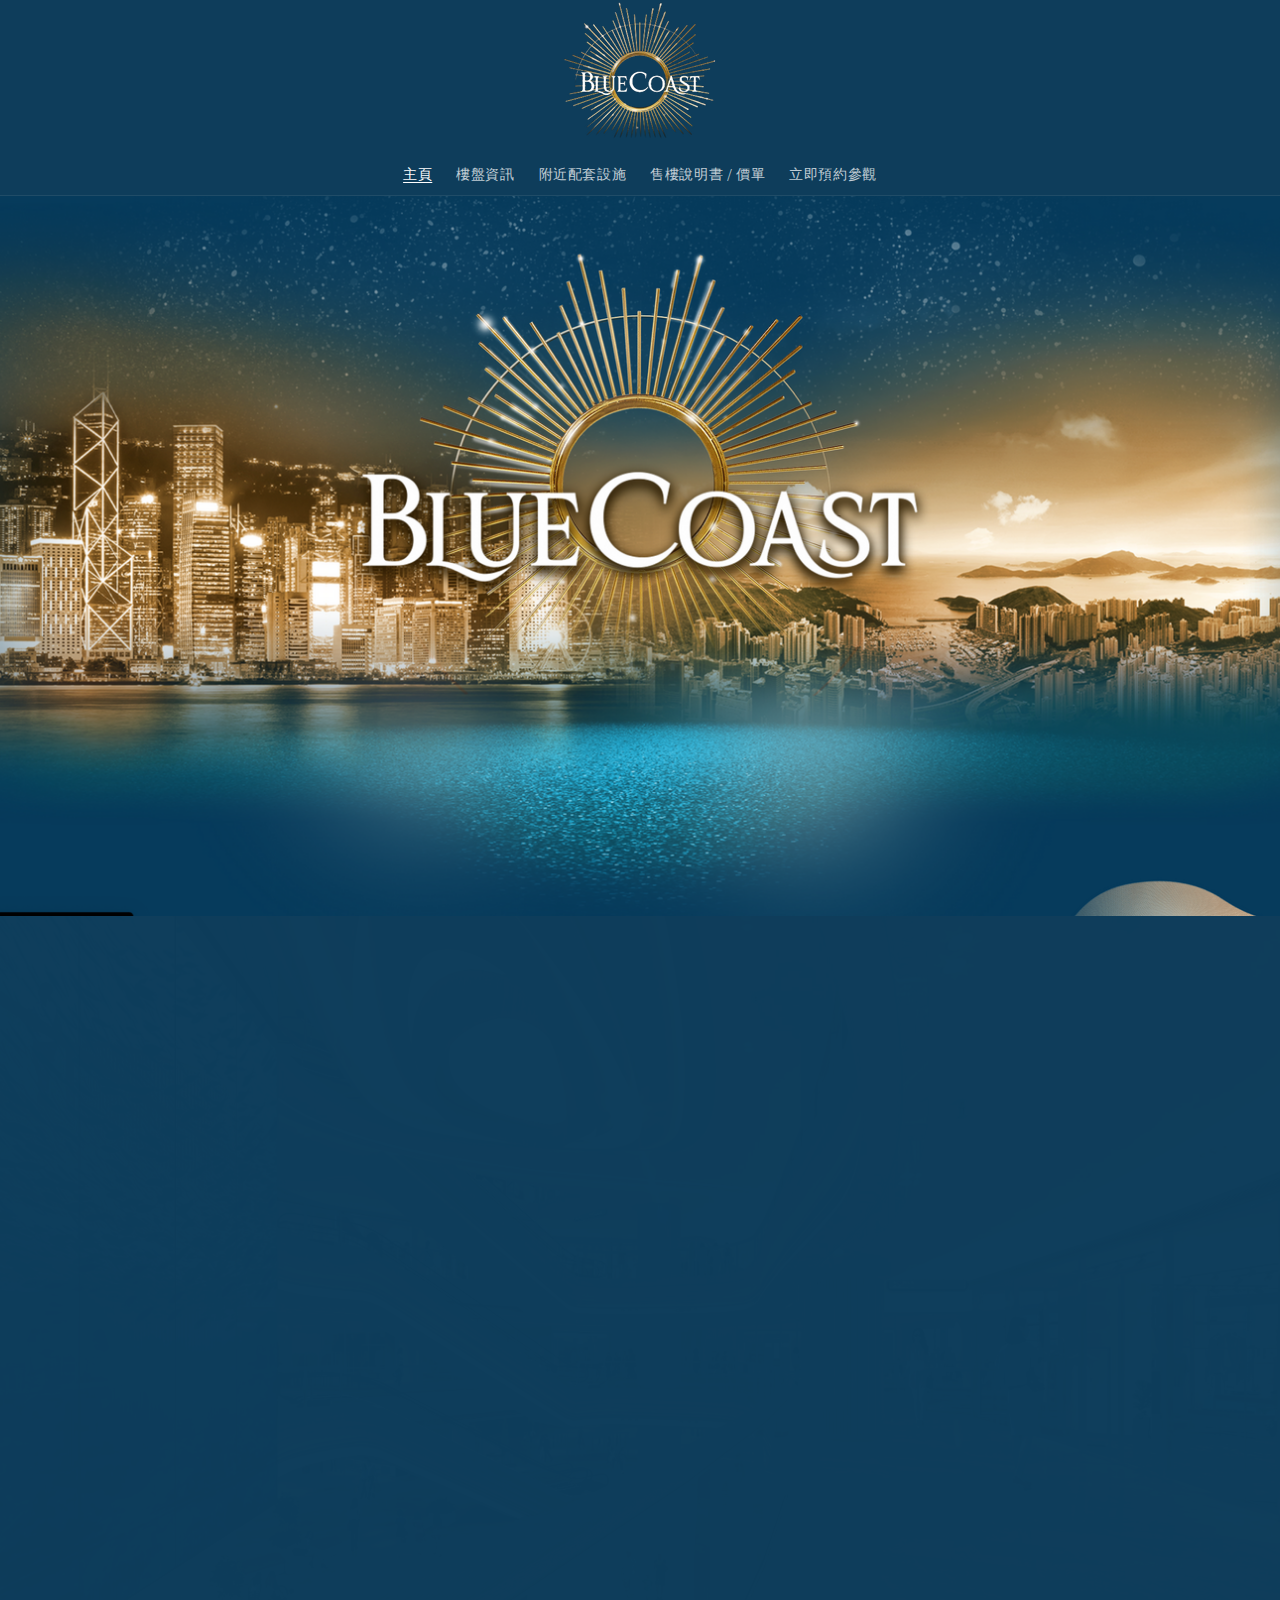
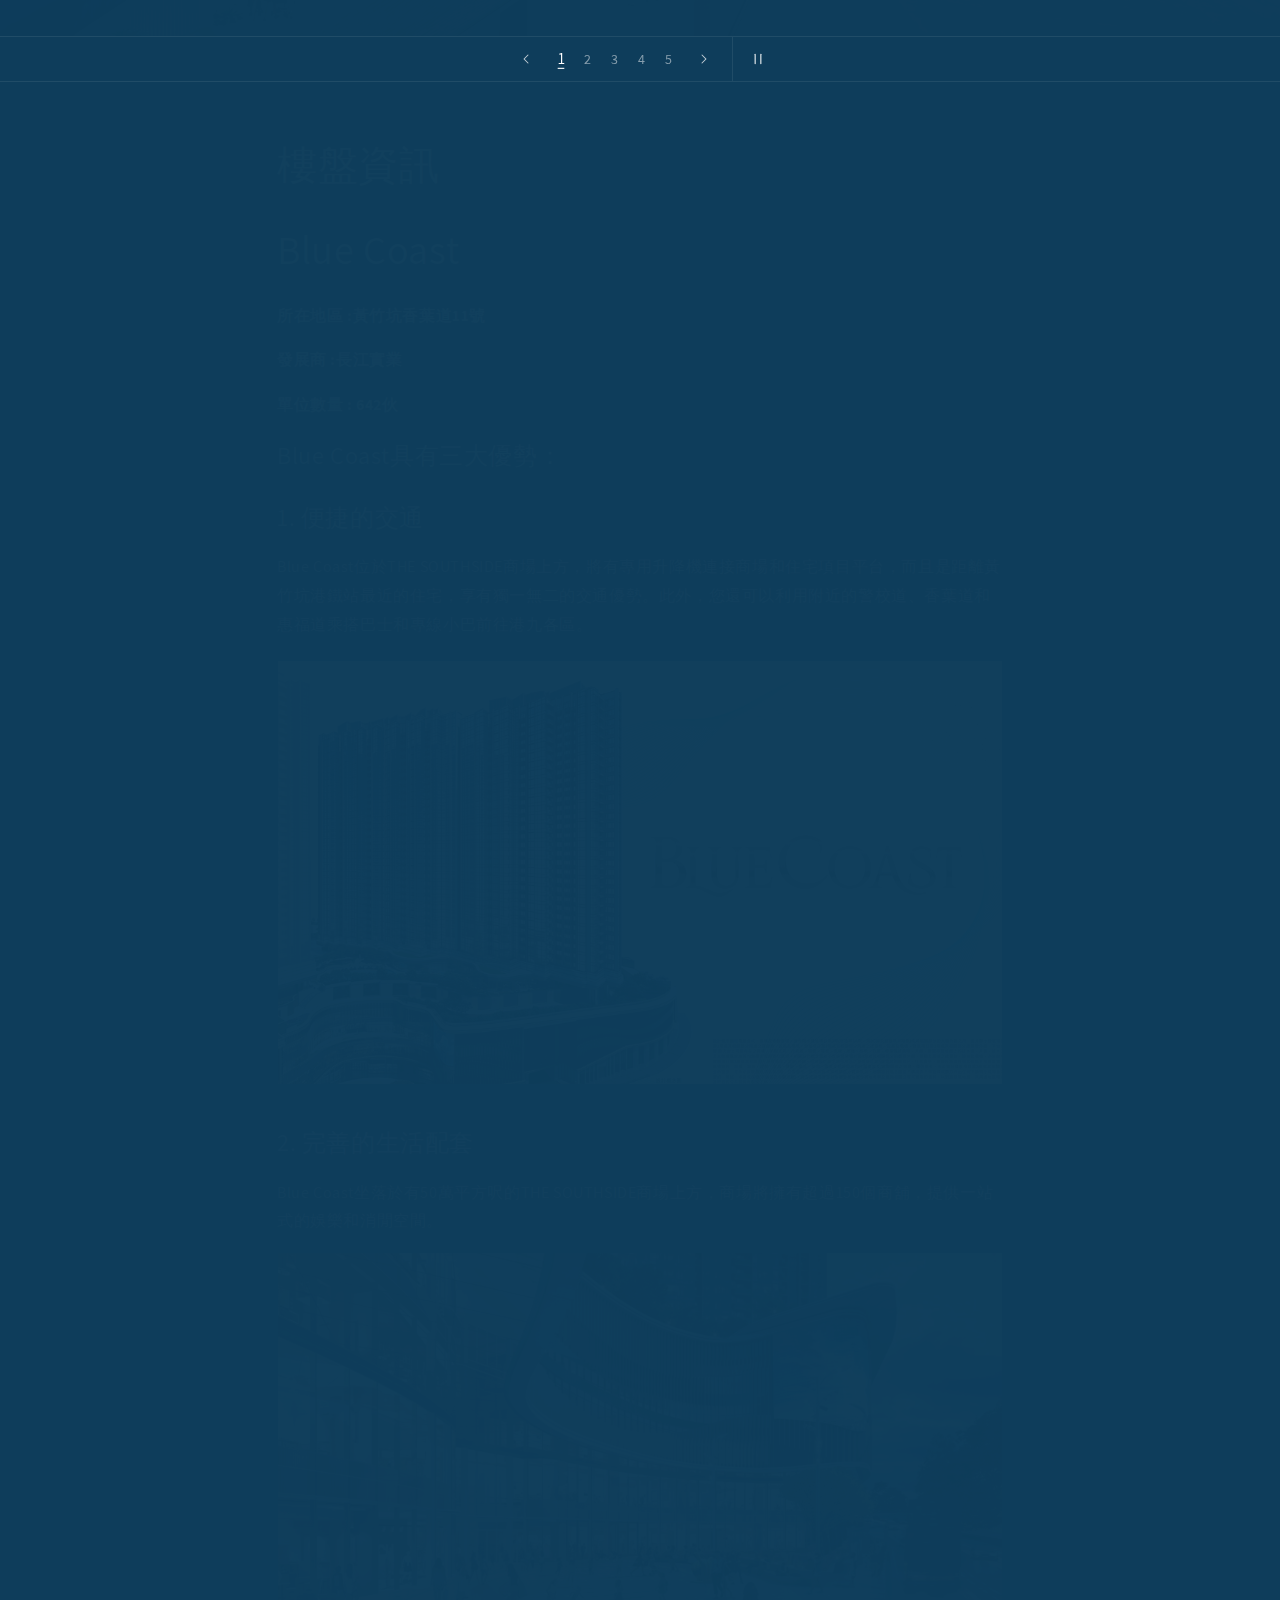
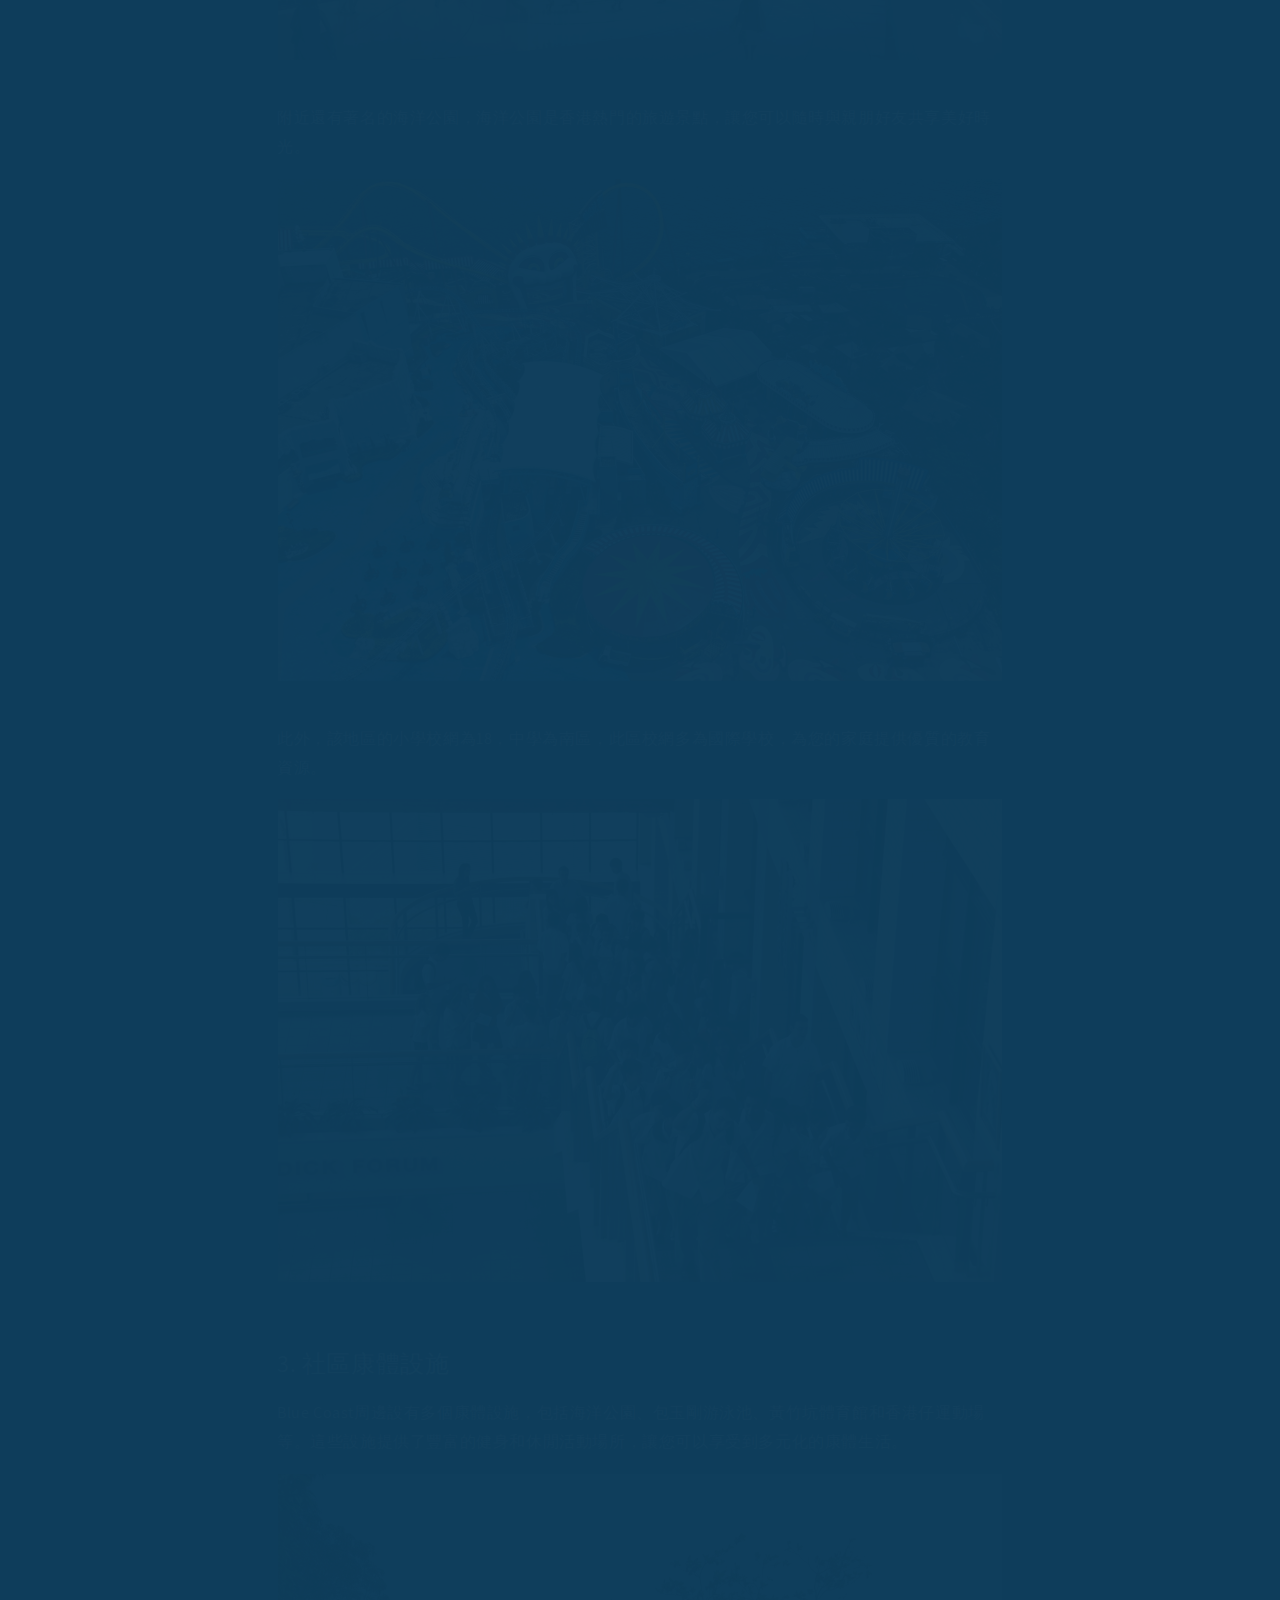
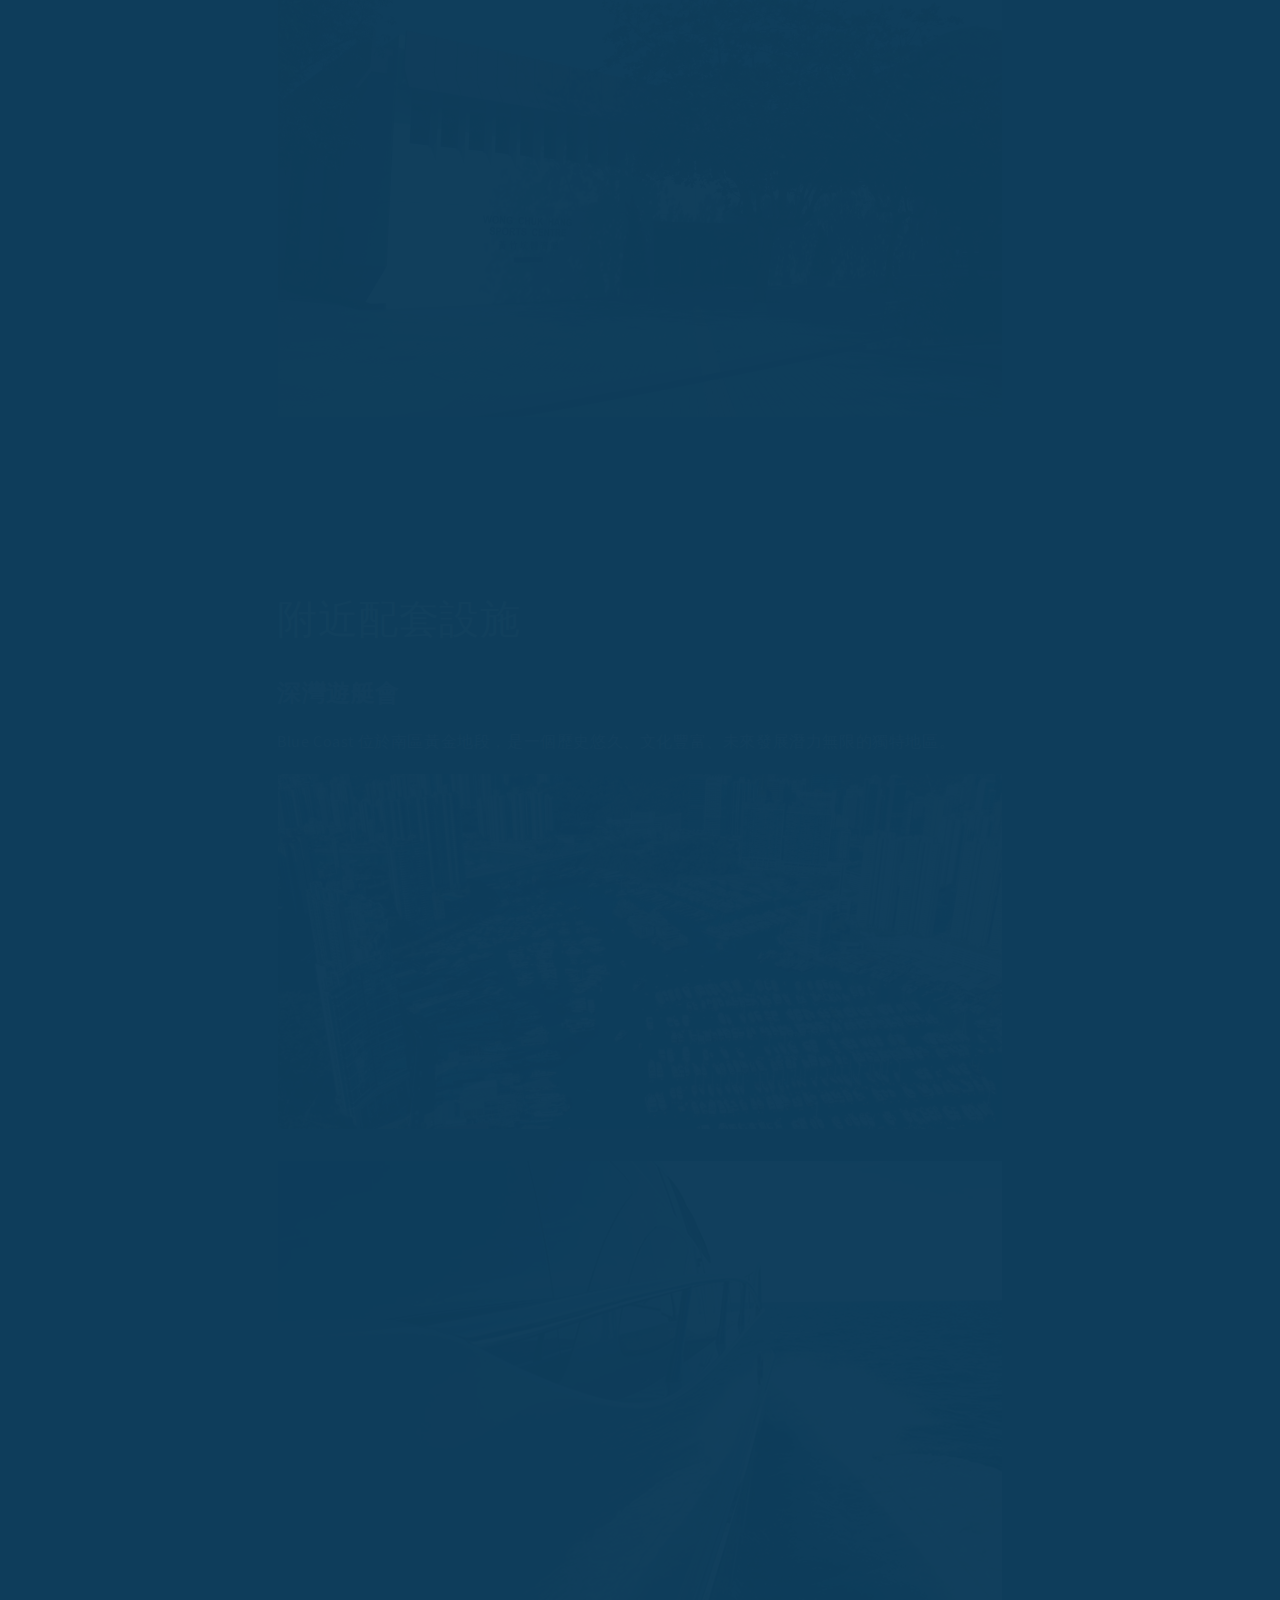
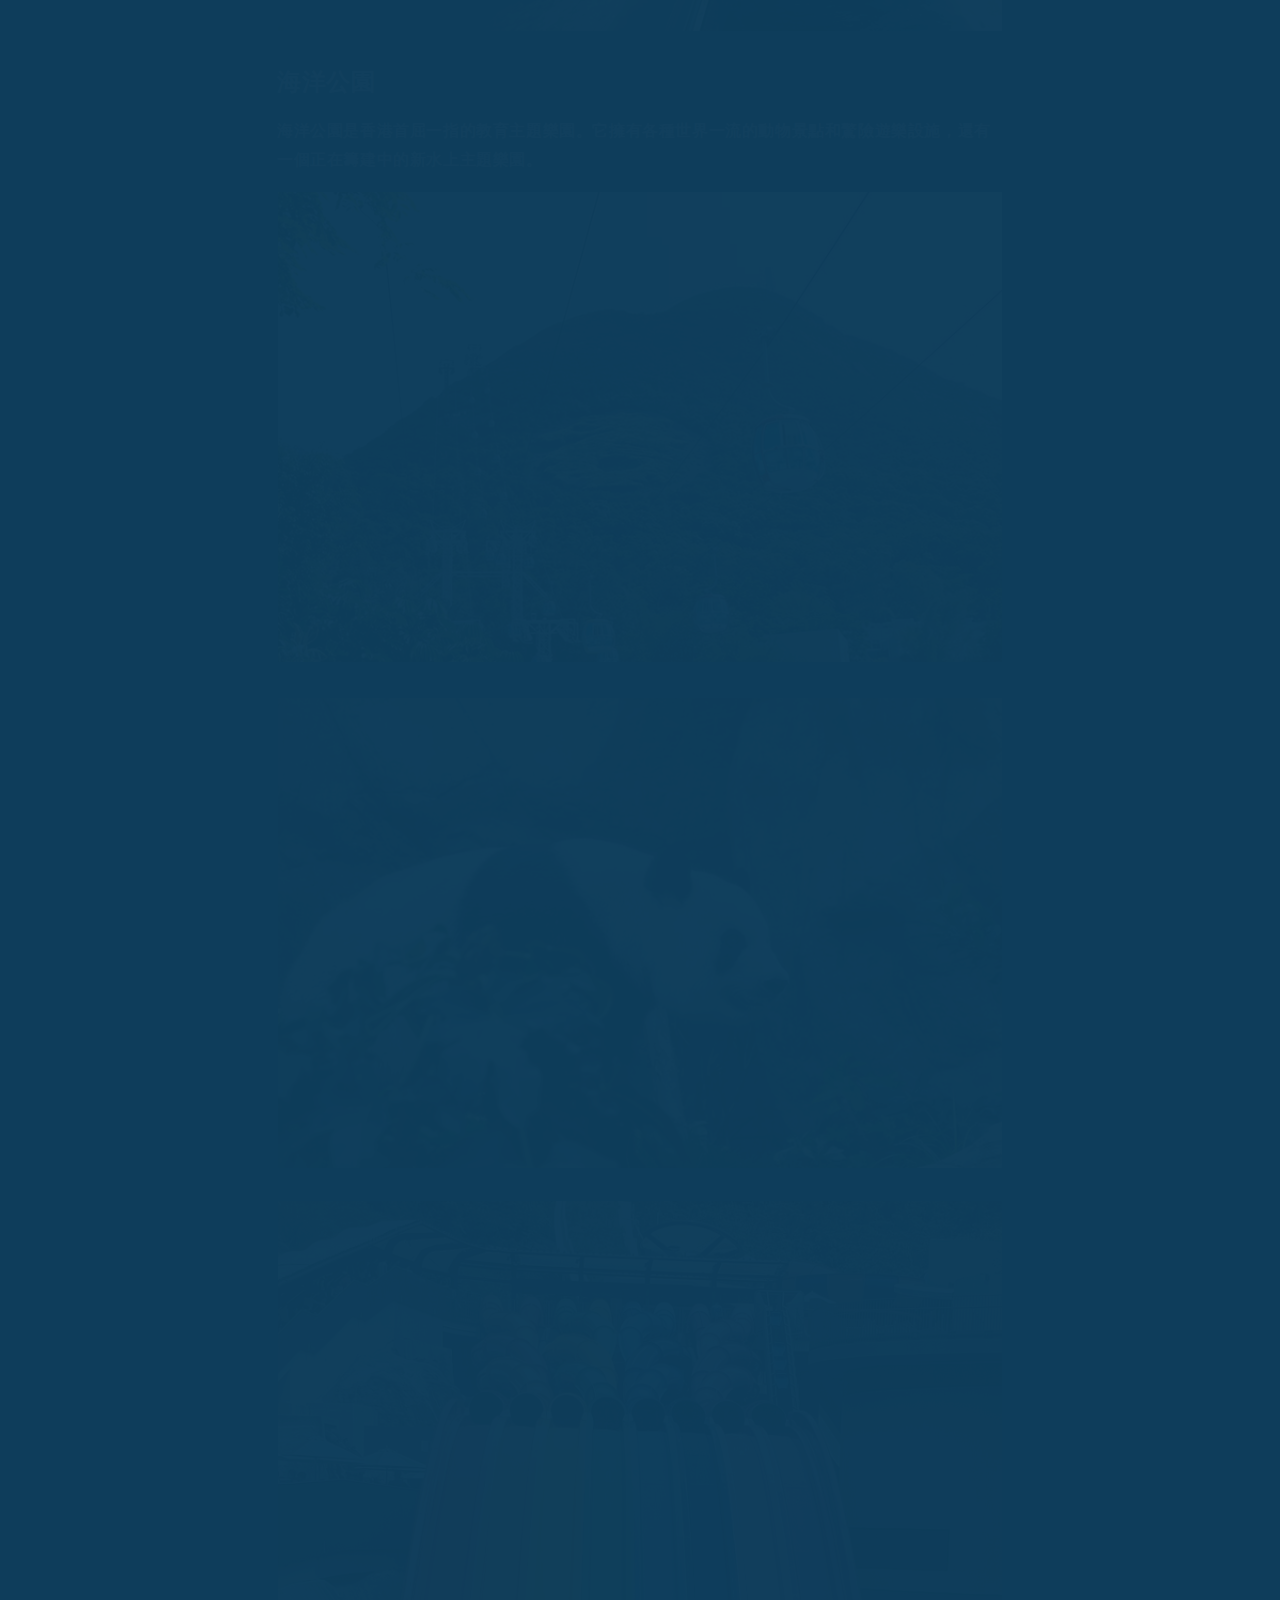
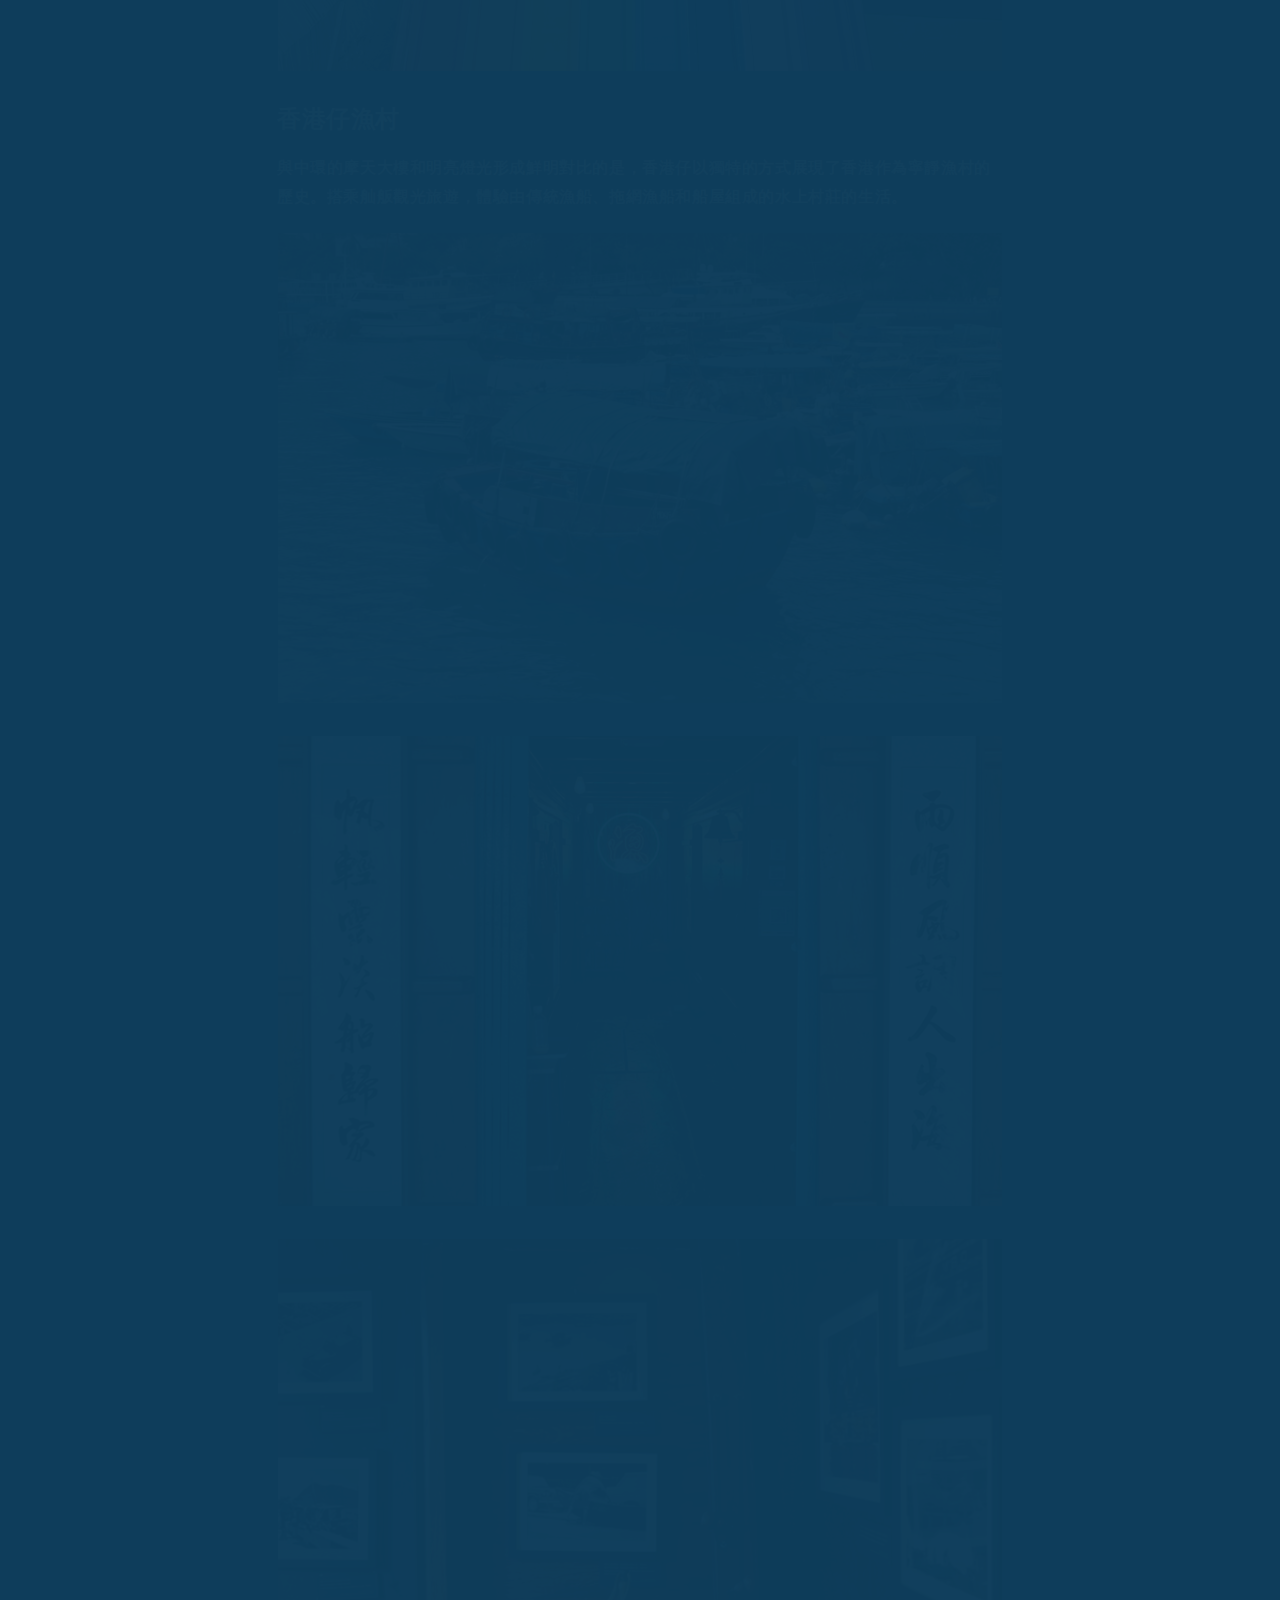
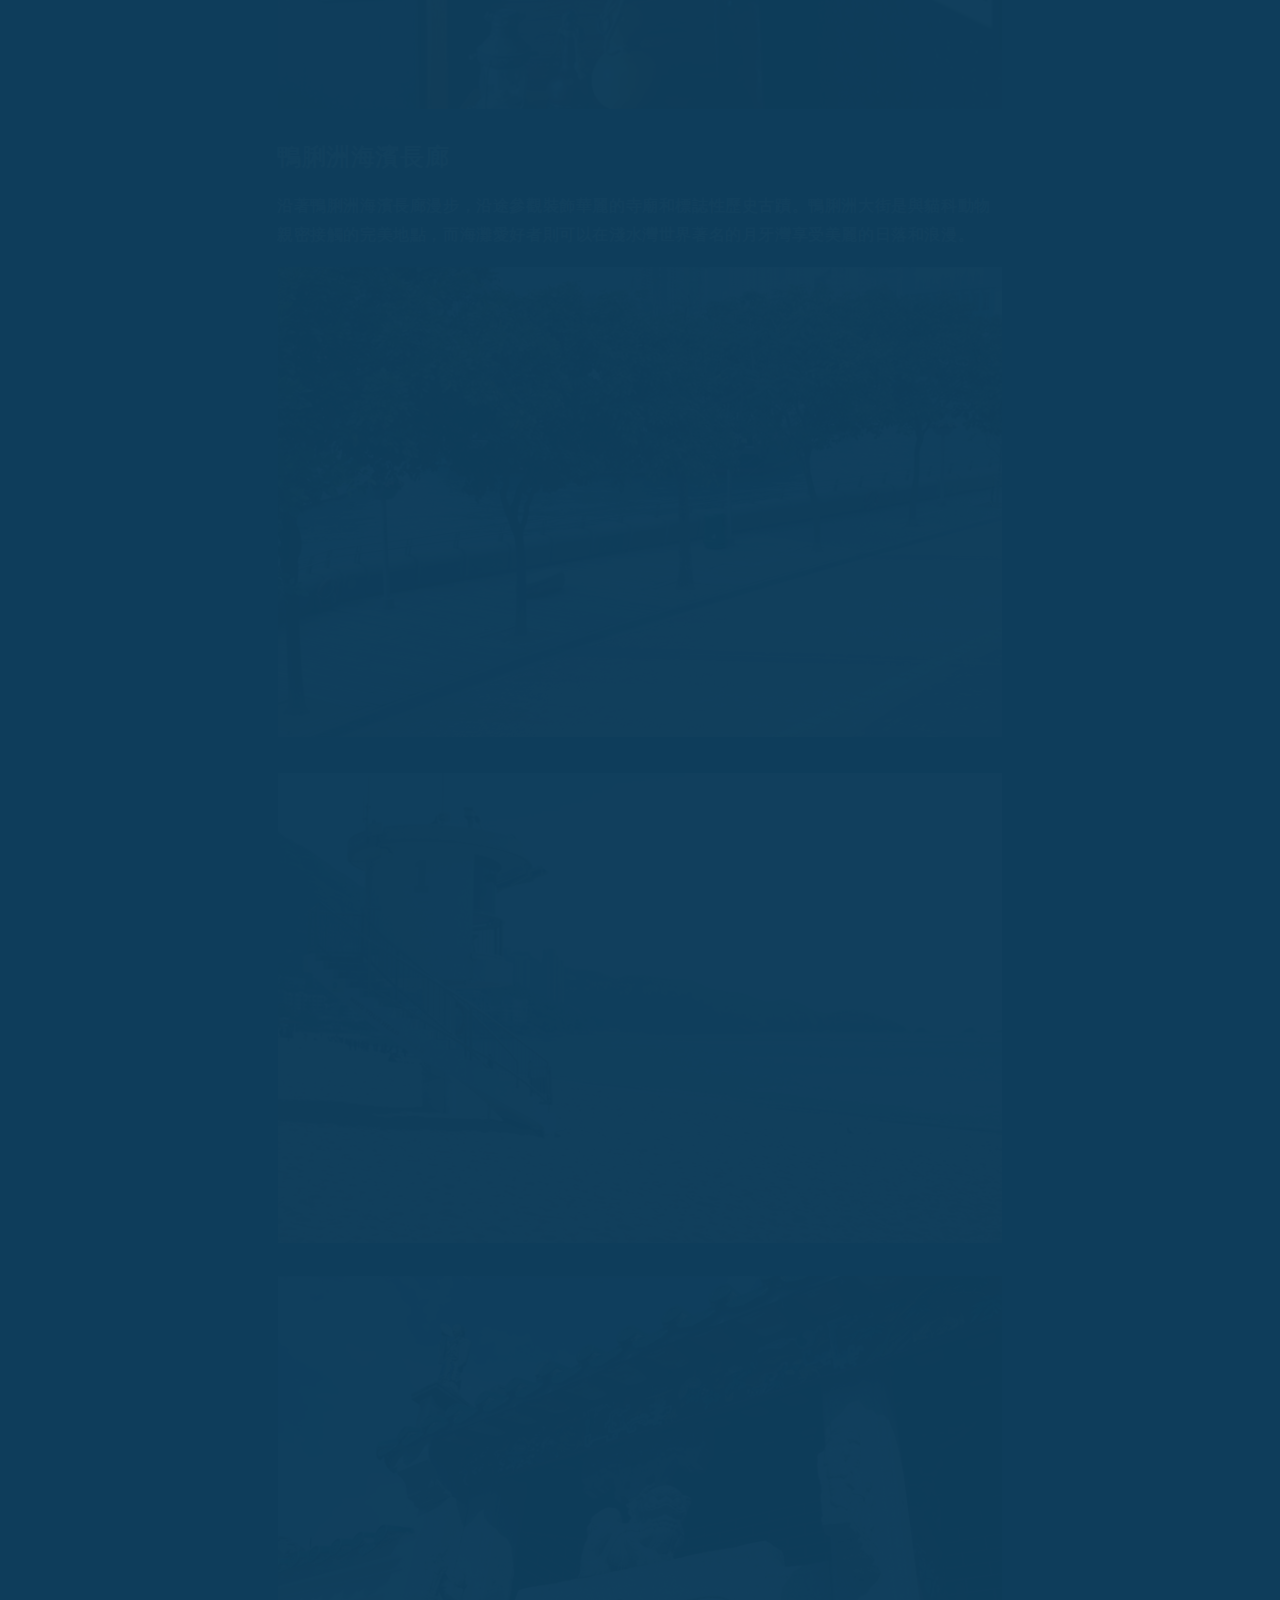
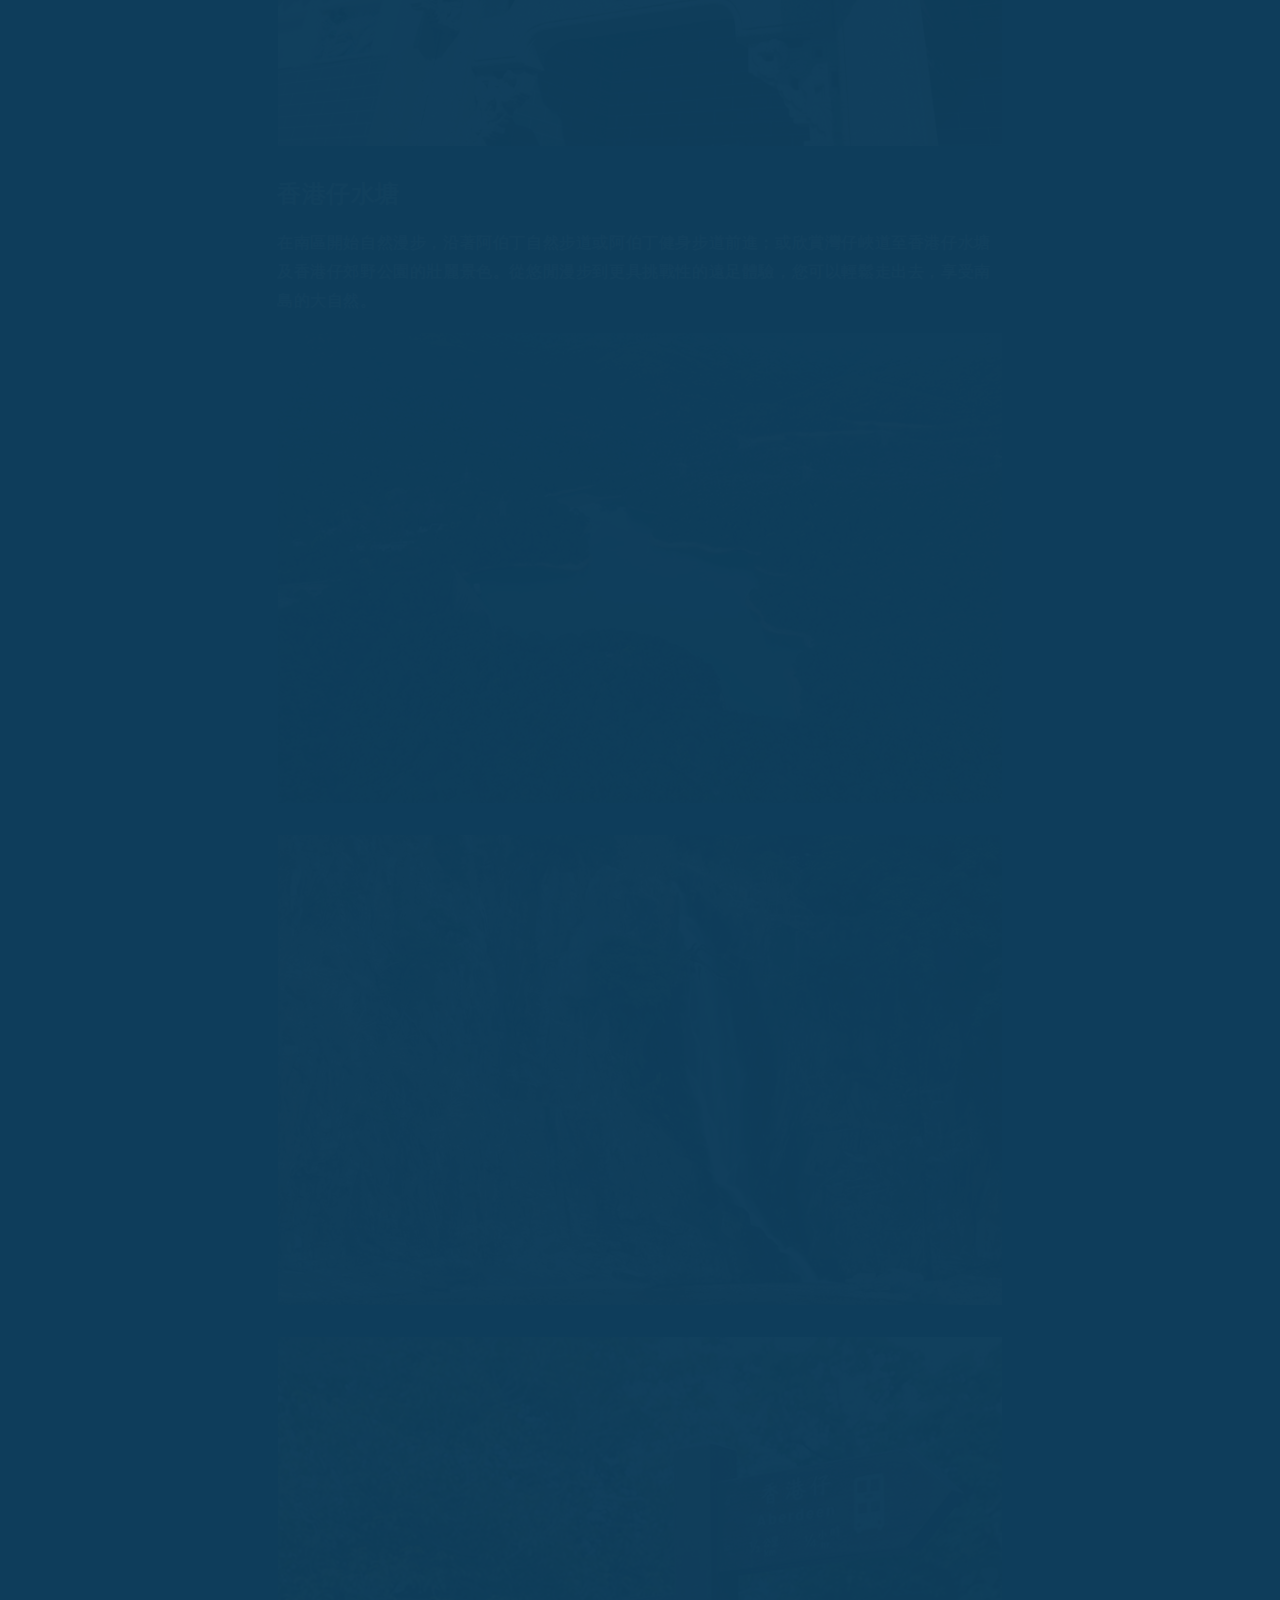
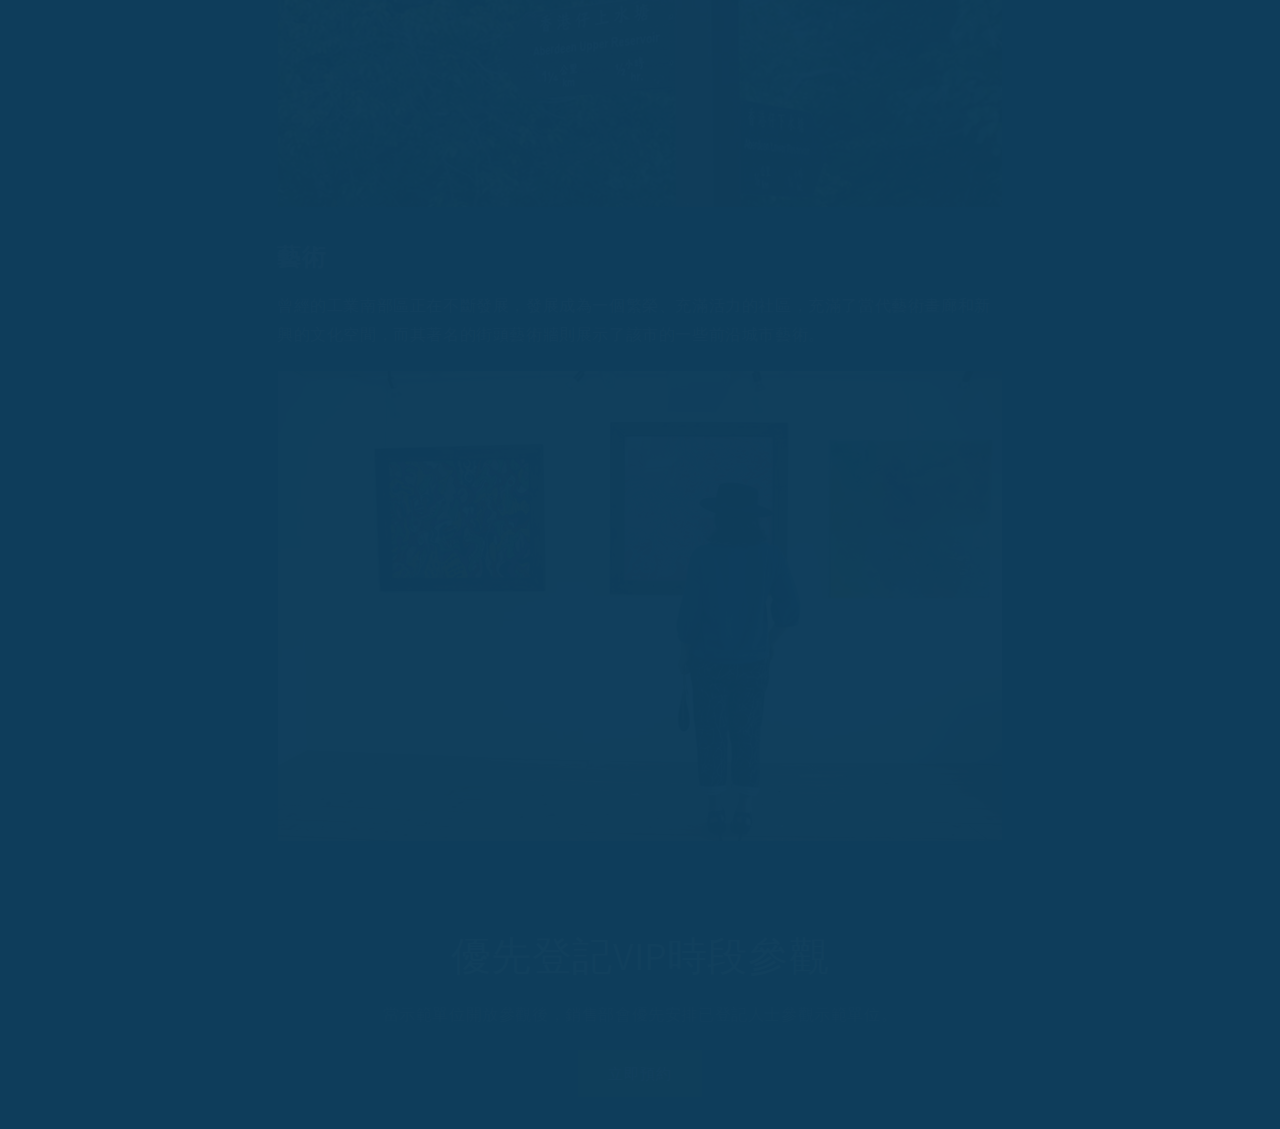
==== index.html @ dc5029d7 "123" ====
<!DOCTYPE html><html class="js" lang="en"><head>
    <meta charset="utf-8">
    <meta http-equiv="X-UA-Compatible" content="IE=edge">
    <meta name="viewport" content="width=device-width,initial-scale=1">
    <meta name="theme-color" content="">
    <link rel="canonical" href="https://www.bluecoasthk.org/"><link rel="icon" type="image/png" href="images/IMG_9125.jpg"><link rel="preconnect" href="https://fonts.shopifycdn.com" crossorigin=""><title>
      BlueCoast
 – Blue Coast</title>

    

    

<meta property="og:site_name" content="Blue Coast">
<meta property="og:url" content="https://www.bluecoasthk.org/">
<meta property="og:title" content="BlueCoast">
<meta property="og:type" content="website">
<meta property="og:description" content="Blue Coast"><meta property="og:image" content="images/IMG_9125_027af2a9-ada0-49aa-80b3-a4883e97dba8.jpg">
  <meta property="og:image:secure_url" content="images/IMG_9125_027af2a9-ada0-49aa-80b3-a4883e97dba8.jpg">
  <meta property="og:image:width" content="828">
  <meta property="og:image:height" content="752"><meta name="twitter:card" content="summary_large_image">
<meta name="twitter:title" content="BlueCoast">
<meta name="twitter:description" content="Blue Coast">


    <script type="text/javascript" async="" src="js/trekkie.storefront.edae546725afe9e67372986831ce229a1cb75365.min.js"></script><script type="text/javascript" async="" src="js/trekkie.storefront.edae546725afe9e67372986831ce229a1cb75365.min.js"></script><script src="js/constants.js" defer="defer"></script>
    <script src="js/pubsub.js" defer="defer"></script>
    <script src="js/global.js" defer="defer"></script><script src="js/animations.js" defer="defer"></script><script>window.performance && window.performance.mark && window.performance.mark('shopify.content_for_header.start');</script><meta id="shopify-digital-wallet" name="shopify-digital-wallet" content="/69220696283/digital_wallets/dialog">
<meta name="shopify-checkout-api-token" content="6b5242a4c4d22b06931b423786a33d58">
<meta id="in-context-paypal-metadata" data-shop-id="69220696283" data-venmo-supported="false" data-environment="production" data-locale="en_US" data-paypal-v4="true" data-currency="HKD">
<script async="async" src="js/preloads_1.js"></script>
<script async="async" src="js/preloads.js" crossorigin="anonymous"></script>
<script id="shopify-features" type="application/json">{"accessToken":"6b5242a4c4d22b06931b423786a33d58","betas":["rich-media-storefront-analytics"],"domain":"www.bluecoasthk.org","predictiveSearch":true,"shopId":69220696283,"smart_payment_buttons_url":"https:\/\/www.bluecoasthk.org\/cdn\/shopifycloud\/payment-sheet\/assets\/latest\/spb.en.js","dynamic_checkout_cart_url":"https:\/\/www.bluecoasthk.org\/cdn\/shopifycloud\/payment-sheet\/assets\/latest\/dynamic-checkout-cart.en.js","locale":"en","flg4ff40b22":false}</script>
<script>var Shopify = Shopify || {};
Shopify.shop = "5f25d9-c9.myshopify.com";
Shopify.locale = "en";
Shopify.currency = {"active":"HKD","rate":"1.0"};
Shopify.country = "HK";
Shopify.theme = {"name":"Dawn","id":140527698139,"theme_store_id":887,"role":"main"};
Shopify.theme.handle = "null";
Shopify.theme.style = {"id":null,"handle":null};
Shopify.cdnHost = "www.bluecoasthk.org/cdn";
Shopify.routes = Shopify.routes || {};
Shopify.routes.root = "/";</script>
<script type="module">!function(o){(o.Shopify=o.Shopify||{}).modules=!0}(window);</script>
<script>!function(o){function n(){var o=[];function n(){o.push(Array.prototype.slice.apply(arguments))}return n.q=o,n}var t=o.Shopify=o.Shopify||{};t.loadFeatures=n(),t.autoloadFeatures=n()}(window);</script>
<script id="shop-js-features" type="application/json">{"compact":""}</script>
<script id="__st">var __st={"a":69220696283,"offset":28800,"reqid":"8ec09e91-0bc7-49cf-bdb6-8d530c877dfa-1711607402","pageurl":"www.bluecoasthk.org\/?gad_source=1\u0026gclid=CjwKCAjwh4-wBhB3EiwAeJsppAFMEkdQjsw7xS8Vl7-vQGaEaknB-I7l3UEMblLcJxrteLpArjHmxBoCnZoQAvD_BwE","u":"19e7322a67c0","p":"home"};</script>
<script>window.ShopifyPaypalV4VisibilityTracking = true;</script>
<script>!function(o){o.addEventListener("DOMContentLoaded",function(){window.Shopify=window.Shopify||{},window.Shopify.recaptchaV3=window.Shopify.recaptchaV3||{siteKey:"6LeHG2ApAAAAAO4rPaDW-qVpPKPOBfjbCpzJB9ey"};var t=['form[action*="/contact"] input[name="form_type"][value="contact"]','form[action*="/comments"] input[name="form_type"][value="new_comment"]','form[action*="/account"] input[name="form_type"][value="customer_login"]','form[action*="/account"] input[name="form_type"][value="recover_customer_password"]','form[action*="/account"] input[name="form_type"][value="create_customer"]','form[action*="/contact"] input[name="form_type"][value="customer"]'].join(",");function n(e){e=e.target;null==e||null!=(e=function e(t,n){if(null==t.parentElement)return null;if("FORM"!=t.parentElement.tagName)return e(t.parentElement,n);for(var o=t.parentElement.action,r=0;r<n.length;r++)if(-1!==o.indexOf(n[r]))return t.parentElement;return null}(e,["/contact","/comments","/account"]))&&null!=e.querySelector(t)&&((e=o.createElement("script")).setAttribute("src","https://cdn.shopify.com/shopifycloud/storefront-recaptcha-v3/v0.6/index.js"),o.body.appendChild(e),o.removeEventListener("focus",n,!0),o.removeEventListener("change",n,!0),o.removeEventListener("click",n,!0))}o.addEventListener("click",n,!0),o.addEventListener("change",n,!0),o.addEventListener("focus",n,!0)})}(document);</script>
<script data-source-attribution="shopify.loadfeatures" defer="defer" src="js/load_feature-9f951eb7d8d53973c719de211f807d63af81c644e5b9a6ae72661ac408d472f6.js" crossorigin="anonymous"></script>
<script data-source-attribution="shopify.dynamic-checkout" defer="defer" src="js/features-1c0b396bd4d054b94abae1eb6a1bd6ba47beb35525c57a217c77a862ff06d83f.js" crossorigin="anonymous"></script>
<script id="sections-script" data-sections="header" defer="defer" src="js/scripts.js"></script>

<style id="shopify-dynamic-checkout-cart">@media screen and (min-width: 750px) {
  #dynamic-checkout-cart {
    min-height: 50px;
  }
}

@media screen and (max-width: 750px) {
  #dynamic-checkout-cart {
    min-height: 120px;
  }
}
</style><script>window.performance && window.performance.mark && window.performance.mark('shopify.content_for_header.end');</script>


    <style data-shopify="">
      @font-face {
  font-family: Assistant;
  font-weight: 400;
  font-style: normal;
  font-display: swap;
  src: url("fonts/assistant_n4.bcd3d09dcb631dec5544b8fb7b154ff234a44630.woff2") format("woff2"),
       url("fonts/assistant_n4.a2d012304becc2a26f1ded1acc136fcab85c9afd.woff") format("woff");
}

      @font-face {
  font-family: Assistant;
  font-weight: 700;
  font-style: normal;
  font-display: swap;
  src: url("fonts/assistant_n7.3335c7bdaddf2501ddab87cdbd9be98f3870e10d.woff2") format("woff2"),
       url("fonts/assistant_n7.7c85f5c5cc1555de92cc7ef2790ee3cffe5237f5.woff") format("woff");
}

      
      
      @font-face {
  font-family: Assistant;
  font-weight: 400;
  font-style: normal;
  font-display: swap;
  src: url("fonts/assistant_n4.bcd3d09dcb631dec5544b8fb7b154ff234a44630.woff2") format("woff2"),
       url("fonts/assistant_n4.a2d012304becc2a26f1ded1acc136fcab85c9afd.woff") format("woff");
}


      
        :root,
        .color-scheme-1 {
          --color-background: 14,61,91;
        
          --gradient-background: #0e3d5b;
        

        

        --color-foreground: 255,255,255;
        --color-background-contrast: 17,76,113;
        --color-shadow: 18,18,18;
        --color-button: 203,196,97;
        --color-button-text: 255,255,255;
        --color-secondary-button: 14,61,91;
        --color-secondary-button-text: 27,60,99;
        --color-link: 27,60,99;
        --color-badge-foreground: 255,255,255;
        --color-badge-background: 14,61,91;
        --color-badge-border: 255,255,255;
        --payment-terms-background-color: rgb(14 61 91);
      }
      
        
        .color-scheme-2 {
          --color-background: 9,59,91;
        
          --gradient-background: #093b5b;
        

        

        --color-foreground: 233,227,124;
        --color-background-contrast: 11,74,114;
        --color-shadow: 255,255,255;
        --color-button: 255,255,255;
        --color-button-text: 9,59,91;
        --color-secondary-button: 9,59,91;
        --color-secondary-button-text: 255,255,255;
        --color-link: 255,255,255;
        --color-badge-foreground: 233,227,124;
        --color-badge-background: 9,59,91;
        --color-badge-border: 233,227,124;
        --payment-terms-background-color: rgb(9 59 91);
      }
      
        
        .color-scheme-3 {
          --color-background: 0,0,0;
        
          --gradient-background: rgba(0,0,0,0);
        

        

        --color-foreground: 255,255,255;
        --color-background-contrast: 128,128,128;
        --color-shadow: 233,227,124;
        --color-button: 129,125,63;
        --color-button-text: 255,255,255;
        --color-secondary-button: 0,0,0;
        --color-secondary-button-text: 129,125,63;
        --color-link: 129,125,63;
        --color-badge-foreground: 255,255,255;
        --color-badge-background: 0,0,0;
        --color-badge-border: 255,255,255;
        --payment-terms-background-color: rgb(0 0 0);
      }
      
        
        .color-scheme-4 {
          --color-background: 0,0,0;
        
          --gradient-background: rgba(0,0,0,0);
        

        

        --color-foreground: 255,255,255;
        --color-background-contrast: 128,128,128;
        --color-shadow: 18,18,18;
        --color-button: 255,255,255;
        --color-button-text: 18,18,18;
        --color-secondary-button: 0,0,0;
        --color-secondary-button-text: 0,0,0;
        --color-link: 0,0,0;
        --color-badge-foreground: 255,255,255;
        --color-badge-background: 0,0,0;
        --color-badge-border: 255,255,255;
        --payment-terms-background-color: rgb(0 0 0);
      }
      
        
        .color-scheme-5 {
          --color-background: 89,91,76;
        
          --gradient-background: #595b4c;
        

        

        --color-foreground: 255,255,255;
        --color-background-contrast: 21,22,18;
        --color-shadow: 18,18,18;
        --color-button: 255,255,255;
        --color-button-text: 51,79,180;
        --color-secondary-button: 89,91,76;
        --color-secondary-button-text: 255,255,255;
        --color-link: 255,255,255;
        --color-badge-foreground: 255,255,255;
        --color-badge-background: 89,91,76;
        --color-badge-border: 255,255,255;
        --payment-terms-background-color: rgb(89 91 76);
      }
      

      body, .color-scheme-1, .color-scheme-2, .color-scheme-3, .color-scheme-4, .color-scheme-5 {
        color: rgba(var(--color-foreground), 0.75);
        background-color: rgb(var(--color-background));
      }

      :root {
        --font-body-family: Assistant, sans-serif;
        --font-body-style: normal;
        --font-body-weight: 400;
        --font-body-weight-bold: 700;

        --font-heading-family: Assistant, sans-serif;
        --font-heading-style: normal;
        --font-heading-weight: 400;

        --font-body-scale: 1.0;
        --font-heading-scale: 1.0;

        --media-padding: px;
        --media-border-opacity: 0.05;
        --media-border-width: 1px;
        --media-radius: 0px;
        --media-shadow-opacity: 0.0;
        --media-shadow-horizontal-offset: 0px;
        --media-shadow-vertical-offset: 4px;
        --media-shadow-blur-radius: 5px;
        --media-shadow-visible: 0;

        --page-width: 120rem;
        --page-width-margin: 0rem;

        --product-card-image-padding: 0.0rem;
        --product-card-corner-radius: 0.0rem;
        --product-card-text-alignment: left;
        --product-card-border-width: 0.0rem;
        --product-card-border-opacity: 0.1;
        --product-card-shadow-opacity: 0.0;
        --product-card-shadow-visible: 0;
        --product-card-shadow-horizontal-offset: 0.0rem;
        --product-card-shadow-vertical-offset: 0.4rem;
        --product-card-shadow-blur-radius: 0.5rem;

        --collection-card-image-padding: 0.0rem;
        --collection-card-corner-radius: 0.0rem;
        --collection-card-text-alignment: left;
        --collection-card-border-width: 0.0rem;
        --collection-card-border-opacity: 0.1;
        --collection-card-shadow-opacity: 0.0;
        --collection-card-shadow-visible: 0;
        --collection-card-shadow-horizontal-offset: 0.0rem;
        --collection-card-shadow-vertical-offset: 0.4rem;
        --collection-card-shadow-blur-radius: 0.5rem;

        --blog-card-image-padding: 0.0rem;
        --blog-card-corner-radius: 0.0rem;
        --blog-card-text-alignment: left;
        --blog-card-border-width: 0.0rem;
        --blog-card-border-opacity: 0.1;
        --blog-card-shadow-opacity: 0.0;
        --blog-card-shadow-visible: 0;
        --blog-card-shadow-horizontal-offset: 0.0rem;
        --blog-card-shadow-vertical-offset: 0.4rem;
        --blog-card-shadow-blur-radius: 0.5rem;

        --badge-corner-radius: 4.0rem;

        --popup-border-width: 1px;
        --popup-border-opacity: 0.1;
        --popup-corner-radius: 0px;
        --popup-shadow-opacity: 0.05;
        --popup-shadow-horizontal-offset: 0px;
        --popup-shadow-vertical-offset: 4px;
        --popup-shadow-blur-radius: 5px;

        --drawer-border-width: 1px;
        --drawer-border-opacity: 0.1;
        --drawer-shadow-opacity: 0.0;
        --drawer-shadow-horizontal-offset: 0px;
        --drawer-shadow-vertical-offset: 4px;
        --drawer-shadow-blur-radius: 5px;

        --spacing-sections-desktop: 0px;
        --spacing-sections-mobile: 0px;

        --grid-desktop-vertical-spacing: 8px;
        --grid-desktop-horizontal-spacing: 8px;
        --grid-mobile-vertical-spacing: 4px;
        --grid-mobile-horizontal-spacing: 4px;

        --text-boxes-border-opacity: 0.1;
        --text-boxes-border-width: 0px;
        --text-boxes-radius: 0px;
        --text-boxes-shadow-opacity: 0.0;
        --text-boxes-shadow-visible: 0;
        --text-boxes-shadow-horizontal-offset: 0px;
        --text-boxes-shadow-vertical-offset: 4px;
        --text-boxes-shadow-blur-radius: 5px;

        --buttons-radius: 0px;
        --buttons-radius-outset: 0px;
        --buttons-border-width: 1px;
        --buttons-border-opacity: 1.0;
        --buttons-shadow-opacity: 0.0;
        --buttons-shadow-visible: 0;
        --buttons-shadow-horizontal-offset: 0px;
        --buttons-shadow-vertical-offset: 4px;
        --buttons-shadow-blur-radius: 5px;
        --buttons-border-offset: 0px;

        --inputs-radius: 0px;
        --inputs-border-width: 1px;
        --inputs-border-opacity: 0.55;
        --inputs-shadow-opacity: 0.0;
        --inputs-shadow-horizontal-offset: 0px;
        --inputs-margin-offset: 0px;
        --inputs-shadow-vertical-offset: 4px;
        --inputs-shadow-blur-radius: 5px;
        --inputs-radius-outset: 0px;

        --variant-pills-radius: 40px;
        --variant-pills-border-width: 1px;
        --variant-pills-border-opacity: 0.55;
        --variant-pills-shadow-opacity: 0.0;
        --variant-pills-shadow-horizontal-offset: 0px;
        --variant-pills-shadow-vertical-offset: 4px;
        --variant-pills-shadow-blur-radius: 5px;
      }

      *,
      *::before,
      *::after {
        box-sizing: inherit;
      }

      html {
        box-sizing: border-box;
        font-size: calc(var(--font-body-scale) * 62.5%);
        height: 100%;
      }

      body {
        display: grid;
        grid-template-rows: auto auto 1fr auto;
        grid-template-columns: 100%;
        min-height: 100%;
        margin: 0;
        font-size: 1.5rem;
        letter-spacing: 0.06rem;
        line-height: calc(1 + 0.8 / var(--font-body-scale));
        font-family: var(--font-body-family);
        font-style: var(--font-body-style);
        font-weight: var(--font-body-weight);
      }

      @media screen and (min-width: 750px) {
        body {
          font-size: 1.6rem;
        }
      }
    </style>

    <link href="css/base.css" rel="stylesheet" type="text/css" media="all">
<link rel="preload" as="font" href="//www.bluecoasthk.org/cdn/fonts/assistant/assistant_n4.bcd3d09dcb631dec5544b8fb7b154ff234a44630.woff2?h1=NWYyNWQ5LWM5LmFjY291bnQubXlzaG9waWZ5LmNvbQ&amp;h2=Ymx1ZWNvYXN0aGsub3Jn&amp;hmac=bddc55c7e4e16b0c641b6f0ac120a29f553e4a991a64e39e161c0fd2ee13d564" type="font/woff2" crossorigin=""><link rel="preload" as="font" href="//www.bluecoasthk.org/cdn/fonts/assistant/assistant_n4.bcd3d09dcb631dec5544b8fb7b154ff234a44630.woff2?h1=NWYyNWQ5LWM5LmFjY291bnQubXlzaG9waWZ5LmNvbQ&amp;h2=Ymx1ZWNvYXN0aGsub3Jn&amp;hmac=bddc55c7e4e16b0c641b6f0ac120a29f553e4a991a64e39e161c0fd2ee13d564" type="font/woff2" crossorigin=""><script>
      document.documentElement.className = document.documentElement.className.replace('no-js', 'js');
      if (Shopify.designMode) {
        document.documentElement.classList.add('shopify-design-mode');
      }
    </script>
  <script src="js/ChatBubble.js" type="text/javascript" defer="defer"></script>
<link href="css/ChatBubble.css" rel="stylesheet" type="text/css" media="all">
<link href="https://monorail-edge.shopifysvc.com" rel="dns-prefetch">
<script>(function(){if ("sendBeacon" in navigator && "performance" in window) {var session_token = document.cookie.match(/_shopify_s=([^;]*)/);function handle_abandonment_event(e) {var entries = performance.getEntries().filter(function(entry) {return /monorail-edge.shopifysvc.com/.test(entry.name);});if (!window.abandonment_tracked && entries.length === 0) {window.abandonment_tracked = true;var currentMs = Date.now();var navigation_start = performance.timing.navigationStart;var payload = {shop_id: 69220696283,url: window.location.href,navigation_start,duration: currentMs - navigation_start,session_token: session_token && session_token.length === 2 ? session_token[1] : "",page_type: "index"};window.navigator.sendBeacon("https://monorail-edge.shopifysvc.com/v1/produce", JSON.stringify({schema_id: "online_store_buyer_site_abandonment/1.1",payload: payload,metadata: {event_created_at_ms: currentMs,event_sent_at_ms: currentMs}}));}}window.addEventListener('pagehide', handle_abandonment_event);}}());</script>
<script id="web-pixels-manager-setup">(function e(e,n,a,t,r){var o="function"==typeof BigInt&&-1!==BigInt.toString().indexOf("[native code]")?"modern":"legacy";window.Shopify=window.Shopify||{};var i=window.Shopify;i.analytics=i.analytics||{};var s=i.analytics;s.replayQueue=[],s.publish=function(e,n,a){return s.replayQueue.push([e,n,a]),!0};try{self.performance.mark("wpm:start")}catch(e){}var l=[a,"/wpm","/b",r,o.substring(0,1),".js"].join("");!function(e){var n=e.src,a=e.async,t=void 0===a||a,r=e.onload,o=e.onerror,i=document.createElement("script"),s=document.head,l=document.body;i.async=t,i.src=n,r&&i.addEventListener("load",r),o&&i.addEventListener("error",o),s?s.appendChild(i):l?l.appendChild(i):console.error("Did not find a head or body element to append the script")}({src:l,async:!0,onload:function(){var a=window.webPixelsManager.init(e);n(a);var t=window.Shopify.analytics;t.replayQueue.forEach((function(e){var n=e[0],t=e[1],r=e[2];a.publishCustomEvent(n,t,r)})),t.replayQueue=[],t.publish=a.publishCustomEvent,t.visitor=a.visitor},onerror:function(){var n=e.storefrontBaseUrl.replace(/\/$/,""),a="".concat(n,"/.well-known/shopify/monorail/unstable/produce_batch"),r=JSON.stringify({metadata:{event_sent_at_ms:(new Date).getTime()},events:[{schema_id:"web_pixels_manager_load/2.0",payload:{version:t||"latest",page_url:self.location.href,status:"failed",error_msg:"".concat(l," has failed to load")},metadata:{event_created_at_ms:(new Date).getTime()}}]});try{if(self.navigator.sendBeacon.bind(self.navigator)(a,r))return!0}catch(e){}var o=new XMLHttpRequest;try{return o.open("POST",a,!0),o.setRequestHeader("Content-Type","text/plain"),o.send(r),!0}catch(e){console&&console.warn&&console.warn("[Web Pixels Manager] Got an unhandled error while logging a load error.")}return!1}})})({shopId: 69220696283,storefrontBaseUrl: "https://www.bluecoasthk.org",cdnBaseUrl: "https://www.bluecoasthk.org/cdn",surface: "storefront-renderer",enabledBetaFlags: [],webPixelsConfigList: [{"id":"shopify-app-pixel","configuration":"{}","eventPayloadVersion":"v1","runtimeContext":"STRICT","scriptVersion":"0575","apiClientId":"shopify-pixel","type":"APP","purposes":["ANALYTICS"]},{"id":"shopify-custom-pixel","eventPayloadVersion":"v1","runtimeContext":"LAX","scriptVersion":"0575","apiClientId":"shopify-pixel","type":"CUSTOM","purposes":["ANALYTICS"]}],initData: {"cart":null,"checkout":null,"customer":null,"productVariants":[]},},function pageEvents(webPixelsManagerAPI) {webPixelsManagerAPI.publish("page_viewed");},"https://www.bluecoasthk.org/cdn","0.0.463","af064dacw059a0243p359f28e4m038b1d93",);</script><script async="" src="js/baf064dacw059a0243p359f28e4m038b1d93m.js"></script>  <script>window.ShopifyAnalytics = window.ShopifyAnalytics || {};
window.ShopifyAnalytics.meta = window.ShopifyAnalytics.meta || {};
window.ShopifyAnalytics.meta.currency = 'HKD';
var meta = {"page":{"pageType":"home"}};
for (var attr in meta) {
  window.ShopifyAnalytics.meta[attr] = meta[attr];
}</script>
<script>window.ShopifyAnalytics.merchantGoogleAnalytics = function() {
  
};
</script>
<script class="analytics">(function () {
    var customDocumentWrite = function(content) {
      var jquery = null;

      if (window.jQuery) {
        jquery = window.jQuery;
      } else if (window.Checkout && window.Checkout.$) {
        jquery = window.Checkout.$;
      }

      if (jquery) {
        jquery('body').append(content);
      }
    };

    var hasLoggedConversion = function(token) {
      if (token) {
        return document.cookie.indexOf('loggedConversion=' + token) !== -1;
      }
      return false;
    }

    var setCookieIfConversion = function(token) {
      if (token) {
        var twoMonthsFromNow = new Date(Date.now());
        twoMonthsFromNow.setMonth(twoMonthsFromNow.getMonth() + 2);

        document.cookie = 'loggedConversion=' + token + '; expires=' + twoMonthsFromNow;
      }
    }

    var trekkie = window.ShopifyAnalytics.lib = window.trekkie = window.trekkie || [];
    if (trekkie.integrations) {
      return;
    }
    trekkie.methods = [
      'identify',
      'page',
      'ready',
      'track',
      'trackForm',
      'trackLink'
    ];
   
    trekkie.load(
      {"Trekkie":{"appName":"storefront","development":false,"defaultAttributes":{"shopId":69220696283,"isMerchantRequest":null,"themeId":140527698139,"themeCityHash":"175465020538594046","contentLanguage":"en","currency":"HKD"},"isServerSideCookieWritingEnabled":true,"monorailRegion":"shop_domain","enabledBetaFlags":["bbcf04e6"]},"Session Attribution":{},"S2S":{"facebookCapiEnabled":false,"source":"trekkie-storefront-renderer"}}
    );

    var loaded = false;
    trekkie.ready(function() {
      if (loaded) return;
      loaded = true;

      window.ShopifyAnalytics.lib = window.trekkie;

  
      var originalDocumentWrite = document.write;
      document.write = customDocumentWrite;
      try { window.ShopifyAnalytics.merchantGoogleAnalytics.call(this); } catch(error) {};
      document.write = originalDocumentWrite;

      window.ShopifyAnalytics.lib.page(null,{"pageType":"home"});

      var match = window.location.pathname.match(/checkouts\/(.+)\/(thank_you|post_purchase)/)
      var token = match? match[1]: undefined;
      if (!hasLoggedConversion(token)) {
        setCookieIfConversion(token);
        
      }
    });


        var eventsListenerScript = document.createElement('script');
        eventsListenerScript.async = true;
        eventsListenerScript.src = "//www.bluecoasthk.org/cdn/shopifycloud/shopify/assets/shop_events_listener-61fa9e0a912c675e178777d2b27f6cbd482f8912a6b0aa31fa3515985a8cd626.js";
        document.getElementsByTagName('head')[0].appendChild(eventsListenerScript);

})();</script><script async="" src="js/shop_events_listener-61fa9e0a912c675e178777d2b27f6cbd482f8912a6b0aa31fa3515985a8cd626.js"></script>
<script class="boomerang">
(function () {
  if (window.BOOMR && (window.BOOMR.version || window.BOOMR.snippetExecuted)) {
    return;
  }
  window.BOOMR = window.BOOMR || {};
  window.BOOMR.snippetStart = new Date().getTime();
  window.BOOMR.snippetExecuted = true;
  window.BOOMR.snippetVersion = 12;
  window.BOOMR.application = "storefront-renderer";
  window.BOOMR.themeName = "Dawn";
  window.BOOMR.themeVersion = "13.0.1";
  window.BOOMR.shopId = 69220696283;
  window.BOOMR.themeId = 140527698139;
  window.BOOMR.renderRegion = "gcp-europe-west1";
  window.BOOMR.url =
    "https://www.bluecoasthk.org/cdn/shopifycloud/boomerang/shopify-boomerang-1.0.0.min.js";
  var where = document.currentScript || document.getElementsByTagName("script")[0];
  var parentNode = where.parentNode;
  var promoted = false;
  var LOADER_TIMEOUT = 3000;
  function promote() {
    if (promoted) {
      return;
    }
    var script = document.createElement("script");
    script.id = "boomr-scr-as";
    script.src = window.BOOMR.url;
    script.async = true;
    parentNode.appendChild(script);
    promoted = true;
  }
  function iframeLoader(wasFallback) {
    promoted = true;
    var dom, bootstrap, iframe, iframeStyle;
    var doc = document;
    var win = window;
    window.BOOMR.snippetMethod = wasFallback ? "if" : "i";
    bootstrap = function(parent, scriptId) {
      var script = doc.createElement("script");
      script.id = scriptId || "boomr-if-as";
      script.src = window.BOOMR.url;
      BOOMR_lstart = new Date().getTime();
      parent = parent || doc.body;
      parent.appendChild(script);
    };
    if (!window.addEventListener && window.attachEvent && navigator.userAgent.match(/MSIE [67]./)) {
      window.BOOMR.snippetMethod = "s";
      bootstrap(parentNode, "boomr-async");
      return;
    }
    iframe = document.createElement("IFRAME");
    iframe.src = "about:blank";
    iframe.title = "";
    iframe.role = "presentation";
    iframe.loading = "eager";
    iframeStyle = (iframe.frameElement || iframe).style;
    iframeStyle.width = 0;
    iframeStyle.height = 0;
    iframeStyle.border = 0;
    iframeStyle.display = "none";
    parentNode.appendChild(iframe);
    try {
      win = iframe.contentWindow;
      doc = win.document.open();
    } catch (e) {
      dom = document.domain;
      iframe.src = "javascript:var d=document.open();d.domain='" + dom + "';void(0);";
      win = iframe.contentWindow;
      doc = win.document.open();
    }
    if (dom) {
      doc._boomrl = function() {
        this.domain = dom;
        bootstrap();
      };
      doc.write("<body onload='document._boomrl();'>");
    } else {
      win._boomrl = function() {
        bootstrap();
      };
      if (win.addEventListener) {
        win.addEventListener("load", win._boomrl, false);
      } else if (win.attachEvent) {
        win.attachEvent("onload", win._boomrl);
      }
    }
    doc.close();
  }
  var link = document.createElement("link");
  if (link.relList &&
    typeof link.relList.supports === "function" &&
    link.relList.supports("preload") &&
    ("as" in link)) {
    window.BOOMR.snippetMethod = "p";
    link.href = window.BOOMR.url;
    link.rel = "preload";
    link.as = "script";
    link.addEventListener("load", promote);
    link.addEventListener("error", function() {
      iframeLoader(true);
    });
    setTimeout(function() {
      if (!promoted) {
        iframeLoader(true);
      }
    }, LOADER_TIMEOUT);
    BOOMR_lstart = new Date().getTime();
    parentNode.appendChild(link);
  } else {
    iframeLoader(false);
  }
  function boomerangSaveLoadTime(e) {
    window.BOOMR_onload = (e && e.timeStamp) || new Date().getTime();
  }
  if (window.addEventListener) {
    window.addEventListener("load", boomerangSaveLoadTime, false);
  } else if (window.attachEvent) {
    window.attachEvent("onload", boomerangSaveLoadTime);
  }
  if (document.addEventListener) {
    document.addEventListener("onBoomerangLoaded", function(e) {
      e.detail.BOOMR.init({
        ResourceTiming: {
          enabled: true,
          trackedResourceTypes: ["script", "img", "css"]
        },
      });
      e.detail.BOOMR.t_end = new Date().getTime();
    });
  } else if (document.attachEvent) {
    document.attachEvent("onpropertychange", function(e) {
      if (!e) e=event;
      if (e.propertyName === "onBoomerangLoaded") {
        e.detail.BOOMR.init({
          ResourceTiming: {
            enabled: true,
            trackedResourceTypes: ["script", "img", "css"]
          },
        });
        e.detail.BOOMR.t_end = new Date().getTime();
      }
    });
  }
})();</script><link href="https://www.bluecoasthk.org/cdn/shopifycloud/boomerang/shopify-boomerang-1.0.0.min.js" rel="preload" as="script">
</head><body class="gradient"><iframe src="about:blank" title="" role="presentation" loading="eager" style="width: 0px; height: 0px; border: 0px; display: none;"></iframe>

  
    <a class="skip-to-content-link button visually-hidden" href="#MainContent">
      Skip to content
    </a><!-- BEGIN sections: header-group -->
<div id="shopify-section-sections--17528690245851__header" class="shopify-section shopify-section-group-header-group section-header"><link rel="stylesheet" href="css/component-list-menu.css" media="print" onload="this.media='all'">
<link rel="stylesheet" href="css/component-search.css" media="print" onload="this.media='all'">
<link rel="stylesheet" href="css/component-menu-drawer.css" media="print" onload="this.media='all'">
<link rel="stylesheet" href="css/component-cart-notification.css" media="print" onload="this.media='all'">
<link rel="stylesheet" href="css/component-cart-items.css" media="print" onload="this.media='all'"><link rel="stylesheet" href="css/component-mega-menu.css" media="print" onload="this.media='all'">
  <noscript><link href="//www.bluecoasthk.org/cdn/shop/t/1/assets/component-mega-menu.css?v=10110889665867715061710144533" rel="stylesheet" type="text/css" media="all" /></noscript><noscript><link href="//www.bluecoasthk.org/cdn/shop/t/1/assets/component-list-menu.css?v=151968516119678728991710144533" rel="stylesheet" type="text/css" media="all" /></noscript>
<noscript><link href="//www.bluecoasthk.org/cdn/shop/t/1/assets/component-search.css?v=165164710990765432851710144534" rel="stylesheet" type="text/css" media="all" /></noscript>
<noscript><link href="//www.bluecoasthk.org/cdn/shop/t/1/assets/component-menu-drawer.css?v=85170387104997277661710144533" rel="stylesheet" type="text/css" media="all" /></noscript>
<noscript><link href="//www.bluecoasthk.org/cdn/shop/t/1/assets/component-cart-notification.css?v=54116361853792938221710144533" rel="stylesheet" type="text/css" media="all" /></noscript>
<noscript><link href="//www.bluecoasthk.org/cdn/shop/t/1/assets/component-cart-items.css?v=136978088507021421401710144533" rel="stylesheet" type="text/css" media="all" /></noscript>

<style>
  header-drawer {
    justify-self: start;
    margin-left: -1.2rem;
  }@media screen and (min-width: 990px) {
      header-drawer {
        display: none;
      }
    }.menu-drawer-container {
    display: flex;
  }

  .list-menu {
    list-style: none;
    padding: 0;
    margin: 0;
  }

  .list-menu--inline {
    display: inline-flex;
    flex-wrap: wrap;
  }

  summary.list-menu__item {
    padding-right: 2.7rem;
  }

  .list-menu__item {
    display: flex;
    align-items: center;
    line-height: calc(1 + 0.3 / var(--font-body-scale));
  }

  .list-menu__item--link {
    text-decoration: none;
    padding-bottom: 1rem;
    padding-top: 1rem;
    line-height: calc(1 + 0.8 / var(--font-body-scale));
  }

  @media screen and (min-width: 750px) {
    .list-menu__item--link {
      padding-bottom: 0.5rem;
      padding-top: 0.5rem;
    }
  }
</style><style data-shopify="">.header {
    padding: 0px 3rem 0px 3rem;
  }

  .section-header {
    position: sticky; /* This is for fixing a Safari z-index issue. PR #2147 */
    margin-bottom: 0px;
  }

  @media screen and (min-width: 750px) {
    .section-header {
      margin-bottom: 0px;
    }
  }

  @media screen and (min-width: 990px) {
    .header {
      padding-top: 0px;
      padding-bottom: 0px;
    }
  }</style><script src="js/details-disclosure.js" defer="defer"></script>
<script src="js/details-modal.js" defer="defer"></script>
<script src="js/cart-notification.js" defer="defer"></script>
<script src="js/search-form.js" defer="defer"></script><svg xmlns="http://www.w3.org/2000/svg" class="hidden">
  <symbol id="icon-search" viewBox="0 0 18 19" fill="none">
    <path fill-rule="evenodd" clip-rule="evenodd" d="M11.03 11.68A5.784 5.784 0 112.85 3.5a5.784 5.784 0 018.18 8.18zm.26 1.12a6.78 6.78 0 11.72-.7l5.4 5.4a.5.5 0 11-.71.7l-5.41-5.4z" fill="currentColor"></path>
  </symbol>

  <symbol id="icon-reset" class="icon icon-close" fill="none" viewBox="0 0 18 18" stroke="currentColor">
    <circle r="8.5" cy="9" cx="9" stroke-opacity="0.2"></circle>
    <path d="M6.82972 6.82915L1.17193 1.17097" stroke-linecap="round" stroke-linejoin="round" transform="translate(5 5)"></path>
    <path d="M1.22896 6.88502L6.77288 1.11523" stroke-linecap="round" stroke-linejoin="round" transform="translate(5 5)"></path>
  </symbol>

  <symbol id="icon-close" class="icon icon-close" fill="none" viewBox="0 0 18 17">
    <path d="M.865 15.978a.5.5 0 00.707.707l7.433-7.431 7.579 7.282a.501.501 0 00.846-.37.5.5 0 00-.153-.351L9.712 8.546l7.417-7.416a.5.5 0 10-.707-.708L8.991 7.853 1.413.573a.5.5 0 10-.693.72l7.563 7.268-7.418 7.417z" fill="currentColor">
  </path></symbol>
</svg><sticky-header data-sticky-type="always" class="header-wrapper color-scheme-1 gradient header-wrapper--border-bottom"><header class="header header--top-center header--mobile-center page-width header--has-menu">

<header-drawer data-breakpoint="tablet">
  <details id="Details-menu-drawer-container" class="menu-drawer-container">
    <summary class="header__icon header__icon--menu header__icon--summary link focus-inset" aria-label="Menu">
      <span>
        <svg xmlns="http://www.w3.org/2000/svg" aria-hidden="true" focusable="false" class="icon icon-hamburger" fill="none" viewBox="0 0 18 16">
  <path d="M1 .5a.5.5 0 100 1h15.71a.5.5 0 000-1H1zM.5 8a.5.5 0 01.5-.5h15.71a.5.5 0 010 1H1A.5.5 0 01.5 8zm0 7a.5.5 0 01.5-.5h15.71a.5.5 0 010 1H1a.5.5 0 01-.5-.5z" fill="currentColor">
</path></svg>

        <svg xmlns="http://www.w3.org/2000/svg" aria-hidden="true" focusable="false" class="icon icon-close" fill="none" viewBox="0 0 18 17">
  <path d="M.865 15.978a.5.5 0 00.707.707l7.433-7.431 7.579 7.282a.501.501 0 00.846-.37.5.5 0 00-.153-.351L9.712 8.546l7.417-7.416a.5.5 0 10-.707-.708L8.991 7.853 1.413.573a.5.5 0 10-.693.72l7.563 7.268-7.418 7.417z" fill="currentColor">
</path></svg>

      </span>
    </summary>
    <div id="menu-drawer" class="gradient menu-drawer motion-reduce color-scheme-1">
      <div class="menu-drawer__inner-container">
        <div class="menu-drawer__navigation-container">
          <nav class="menu-drawer__navigation">
            <ul class="menu-drawer__menu has-submenu list-menu" role="list"><li><a id="HeaderDrawer-主頁" href="./index.html" class="menu-drawer__menu-item list-menu__item link link--text focus-inset menu-drawer__menu-item--active" aria-current="page">
                      主頁
                    </a></li><li><a id="HeaderDrawer-樓盤資訊" href="./info.html" class="menu-drawer__menu-item list-menu__item link link--text focus-inset">
                      樓盤資訊
                    </a></li><li><a id="HeaderDrawer-附近配套設施" href="./facility.html" class="menu-drawer__menu-item list-menu__item link link--text focus-inset">
                      附近配套設施
                    </a></li><li><a id="HeaderDrawer-售樓說明書-價單" href="./price.html" class="menu-drawer__menu-item list-menu__item link link--text focus-inset">
                      售樓說明書 / 價單
                    </a></li><li><a id="HeaderDrawer-立即預約參觀" href="./booking.html" class="menu-drawer__menu-item list-menu__item link link--text focus-inset">
                      立即預約參觀
                    </a></li></ul>
          </nav>
          <div class="menu-drawer__utility-links"><div class="menu-drawer__localization header-localization">
</div><ul class="list list-social list-unstyled" role="list"></ul>
          </div>
        </div>
      </div>
    </div>
  </details>
</header-drawer>


 
<h1 class="header__heading"> <div class="header__heading-logo-wrapper">
                
                <img src="images/removebg-preview_1.png" alt="Blue Coast" srcset="images/removebg-preview_1_3.png 160w, images/removebg-preview_1_1.png 240w, images/removebg-preview_1_2.png 320w" width="160" height="142.28373702422147" loading="eager" class="header__heading-logo motion-reduce" sizes="(max-width: 320px) 50vw, 160px">
              </div> </h1>

<nav class="header__inline-menu">
  <ul class="list-menu list-menu--inline" role="list"><li><a id="HeaderMenu-主頁" href="./index.html" class="header__menu-item list-menu__item link link--text focus-inset" aria-current="page">
            <span class="header__active-menu-item">主頁</span>
          </a></li><li><a id="HeaderMenu-樓盤資訊" href="./info.html" class="header__menu-item list-menu__item link link--text focus-inset">
            <span>樓盤資訊</span>
          </a></li><li><a id="HeaderMenu-附近配套設施" href="./facility.html" class="header__menu-item list-menu__item link link--text focus-inset">
            <span>附近配套設施</span>
          </a></li><li><a id="HeaderMenu-售樓說明書-價單" href="./price.html" class="header__menu-item list-menu__item link link--text focus-inset">
            <span>售樓說明書 / 價單</span>
          </a></li><li><a id="HeaderMenu-立即預約參觀" href="./booking.html" class="header__menu-item list-menu__item link link--text focus-inset">
            <span>立即預約參觀</span>
          </a></li></ul>
</nav>
 
 
 
<span class="visually-hidden">Cart</span>
    </div>
  </header>
</sticky-header>

<script type="application/ld+json">
  {
    "@context": "http://schema.org",
    "@type": "Organization",
    "name": "Blue Coast",
    
      "logo": "https:\/\/www.bluecoasthk.org\/cdn\/shop\/files\/removebg-preview_1.png?v=1710216584\u0026width=500",
    
    "sameAs": [
      "",
      "",
      "",
      "",
      "",
      "",
      "",
      "",
      ""
    ],
    "url": "https:\/\/www.bluecoasthk.org"
  }
</script>
  <script type="application/ld+json">
    {
      "@context": "http://schema.org",
      "@type": "WebSite",
      "name": "Blue Coast",
      "potentialAction": {
        "@type": "SearchAction",
        "target": "https:\/\/www.bluecoasthk.org\/search?q={search_term_string}",
        "query-input": "required name=search_term_string"
      },
      "url": "https:\/\/www.bluecoasthk.org"
    }
  </script>
</div>
<!-- END sections: header-group -->

    <main id="MainContent" class="content-for-layout focus-none" role="main" tabindex="-1">
      <section id="shopify-section-template--17528689754331__image_banner" class="shopify-section section"><link href="css/section-image-banner.css" rel="stylesheet" type="text/css" media="all">
<style data-shopify="">#Banner-template--17528689754331__image_banner::after {
    opacity: 0.0;
  }</style><div id="Banner-template--17528689754331__image_banner" class="banner banner--content-align-center banner--content-align-mobile-center banner--large banner--desktop-transparent scroll-trigger animate--fade-in"><div class="banner__media media scroll-trigger animate--fade-in"><img src="images/Screenshot_2024-03-12_at_10.41.21.png" alt="" srcset="images/Screenshot_2024-03-12_at_10.41.21_1.png 375w, images/Screenshot_2024-03-12_at_10.41.21_2.png 550w, images/Screenshot_2024-03-12_at_10.41.21_3.png 750w, images/Screenshot_2024-03-12_at_10.41.21_4.png 1100w, images/Screenshot_2024-03-12_at_10.41.21_5.png 1500w, images/Screenshot_2024-03-12_at_10.41.21_6.png 1780w, images/Screenshot_2024-03-12_at_10.41.21_7.png 2000w, images/Screenshot_2024-03-12_at_10.41.21_8.png 3000w, images/Screenshot_2024-03-12_at_10.41.21.png 3840w" width="2880" height="1394.0" sizes="100vw" fetchpriority="high">
    </div><div class="banner__content banner__content--bottom-center page-width scroll-trigger animate--slide-in">
    <div class="banner__box content-container content-container--full-width-mobile color-scheme-3 gradient"><h2 class="banner__heading inline-richtext h2">
              優先登記參觀餘額尚餘：33名
            </h2><div class="banner__buttons"><a href="https://api.whatsapp.com/send/?phone=85296609069&text=%E6%88%91%E6%83%B3%E6%9F%A5%E8%A9%A2Blue%20Coast&type=phone_number&app_absent=0" target="_blank"  class="button button--primary">立即登記</a></div></div>
  </div>
</div>


</section><section id="shopify-section-template--17528689754331__slideshow_aBp9jA" class="shopify-section section"><link href="css/section-image-banner.css" rel="stylesheet" type="text/css" media="all">
<link href="css/component-slider.css" rel="stylesheet" type="text/css" media="all">
<link href="css/component-slideshow.css" rel="stylesheet" type="text/css" media="all">
<slideshow-component class="slider-mobile-gutter mobile-text-below" role="region" aria-roledescription="Carousel" aria-label="Slideshow about our brand"><div class="slideshow__controls slideshow__controls--top slider-buttons no-js-hidden slideshow__controls--border-radius-mobile">
      <button type="button" class="slider-button slider-button--prev" name="previous" aria-label="Previous slide" aria-controls="Slider-template--17528689754331__slideshow_aBp9jA">
        <svg aria-hidden="true" focusable="false" class="icon icon-caret" viewBox="0 0 10 6">
  <path fill-rule="evenodd" clip-rule="evenodd" d="M9.354.646a.5.5 0 00-.708 0L5 4.293 1.354.646a.5.5 0 00-.708.708l4 4a.5.5 0 00.708 0l4-4a.5.5 0 000-.708z" fill="currentColor">
</path></svg>

      </button>
      <div class="slider-counter slider-counter--numbers caption"><div class="slideshow__control-wrapper"><button class="slider-counter__link slider-counter__link--numbers link" aria-label="Load slide 1 of 5" aria-controls="Slider-template--17528689754331__slideshow_aBp9jA">1</button><button class="slider-counter__link slider-counter__link--numbers link" aria-label="Load slide 2 of 5" aria-controls="Slider-template--17528689754331__slideshow_aBp9jA">2</button><button class="slider-counter__link slider-counter__link--numbers link" aria-label="Load slide 3 of 5" aria-controls="Slider-template--17528689754331__slideshow_aBp9jA">3</button><button class="slider-counter__link slider-counter__link--numbers link" aria-label="Load slide 4 of 5" aria-controls="Slider-template--17528689754331__slideshow_aBp9jA">4</button><button class="slider-counter__link slider-counter__link--numbers link" aria-label="Load slide 5 of 5" aria-controls="Slider-template--17528689754331__slideshow_aBp9jA">5</button></div></div>
      <button type="button" class="slider-button slider-button--next" name="next" aria-label="Next slide" aria-controls="Slider-template--17528689754331__slideshow_aBp9jA">
        <svg aria-hidden="true" focusable="false" class="icon icon-caret" viewBox="0 0 10 6">
  <path fill-rule="evenodd" clip-rule="evenodd" d="M9.354.646a.5.5 0 00-.708 0L5 4.293 1.354.646a.5.5 0 00-.708.708l4 4a.5.5 0 00.708 0l4-4a.5.5 0 000-.708z" fill="currentColor">
</path></svg>

      </button><button type="button" class="slideshow__autoplay slider-button no-js-hidden" aria-label="Pause slideshow"><svg class="icon icon-pause" viewBox="0 0 8 12" fill="none" xmlns="http://www.w3.org/2000/svg" focusable="false" aria-hidden="true">
  <path d="M1.2 0.75C0.813401 0.75 0.5 0.985051 0.5 1.275V10.725C0.5 11.0149 0.813401 11.25 1.2 11.25C1.5866 11.25 1.9 11.0149 1.9 10.725V1.275C1.9 0.985051 1.5866 0.75 1.2 0.75Z" fill="currentColor"></path>
  <path d="M6.8 0.75C6.4134 0.75 6.1 0.985051 6.1 1.275V10.725C6.1 11.0149 6.4134 11.25 6.8 11.25C7.1866 11.25 7.5 11.0149 7.5 10.725V1.275C7.5 0.985051 7.1866 0.75 6.8 0.75Z" fill="currentColor"></path>
</svg>
<svg xmlns="http://www.w3.org/2000/svg" aria-hidden="true" focusable="false" class="icon icon-play" fill="none" viewBox="0 0 10 14">
  <path fill-rule="evenodd" clip-rule="evenodd" d="M1.48177 0.814643C0.81532 0.448245 0 0.930414 0 1.69094V12.2081C0 12.991 0.858787 13.4702 1.52503 13.0592L10.5398 7.49813C11.1918 7.09588 11.1679 6.13985 10.4965 5.77075L1.48177 0.814643Z" fill="currentColor"></path>
</svg>
</button></div>
    <noscript>
      <div class="slider-buttons">
        <div class="slider-counter"><a
              href="#Slide-template--17528689754331__slideshow_aBp9jA-1"
              class="slider-counter__link link"
              aria-label="Load slide 1 of 5"
            >
              1
            </a><a
              href="#Slide-template--17528689754331__slideshow_aBp9jA-2"
              class="slider-counter__link link"
              aria-label="Load slide 2 of 5"
            >
              2
            </a><a
              href="#Slide-template--17528689754331__slideshow_aBp9jA-3"
              class="slider-counter__link link"
              aria-label="Load slide 3 of 5"
            >
              3
            </a><a
              href="#Slide-template--17528689754331__slideshow_aBp9jA-4"
              class="slider-counter__link link"
              aria-label="Load slide 4 of 5"
            >
              4
            </a><a
              href="#Slide-template--17528689754331__slideshow_aBp9jA-5"
              class="slider-counter__link link"
              aria-label="Load slide 5 of 5"
            >
              5
            </a></div>
      </div>
    </noscript><div class="slideshow banner banner--large grid grid--1-col slider slider--everywhere banner--mobile-bottom scroll-trigger animate--fade-in" id="Slider-template--17528689754331__slideshow_aBp9jA" aria-live="polite" aria-atomic="true" data-autoplay="true" data-speed="7"><style>
        #Slide-template--17528689754331__slideshow_aBp9jA-1 .banner__media::after {
          opacity: 0.2;
        }
      </style>
      <div class="slideshow__slide grid__item grid--1-col slider__slide" id="Slide-template--17528689754331__slideshow_aBp9jA-1" role="group" aria-roledescription="Slide" aria-label="1 of 5" tabindex="-1">
        <div class="slideshow__media banner__media media">
              <img src="images/IMG_9679.jpg" alt="" srcset="images/IMG_9679_1.jpg 375w, images/IMG_9679_2.jpg 550w, images/IMG_9679_3.jpg 750w, images/IMG_9679_4.jpg 1100w, images/IMG_9679_5.jpg 1500w, images/IMG_9679_8.jpg 1780w, images/IMG_9679_6.jpg 2000w, images/IMG_9679_7.jpg 3000w, images/IMG_9679.jpg 3840w" height="922" sizes="100vw" fetchpriority="auto">
</div>
        <div class="slideshow__text-wrapper banner__content banner__content--bottom-center page-width scroll-trigger animate--slide-in">
          <div class="slideshow__text banner__box content-container content-container--full-width-mobile color-scheme-3 gradient slideshow__text--center slideshow__text-mobile--center"><h2 class="banner__heading inline-richtext h1">
            真正的大型商場上蓋住宅
              </h2><div class="banner__text rte">
                <p>BlueCoast 樓下是由享譽全球的華裔時裝設計師 - <strong>Vivienne Tam </strong>設計的50萬呎大型商場 The Southside，其最著名設計項目有圓方商場</p>
              </div><div class="banner__buttons">
                <a href="https://api.whatsapp.com/send/?phone=85296609069&text=我想預約參觀BlueCoast&type=phone_number&app_absent=0" target="_blank"  class="button button--primary">預約參觀</a>
              </div></div>
        </div>
      </div><style>
        #Slide-template--17528689754331__slideshow_aBp9jA-2 .banner__media::after {
          opacity: 0.2;
        }
      </style>
      <div class="slideshow__slide grid__item grid--1-col slider__slide" id="Slide-template--17528689754331__slideshow_aBp9jA-2" role="group" aria-roledescription="Slide" aria-label="2 of 5" tabindex="-1">
        <div class="slideshow__media banner__media media"><img src="images/1.jpg" alt="" srcset="images/1_1.jpg 375w, images/1_3.jpg 550w, images/1_2.jpg 750w, images/1_4.jpg 1100w, images/1_6.jpg 1500w, images/1_5.jpg 1780w, images/1_8.jpg 2000w, images/1_7.jpg 3000w, images/1.jpg 3840w" height="550" loading="lazy" sizes="100vw">
</div>
        <div class="slideshow__text-wrapper banner__content banner__content--top-center page-width">
          <div class="slideshow__text banner__box content-container content-container--full-width-mobile color-scheme-3 gradient slideshow__text--center slideshow__text-mobile--center"><h2 class="banner__heading inline-richtext h1">
                品味高端生活圈子
              </h2><div class="banner__text rte">
                <p>BlueCoast 附近設有香港鄉村俱樂部、香港仔遊艇會、深灣遊艇會、香港高爾夫球會等等的高尚俱樂部</p>
              </div><div class="banner__buttons">
                <a href="https://api.whatsapp.com/send/?phone=85296609069&text=我想預約參觀BlueCoast&type=phone_number&app_absent=0" target="_blank" class="button button--primary">預約參觀</a>
              </div></div>
        </div>
      </div><style>
        #Slide-template--17528689754331__slideshow_aBp9jA-3 .banner__media::after {
          opacity: 0.2;
        }
      </style>
      <div class="slideshow__slide grid__item grid--1-col slider__slide" id="Slide-template--17528689754331__slideshow_aBp9jA-3" role="group" aria-roledescription="Slide" aria-label="3 of 5" tabindex="-1">
        <div class="slideshow__media banner__media media"><img src="images/ocean-park-16-9.jpg" alt="" srcset="images/ocean-park-16-9_7.jpg 375w, images/ocean-park-16-9_8.jpg 550w, images/ocean-park-16-9_4.jpg 750w, images/ocean-park-16-9_1.jpg 1100w, images/ocean-park-16-9_5.jpg 1500w, images/ocean-park-16-9_2.jpg 1780w, images/ocean-park-16-9_6.jpg 2000w, images/ocean-park-16-9_3.jpg 3000w, images/ocean-park-16-9.jpg 3840w" height="900" loading="lazy" sizes="100vw">
</div>
        <div class="slideshow__text-wrapper banner__content banner__content--top-center page-width">
          <div class="slideshow__text banner__box content-container content-container--full-width-mobile color-scheme-3 gradient slideshow__text--center slideshow__text-mobile--center"><h2 class="banner__heading inline-richtext h1">
                附近設施：海洋公園
              </h2><div class="banner__text rte">
                <p>BlueCoast 位於香港最大型的主題樂園——海洋公園的旁邊</p>
              </div><div class="banner__buttons">
                <a href="https://api.whatsapp.com/send/?phone=85296609069&text=我想預約參觀BlueCoast&type=phone_number&app_absent=0" target="_blank"  class="button button--primary">預約參觀</a>
              </div></div>
        </div>
      </div><style>
        #Slide-template--17528689754331__slideshow_aBp9jA-4 .banner__media::after {
          opacity: 0.2;
        }
      </style>
      <div class="slideshow__slide grid__item grid--1-col slider__slide" id="Slide-template--17528689754331__slideshow_aBp9jA-4" role="group" aria-roledescription="Slide" aria-label="4 of 5" tabindex="-1">
        <div class="slideshow__media banner__media media"><img src="images/4T-xqhnFmefHT8NhUbpiq2oRpve1lt0GR8LjSUfC40k.jpg" alt="" srcset="images/4T-xqhnFmefHT8NhUbpiq2oRpve1lt0GR8LjSUfC40k_1.jpg 375w, images/4T-xqhnFmefHT8NhUbpiq2oRpve1lt0GR8LjSUfC40k_2.jpg 550w, images/4T-xqhnFmefHT8NhUbpiq2oRpve1lt0GR8LjSUfC40k_4.jpg 750w, images/4T-xqhnFmefHT8NhUbpiq2oRpve1lt0GR8LjSUfC40k_3.jpg 1100w, images/4T-xqhnFmefHT8NhUbpiq2oRpve1lt0GR8LjSUfC40k_8.jpg 1500w, images/4T-xqhnFmefHT8NhUbpiq2oRpve1lt0GR8LjSUfC40k_6.jpg 1780w, images/4T-xqhnFmefHT8NhUbpiq2oRpve1lt0GR8LjSUfC40k_5.jpg 2000w, images/4T-xqhnFmefHT8NhUbpiq2oRpve1lt0GR8LjSUfC40k_7.jpg 3000w, images/4T-xqhnFmefHT8NhUbpiq2oRpve1lt0GR8LjSUfC40k.jpg 3840w" height="1280" loading="lazy" sizes="100vw">
</div>
        <div class="slideshow__text-wrapper banner__content banner__content--bottom-center page-width">
          <div class="slideshow__text banner__box content-container content-container--full-width-mobile color-scheme-4 gradient slideshow__text--center slideshow__text-mobile--center"><h2 class="banner__heading inline-richtext h1">
                五星級配套設施
              </h2><div class="banner__text rte">
                <p>除了海洋公園，BlueCoast 附近還有英皇戲院，以及各個大型國際企業進駐</p>
              </div><div class="banner__buttons">
                <a href="https://api.whatsapp.com/send/?phone=85296609069&text=我想預約參觀BlueCoast&type=phone_number&app_absent=0" target="_blank"  class="button button--primary">預約參觀</a>
              </div></div>
        </div>
      </div><style>
        #Slide-template--17528689754331__slideshow_aBp9jA-5 .banner__media::after {
          opacity: 0.2;
        }
      </style>
      <div class="slideshow__slide grid__item grid--1-col slider__slide" id="Slide-template--17528689754331__slideshow_aBp9jA-5" role="group" aria-roledescription="Slide" aria-label="5 of 5" tabindex="-1">
        <div class="slideshow__media banner__media media"><img src="images/ID015.021.photograph.Tim_Griffith.20111007.jpg" alt="" srcset="images/ID015.021.photograph.Tim_Griffith.20111007_1.jpg 375w, images/ID015.021.photograph.Tim_Griffith.20111007_3.jpg 550w, images/ID015.021.photograph.Tim_Griffith.20111007_2.jpg 750w, images/ID015.021.photograph.Tim_Griffith.20111007_4.jpg 1100w, images/ID015.021.photograph.Tim_Griffith.20111007_6.jpg 1500w, images/ID015.021.photograph.Tim_Griffith.20111007_8.jpg 1780w, images/ID015.021.photograph.Tim_Griffith.20111007_5.jpg 2000w, images/ID015.021.photograph.Tim_Griffith.20111007_7.jpg 3000w, images/ID015.021.photograph.Tim_Griffith.20111007.jpg 3840w" height="1000" loading="lazy" sizes="100vw">
</div>
        <div class="slideshow__text-wrapper banner__content banner__content--bottom-center page-width">
          <div class="slideshow__text banner__box content-container content-container--full-width-mobile color-scheme-3 gradient slideshow__text--center slideshow__text-mobile--center"><h2 class="banner__heading inline-richtext h1">
            頂級校網
              </h2><div class="banner__text rte">
                <p>BlueCoast 附近的校網有多間著名的國際學校，包括新加坡國際學校、加拿大國際學校、維多利亞國際學校等等。</p>
              </div><div class="banner__buttons">
                <a href="https://api.whatsapp.com/send/?phone=85296609069&text=我想預約參觀BlueCoast&type=phone_number&app_absent=0" target="_blank"  class="button button--primary">預約參觀</a>
              </div></div>
        </div>
      </div></div></slideshow-component>
</section><section id="shopify-section-template--17528689754331__page_jLGWDJ" class="shopify-section section"><link href="css/section-main-page.css" rel="stylesheet" type="text/css" media="all">
<style data-shopify="">.section-template--17528689754331__page_jLGWDJ-padding {
    padding-top: 27px;
    padding-bottom: 27px;
  }

  @media screen and (min-width: 750px) {
    .section-template--17528689754331__page_jLGWDJ-padding {
      padding-top: 36px;
      padding-bottom: 36px;
    }
  }</style><div class="color-scheme-1 gradient">
  <div class="page-width page-width--narrow section-template--17528689754331__page_jLGWDJ-padding">
    <h2 class="page-title h1 scroll-trigger animate--slide-in">樓盤資訊
</h2>
    <div class="rte scroll-trigger animate--slide-in"><div style="text-align: start;" data-testid="richTextElement" class="KcpHeO tz5f0K comp-l9wqo5hz wixui-rich-text" id="comp-l9wqo5hz" data-mce-fragment="1" data-mce-style="text-align: start;">
<h1 class="font_6 wixui-rich-text__text" data-mce-fragment="1"><span style="color: #ffffff;" class="color_29 wixui-rich-text__text" data-mce-fragment="1" data-mce-style="color: #000000;"><span class="wixui-rich-text__text" data-mce-fragment="1">Blue Coast</span></span></h1>
<p class="font_8 wixui-rich-text__text"><span style="color: #ffffff;"><strong><span class="wixui-rich-text__text" data-mce-style="color: #000000;">所在地區 :黃竹坑香葉道11號</span></strong></span></p>
<p class="font_8 wixui-rich-text__text"><span style="color: #ffffff;"><strong><span class="wixui-rich-text__text" data-mce-style="color: #000000;">發展商 :長江實業</span></strong></span></p>
<p class="font_8 wixui-rich-text__text"><span style="color: #ffffff;"><strong><span class="wixui-rich-text__text" data-mce-style="color: #000000;">單位數量 : 642伙</span></strong></span></p>
<p><span style="color: #ffffff;"></span></p>
<h2>
<span style="color: #ffffff;">Blue Coast具有三大優勢：</span><br><br><span style="color: #ffffff;">1. 便捷的交通</span>
</h2>
<p><span style="color: #ffffff;">Blue Coast位於THE SOUTHSIDE商場上方，將有專用升降機連接商場和住宅項目平台，而且是距離黃竹坑港鐵站最近的住宅，享有獨一無二的交通優勢。此外，您還可以利用附近的警校道、香葉道和惠福道乘搭巴士和專線小巴前往港九各區。</span></p>
<h2>
<img style="float: none;" src="images/2024-03-12_3_33_01_1024x1024.webp" data-mce-fragment="1" data-mce-style="float: none;" data-mce-src="https://cdn.shopify.com/s/files/1/0692/2069/6283/files/2024-03-12_3_33_01_1024x1024.webp?v=1710823979"><br><br><span style="color: #f4f4f4;">2. 完善的生活配套</span>
</h2>
<p><span style="color: #f4f4f4;">Blue Coast坐落於有50萬平方呎的THE SOUTHSIDE商場上方，商場將擁有超過150個商舖，提供一站式的娛樂和消閒空間。</span></p>
<p><img style="float: none;" src="images/the-southside-mtr-mall-hk-1600x900_1024x1024.jpg" data-mce-fragment="1" data-mce-style="float: none;" data-mce-src="https://cdn.shopify.com/s/files/1/0692/2069/6283/files/the-southside-mtr-mall-hk-1600x900_1024x1024.jpg?v=1710824059"><br><br><span style="color: #ffffff;">附近還有著名的海洋公園，海洋公園是香港熱門的旅遊景點，讓您可以隨時與親朋好友共享美好時光。</span></p>
<p><img style="float: none;" src="images/f3cfdc83083c428dbf54db06e212019c_1024x1024.jpg" data-mce-fragment="1" data-mce-style="float: none;" data-mce-src="https://cdn.shopify.com/s/files/1/0692/2069/6283/files/f3cfdc83083c428dbf54db06e212019c_1024x1024.jpg?v=1710824146"><br><br><span style="color: #ffffff;">此外，該地區的小學校網為18，中學為南區，此區校網多為國際學校，為您的家庭提供優質的教育資源。</span></p>
<p><img style="float: none;" src="images/6188211900_c387e35137_b_1024x1024.jpg" data-mce-style="float: none;" data-mce-src="https://cdn.shopify.com/s/files/1/0692/2069/6283/files/6188211900_c387e35137_b_1024x1024.jpg?v=1710824340"></p>
<h2>
<br><span style="color: #ffffff;">3. 社區康體設施</span>
</h2>
<p><span style="color: #ffffff;">Blue Coast周邊設有多個康體設施，包括海洋公園、包玉剛游泳池、黃竹坑體育館和香港仔運動場等。這些設施提供了豐富的健身和休閒活動場所，讓您可以享受到多元化的康體生活。</span></p>
</div>
<div style="text-align: start;" data-testid="richTextElement" class="KcpHeO tz5f0K comp-l9wtvl7l wixui-rich-text" id="comp-l9wtvl7l" data-mce-fragment="1" data-mce-style="text-align: start;">
<p class="font_8 wixui-rich-text__text" data-mce-fragment="1"><span style="color: #000000;" data-mce-style="color: #000000;"><span style="color: #ffffff;"></span><img style="float: none;" src="images/3491870742_98bd19a461_b_1024x1024.jpg" data-mce-fragment="1" data-mce-style="float: none;" data-mce-src="https://cdn.shopify.com/s/files/1/0692/2069/6283/files/3491870742_98bd19a461_b_1024x1024.jpg?v=1710824419"></span></p>
<p class="font_8 wixui-rich-text__text" data-mce-fragment="1"></p>
</div>
</div>
  </div>
</div>


</section><section id="shopify-section-template--17528689754331__contact_form_jF7Ghh" class="shopify-section section"><link href="css/section-contact-form.css" rel="stylesheet" type="text/css" media="all">
<style data-shopify="">.section-template--17528689754331__contact_form_jF7Ghh-padding {
    padding-top: 27px;
    padding-bottom: 27px;
  }

  @media screen and (min-width: 750px) {
    .section-template--17528689754331__contact_form_jF7Ghh-padding {
      padding-top: 36px;
      padding-bottom: 36px;
    }
  }</style><div class="color-scheme-1 gradient">
  <div class="contact page-width page-width--narrow section-template--17528689754331__contact_form_jF7Ghh-padding"> </div>
</div>


</section><section id="shopify-section-template--17528689754331__page_EDkJAg" class="shopify-section section"><link href="css/section-main-page.css" rel="stylesheet" type="text/css" media="all">
<style data-shopify="">.section-template--17528689754331__page_EDkJAg-padding {
    padding-top: 27px;
    padding-bottom: 27px;
  }

  @media screen and (min-width: 750px) {
    .section-template--17528689754331__page_EDkJAg-padding {
      padding-top: 36px;
      padding-bottom: 36px;
    }
  }</style><div class="color-scheme-1 gradient">
  <div class="page-width page-width--narrow section-template--17528689754331__page_EDkJAg-padding">
    <h2 class="page-title h1 scroll-trigger animate--slide-in">附近配套設施
</h2>
    <div class="rte scroll-trigger animate--slide-in"><h2><strong><span></span></strong></h2>
<h2><span style="color: #fafafa;"><strong>深灣遊艇會</strong></span></h2>
<p><span style="color: #fafafa;">Blue Coast 位於南區黃金地段，是一個歷史悠久、文化豐富、未來發展潛力無限的獨特地區。</span></p>
<div style="text-align: left;"><img src="images/717a1bbd-adc8-4b24-a1fc-57da3d3087e5_1024x1024.jpg" style="float: none;"></div>
<div style="text-align: left;"></div>
<p><img src="images/storyslideA1B.jpg"></p>
<h2><span style="color: #f6f6f6;"><strong>海洋公園</strong></span></h2>
<p><span style="color: #f6f6f6;"><strong>海洋公園是香港首屈一指的教育主題樂園。它擁有各種世界一流的動物景點和驚險遊樂設施，還有一個正在籌建中的新水上主題樂園。</strong></span></p>
<p><strong><img src="images/storyslideB1A.jpg" data-mce-src="https://images.contentstack.io/v3/assets/bltf1a6034a8ab859f1/blt4008e0e767924383/60d3ed07544cd95ccdeb85a3/storyslideB1A.jpg?branch=main2"></strong></p>
<h2><strong><span><img src="images/storyslideB1C.jpg" data-mce-src="https://images.contentstack.io/v3/assets/bltf1a6034a8ab859f1/blt4dcdb84315d03500/60d3ed06bf1e9d19bde1cda7/storyslideB1C.jpg?branch=main2"></span></strong></h2>
<h2><strong><span><img src="images/Water2.jpg" data-mce-src="https://images.contentstack.io/v3/assets/bltf1a6034a8ab859f1/blt94d35946c19e822e/61d2755614048326a80984ce/Water2.jpg?branch=main2"></span></strong></h2>
<h2><span style="color: #ffffff;"><strong>香港仔漁村</strong></span></h2>
<p><span style="color: #ffffff;"><strong>與中環的摩天大樓和明亮燈光形成鮮明對比的是，香港仔以獨特的方式展現了香港作為寧靜漁村的歷史。搭乘舢舨觀光旅遊，體驗由傳統漁船、拖網漁船和船屋組成的水上村莊的生活。</strong></span></p>
<h2><strong><span><img src="images/storyslideB2A.jpg" data-mce-src="https://images.contentstack.io/v3/assets/bltf1a6034a8ab859f1/bltfc56258ef4833aec/60d3ed0e1aa04404c89b76e2/storyslideB2A.jpg?branch=main2"></span></strong></h2>
<h2><strong><span><img src="images/storyslideB2B.jpg" data-mce-src="https://images.contentstack.io/v3/assets/bltf1a6034a8ab859f1/bltdd8853b85f94c26c/60d3ed07776dcc5d218ab6f6/storyslideB2B.jpg?branch=main2"></span></strong></h2>
<h2><strong><span><img src="images/storyslideB2C.jpg" data-mce-src="https://images.contentstack.io/v3/assets/bltf1a6034a8ab859f1/blt4505fb707de85a0f/60d3ed0300202e617bdaf794/storyslideB2C.jpg?branch=main2"></span></strong></h2>
<h2><span style="color: #fdfdfd;"><strong>鴨脷洲海濱長廊</strong></span></h2>
<p><span style="color: #fdfdfd;"><strong>沿著鴨脷洲海濱長廊漫步，沿途參觀裝飾華麗的寺廟和標誌性歷史古蹟。鴨脷洲大街是與貓科動物親密接觸的完美地點，而海灘愛好者則可以在淺水灣世界著名的月牙灣享受美麗的日落和浪漫。</strong></span></p>
<p><strong><span><img src="images/storyslideA3B.jpg" data-mce-src="https://images.contentstack.io/v3/assets/bltf1a6034a8ab859f1/bltb1d282eeee902fb8/60d3ed1c00202e617bdaf79e/storyslideA3B.jpg?branch=main2"></span></strong></p>
<h2><strong><span><img src="images/storyslideA3A.jpg" data-mce-src="https://images.contentstack.io/v3/assets/bltf1a6034a8ab859f1/bltdbb25819abe1e603/60d3ed0c6219847600327fa7/storyslideA3A.jpg?branch=main2"></span></strong></h2>
<h2><strong><span><img src="images/storyslideA3C.jpg" data-mce-src="https://images.contentstack.io/v3/assets/bltf1a6034a8ab859f1/blta994c6e8948c4152/60d3ed1f243eb16eeb8ea1a6/storyslideA3C.jpg?branch=main2"></span></strong></h2>
<h2><span style="color: #ffffff;"><strong>香港仔水塘</strong></span></h2>
<p><span style="color: #ffffff;"><strong>在南區開始自然漫步，沿著阿伯丁自然步道或阿伯丁健身步道前進；或欣賞灣仔峽道至香港仔水塘及香港仔郊野公園的壯麗景色。從悠閒漫步到更具挑戰性的遠足體驗，您可以輕鬆走出去，享受南島的大自然。</strong></span></p>
<p><strong><span><img src="images/storyslideA4A.jpg" data-mce-src="https://images.contentstack.io/v3/assets/bltf1a6034a8ab859f1/blt2b961266b369bd22/60d3ed0be706447bf72279e7/storyslideA4A.jpg?branch=main2"></span></strong></p>
<p><strong><span><img src="images/storyslideA4B.jpg" data-mce-src="https://images.contentstack.io/v3/assets/bltf1a6034a8ab859f1/blta17e23513989707c/60d3ed1ccadc0e060af97c15/storyslideA4B.jpg?branch=main2"></span></strong></p>
<p><strong><span><img src="images/storyslideA4C.jpg" data-mce-src="https://images.contentstack.io/v3/assets/bltf1a6034a8ab859f1/bltd49cadc5a696bd11/60d3ed09ebd80f734d3cc2bd/storyslideA4C.jpg?branch=main2"></span></strong></p>
<h2><span style="color: #fcfcfc;"><strong>藝術</strong></span></h2>
<p><span style="color: #fcfcfc;">曾經的工業南部區正在不斷發展，發展成為一個繁榮、充滿活力的社區，充滿了當代藝術畫廊和新興的文化空間，而其著名的街頭藝術牆則展示了該市的一些前沿城市藝術。</span></p>
<h2><strong><img src="images/storyslideA2B.jpg" data-mce-src="https://images.contentstack.io/v3/assets/bltf1a6034a8ab859f1/blt532ce4bcfe593d59/60d3ecfbc91dd960530f739a/storyslideA2B.jpg?branch=main2"></strong></h2>
</div>
  </div>
</div>


</section><section id="shopify-section-template--17528689754331__rich_text_ER7y64" class="shopify-section section"><link href="css/section-rich-text.css" rel="stylesheet" type="text/css" media="all">
<style data-shopify="">.section-template--17528689754331__rich_text_ER7y64-padding {
    padding-top: 30px;
    padding-bottom: 39px;
  }

  @media screen and (min-width: 750px) {
    .section-template--17528689754331__rich_text_ER7y64-padding {
      padding-top: 40px;
      padding-bottom: 52px;
    }
  }</style><div class="isolate">
  <div class="rich-text content-container color-scheme-3 gradient rich-text--full-width content-container--full-width section-template--17528689754331__rich_text_ER7y64-padding">
    <div class="rich-text__wrapper rich-text__wrapper--center page-width">
      <div class="rich-text__blocks center"><h2 class="rich-text__heading rte inline-richtext h1 scroll-trigger animate--slide-in" data-cascade="" style="--animation-order: 1;">
                優先登記VIP時段參觀
              </h2><div class="rich-text__text rte scroll-trigger animate--slide-in" data-cascade="" style="--animation-order: 2;">
                <p>當示範單位開放參觀後，銷售部會優先安排已登記人士參觀示範單位。</p>
              </div><div class="rich-text__buttons scroll-trigger animate--slide-in" data-cascade="" style="--animation-order: 3;"><a href="https://api.whatsapp.com/send/?phone=85296609069&text=我想預約參觀BlueCoast&type=phone_number&app_absent=0" target="_blank"  class="button button--primary">立即預約</a></div></div>
    </div>
  </div>
</div>


</section>
    </main>

    <!-- BEGIN sections: footer-group -->
<div id="shopify-section-sections--17528690213083__footer" class="shopify-section shopify-section-group-footer-group">
<link href="css/section-footer.css" rel="stylesheet" type="text/css" media="all">
<link href="css/component-newsletter.css" rel="stylesheet" type="text/css" media="all">
<link href="css/component-list-menu.css" rel="stylesheet" type="text/css" media="all">
<link href="css/component-list-payment.css" rel="stylesheet" type="text/css" media="all">
<link href="css/component-list-social.css" rel="stylesheet" type="text/css" media="all">
<style data-shopify="">.footer {
    margin-top: 0px;
  }

  .section-sections--17528690213083__footer-padding {
    padding-top: 27px;
    padding-bottom: 27px;
  }

  @media screen and (min-width: 750px) {
    .footer {
      margin-top: 0px;
    }

    .section-sections--17528690213083__footer-padding {
      padding-top: 36px;
      padding-bottom: 36px;
    }
  }</style> 


</div>
<!-- END sections: footer-group -->

    <ul hidden="">
      <li id="a11y-refresh-page-message">Choosing a selection results in a full page refresh.</li>
      <li id="a11y-new-window-message">Opens in a new window.</li>
    </ul>

    <script>
      window.shopUrl = 'https://www.bluecoasthk.org';
      window.routes = {
        cart_add_url: '/cart/add',
        cart_change_url: '/cart/change',
        cart_update_url: '/cart/update',
        cart_url: '/cart',
        predictive_search_url: '/search/suggest',
      };

      window.cartStrings = {
        error: `There was an error while updating your cart. Please try again.`,
        quantityError: `You can only add [quantity] of this item to your cart.`,
      };

      window.variantStrings = {
        addToCart: `Add to cart`,
        soldOut: `Sold out`,
        unavailable: `Unavailable`,
        unavailable_with_option: `[value] - Unavailable`,
      };

      window.quickOrderListStrings = {
        itemsAdded: `[quantity] items added`,
        itemAdded: `[quantity] item added`,
        itemsRemoved: `[quantity] items removed`,
        itemRemoved: `[quantity] item removed`,
        viewCart: `View cart`,
        each: `[money]/ea`,
      };

      window.accessibilityStrings = {
        imageAvailable: `Image [index] is now available in gallery view`,
        shareSuccess: `Link copied to clipboard`,
        pauseSlideshow: `Pause slideshow`,
        playSlideshow: `Play slideshow`,
        recipientFormExpanded: `Gift card recipient form expanded`,
        recipientFormCollapsed: `Gift card recipient form collapsed`,
        countrySelectorSearchCount: `[count] countries/regions found`,
      };
    </script><div id="shopify-block-8208493610395315515" class="shopify-block shopify-app-block"><div></div>


</div>

</body></html>
---- css/base.css ----
:root{--alpha-button-background: 1;--alpha-button-border: 1;--alpha-link: .85;--alpha-badge-border: .1}.product-card-wrapper .card,.contains-card--product{--border-radius: var(--product-card-corner-radius);--border-width: var(--product-card-border-width);--border-opacity: var(--product-card-border-opacity);--shadow-horizontal-offset: var(--product-card-shadow-horizontal-offset);--shadow-vertical-offset: var(--product-card-shadow-vertical-offset);--shadow-blur-radius: var(--product-card-shadow-blur-radius);--shadow-opacity: var(--product-card-shadow-opacity);--shadow-visible: var(--product-card-shadow-visible);--image-padding: var(--product-card-image-padding);--text-alignment: var(--product-card-text-alignment)}.collection-card-wrapper .card,.contains-card--collection{--border-radius: var(--collection-card-corner-radius);--border-width: var(--collection-card-border-width);--border-opacity: var(--collection-card-border-opacity);--shadow-horizontal-offset: var(--collection-card-shadow-horizontal-offset);--shadow-vertical-offset: var(--collection-card-shadow-vertical-offset);--shadow-blur-radius: var(--collection-card-shadow-blur-radius);--shadow-opacity: var(--collection-card-shadow-opacity);--shadow-visible: var(--collection-card-shadow-visible);--image-padding: var(--collection-card-image-padding);--text-alignment: var(--collection-card-text-alignment)}.article-card-wrapper .card,.contains-card--article{--border-radius: var(--blog-card-corner-radius);--border-width: var(--blog-card-border-width);--border-opacity: var(--blog-card-border-opacity);--shadow-horizontal-offset: var(--blog-card-shadow-horizontal-offset);--shadow-vertical-offset: var(--blog-card-shadow-vertical-offset);--shadow-blur-radius: var(--blog-card-shadow-blur-radius);--shadow-opacity: var(--blog-card-shadow-opacity);--shadow-visible: var(--blog-card-shadow-visible);--image-padding: var(--blog-card-image-padding);--text-alignment: var(--blog-card-text-alignment)}.contains-content-container,.content-container{--border-radius: var(--text-boxes-radius);--border-width: var(--text-boxes-border-width);--border-opacity: var(--text-boxes-border-opacity);--shadow-horizontal-offset: var(--text-boxes-shadow-horizontal-offset);--shadow-vertical-offset: var(--text-boxes-shadow-vertical-offset);--shadow-blur-radius: var(--text-boxes-shadow-blur-radius);--shadow-opacity: var(--text-boxes-shadow-opacity);--shadow-visible: var(--text-boxes-shadow-visible)}.contains-media,.global-media-settings{--border-radius: var(--media-radius);--border-width: var(--media-border-width);--border-opacity: var(--media-border-opacity);--shadow-horizontal-offset: var(--media-shadow-horizontal-offset);--shadow-vertical-offset: var(--media-shadow-vertical-offset);--shadow-blur-radius: var(--media-shadow-blur-radius);--shadow-opacity: var(--media-shadow-opacity);--shadow-visible: var(--media-shadow-visible)}.no-js:not(html){display:none!important}html.no-js .no-js:not(html){display:block!important}.no-js-inline{display:none!important}html.no-js .no-js-inline{display:inline-block!important}html.no-js .no-js-hidden{display:none!important}.page-width{max-width:var(--page-width);margin:0 auto;padding:0 1.5rem}body:has(.section-header .drawer-menu) .announcement-bar-section .page-width{max-width:100%}.page-width.drawer-menu{max-width:100%}.page-width-desktop{padding:0;margin:0 auto}.utility-bar__grid.page-width{padding-left:3rem;padding-right:3rem}@media screen and (min-width: 750px){.page-width{padding:0 5rem}.header.page-width,.utility-bar__grid.page-width{padding-left:3.2rem;padding-right:3.2rem}.page-width--narrow{padding:0 9rem}.page-width-desktop{padding:0}.page-width-tablet{padding:0 5rem}}@media screen and (min-width: 990px){.header:not(.drawer-menu).page-width{padding-left:5rem;padding-right:5rem}.page-width--narrow{max-width:72.6rem;padding:0}.page-width-desktop{max-width:var(--page-width);padding:0 5rem}}.isolate{position:relative;z-index:0}.section+.section{margin-top:var(--spacing-sections-mobile)}@media screen and (min-width: 750px){.section+.section{margin-top:var(--spacing-sections-desktop)}}.element-margin-top{margin-top:5rem}@media screen and (min-width: 750px){.element-margin{margin-top:calc(5rem + var(--page-width-margin))}}.background-secondary{background-color:rgba(var(--color-foreground),.04)}.grid-auto-flow{display:grid;grid-auto-flow:column}.page-margin,.shopify-challenge__container{margin:7rem auto}.rte-width{max-width:82rem;margin:0 auto 2rem}.list-unstyled{margin:0;padding:0;list-style:none}.hidden{display:none!important}.visually-hidden{position:absolute!important;overflow:hidden;width:1px;height:1px;margin:-1px;padding:0;border:0;clip:rect(0 0 0 0);word-wrap:normal!important}.visually-hidden--inline{margin:0;height:1em}.overflow-hidden{overflow:hidden}.skip-to-content-link:focus{z-index:9999;position:inherit;overflow:auto;width:auto;height:auto;clip:auto}.full-width-link{position:absolute;top:0;right:0;bottom:0;left:0;z-index:2}::selection{background-color:rgba(var(--color-foreground),.2)}.text-body{font-size:1.5rem;letter-spacing:.06rem;line-height:calc(1 + .8 / var(--font-body-scale));font-family:var(--font-body-family);font-style:var(--font-body-style);font-weight:var(--font-body-weight)}h1,h2,h3,h4,h5,.h0,.h1,.h2,.h3,.h4,.h5{font-family:var(--font-heading-family);font-style:var(--font-heading-style);font-weight:var(--font-heading-weight);letter-spacing:calc(var(--font-heading-scale) * .06rem);color:rgb(var(--color-foreground));line-height:calc(1 + .3/max(1,var(--font-heading-scale)));word-break:break-word}.hxl{font-size:calc(var(--font-heading-scale) * 5rem)}@media only screen and (min-width: 750px){.hxl{font-size:calc(var(--font-heading-scale) * 6.2rem)}}.h0{font-size:calc(var(--font-heading-scale) * 4rem)}@media only screen and (min-width: 750px){.h0{font-size:calc(var(--font-heading-scale) * 5.2rem)}}h1,.h1{font-size:calc(var(--font-heading-scale) * 3rem)}@media only screen and (min-width: 750px){h1,.h1{font-size:calc(var(--font-heading-scale) * 4rem)}}h2,.h2{font-size:calc(var(--font-heading-scale) * 2rem)}@media only screen and (min-width: 750px){h2,.h2{font-size:calc(var(--font-heading-scale) * 2.4rem)}}h3,.h3{font-size:calc(var(--font-heading-scale) * 1.7rem)}@media only screen and (min-width: 750px){h3,.h3{font-size:calc(var(--font-heading-scale) * 1.8rem)}}h4,.h4{font-family:var(--font-heading-family);font-style:var(--font-heading-style);font-size:calc(var(--font-heading-scale) * 1.5rem)}h5,.h5{font-size:calc(var(--font-heading-scale) * 1.2rem)}@media only screen and (min-width: 750px){h5,.h5{font-size:calc(var(--font-heading-scale) * 1.3rem)}}h6,.h6{color:rgba(var(--color-foreground),.75);margin-block-start:1.67em;margin-block-end:1.67em}blockquote{font-style:italic;color:rgba(var(--color-foreground),.75);border-left:.2rem solid rgba(var(--color-foreground),.2);padding-left:1rem}@media screen and (min-width: 750px){blockquote{padding-left:1.5rem}}.caption{font-size:1rem;letter-spacing:.07rem;line-height:calc(1 + .7 / var(--font-body-scale))}@media screen and (min-width: 750px){.caption{font-size:1.2rem}}.caption-with-letter-spacing{font-size:1rem;letter-spacing:.13rem;line-height:calc(1 + .2 / var(--font-body-scale));text-transform:uppercase}.caption-with-letter-spacing--medium{font-size:1.2rem;letter-spacing:.16rem}.caption-with-letter-spacing--large{font-size:1.4rem;letter-spacing:.18rem}.caption-large,.customer .field input,.customer select,.field__input,.form__label,.select__select{font-size:1.3rem;line-height:calc(1 + .5 / var(--font-body-scale));letter-spacing:.04rem}.color-foreground{color:rgb(var(--color-foreground))}table:not([class]){table-layout:fixed;border-collapse:collapse;font-size:1.4rem;border-style:hidden;box-shadow:0 0 0 .1rem rgba(var(--color-foreground),.2)}table:not([class]) td,table:not([class]) th{padding:1em;border:.1rem solid rgba(var(--color-foreground),.2)}@media screen and (max-width: 749px){.small-hide{display:none!important}}@media screen and (min-width: 750px) and (max-width: 989px){.medium-hide{display:none!important}}@media screen and (min-width: 990px){.large-up-hide{display:none!important}}.left{text-align:left}.center{text-align:center}.right{text-align:right}.uppercase{text-transform:uppercase}.light{opacity:.7}a:empty,ul:empty,dl:empty,div:empty,section:empty,article:empty,p:empty,h1:empty,h2:empty,h3:empty,h4:empty,h5:empty,h6:empty{display:none}.link,.customer a{cursor:pointer;display:inline-block;border:none;box-shadow:none;text-decoration:underline;text-underline-offset:.3rem;color:rgb(var(--color-link));background-color:transparent;font-size:1.4rem;font-family:inherit}.link--text{color:rgb(var(--color-foreground))}.link--text:hover{color:rgba(var(--color-foreground),.75)}.link-with-icon{display:inline-flex;font-size:1.4rem;font-weight:600;letter-spacing:.1rem;text-decoration:none;margin-bottom:4.5rem;white-space:nowrap}.link-with-icon .icon{width:1.5rem;margin-left:1rem}a:not([href]){cursor:not-allowed}.circle-divider:after{content:"\2022";margin:0 1.3rem 0 1.5rem}.circle-divider:last-of-type:after{display:none}hr{border:none;height:.1rem;background-color:rgba(var(--color-foreground),.2);display:block;margin:5rem 0}@media screen and (min-width: 750px){hr{margin:7rem 0}}.full-unstyled-link{text-decoration:none;color:currentColor;display:block}.placeholder{background-color:rgba(var(--color-foreground),.04);color:rgba(var(--color-foreground),.55);fill:rgba(var(--color-foreground),.55)}details>*{box-sizing:border-box}.break{word-break:break-word}.visibility-hidden{visibility:hidden}@media (prefers-reduced-motion){.motion-reduce{transition:none!important;animation:none!important}}:root{--duration-short: .1s;--duration-default: .2s;--duration-announcement-bar: .25s;--duration-medium: .3s;--duration-long: .5s;--duration-extra-long: .6s;--duration-extended: 3s;--ease-out-slow: cubic-bezier(0, 0, .3, 1);--animation-slide-in: slideIn var(--duration-extra-long) var(--ease-out-slow) forwards;--animation-fade-in: fadeIn var(--duration-extra-long) var(--ease-out-slow)}.underlined-link,.customer a,.inline-richtext a{text-underline-offset:.3rem;text-decoration-thickness:.1rem;transition:text-decoration-thickness ease .1s}.underlined-link,.customer a{color:rgba(var(--color-link),var(--alpha-link))}.inline-richtext a,.rte.inline-richtext a{color:currentColor}.underlined-link:hover,.customer a:hover,.inline-richtext a:hover{color:rgb(var(--color-link));text-decoration-thickness:.2rem}.icon-arrow{width:1.5rem}h3 .icon-arrow,.h3 .icon-arrow{width:calc(var(--font-heading-scale) * 1.5rem)}.animate-arrow .icon-arrow path{transform:translate(-.25rem);transition:transform var(--duration-short) ease}.animate-arrow:hover .icon-arrow path{transform:translate(-.05rem)}summary{cursor:pointer;list-style:none;position:relative}summary .icon-caret{position:absolute;height:.6rem;right:1.5rem;top:calc(50% - .2rem)}summary::-webkit-details-marker{display:none}.disclosure-has-popup{position:relative}.disclosure-has-popup[open]>summary:before{position:fixed;top:0;right:0;bottom:0;left:0;z-index:2;display:block;cursor:default;content:" ";background:transparent}.disclosure-has-popup>summary:before{display:none}.disclosure-has-popup[open]>summary+*{z-index:100}@media screen and (min-width: 750px){.disclosure-has-popup[open]>summary+*{z-index:4}.facets .disclosure-has-popup[open]>summary+*{z-index:2}}*:focus{outline:0;box-shadow:none}*:focus-visible{outline:.2rem solid rgba(var(--color-foreground),.5);outline-offset:.3rem;box-shadow:0 0 0 .3rem rgb(var(--color-background)),0 0 .5rem .4rem rgba(var(--color-foreground),.3)}.focused,.no-js *:focus{outline:.2rem solid rgba(var(--color-foreground),.5);outline-offset:.3rem;box-shadow:0 0 0 .3rem rgb(var(--color-background)),0 0 .5rem .4rem rgba(var(--color-foreground),.3)}.no-js *:focus:not(:focus-visible){outline:0;box-shadow:none}.focus-inset:focus-visible{outline:.2rem solid rgba(var(--color-foreground),.5);outline-offset:-.2rem;box-shadow:0 0 .2rem rgba(var(--color-foreground),.3)}.focused.focus-inset,.no-js .focus-inset:focus{outline:.2rem solid rgba(var(--color-foreground),.5);outline-offset:-.2rem;box-shadow:0 0 .2rem rgba(var(--color-foreground),.3)}.no-js .focus-inset:focus:not(:focus-visible){outline:0;box-shadow:none}.focus-none{box-shadow:none!important;outline:0!important}.focus-offset:focus-visible{outline:.2rem solid rgba(var(--color-foreground),.5);outline-offset:1rem;box-shadow:0 0 0 1rem rgb(var(--color-background)),0 0 .2rem 1.2rem rgba(var(--color-foreground),.3)}.focus-offset.focused,.no-js .focus-offset:focus{outline:.2rem solid rgba(var(--color-foreground),.5);outline-offset:1rem;box-shadow:0 0 0 1rem rgb(var(--color-background)),0 0 .2rem 1.2rem rgba(var(--color-foreground),.3)}.no-js .focus-offset:focus:not(:focus-visible){outline:0;box-shadow:none}.title,.title-wrapper-with-link{margin:3rem 0 2rem}.title-wrapper-with-link .title{margin:0}.title .link{font-size:inherit}.title-wrapper{margin-bottom:3rem}.title-wrapper-with-link{display:flex;justify-content:space-between;align-items:flex-end;gap:1rem;margin-bottom:3rem;flex-wrap:wrap}.title--primary{margin:4rem 0}.title-wrapper--self-padded-tablet-down,.title-wrapper--self-padded-mobile{padding-left:1.5rem;padding-right:1.5rem}@media screen and (min-width: 750px){.title-wrapper--self-padded-mobile{padding-left:0;padding-right:0}}@media screen and (min-width: 990px){.title,.title-wrapper-with-link{margin:5rem 0 3rem}.title--primary{margin:2rem 0}.title-wrapper-with-link{align-items:center}.title-wrapper-with-link .title{margin-bottom:0}.title-wrapper--self-padded-tablet-down{padding-left:0;padding-right:0}}.title-wrapper-with-link .link-with-icon{margin:0;flex-shrink:0;display:flex;align-items:center}.title-wrapper-with-link .link-with-icon svg{width:1.5rem}.title-wrapper-with-link a{margin-top:0;flex-shrink:0}.title-wrapper--no-top-margin{margin-top:0}.title-wrapper--no-top-margin>.title{margin-top:0}.subtitle{font-size:1.8rem;line-height:calc(1 + .8 / var(--font-body-scale));letter-spacing:.06rem;color:rgba(var(--color-foreground),.7)}.subtitle--small{font-size:1.4rem;letter-spacing:.1rem}.subtitle--medium{font-size:1.6rem;letter-spacing:.08rem}.grid{display:flex;flex-wrap:wrap;margin-bottom:2rem;padding:0;list-style:none;column-gap:var(--grid-mobile-horizontal-spacing);row-gap:var(--grid-mobile-vertical-spacing)}@media screen and (min-width: 750px){.grid{column-gap:var(--grid-desktop-horizontal-spacing);row-gap:var(--grid-desktop-vertical-spacing)}}.grid:last-child{margin-bottom:0}.grid__item{width:calc(25% - var(--grid-mobile-horizontal-spacing) * 3 / 4);max-width:calc(50% - var(--grid-mobile-horizontal-spacing) / 2);flex-grow:1;flex-shrink:0}@media screen and (min-width: 750px){.grid__item{width:calc(25% - var(--grid-desktop-horizontal-spacing) * 3 / 4);max-width:calc(50% - var(--grid-desktop-horizontal-spacing) / 2)}}.grid--gapless.grid{column-gap:0;row-gap:0}@media screen and (max-width: 749px){.grid__item.slider__slide--full-width{width:100%;max-width:none}}.grid--1-col .grid__item{max-width:100%;width:100%}.grid--3-col .grid__item{width:calc(33.33% - var(--grid-mobile-horizontal-spacing) * 2 / 3)}@media screen and (min-width: 750px){.grid--3-col .grid__item{width:calc(33.33% - var(--grid-desktop-horizontal-spacing) * 2 / 3)}}.grid--2-col .grid__item{width:calc(50% - var(--grid-mobile-horizontal-spacing) / 2)}@media screen and (min-width: 750px){.grid--2-col .grid__item{width:calc(50% - var(--grid-desktop-horizontal-spacing) / 2)}.grid--4-col-tablet .grid__item{width:calc(25% - var(--grid-desktop-horizontal-spacing) * 3 / 4)}.grid--3-col-tablet .grid__item{width:calc(33.33% - var(--grid-desktop-horizontal-spacing) * 2 / 3)}.grid--2-col-tablet .grid__item{width:calc(50% - var(--grid-desktop-horizontal-spacing) / 2)}}@media screen and (max-width: 989px){.grid--1-col-tablet-down .grid__item{width:100%;max-width:100%}.slider--tablet.grid--peek{margin:0;width:100%}.slider--tablet.grid--peek .grid__item{box-sizing:content-box;margin:0}.slider.slider--tablet .scroll-trigger.animate--slide-in,.slider.slider--mobile .scroll-trigger.animate--slide-in{animation:none;opacity:1;transform:inherit}.scroll-trigger:not(.scroll-trigger--offscreen) .slider--tablet{animation:var(--animation-slide-in)}}@media screen and (min-width: 990px){.grid--6-col-desktop .grid__item{width:calc(16.66% - var(--grid-desktop-horizontal-spacing) * 5 / 6);max-width:calc(16.66% - var(--grid-desktop-horizontal-spacing) * 5 / 6)}.grid--5-col-desktop .grid__item{width:calc(20% - var(--grid-desktop-horizontal-spacing) * 4 / 5);max-width:calc(20% - var(--grid-desktop-horizontal-spacing) * 4 / 5)}.grid--4-col-desktop .grid__item{width:calc(25% - var(--grid-desktop-horizontal-spacing) * 3 / 4);max-width:calc(25% - var(--grid-desktop-horizontal-spacing) * 3 / 4)}.grid--3-col-desktop .grid__item{width:calc(33.33% - var(--grid-desktop-horizontal-spacing) * 2 / 3);max-width:calc(33.33% - var(--grid-desktop-horizontal-spacing) * 2 / 3)}.grid--2-col-desktop .grid__item{width:calc(50% - var(--grid-desktop-horizontal-spacing) / 2);max-width:calc(50% - var(--grid-desktop-horizontal-spacing) / 2)}.slider.slider--desktop .scroll-trigger.animate--slide-in{animation:none;opacity:1;transform:inherit}.scroll-trigger:not(.scroll-trigger--offscreen) .slider--desktop{animation:var(--animation-slide-in)}}@media screen and (min-width: 990px){.grid--1-col-desktop{flex:0 0 100%;max-width:100%}.grid--1-col-desktop .grid__item{width:100%;max-width:100%}}@media screen and (max-width: 749px){.grid--peek.slider--mobile{margin:0;width:100%}.grid--peek.slider--mobile .grid__item{box-sizing:content-box;margin:0}.grid--peek .grid__item{min-width:35%}.grid--peek.slider .grid__item:first-of-type{margin-left:1.5rem}.grid--peek.slider:after{margin-left:calc(-1 * var(--grid-mobile-horizontal-spacing))}.grid--2-col-tablet-down .grid__item{width:calc(50% - var(--grid-mobile-horizontal-spacing) / 2)}.slider--tablet.grid--peek.grid--2-col-tablet-down .grid__item,.grid--peek .grid__item{width:calc(50% - var(--grid-mobile-horizontal-spacing) - 3rem)}.slider--tablet.grid--peek.grid--1-col-tablet-down .grid__item,.slider--mobile.grid--peek.grid--1-col-tablet-down .grid__item{width:calc(100% - var(--grid-mobile-horizontal-spacing) - 3rem)}}@media screen and (min-width: 750px) and (max-width: 989px){.slider--tablet.grid--peek .grid__item{width:calc(25% - var(--grid-desktop-horizontal-spacing) - 3rem)}.slider--tablet.grid--peek.grid--3-col-tablet .grid__item{width:calc(33.33% - var(--grid-desktop-horizontal-spacing) - 3rem)}.slider--tablet.grid--peek.grid--2-col-tablet .grid__item,.slider--tablet.grid--peek.grid--2-col-tablet-down .grid__item{width:calc(50% - var(--grid-desktop-horizontal-spacing) - 3rem)}.slider--tablet.grid--peek .grid__item:first-of-type{margin-left:1.5rem}.grid--2-col-tablet-down .grid__item{width:calc(50% - var(--grid-desktop-horizontal-spacing) / 2)}.grid--1-col-tablet-down.grid--peek .grid__item{width:calc(100% - var(--grid-desktop-horizontal-spacing) - 3rem)}}.media{display:block;background-color:rgba(var(--color-foreground),.1);position:relative;overflow:hidden}.media--transparent{background-color:transparent}.media>*:not(.zoom):not(.deferred-media__poster-button),.media model-viewer{display:block;max-width:100%;position:absolute;top:0;left:0;height:100%;width:100%}.media>img{object-fit:cover;object-position:center center;transition:opacity .4s cubic-bezier(.25,.46,.45,.94)}.media--square{padding-bottom:100%}.media--portrait{padding-bottom:125%}.media--landscape{padding-bottom:66.6%}.media--cropped{padding-bottom:56%}.media--16-9{padding-bottom:56.25%}.media--circle{padding-bottom:100%;border-radius:50%}.media.media--hover-effect>img+img{opacity:0}@media screen and (min-width: 990px){.media--cropped{padding-bottom:63%}}deferred-media{display:block}.button--secondary,.button--tertiary{--color-button: var(--color-secondary-button);--color-button-text: var(--color-secondary-button-text)}.button--tertiary{--alpha-button-background: 0;--alpha-button-border: .2}.button,.shopify-challenge__button,.customer button,button.shopify-payment-button__button--unbranded,.shopify-payment-button [role=button],.cart__dynamic-checkout-buttons [role=button],.cart__dynamic-checkout-buttons iframe{--shadow-horizontal-offset: var(--buttons-shadow-horizontal-offset);--shadow-vertical-offset: var(--buttons-shadow-vertical-offset);--shadow-blur-radius: var(--buttons-shadow-blur-radius);--shadow-opacity: var(--buttons-shadow-opacity);--shadow-visible: var(--buttons-shadow-visible);--border-offset: var(--buttons-border-offset);--border-opacity: calc(1 - var(--buttons-border-opacity));border-radius:var(--buttons-radius-outset);position:relative}.button,.shopify-challenge__button,.customer button,button.shopify-payment-button__button--unbranded{min-width:calc(12rem + var(--buttons-border-width) * 2);min-height:calc(4.5rem + var(--buttons-border-width) * 2)}.shopify-payment-button__button--branded{z-index:auto}.cart__dynamic-checkout-buttons iframe{box-shadow:var(--shadow-horizontal-offset) var(--shadow-vertical-offset) var(--shadow-blur-radius) rgba(var(--color-shadow),var(--shadow-opacity))}.button,.shopify-challenge__button,.customer button{display:inline-flex;justify-content:center;align-items:center;border:0;padding:0 3rem;cursor:pointer;font:inherit;font-size:1.5rem;text-decoration:none;color:rgb(var(--color-button-text));transition:box-shadow var(--duration-short) ease;-webkit-appearance:none;appearance:none;background-color:rgba(var(--color-button),var(--alpha-button-background))}.button:before,.shopify-challenge__button:before,.customer button:before,.shopify-payment-button__button--unbranded:before,.shopify-payment-button [role=button]:before,.cart__dynamic-checkout-buttons [role=button]:before{content:"";position:absolute;top:0;right:0;bottom:0;left:0;z-index:-1;border-radius:var(--buttons-radius-outset);box-shadow:var(--shadow-horizontal-offset) var(--shadow-vertical-offset) var(--shadow-blur-radius) rgba(var(--color-shadow),var(--shadow-opacity))}.button:after,.shopify-challenge__button:after,.customer button:after,.shopify-payment-button__button--unbranded:after{content:"";position:absolute;top:var(--buttons-border-width);right:var(--buttons-border-width);bottom:var(--buttons-border-width);left:var(--buttons-border-width);z-index:1;border-radius:var(--buttons-radius);box-shadow:0 0 0 calc(var(--buttons-border-width) + var(--border-offset)) rgba(var(--color-button-text),var(--border-opacity)),0 0 0 var(--buttons-border-width) rgba(var(--color-button),var(--alpha-button-background));transition:box-shadow var(--duration-short) ease}.button:not([disabled]):hover:after,.shopify-challenge__button:hover:after,.customer button:hover:after,.shopify-payment-button__button--unbranded:hover:after{--border-offset: 1.3px;box-shadow:0 0 0 calc(var(--buttons-border-width) + var(--border-offset)) rgba(var(--color-button-text),var(--border-opacity)),0 0 0 calc(var(--buttons-border-width) + 1px) rgba(var(--color-button),var(--alpha-button-background))}.button--secondary:after{--border-opacity: var(--buttons-border-opacity)}.button:focus-visible,.button:focus,.button.focused,.shopify-payment-button__button--unbranded:focus-visible,.shopify-payment-button [role=button]:focus-visible,.shopify-payment-button__button--unbranded:focus,.shopify-payment-button [role=button]:focus{outline:0;box-shadow:0 0 0 .3rem rgb(var(--color-background)),0 0 0 .5rem rgba(var(--color-foreground),.5),0 0 .5rem .4rem rgba(var(--color-foreground),.3)}.button:focus:not(:focus-visible):not(.focused),.shopify-payment-button__button--unbranded:focus:not(:focus-visible):not(.focused),.shopify-payment-button [role=button]:focus:not(:focus-visible):not(.focused){box-shadow:inherit}.button::selection,.shopify-challenge__button::selection,.customer button::selection{background-color:rgba(var(--color-button-text),.3)}.button,.button-label,.shopify-challenge__button,.customer button{font-size:1.5rem;letter-spacing:.1rem;line-height:calc(1 + .2 / var(--font-body-scale))}.button--tertiary{font-size:1.2rem;padding:1rem 1.5rem;min-width:calc(9rem + var(--buttons-border-width) * 2);min-height:calc(3.5rem + var(--buttons-border-width) * 2)}.button--small{padding:1.2rem 2.6rem}.button:disabled,.button[aria-disabled=true],.button.disabled,.customer button:disabled,.customer button[aria-disabled=true],.customer button.disabled,.quantity__button.disabled{cursor:not-allowed;opacity:.5}.button--full-width{display:flex;width:100%}.button.loading{color:transparent;position:relative}@media screen and (forced-colors: active){.button.loading{color:rgb(var(--color-foreground))}}.button.loading>.loading__spinner{top:50%;left:50%;transform:translate(-50%,-50%);position:absolute;height:100%;display:flex;align-items:center}.button.loading>.loading__spinner .spinner{width:fit-content}.button.loading>.loading__spinner .path{stroke:rgb(var(--color-button-text))}.share-button{display:block;position:relative}.share-button details{width:fit-content}.share-button__button{font-size:1.4rem;display:flex;align-items:center;color:rgb(var(--color-link));margin-left:0;padding-left:0;min-height:4.4rem}details[open]>.share-button__fallback{animation:animateMenuOpen var(--duration-default) ease}.share-button__button:hover{text-decoration:underline;text-underline-offset:.3rem}.share-button__button,.share-button__fallback button{cursor:pointer;background-color:transparent;border:none}.share-button__button .icon-share{height:1.2rem;margin-right:1rem;min-width:1.3rem}.share-button__fallback{display:flex;align-items:center;position:absolute;top:3rem;left:.1rem;z-index:3;width:100%;min-width:max-content;border-radius:var(--inputs-radius);border:0}.share-button__fallback:after{pointer-events:none;content:"";position:absolute;top:var(--inputs-border-width);right:var(--inputs-border-width);bottom:var(--inputs-border-width);left:var(--inputs-border-width);border:.1rem solid transparent;border-radius:var(--inputs-radius);box-shadow:0 0 0 var(--inputs-border-width) rgba(var(--color-foreground),var(--inputs-border-opacity));transition:box-shadow var(--duration-short) ease;z-index:1}.share-button__fallback:before{background:rgb(var(--color-background));pointer-events:none;content:"";position:absolute;top:0;right:0;bottom:0;left:0;border-radius:var(--inputs-radius-outset);box-shadow:var(--inputs-shadow-horizontal-offset) var(--inputs-shadow-vertical-offset) var(--inputs-shadow-blur-radius) rgba(var(--color-shadow),var(--inputs-shadow-opacity));z-index:-1}.share-button__fallback button{width:4.4rem;height:4.4rem;padding:0;flex-shrink:0;display:flex;justify-content:center;align-items:center;position:relative;right:var(--inputs-border-width)}.share-button__fallback button:hover{color:rgba(var(--color-foreground),.75)}.share-button__fallback button:hover svg{transform:scale(1.07)}.share-button__close:not(.hidden)+.share-button__copy{display:none}.share-button__close,.share-button__copy{background-color:transparent;color:rgb(var(--color-foreground))}.share-button__copy:focus-visible,.share-button__close:focus-visible{background-color:rgb(var(--color-background));z-index:2}.share-button__copy:focus,.share-button__close:focus{background-color:rgb(var(--color-background));z-index:2}.field:not(:focus-visible):not(.focused)+.share-button__copy:not(:focus-visible):not(.focused),.field:not(:focus-visible):not(.focused)+.share-button__close:not(:focus-visible):not(.focused){background-color:inherit}.share-button__fallback .field:after,.share-button__fallback .field:before{content:none}.share-button__fallback .field{border-radius:0;min-width:auto;min-height:auto;transition:none}.share-button__fallback .field__input:focus,.share-button__fallback .field__input:-webkit-autofill{outline:.2rem solid rgba(var(--color-foreground),.5);outline-offset:.1rem;box-shadow:0 0 0 .1rem rgb(var(--color-background)),0 0 .5rem .4rem rgba(var(--color-foreground),.3)}.share-button__fallback .field__input{box-shadow:none;text-overflow:ellipsis;white-space:nowrap;overflow:hidden;filter:none;min-width:auto;min-height:auto}.share-button__fallback .field__input:hover{box-shadow:none}.share-button__fallback .icon{width:1.5rem;height:1.5rem}.share-button__message:not(:empty){display:flex;align-items:center;width:100%;height:100%;margin-top:0;padding:.8rem 0 .8rem 1.5rem;margin:var(--inputs-border-width)}.share-button__message:not(:empty):not(.hidden)~*{display:none}.field__input,.select__select,.customer .field input,.customer select{-webkit-appearance:none;appearance:none;background-color:rgb(var(--color-background));color:rgb(var(--color-foreground));font-family:var(--font-body-family);font-style:var(--font-body-style);font-weight:var(--font-body-weight);font-size:1.6rem;width:100%;box-sizing:border-box;transition:box-shadow var(--duration-short) ease;border-radius:var(--inputs-radius);height:4.5rem;min-height:calc(var(--inputs-border-width) * 2);min-width:calc(7rem + (var(--inputs-border-width) * 2));position:relative;border:0}.field:before,.select:before,.customer .field:before,.customer select:before,.localization-form__select:before{pointer-events:none;content:"";position:absolute;top:0;right:0;bottom:0;left:0;border-radius:var(--inputs-radius-outset);box-shadow:var(--inputs-shadow-horizontal-offset) var(--inputs-shadow-vertical-offset) var(--inputs-shadow-blur-radius) rgba(var(--color-shadow),var(--inputs-shadow-opacity));z-index:-1}.field:after,.select:after,.customer .field:after,.customer select:after,.localization-form__select:after{pointer-events:none;content:"";position:absolute;top:var(--inputs-border-width);right:var(--inputs-border-width);bottom:var(--inputs-border-width);left:var(--inputs-border-width);border:.1rem solid transparent;border-radius:var(--inputs-radius);box-shadow:0 0 0 var(--inputs-border-width) rgba(var(--color-foreground),var(--inputs-border-opacity));transition:box-shadow var(--duration-short) ease;z-index:1}.select__select{font-family:var(--font-body-family);font-style:var(--font-body-style);font-weight:var(--font-body-weight);font-size:1.2rem;color:rgba(var(--color-foreground),.75)}.field:hover.field:after,.select:hover.select:after,.select__select:hover.select__select:after,.customer .field:hover.field:after,.customer select:hover.select:after,.localization-form__select:hover.localization-form__select:after{box-shadow:0 0 0 calc(.1rem + var(--inputs-border-width)) rgba(var(--color-foreground),var(--inputs-border-opacity));outline:0;border-radius:var(--inputs-radius)}.field__input:focus-visible,.select__select:focus-visible,.customer .field input:focus-visible,.customer select:focus-visible,.localization-form__select:focus-visible.localization-form__select:after{box-shadow:0 0 0 calc(.1rem + var(--inputs-border-width)) rgba(var(--color-foreground));outline:0;border-radius:var(--inputs-radius)}.field__input:focus,.select__select:focus,.customer .field input:focus,.customer select:focus,.localization-form__select:focus.localization-form__select:after{box-shadow:0 0 0 calc(.1rem + var(--inputs-border-width)) rgba(var(--color-foreground));outline:0;border-radius:var(--inputs-radius)}.localization-form__select:focus{outline:0;box-shadow:none}.text-area,.select{display:flex;position:relative;width:100%}.select .icon-caret,.customer select+svg{height:.6rem;pointer-events:none;position:absolute;top:calc(50% - .2rem);right:calc(var(--inputs-border-width) + 1.5rem)}.select__select,.customer select{cursor:pointer;line-height:calc(1 + .6 / var(--font-body-scale));padding:0 calc(var(--inputs-border-width) + 3rem) 0 2rem;margin:var(--inputs-border-width);min-height:calc(var(--inputs-border-width) * 2)}.field{position:relative;width:100%;display:flex;transition:box-shadow var(--duration-short) ease}.customer .field{display:flex}.field--with-error{flex-wrap:wrap}.field__input,.customer .field input{flex-grow:1;text-align:left;padding:1.5rem;margin:var(--inputs-border-width);transition:box-shadow var(--duration-short) ease}.field__label,.customer .field label{font-size:1.6rem;left:calc(var(--inputs-border-width) + 2rem);top:calc(1rem + var(--inputs-border-width));margin-bottom:0;pointer-events:none;position:absolute;transition:top var(--duration-short) ease,font-size var(--duration-short) ease;color:rgba(var(--color-foreground),.75);letter-spacing:.1rem;line-height:1.5}.field__input:focus~.field__label,.field__input:not(:placeholder-shown)~.field__label,.field__input:-webkit-autofill~.field__label,.customer .field input:focus~label,.customer .field input:not(:placeholder-shown)~label,.customer .field input:-webkit-autofill~label{font-size:1rem;top:calc(var(--inputs-border-width) + .5rem);left:calc(var(--inputs-border-width) + 2rem);letter-spacing:.04rem}.field__input:focus,.field__input:not(:placeholder-shown),.field__input:-webkit-autofill,.customer .field input:focus,.customer .field input:not(:placeholder-shown),.customer .field input:-webkit-autofill{padding:2.2rem 1.5rem .8rem 2rem;margin:var(--inputs-border-width)}.field__input::-webkit-search-cancel-button,.customer .field input::-webkit-search-cancel-button{display:none}.field__input::placeholder,.customer .field input::placeholder{opacity:0}.field__button{align-items:center;background-color:transparent;border:0;color:currentColor;cursor:pointer;display:flex;height:4.4rem;justify-content:center;overflow:hidden;padding:0;position:absolute;right:0;top:0;width:4.4rem}.field__button>svg{height:2.5rem;width:2.5rem}.field__input:-webkit-autofill~.field__button,.field__input:-webkit-autofill~.field__label,.customer .field input:-webkit-autofill~label{color:#000}.text-area{font-family:var(--font-body-family);font-style:var(--font-body-style);font-weight:var(--font-body-weight);min-height:10rem;resize:none}input[type=checkbox]{display:inline-block;width:auto;margin-right:.5rem}.form__label{display:block;margin-bottom:.6rem}.form__message{align-items:center;display:flex;font-size:1.4rem;line-height:1;margin-top:1rem}.form__message--large{font-size:1.6rem}.customer .field .form__message{font-size:1.4rem;text-align:left}.form__message .icon,.customer .form__message svg{flex-shrink:0;height:1.3rem;margin-right:.5rem;width:1.3rem}.form__message--large .icon,.customer .form__message svg{height:1.5rem;width:1.5rem;margin-right:1rem}.customer .field .form__message svg{align-self:start}.form-status{margin:0;font-size:1.6rem}.form-status-list{padding:0;margin:2rem 0 4rem}.form-status-list li{list-style-position:inside}.form-status-list .link:first-letter{text-transform:capitalize}.quantity{color:rgba(var(--color-foreground));position:relative;width:calc(14rem / var(--font-body-scale) + var(--inputs-border-width) * 2);display:flex;border-radius:var(--inputs-radius);min-height:calc((var(--inputs-border-width) * 2) + 4.5rem)}.quantity:after{pointer-events:none;content:"";position:absolute;top:var(--inputs-border-width);right:var(--inputs-border-width);bottom:var(--inputs-border-width);left:var(--inputs-border-width);border:.1rem solid transparent;border-radius:var(--inputs-radius);box-shadow:0 0 0 var(--inputs-border-width) rgba(var(--color-foreground),var(--inputs-border-opacity));transition:box-shadow var(--duration-short) ease;z-index:1}.quantity:before{background:rgb(var(--color-background));pointer-events:none;content:"";position:absolute;top:0;right:0;bottom:0;left:0;border-radius:var(--inputs-radius-outset);box-shadow:var(--inputs-shadow-horizontal-offset) var(--inputs-shadow-vertical-offset) var(--inputs-shadow-blur-radius) rgba(var(--color-shadow),var(--inputs-shadow-opacity));z-index:-1}.quantity__input{color:currentColor;font-family:var(--font-body-family);font-style:var(--font-body-style);font-weight:var(--font-body-weight);font-size:1.6rem;font-weight:500;opacity:.85;text-align:center;background-color:transparent;border:0;padding:0 .5rem;width:100%;flex-grow:1;-webkit-appearance:none;appearance:none}.quantity__button{width:calc(4.5rem / var(--font-body-scale));flex-shrink:0;font-size:1.8rem;border:0;background-color:transparent;cursor:pointer;display:flex;align-items:center;justify-content:center;color:rgb(var(--color-foreground));padding:0}.quantity__button:first-child{margin-left:calc(var(--inputs-border-width))}.quantity__button:last-child{margin-right:calc(var(--inputs-border-width))}.quantity__button svg{width:1rem;pointer-events:none}.quantity__button:focus-visible,.quantity__input:focus-visible{background-color:rgb(var(--color-background));z-index:2}.quantity__button:focus,.quantity__input:focus{background-color:rgb(var(--color-background));z-index:2}.quantity__button:not(:focus-visible):not(.focused),.quantity__input:not(:focus-visible):not(.focused){box-shadow:inherit;background-color:inherit}.quantity__input:-webkit-autofill,.quantity__input:-webkit-autofill:hover,.quantity__input:-webkit-autofill:active{box-shadow:0 0 0 10rem rgb(var(--color-background)) inset!important;-webkit-box-shadow:0 0 0 10rem rgb(var(--color-background)) inset!important}.quantity__input::-webkit-outer-spin-button,.quantity__input::-webkit-inner-spin-button{-webkit-appearance:none;margin:0}.quantity__input[type=number]{-moz-appearance:textfield}.quantity__rules{margin-top:.5rem;position:relative;font-size:1.2rem}.quantity__rules .caption{display:inline-block;margin-top:0;margin-bottom:0}.quantity__rules .divider+.divider:before{content:"\2022";margin:0 .5rem}.quantity__rules-cart{position:relative}product-info .loading__spinner:not(.hidden)~*,.quantity__rules-cart .loading__spinner:not(.hidden)~*{visibility:hidden}.modal__toggle{list-style-type:none}.no-js details[open] .modal__toggle{position:absolute;z-index:5}.modal__toggle-close{display:none}.no-js details[open] svg.modal__toggle-close{display:flex;z-index:1;height:1.7rem;width:1.7rem}.modal__toggle-open{display:flex}.no-js details[open] .modal__toggle-open{display:none}.no-js .modal__close-button.link{display:none}.modal__close-button.link{display:flex;justify-content:center;align-items:center;padding:0rem;height:4.4rem;width:4.4rem;background-color:transparent}.modal__close-button .icon{width:1.7rem;height:1.7rem}.modal__content{position:absolute;top:0;left:0;right:0;bottom:0;background:rgb(var(--color-background));z-index:4;display:flex;justify-content:center;align-items:center}.media-modal{cursor:zoom-out}.media-modal .deferred-media{cursor:initial}.cart-count-bubble:empty{display:none}.cart-count-bubble{position:absolute;background-color:rgb(var(--color-button));color:rgb(var(--color-button-text));height:1.7rem;width:1.7rem;border-radius:100%;display:flex;justify-content:center;align-items:center;font-size:.9rem;bottom:.8rem;left:2.2rem;line-height:calc(1 + .1 / var(--font-body-scale))}.utility-bar{height:100%}.utility-bar--bottom-border{border-bottom:.1rem solid rgba(var(--color-foreground),.08)}@media screen and (min-width: 990px){.utility-bar--bottom-border-social-only{border-bottom:.1rem solid rgba(var(--color-foreground),.08)}}.utility-bar__grid{display:grid;grid-template-columns:1fr;grid-template-areas:"announcements"}.utility-bar__grid .list-social{justify-content:flex-start;align-content:center;margin-left:-1.2rem;grid-area:social-icons}@media screen and (max-width: 989px){.utility-bar .utility-bar__grid .list-social{display:none}}.utility-bar .list-social__item .icon{scale:.9}@media screen and (min-width: 990px){.utility-bar__grid--3-col{grid-template-columns:3fr 4fr 3fr;grid-template-areas:"social-icons announcements language-currency"}.utility-bar__grid--2-col{grid-template-columns:1fr 1fr;grid-template-areas:"social-icons language-currency"}.announcement-bar.announcement-bar--one-announcement,.announcement-bar--one-announcement .announcement-bar__link{width:fit-content;margin:auto}}.announcement-bar,.announcement-bar__announcement{color:rgb(var(--color-foreground));width:100%;height:100%;display:flex;justify-content:center;flex-wrap:wrap;align-content:center;grid-area:announcements}.announcement-bar .slider--everywhere{margin-bottom:0;scroll-behavior:auto}.utility-bar__grid .announcement-bar-slider,.announcement-bar-slider,.announcement-bar-slider .slider{width:100%}.announcement-bar .slider-button--next{margin-right:-1.5rem;min-width:44px}.announcement-bar .slider-button--prev{margin-left:-1.5rem;min-width:44px}.announcement-bar .slider-button--next:focus-visible,.announcement-bar .slider-button--prev:focus-visible,.utility-bar .list-social__link:focus-visible{outline-offset:-.3rem;box-shadow:0 0 0 -.2rem rgb(var(--color-foreground))}.localization-wrapper{grid-area:language-currency;align-self:center;display:flex;justify-content:flex-end}.localization-wrapper .localization-selector+.disclosure__list-wrapper{animation:animateMenuOpen var(--duration-default) ease}.utility-bar .localization-wrapper .disclosure .localization-form__select,.utility-bar .localization-wrapper .disclosure__link{font-size:calc(var(--font-heading-scale) * 1.3rem)}@media screen and (min-width: 990px){body:has(.section-header .header:not(.drawer-menu)) .utility-bar .page-width{padding-left:5rem;padding-right:5rem}.announcement-bar-slider{width:60%}.announcement-bar .slider-button{height:3.8rem}}.announcement-bar__link{display:flex;width:100%;text-decoration:none;height:100%;justify-content:center;align-items:center}.announcement-bar__link:hover{text-decoration:underline}.announcement-bar__link .icon-arrow{display:inline-block;pointer-events:none;margin-left:.8rem;vertical-align:middle;margin-bottom:.2rem}.announcement-bar__message{text-align:center;padding:1rem 0;margin:0;letter-spacing:.1rem;min-height:3.8rem}.announcement-bar-slider--fade-in-next .announcement-bar__message,.announcement-bar-slider--fade-in-previous .announcement-bar__message,.announcement-bar-slider--fade-out-next .announcement-bar__message,.announcement-bar-slider--fade-out-previous .announcement-bar__message{animation-duration:var(--duration-announcement-bar);animation-timing-function:ease-in-out;animation-fill-mode:forwards}.announcement-bar-slider--fade-in-next .announcement-bar__message{--announcement-translate-from: -1.5rem;opacity:0;animation-name:translateAnnouncementSlideIn;animation-delay:var(--duration-announcement-bar)}.announcement-bar-slider--fade-in-previous .announcement-bar__message{--announcement-translate-from: 1.5rem;opacity:0;animation-name:translateAnnouncementSlideIn;animation-delay:var(--duration-announcement-bar)}.announcement-bar-slider--fade-out-next .announcement-bar__message{--announcement-translate-to: 1.5rem;animation-name:translateAnnouncementSlideOut}.announcement-bar-slider--fade-out-previous .announcement-bar__message{--announcement-translate-to: -1.5rem;animation-name:translateAnnouncementSlideOut}@keyframes translateAnnouncementSlideIn{0%{opacity:0;transform:translate(var(--announcement-translate-from))}to{opacity:1;transform:translate(0)}}@keyframes translateAnnouncementSlideOut{0%{opacity:1;transform:translate(0)}to{opacity:0;transform:translate(var(--announcement-translate-to))}}.section-header.shopify-section-group-header-group{z-index:3}.shopify-section-header-sticky{position:sticky;top:0}.shopify-section-header-hidden{top:calc(-1 * var(--header-height))}.shopify-section-header-hidden.menu-open{top:0}.section-header.animate{transition:top .15s ease-out}.shopify-section-group-header-group{z-index:4}.section-header~.shopify-section-group-header-group{z-index:initial}.header-wrapper{display:block;position:relative;background-color:rgb(var(--color-background))}.header-wrapper--border-bottom{border-bottom:.1rem solid rgba(var(--color-foreground),.08)}.header{display:grid;grid-template-areas:"left-icons heading icons";grid-template-columns:1fr 2fr 1fr;align-items:center}@media screen and (max-width: 749px){.header--has-app{grid-template-columns:auto 1fr auto}}@media screen and (min-width: 990px){.header{grid-template-columns:1fr auto 1fr}.header--top-left,.header--middle-left:not(.header--has-menu){grid-template-areas:"heading icons" "navigation navigation";grid-template-columns:1fr auto}.header--top-left.drawer-menu,.header--middle-left.drawer-menu{grid-template-areas:"navigation heading icons";grid-template-columns:auto 1fr auto;column-gap:1rem}.header--middle-left{grid-template-areas:"heading navigation icons";grid-template-columns:auto auto 1fr;column-gap:2rem}.header--middle-center:not(.drawer-menu){grid-template-areas:"navigation heading icons";grid-template-columns:1fr auto 1fr;column-gap:2rem}.header--middle-center a.header__heading-link{text-align:center}.header--top-center{grid-template-areas:"left-icons heading icons" "navigation navigation navigation"}.header--top-center.drawer-menu{grid-template-areas:"left-icons heading icons";grid-template-columns:1fr auto 1fr}.header:not(.header--middle-left,.header--middle-center) .header__inline-menu{margin-top:1.05rem}}.header *[tabindex="-1"]:focus{outline:none}.header__heading{margin:0;line-height:0}.header>.header__heading-link{line-height:0}.header__heading,.header__heading-link{grid-area:heading;justify-self:center}.header__heading-link{display:inline-block;padding:.75rem;text-decoration:none;word-break:break-word}.header__heading-link:hover .h2{color:rgb(var(--color-foreground))}.header__heading-link .h2{line-height:1;color:rgba(var(--color-foreground),.75)}.header__heading-logo{height:auto;max-width:100%}.header__heading-logo-wrapper{width:100%;display:inline-block;transition:width .3s cubic-bezier(.52,0,.61,.99)}@media screen and (max-width: 989px){.header__heading,.header__heading-link{text-align:center}.header--mobile-left .header__heading,.header--mobile-left .header__heading-link{text-align:left;justify-self:start}.header--mobile-left{grid-template-columns:auto 2fr 1fr}}@media screen and (min-width: 990px){.header--middle-left .header__heading-link,.header--top-left .header__heading-link{margin-left:-.75rem}.header__heading,.header__heading-link{justify-self:start}.header--middle-center .header__heading-link,.header--middle-center .header__heading,.header--top-center .header__heading-link,.header--top-center .header__heading{justify-self:center;text-align:center}}.header__icons{display:flex;grid-area:icons;justify-self:end;padding-right:.8rem}.header__icons .shopify-app-block{max-width:4.4rem;max-height:4.4rem;overflow:hidden}.header__icon:not(.header__icon--summary),.header__icon span{display:flex;align-items:center;justify-content:center}.header__icon{color:rgb(var(--color-foreground))}.header__icon span{height:100%}.header__icon:after{content:none}.header__icon:hover .icon,.modal__close-button:hover .icon{transform:scale(1.07)}.header__icon .icon{height:2rem;width:2rem;fill:none;vertical-align:middle}.header__icon,.header__icon--cart .icon{height:4.4rem;width:4.4rem;padding:0}.header__icon--cart{position:relative;margin-right:-1.2rem}.header__icon--menu[aria-expanded=true]:before{content:"";top:100%;left:0;height:calc(var(--viewport-height, 100vh) - (var(--header-bottom-position, 100%)));width:100%;display:block;position:absolute;background:rgba(var(--color-foreground),.5)}menu-drawer+.header__search{display:none}.header>.header__search{grid-area:left-icons;justify-self:start}.header--top-center.drawer-menu>.header__search{margin-left:3.2rem}.header--top-center header-drawer{grid-area:left-icons}.header:not(.header--has-menu) *>.header__search{display:none}.header__search{display:inline-flex;line-height:0}.header--top-center>.header__search{display:none}.header--top-center *>.header__search{display:inline-flex}@media screen and (min-width: 990px){.header:not(.header--top-center) *>.header__search,.header--top-center>.header__search{display:inline-flex}.header:not(.header--top-center)>.header__search,.header--top-center *>.header__search{display:none}}.no-js .predictive-search{display:none}details[open]>.search-modal{opacity:1;animation:animateMenuOpen var(--duration-default) ease}details[open] .modal-overlay{display:block}details[open] .modal-overlay:after{position:absolute;content:"";background-color:rgb(var(--color-foreground),.5);top:100%;left:0;right:0;height:100vh}.no-js details[open]>.header__icon--search{top:1rem;right:.5rem}.search-modal{opacity:0;border-bottom:.1rem solid rgba(var(--color-foreground),.08);min-height:calc(100% + var(--inputs-margin-offset) + (2 * var(--inputs-border-width)));height:100%}.search-modal__content{display:flex;align-items:center;justify-content:center;width:100%;height:100%;padding:0 5rem 0 1rem;line-height:calc(1 + .8 / var(--font-body-scale));position:relative}.search-modal__content-bottom{bottom:calc((var(--inputs-margin-offset) / 2))}.search-modal__content-top{top:calc((var(--inputs-margin-offset) / 2))}.search-modal__form{width:100%}.search-modal__close-button{position:absolute;right:.3rem}@media screen and (min-width: 750px){.search-modal__close-button{right:1rem}.search-modal__content{padding:0 6rem}}@media screen and (min-width: 990px){.search-modal__form{max-width:74.2rem}.search-modal__close-button{position:initial;margin-left:.5rem}}.header__icon--menu .icon{display:block;position:absolute;opacity:1;transform:scale(1);transition:transform .15s ease,opacity .15s ease}details:not([open])>.header__icon--menu .icon-close,details[open]>.header__icon--menu .icon-hamburger{visibility:hidden;opacity:0;transform:scale(.8)}.js details[open]:not(.menu-opening)>.header__icon--menu .icon-close{visibility:hidden}.js details[open]:not(.menu-opening)>.header__icon--menu .icon-hamburger{visibility:visible;opacity:1;transform:scale(1.07)}.js details>.header__submenu{opacity:0;transform:translateY(-1.5rem)}details[open]>.header__submenu{animation:animateMenuOpen var(--duration-default) ease;animation-fill-mode:forwards;z-index:1}@media (prefers-reduced-motion){details[open]>.header__submenu{opacity:1;transform:translateY(0)}}.header__inline-menu{margin-left:-1.2rem;grid-area:navigation;display:none}.header--top-center .header__inline-menu,.header--top-center .header__heading-link{margin-left:0}@media screen and (min-width: 990px){.header__inline-menu{display:block}.header--top-center .header__inline-menu{justify-self:center}.header--top-center .header__inline-menu>.list-menu--inline{justify-content:center}.header--middle-left .header__inline-menu{margin-left:0}}.header__menu{padding:0 1rem}.header__menu-item{padding:1.2rem;text-decoration:none;color:rgba(var(--color-foreground),.75)}.header__menu-item:hover{color:rgb(var(--color-foreground))}.header__menu-item span{transition:text-decoration var(--duration-short) ease}.header__menu-item:hover span{text-decoration:underline;text-underline-offset:.3rem}details[open]>.header__menu-item{text-decoration:underline}details[open]:hover>.header__menu-item{text-decoration-thickness:.2rem}details[open]>.header__menu-item .icon-caret{transform:rotate(180deg)}.header__active-menu-item{transition:text-decoration-thickness var(--duration-short) ease;color:rgb(var(--color-foreground));text-decoration:underline;text-underline-offset:.3rem}.header__menu-item:hover .header__active-menu-item{text-decoration-thickness:.2rem}.header__submenu{transition:opacity var(--duration-default) ease,transform var(--duration-default) ease}.global-settings-popup,.header__submenu.global-settings-popup{border-radius:var(--popup-corner-radius);border-color:rgba(var(--color-foreground),var(--popup-border-opacity));border-style:solid;border-width:var(--popup-border-width);box-shadow:var(--popup-shadow-horizontal-offset) var(--popup-shadow-vertical-offset) var(--popup-shadow-blur-radius) rgba(var(--color-shadow),var(--popup-shadow-opacity));z-index:-1}.header__submenu.list-menu{padding:1rem 0}.header__submenu .header__submenu{background-color:rgba(var(--color-foreground),.03);padding:1rem 0;margin:1rem 0}.header__submenu .header__menu-item:after{right:2rem}.header__submenu .header__menu-item{justify-content:space-between;padding:.8rem 2rem}.header__submenu .header__menu-item:hover{text-decoration-line:underline}.header__menu-item .icon-caret{right:.8rem}.header__submenu .icon-caret{flex-shrink:0;margin-left:1rem;position:static}header-menu>details,details-disclosure>details{position:relative}@keyframes animateMenuOpen{0%{opacity:0;transform:translateY(-1.5rem)}to{opacity:1;transform:translateY(0)}}.overflow-hidden-mobile,.overflow-hidden-tablet,.overflow-hidden-desktop{overflow:hidden}@media screen and (min-width: 750px){.overflow-hidden-mobile{overflow:auto}}@media screen and (min-width: 990px){.overflow-hidden-tablet{overflow:auto}}.badge{border:1px solid transparent;border-radius:var(--badge-corner-radius);display:inline-block;font-size:1.2rem;letter-spacing:.1rem;line-height:1;padding:.5rem 1.3rem .6rem;text-align:center;background-color:rgb(var(--color-badge-background));border-color:rgba(var(--color-badge-border),var(--alpha-badge-border));color:rgb(var(--color-badge-foreground));word-break:break-word}.gradient{background:rgb(var(--color-background));background:var(--gradient-background);background-attachment:fixed}@media screen and (forced-colors: active){.icon{color:CanvasText;fill:CanvasText!important}.icon-close-small path{stroke:CanvasText}}.ratio{display:flex;position:relative;align-items:stretch}.ratio:before{content:"";width:0;height:0;padding-bottom:var(--ratio-percent)}.content-container{border-radius:var(--text-boxes-radius);border:var(--text-boxes-border-width) solid rgba(var(--color-foreground),var(--text-boxes-border-opacity));position:relative}.content-container:after{content:"";position:absolute;top:calc(var(--text-boxes-border-width) * -1);right:calc(var(--text-boxes-border-width) * -1);bottom:calc(var(--text-boxes-border-width) * -1);left:calc(var(--text-boxes-border-width) * -1);border-radius:var(--text-boxes-radius);box-shadow:var(--text-boxes-shadow-horizontal-offset) var(--text-boxes-shadow-vertical-offset) var(--text-boxes-shadow-blur-radius) rgba(var(--color-shadow),var(--text-boxes-shadow-opacity));z-index:-1}.content-container--full-width:after{left:0;right:0;border-radius:0}@media screen and (max-width: 749px){.content-container--full-width-mobile{border-left:none;border-right:none;border-radius:0}.content-container--full-width-mobile:after{display:none}}.global-media-settings{position:relative;border:var(--media-border-width) solid rgba(var(--color-foreground),var(--media-border-opacity));border-radius:var(--media-radius);overflow:visible!important;background-color:rgb(var(--color-background))}.global-media-settings:after{content:"";position:absolute;top:calc(var(--media-border-width) * -1);right:calc(var(--media-border-width) * -1);bottom:calc(var(--media-border-width) * -1);left:calc(var(--media-border-width) * -1);border-radius:var(--media-radius);box-shadow:var(--media-shadow-horizontal-offset) var(--media-shadow-vertical-offset) var(--media-shadow-blur-radius) rgba(var(--color-shadow),var(--media-shadow-opacity));z-index:-1;pointer-events:none}.global-media-settings--no-shadow{overflow:hidden!important}.global-media-settings--no-shadow:after{content:none}.global-media-settings img,.global-media-settings iframe,.global-media-settings model-viewer,.global-media-settings video,.global-media-settings .placeholder-svg{border-radius:calc(var(--media-radius) - var(--media-border-width))}.content-container--full-width,.global-media-settings--full-width,.global-media-settings--full-width img,.global-media-settings--full-width video,.global-media-settings--full-width iframe,.global-media-settings--full-width .placeholder-svg{border-radius:0;border-left:none;border-right:none}@supports not (inset: 10px){.grid{margin-left:calc(-1 * var(--grid-mobile-horizontal-spacing))}.grid__item{padding-left:var(--grid-mobile-horizontal-spacing);padding-bottom:var(--grid-mobile-vertical-spacing)}@media screen and (min-width: 750px){.grid{margin-left:calc(-1 * var(--grid-desktop-horizontal-spacing))}.grid__item{padding-left:var(--grid-desktop-horizontal-spacing);padding-bottom:var(--grid-desktop-vertical-spacing)}}.grid--gapless .grid__item{padding-left:0;padding-bottom:0}@media screen and (min-width: 749px){.grid--peek .grid__item{padding-left:var(--grid-mobile-horizontal-spacing)}}.product-grid .grid__item{padding-bottom:var(--grid-mobile-vertical-spacing)}@media screen and (min-width: 750px){.product-grid .grid__item{padding-bottom:var(--grid-desktop-vertical-spacing)}}}.font-body-bold{font-weight:var(--font-body-weight-bold)}@media (forced-colors: active){.button,.shopify-challenge__button,.customer button{border:transparent solid 1px}.button:focus-visible,.button:focus,.button.focused,.shopify-payment-button__button--unbranded:focus-visible,.shopify-payment-button [role=button]:focus-visible,.shopify-payment-button__button--unbranded:focus,.shopify-payment-button [role=button]:focus{outline:solid transparent 1px}.field__input:focus,.select__select:focus,.customer .field input:focus,.customer select:focus,.localization-form__select:focus.localization-form__select:after{outline:transparent solid 1px}.localization-form__select:focus{outline:transparent solid 1px}}.rte:after{clear:both;content:"";display:block}.rte>*:first-child{margin-top:0}.rte>*:last-child{margin-bottom:0}.rte table{table-layout:fixed}@media screen and (min-width: 750px){.rte table td{padding-left:1.2rem;padding-right:1.2rem}}.rte img{height:auto;max-width:100%;border:var(--media-border-width) solid rgba(var(--color-foreground),var(--media-border-opacity));border-radius:var(--media-radius);box-shadow:var(--media-shadow-horizontal-offset) var(--media-shadow-vertical-offset) var(--media-shadow-blur-radius) rgba(var(--color-shadow),var(--media-shadow-opacity));margin-bottom:var(--media-shadow-vertical-offset)}.rte ul,.rte ol{list-style-position:inside;padding-left:2rem}.rte li{list-style:inherit}.rte li:last-child{margin-bottom:0}.rte a{color:rgba(var(--color-link),var(--alpha-link));text-underline-offset:.3rem;text-decoration-thickness:.1rem;transition:text-decoration-thickness var(--duration-short) ease}.rte a:hover{color:rgb(var(--color-link));text-decoration-thickness:.2rem}.rte blockquote{display:inline-flex}.rte blockquote>*{margin:-.5rem 0}.shape--mask{display:block;height:0;width:0}.shape--arch{clip-path:url(base.css#Shape-Arch)}.shape--blob{clip-path:polygon(var(--shape--blob-1))}.shape--chevronleft{clip-path:polygon(100% 0%,85% 50%,100% 100%,15% 100%,0% 50%,15% 0%)}.shape--chevronright{clip-path:polygon(85% 0%,100% 50%,85% 100%,0% 100%,15% 50%,0% 0%)}.shape--circle{clip-path:circle(closest-side)}.shape--diamond{clip-path:polygon(50% 0%,100% 50%,50% 100%,0% 50%)}.shape--parallelogram{clip-path:polygon(15% 0,100% 0%,85% 100%,0% 100%)}.shape--round{clip-path:ellipse(45% 45% at 50% 50%)}.animate--fixed{clip-path:inset(0)}.animate--fixed>img:not(.zoom):not(.deferred-media__poster-button),.animate--fixed>svg:not(.zoom):not(.deferred-media__poster-button){position:fixed;height:100vh}.animate--zoom-in{--zoom-in-ratio: 1}.animate--zoom-in>img,.animate--zoom-in>svg{transition:scale var(--duration-short) linear;scale:var(--zoom-in-ratio)}@media (prefers-reduced-motion: no-preference){.animate--ambient>img,.animate--ambient>svg{animation:animateAmbient 30s linear infinite}@keyframes animateAmbient{0%{transform:rotate(0) translate(1em) rotate(0) scale(1.2)}to{transform:rotate(360deg) translate(1em) rotate(-360deg) scale(1.2)}}.scroll-trigger.animate--fade-in,.scroll-trigger.animate--slide-in{opacity:.01}.scroll-trigger.animate--slide-in{transform:translateY(2rem)}.scroll-trigger:not(.scroll-trigger--offscreen).animate--fade-in{opacity:1;animation:var(--animation-fade-in)}.scroll-trigger:not(.scroll-trigger--offscreen).animate--slide-in{animation:var(--animation-slide-in);animation-delay:calc(var(--animation-order) * 75ms)}.scroll-trigger.scroll-trigger--design-mode.animate--fade-in,.scroll-trigger.scroll-trigger--design-mode.animate--slide-in,.scroll-trigger.scroll-trigger--design-mode .slider,.scroll-trigger:not(.scroll-trigger--offscreen).scroll-trigger--cancel{opacity:1;animation:none;transition:none}.scroll-trigger.scroll-trigger--design-mode.animate--slide-in{transform:translateY(0)}@keyframes slideIn{0%{transform:translateY(2rem);opacity:.01}to{transform:translateY(0);opacity:1}}@keyframes fadeIn{0%{opacity:.01}to{opacity:1}}}@media (prefers-reduced-motion: no-preference) and (hover: hover){.animate--hover-3d-lift .card-wrapper .card--card,.animate--hover-3d-lift .card-wrapper .card--standard .card__inner,.animate--hover-3d-lift .button:not(.button--tertiary),.animate--hover-3d-lift .shopify-challenge__button,.animate--hover-3d-lift .customer button,.animate--hover-3d-lift .shopify-payment-button__button,.animate--hover-3d-lift .deferred-media .deferred-media__poster-button{transition:transform var(--duration-long) ease,box-shadow var(--duration-long) ease;transform-origin:center}.animate--hover-3d-lift .card-wrapper:hover .card--card,.animate--hover-3d-lift .card-wrapper:hover .card--standard .card__inner,.animate--hover-3d-lift .button:not(.button--tertiary):not([disabled]):hover,.animate--hover-3d-lift .shopify-challenge__button:not([disabled]):hover,.animate--hover-3d-lift .customer button:not([disabled]):hover,.animate--hover-3d-lift .shopify-payment-button__button:hover,.animate--hover-3d-lift .deferred-media:hover .deferred-media__poster-button{transition:transform var(--duration-extended) ease,box-shadow var(--duration-long) ease;transform:rotate(1deg);box-shadow:-1rem -1rem 1rem -1rem #0000000d,1rem 1rem 1rem -1rem #0000000d,0 0 .5rem #fff0,0 2rem 3.5rem -2rem #00000080}.animate--hover-3d-lift .deferred-media:hover .deferred-media__poster-button{transform:translate(-50%,-50%) scale(1.05)}.animate--hover-3d-lift .collage__item .card-wrapper:hover .card--card,.animate--hover-3d-lift .collage__item .card-wrapper:hover .card--standard .card__inner{transform:rotate(.5deg)}.animate--hover-3d-lift .product-grid .grid__item:hover,.animate--hover-3d-lift .collection-list .grid__item:hover,.animate--hover-3d-lift .collage__item:hover,.animate--hover-3d-lift .blog-articles .article:hover,.animate--hover-3d-lift .complementary-slide li:hover{z-index:2}.animate--hover-3d-lift .product-grid{isolation:isolate}.animate--hover-3d-lift .card-wrapper .card--shape.card--standard:not(.card--text) .card__inner{box-shadow:none;transition:transform var(--duration-long) ease,filter var(--duration-long) ease}.animate--hover-3d-lift .card-wrapper:hover .card--shape.card--standard:not(.card--text) .card__inner{transition:transform calc(2 * var(--duration-extended)) ease,filter var(--duration-long) ease;filter:drop-shadow(0rem 2rem 2rem rgba(0,0,0,.15)) drop-shadow(0rem 1rem 1rem rgba(0,0,0,.15))}.animate--hover-3d-lift .card-wrapper:hover .card--card:after,.animate--hover-3d-lift .card-wrapper:hover .card--standard .card__inner:after,.animate--hover-3d-lift .card-wrapper:hover .card--shape.card--standard:not(.card--text) .card__inner .card__media:before{background-image:var(--easter-egg);background-size:250px 250px;mix-blend-mode:color-dodge;pointer-events:none;z-index:2}.animate--hover-3d-lift .card-wrapper:hover .card--shape.card--standard:not(.card--text) .card__inner .card__media:before{content:"";position:absolute;top:0;bottom:0;left:0;right:0}.animate--hover-3d-lift .card-wrapper .card--card:before,.animate--hover-3d-lift .card-wrapper .card--standard .card__media:after{content:"";position:absolute;top:0;right:0;bottom:0;left:0;opacity:0;pointer-events:none;transition:background-position calc(2 * var(--duration-extended)) ease,opacity var(--duration-default) ease;mix-blend-mode:overlay;background-size:400% 100%;background-position:90% 0;background-repeat:no-repeat;background-image:linear-gradient(135deg,#fff0 45%,#fff,#fff0 55%)}.animate--hover-3d-lift .card-wrapper:hover .card--card:before,.animate--hover-3d-lift .card-wrapper:hover .card--standard .card__media:after{opacity:.2;transition:background-position 6s ease,opacity var(--duration-long) ease;background-position:left;z-index:2}:root{--easter-egg: none;--sparkle: url(../images/sparkle.gif)}.animate--hover-vertical-lift .button:not(.button--tertiary),.animate--hover-vertical-lift .shopify-challenge__button,.animate--hover-vertical-lift .customer button,.animate--hover-vertical-lift .shopify-payment-button__button{transition:transform var(--duration-default) var(--ease-out-slow)}.animate--hover-vertical-lift .card-wrapper .card--card,.animate--hover-vertical-lift .card-wrapper .card--standard .card__inner{transition:transform var(--duration-medium) var(--ease-out-slow)}.animate--hover-vertical-lift .card-wrapper:hover .card--card,.animate--hover-vertical-lift .card-wrapper:hover .card--standard .card__inner{transform:translateY(-.75rem)}.animate--hover-vertical-lift .card-wrapper:active .card--card,.animate--hover-vertical-lift .card-wrapper:active .card--standard .card__inner{transform:translateY(-.5rem)}.animate--hover-vertical-lift .button:not(.button--tertiary):not([disabled]):hover,.animate--hover-vertical-lift .shopify-challenge__button:not([disabled]):hover,.animate--hover-vertical-lift .customer button:not([disabled]):hover,.animate--hover-vertical-lift .shopify-payment-button__button:hover{transform:translateY(-.25rem)}.animate--hover-vertical-lift .button:not(.button--tertiary):not([disabled]):active,.animate--hover-vertical-lift .shopify-challenge__button:not([disabled]):active,.animate--hover-vertical-lift .customer button:not([disabled]):active,.animate--hover-vertical-lift .shopify-payment-button__button:active{transform:translateY(0)}.animate--hover-vertical-lift .button:not([disabled]):hover:after,.animate--hover-vertical-lift .customer button:not([disabled]):hover:after,.animate--hover-vertical-lift .shopify-payment-button__button:not([disabled]):hover:after{--border-offset: .3px;box-shadow:0 0 0 calc(var(--buttons-border-width) + var(--border-offset)) rgba(var(--color-button-text),var(--border-opacity)),0 0 0 var(--buttons-border-width) rgba(var(--color-button),var(--alpha-button-background))}.animate--hover-vertical-lift .button:not([disabled]).button--secondary:hover:after{--border-offset: 0px}}
/*# sourceMappingURL=/cdn/shop/t/1/assets/base.css.map?v=93405971894151239851710144533 */
---- css/ChatBubble.css ----
.whatsapp-widget {
  position: fixed;
  bottom: 10px;
  z-index: 2147483648;
  display: none;
  /* hidden until decide otherwise */
}

.whatsapp-widget-visible {
  display: block !important;
}

.whatsapp-widget-left {
  left: 10px;
}

.whatsapp-widget-right {
  right: 10px;
}

.whatsapp-widget-upper-left {
  left: 10px;
  bottom: 90px;
}

.whatsapp-widget-upper-right {
  right: 10px;
  bottom: 90px;
}

.whatsapp-widget-mid-upper-right {
  right: 10px;
  bottom: 47px;
}

.whatsapp-widget-mid-upper-left {
  left: 10px;
  bottom: 47px;
}

.whatsapp-text {
  font-family: Helvetica;
  font-weight: 610;
  font-size: 12.5px;
  color: #000;
  background-color: #ffffffda;
  border-radius: 11px;
  margin: 0 5.5px;
  padding: 2px 10px;
}

.whatsapp-flex-container {
  display: flex;
  align-items: center;
}

#whatsapp-link {
  text-decoration: none;
}


#whatsapp-link svg {
  stroke: none;
  width: var(--whatsapp-link-width);
  height: var(--whatsapp-link-height);
  display: block !important; /*don't let theme override it*/
}

#whatsapp-link svg path {
    display: block !important; /*don't let theme override it*/
}
---- css/component-list-menu.css ----
.list-menu--right {
  right: 0;
}

.list-menu--disclosure {
  position: absolute;
  min-width: 100%;
  width: 20rem;
  border: 1px solid rgba(var(--color-foreground), 0.2);
}

.list-menu--disclosure:focus {
  outline: none;
}

.list-menu__item--active {
  text-decoration: underline;
  text-underline-offset: 0.3rem;
}

.list-menu__item--active:hover {
  text-decoration-thickness: 0.2rem;
}

.list-menu--disclosure.localization-selector {
  max-height: 18rem;
  overflow: auto;
  width: 10rem;
  padding: 0.5rem;
}
---- css/component-search.css ----
.search__input.field__input{padding-right:9.8rem}.search__button{right:var(--inputs-border-width);top:var(--inputs-border-width)}.reset__button{right:calc(var(--inputs-border-width) + 4.4rem);top:var(--inputs-border-width)}.reset__button:not(:focus-visible):after{border-right:.1rem solid rgba(var(--color-foreground),.08);display:block;height:calc(100% - 1.6rem);content:"";position:absolute;right:0}.reset__button:not(:focus):after{border-right:.1rem solid rgba(var(--color-foreground),.08);display:block;height:calc(100% - 1.8rem);content:"";position:absolute;right:0}.search__button:focus-visible,.reset__button:focus-visible{background-color:rgb(var(--color-background));z-index:4}.search__button:focus,.reset__button:focus{background-color:rgb(var(--color-background));z-index:4}.search__button:not(:focus-visible):not(.focused),.reset__button:not(:focus-visible):not(.focused){box-shadow:inherit;background-color:inherit}.search__button:hover .icon,.reset__button:hover .icon{transform:scale(1.07)}.search__button .icon{height:1.8rem;width:1.8rem}.reset__button .icon.icon-close{height:1.8rem;width:1.8rem;stroke-width:.1rem}input::-webkit-search-decoration{-webkit-appearance:none}.template-search__results{position:relative}
/*# sourceMappingURL=/cdn/shop/t/1/assets/component-search.css.map?v=165164710990765432851710144534 */
---- css/component-menu-drawer.css ----
.header__icon--menu{position:initial}.js menu-drawer>details>summary:before,.js menu-drawer>details[open]:not(.menu-opening)>summary:before{content:"";position:absolute;cursor:default;width:100%;height:calc(100vh - 100%);height:calc(var(--viewport-height, 100vh) - (var(--header-bottom-position, 100%)));top:100%;left:0;background:rgba(var(--color-foreground),.5);opacity:0;visibility:hidden;z-index:2;transition:opacity 0s,visibility 0s}menu-drawer>details[open]>summary:before{visibility:visible;opacity:1;transition:opacity var(--duration-default) ease,visibility var(--duration-default) ease}.menu-drawer{position:absolute;transform:translate(-100%);visibility:hidden;z-index:3;left:0;top:100%;width:100%;padding:0;background-color:rgb(var(--color-background));overflow-x:hidden;filter:drop-shadow(var(--drawer-shadow-horizontal-offset) var(--drawer-shadow-vertical-offset) var(--drawer-shadow-blur-radius) rgba(var(--color-shadow),var(--drawer-shadow-opacity)))}.js .menu-drawer{height:calc(100vh - 100%);height:calc(var(--viewport-height, 100vh) - (var(--header-bottom-position, 100%)))}.js details[open]>.menu-drawer,.js details[open]>.menu-drawer__submenu{transition:transform var(--duration-default) ease,visibility var(--duration-default) ease}.no-js details[open]>.menu-drawer,.js details[open].menu-opening>.menu-drawer,details[open].menu-opening>.menu-drawer__submenu{transform:translate(0);visibility:visible}.js .menu-drawer__navigation .submenu-open{visibility:hidden}@media screen and (min-width: 750px){.menu-drawer{width:40rem;border-width:0 var(--drawer-border-width) 0 0;border-style:solid;border-color:rgba(var(--color-foreground),var(--drawer-border-opacity))}.no-js .menu-drawer{height:auto}}.menu-drawer__inner-container{position:relative;height:100%}.menu-drawer__navigation-container{display:grid;grid-template-rows:1fr auto;align-content:space-between;overflow-y:auto;height:100%}.menu-drawer__navigation{padding:3rem 0}.menu-drawer__inner-submenu{height:100%;overflow-x:hidden;overflow-y:auto}.no-js .menu-drawer__navigation{padding:0}.no-js .menu-drawer__navigation>ul>li{border-bottom:.1rem solid rgba(var(--color-foreground),.04)}.no-js .menu-drawer__submenu ul>li{border-top:.1rem solid rgba(var(--color-foreground),.04)}.js .menu-drawer__menu li{margin-bottom:.2rem}.menu-drawer__menu-item{padding:1.1rem 3rem;text-decoration:none;font-size:1.8rem}.no-js .menu-drawer__menu-item{font-size:1.6rem}.no-js .menu-drawer__submenu .menu-drawer__menu-item{padding:1.2rem 5.2rem 1.2rem 6rem}.no-js .menu-drawer__submenu .menu-drawer__submenu .menu-drawer__menu-item{padding-left:9rem}.menu-drawer summary.menu-drawer__menu-item{padding-right:5.2rem}.no-js .menu-drawer__menu-item .icon-caret{right:3rem}.menu-drawer__menu-item--active,.menu-drawer__menu-item:focus,.menu-drawer__close-button:focus,.menu-drawer__menu-item:hover,.menu-drawer__close-button:hover{color:rgb(var(--color-foreground));background-color:rgba(var(--color-foreground),.04)}.menu-drawer__menu-item--active:hover{background-color:rgba(var(--color-foreground),.08)}.js .menu-drawer__menu-item .icon-caret,.no-js .menu-drawer .icon-arrow{display:none}.menu-drawer__menu-item>.icon-arrow{position:absolute;right:3rem;top:50%;transform:translateY(-50%)}.js .menu-drawer__submenu{position:absolute;top:0;width:100%;bottom:0;left:0;background-color:rgb(var(--color-background));z-index:1;transform:translate(100%);visibility:hidden}.js .menu-drawer__submenu .menu-drawer__submenu{overflow-y:auto}.menu-drawer__close-button{margin-top:1.5rem;padding:1.2rem 2.6rem 1.2rem 3rem;text-decoration:none;display:flex;align-items:center;font-size:1.4rem;width:100%;background-color:transparent;font-family:var(--font-body-family);font-style:var(--font-body-style);text-align:left}.no-js .menu-drawer__close-button{display:none}.menu-drawer__close-button .icon-arrow{transform:rotate(180deg);margin-right:1rem}.menu-drawer__utility-links{padding:0;background-color:rgba(var(--color-foreground),.03);position:relative}.header--has-social .menu-drawer__utility-links{padding:2rem 3rem}@media screen and (max-width: 749px){.header--has-account:where(:not(.header--has-social):not(.header--has-localizations)) .menu-drawer__utility-links{padding:2rem 3rem}}@media screen and (max-width: 989px){.header--has-localizations:where(:not(.header--has-social)) .menu-drawer__utility-links{padding:2rem 3rem}}.menu-drawer__account{display:inline-flex;align-items:center;text-decoration:none;padding:1rem 0;font-size:1.4rem;color:rgb(var(--color-foreground));margin-bottom:0}.menu-drawer__utility-links:has(.menu-drawer__localization) .menu-drawer__account{margin:0}.menu-drawer__account .icon-account{height:2rem;width:2rem;margin-right:1rem}.menu-drawer__account:hover .icon-account{transform:scale(1.07)}.menu-drawer .list-social{justify-content:flex-start;margin-left:-1.25rem}.menu-drawer .list-social:empty{display:none}.menu-drawer .list-social__link{padding:1.1rem}@media screen and (max-width: 749px){.menu-drawer.country-selector-open{transform:none!important;filter:none!important;transition:none!important}}
/*# sourceMappingURL=/cdn/shop/t/1/assets/component-menu-drawer.css.map?v=85170387104997277661710144533 */
---- css/component-cart-notification.css ----
.cart-notification-wrapper{position:relative}.cart-notification-wrapper .cart-notification{display:block}.cart-notification{border-bottom-right-radius:var(--popup-corner-radius);border-bottom-left-radius:var(--popup-corner-radius);border-color:rgba(var(--color-foreground),var(--popup-border-opacity));border-style:solid;border-width:0 0 var(--popup-border-width);padding:2.5rem 3.5rem;position:absolute;right:0;transform:translateY(-100%);visibility:hidden;width:100%;box-shadow:var(--popup-shadow-horizontal-offset) var(--popup-shadow-vertical-offset) var(--popup-shadow-blur-radius) rgba(var(--color-shadow),var(--popup-shadow-opacity));z-index:-1}.cart-notification.focused{box-shadow:0 0 .2rem rgba(var(--color-foreground),.3),var(--popup-shadow-horizontal-offset) var(--popup-shadow-vertical-offset) var(--popup-shadow-blur-radius) rgba(var(--color-shadow),var(--popup-shadow-opacity))}.cart-notification:focus-visible{box-shadow:0 0 .2rem rgba(var(--color-foreground),.3),var(--popup-shadow-horizontal-offset) var(--popup-shadow-vertical-offset) var(--popup-shadow-blur-radius) rgba(var(--color-shadow),var(--popup-shadow-opacity))}@media screen and (min-width: 750px){.header-wrapper:not(.header-wrapper--border-bottom)+cart-notification .cart-notification{border-top-width:var(--popup-border-width)}.cart-notification{border-width:0 var(--popup-border-width) var(--popup-border-width);max-width:36.8rem;right:2.2rem}}@media screen and (min-width: 990px){.cart-notification-wrapper:is(.page-width)>.cart-notification{right:4rem}}.cart-notification.animate{transition:transform var(--duration-short) ease,visibility 0s var(--duration-short) ease}.cart-notification.active{transform:translateY(0);transition:transform var(--duration-default) ease,visibility 0s;visibility:visible}.cart-notification__header{align-items:flex-start;display:flex}.cart-notification__heading{align-items:center;display:flex;flex-grow:1;margin-bottom:0;margin-top:0}.cart-notification__heading .icon-checkmark{color:rgb(var(--color-foreground));margin-right:1rem;width:1.3rem}.cart-notification__close{margin-top:-2rem;margin-right:-3rem}.cart-notification__links{text-align:center}.cart-notification__links>*{margin-top:1rem}.cart-notification-product{align-items:flex-start;display:flex;padding-bottom:3rem;padding-top:2rem}.cart-notification-product dl{margin-bottom:0;margin-top:0}.cart-notification-product__image{display:inline-flex;margin-right:1.5rem;margin-top:.5rem}.cart-notification-product__image:after{content:none}.cart-notification-product__name{margin-bottom:.5rem;margin-top:0}
/*# sourceMappingURL=/cdn/shop/t/1/assets/component-cart-notification.css.map?v=54116361853792938221710144533 */
---- css/component-cart-items.css ----
cart-items .title-wrapper-with-link{margin-top:0}.cart-items td,.cart-items th{padding:0;border:none}.cart-items th{text-align:left;padding-bottom:1.8rem;opacity:.85;font-weight:400}.cart-item__quantity-wrapper{display:flex}.cart-item__totals{position:relative}.cart-items *.right{text-align:right}.cart-item__image-container{display:inline-flex;align-items:flex-start}.cart-item__image-container:after{content:none}.cart-item__image{height:auto;max-width:calc(10rem / var(--font-body-scale))}@media screen and (min-width: 750px){.cart-item__image{max-width:100%}}.cart-item__details{font-size:1.6rem;line-height:calc(1 + .4 / var(--font-body-scale))}.cart-item__details>*{margin:0;max-width:30rem}.cart-item__details>*+*{margin-top:.6rem}.cart-item__media{position:relative}.cart-item__link{display:block;bottom:0;left:0;position:absolute;right:0;top:0;width:100%;height:100%}.cart-item__name{text-decoration:none;display:block}.cart-item__name:hover{text-decoration:underline;text-underline-offset:.3rem;text-decoration-thickness:.2rem}.cart-item__price-wrapper>*{display:block;margin:0;padding:0}.cart-item__discounted-prices dd{margin:0}.cart-item__discounted-prices .cart-item__old-price{font-size:1.4rem}.cart-item__old-price{opacity:.7}.cart-item__final-price{font-weight:400}.product-option{font-size:1.4rem;word-break:break-word;line-height:calc(1 + .5 / var(--font-body-scale))}.cart-item cart-remove-button{display:flex;margin-left:1rem}@media screen and (min-width: 750px) and (max-width: 989px){.cart-item cart-remove-button{width:4.5rem;height:4.5rem}}cart-remove-button .button{min-width:calc(4.5rem / var(--font-body-scale));min-height:4.5rem;padding:0;margin:0 .1rem .1rem 0}cart-remove-button .button:before,cart-remove-button .button:after{content:none}cart-remove-button .button:not([disabled]):hover{color:rgb(var(--color-foreground))}@media screen and (min-width: 750px){cart-remove-button .button{min-width:3.5rem;min-height:3.5rem}}cart-remove-button .icon-remove{height:1.5rem;width:1.5rem}.cart-item .loading__spinner{top:0;left:auto;right:auto;bottom:0;padding:0}@media screen and (min-width: 750px){.cart-item .loading__spinner{right:0;padding-top:4.5rem;bottom:auto}}.cart-item .loading__spinner:not(.hidden)~*{visibility:hidden}.cart-item__error{display:flex;align-items:flex-start;margin-top:.2rem;width:min-content;min-width:100%}.cart-item__error-text{font-size:1.3rem;line-height:1.4;letter-spacing:.04rem;order:1}.cart-item__error-text+svg{flex-shrink:0;width:1.5rem;height:1.5rem;margin-right:.7rem;margin-top:.25rem}.cart-item__error-text:empty+svg{display:none}.product-option+.product-option{margin-top:.4rem}.product-option *{display:inline;margin:0}.cart-items thead th{text-transform:uppercase}@media screen and (max-width: 749px){.cart-items,.cart-items thead,.cart-items tbody{display:block;width:100%}.cart-items thead tr{display:flex;justify-content:space-between;border-bottom:.1rem solid rgba(var(--color-foreground),.2);margin-bottom:4rem}.cart-item{display:grid;grid-template:repeat(2,auto) / repeat(4,1fr);gap:1.5rem;margin-bottom:3.5rem}.cart-item:last-child{margin-bottom:0}.cart-item__media{grid-row:1 / 3}.cart-item__details{grid-column:2 / 4}.cart-item__quantity{grid-column:2 / 5}.cart-item__quantity-wrapper{flex-wrap:wrap}.cart-item__totals{display:flex;align-items:flex-start;justify-content:flex-end}}@media screen and (min-width: 750px){.cart-items{border-spacing:0;border-collapse:separate;box-shadow:none;width:100%;display:table}.cart-items th{border-bottom:.1rem solid rgba(var(--color-foreground),.08)}.cart-items thead th:first-child{width:50%}.cart-items th+th{padding-left:4rem}.cart-items td{vertical-align:top;padding-top:4rem}.cart-item{display:table-row}.cart-item>td+td{padding-left:4rem}.cart-item__details{width:35rem}.cart-item__media{width:10rem}.cart-item cart-remove-button{margin:.5rem 0 0 1.5rem}.cart-item__price-wrapper>*:only-child:not(.cart-item__discounted-prices){margin-top:1rem}.cart-item__error{margin-left:.3rem}}@media screen and (min-width: 990px){.cart-item .cart-item__quantity,.cart-items .cart-items__heading--wide{padding-left:6rem}.cart-item__details{width:50rem}.cart-items thead th:first-child{width:60%}}@media screen and (min-width: 750px){.cart-items .cart-items__heading--quantity,.cart-item .cart-item__quantity,.cart-item__quantity--info quantity-popover>*,.no-js .cart-item .cart-item__quantity--info{padding-left:5rem}.cart-item .cart-item__quantity--info,.cart-item__quantity--info .cart-item__quantity-wrapper,.cart-item__quantity--info .cart-items__info{padding-left:0}}@media screen and (min-width: 749px) and (max-width: 990px){.cart-items .quantity-popover__info-button{padding-left:1.5rem}}
/*# sourceMappingURL=/cdn/shop/t/1/assets/component-cart-items.css.map?v=136978088507021421401710144533 */
---- css/component-mega-menu.css ----
.mega-menu{position:static}.mega-menu__content{background-color:rgb(var(--color-background));border-left:0;border-radius:0;border-right:0;left:0;overflow-y:auto;padding-bottom:3rem;padding-top:3rem;position:absolute;right:0;top:100%}.shopify-section-header-sticky .mega-menu__content{max-height:calc(100vh - var(--header-bottom-position-desktop, 20rem) - 4rem)}.header-wrapper--border-bottom .mega-menu__content{border-top:0}.js .mega-menu__content{opacity:0;transform:translateY(-1.5rem)}.mega-menu[open] .mega-menu__content{opacity:1;transform:translateY(0)}.mega-menu__list{display:grid;gap:1.8rem 4rem;grid-template-columns:repeat(6,minmax(0,1fr));list-style:none}.mega-menu__link{color:rgba(var(--color-foreground),.75);display:block;line-height:calc(1 + .3 / var(--font-body-scale));padding-bottom:.6rem;padding-top:.6rem;text-decoration:none;transition:text-decoration var(--duration-short) ease;word-wrap:break-word}.mega-menu__link--level-2{font-weight:700}.header--top-center .mega-menu__list{display:flex;justify-content:center;flex-wrap:wrap;column-gap:0}.header--top-center .mega-menu__list>li{width:16%;padding-right:2.4rem}.mega-menu__link:hover,.mega-menu__link--active{color:rgb(var(--color-foreground));text-decoration:underline}.mega-menu__link--active:hover{text-decoration-thickness:.2rem}.mega-menu .mega-menu__list--condensed{display:block}.mega-menu__list--condensed .mega-menu__link{font-weight:400}
/*# sourceMappingURL=/cdn/shop/t/1/assets/component-mega-menu.css.map?v=10110889665867715061710144533 */
---- css/section-image-banner.css ----
.banner{display:flex;position:relative;flex-direction:column;z-index:auto;isolation:isolate}.banner__box{text-align:center}.banner__box.gradient{transform:perspective(0)}@media only screen and (max-width: 749px){.banner--content-align-mobile-right .banner__box{text-align:right}.banner--content-align-mobile-left .banner__box{text-align:left}}@media only screen and (min-width: 750px){.banner--content-align-right .banner__box{text-align:right}.banner--content-align-left .banner__box{text-align:left}.banner--content-align-left.banner--desktop-transparent .banner__box,.banner--content-align-right.banner--desktop-transparent .banner__box,.banner--medium.banner--desktop-transparent .banner__box{max-width:68rem}}.banner__media.animate--zoom-in{clip-path:inset(0px)}.banner__media.animate--zoom-in>img:not(.zoom):not(.deferred-media__poster-button),.banner__media.animate--zoom-in>svg:not(.zoom):not(.deferred-media__poster-button){position:fixed;height:100vh}@media screen and (max-width: 749px){.banner--small.banner--mobile-bottom:not(.banner--adapt) .banner__media,.banner--small.banner--stacked:not(.banner--mobile-bottom):not(.banner--adapt)>.banner__media{height:28rem}.banner--medium.banner--mobile-bottom:not(.banner--adapt) .banner__media,.banner--medium.banner--stacked:not(.banner--mobile-bottom):not(.banner--adapt)>.banner__media{height:34rem}.banner--large.banner--mobile-bottom:not(.banner--adapt) .banner__media,.banner--large.banner--stacked:not(.banner--mobile-bottom):not(.banner--adapt)>.banner__media{height:39rem}.banner--small:not(.banner--mobile-bottom):not(.banner--adapt) .banner__content{min-height:28rem}.banner--medium:not(.banner--mobile-bottom):not(.banner--adapt) .banner__content{min-height:34rem}.banner--large:not(.banner--mobile-bottom):not(.banner--adapt) .banner__content{min-height:39rem}}@media screen and (min-width: 750px){.banner{flex-direction:row}.banner--small:not(.banner--adapt){min-height:42rem}.banner--medium:not(.banner--adapt){min-height:56rem}.banner--large:not(.banner--adapt){min-height:72rem}.banner__content.banner__content--top-left{align-items:flex-start;justify-content:flex-start}.banner__content.banner__content--top-center{align-items:flex-start;justify-content:center}.banner__content.banner__content--top-right{align-items:flex-start;justify-content:flex-end}.banner__content.banner__content--middle-left{align-items:center;justify-content:flex-start}.banner__content.banner__content--middle-center{align-items:center;justify-content:center}.banner__content.banner__content--middle-right{align-items:center;justify-content:flex-end}.banner__content.banner__content--bottom-left{align-items:flex-end;justify-content:flex-start}.banner__content.banner__content--bottom-center{align-items:flex-end;justify-content:center}.banner__content.banner__content--bottom-right{align-items:flex-end;justify-content:flex-end}}@media screen and (max-width: 749px){.banner:not(.banner--stacked){flex-direction:row;flex-wrap:wrap}.banner--stacked{height:auto}.banner--stacked .banner__media{flex-direction:column}}.banner__media{height:100%;position:absolute;left:0;top:0;width:100%}.banner__media-half{width:50%}.banner__media-half+.banner__media-half{right:0;left:auto}.banner__media-half.animate--fixed:first-child>img,.banner__media-half.animate--zoom-in:first-child>img{width:50%}.banner__media-half.animate--fixed:nth-child(2)>img,.banner__media-half.animate--zoom-in:nth-child(2)>img{left:50%;width:50%}@media screen and (max-width: 749px){.banner--stacked .animate--fixed:first-child>img,.banner--stacked .animate--zoom-in:first-child>img{width:100%}.banner--stacked .banner__media-half.animate--fixed:nth-child(2)>img,.banner--stacked .banner__media-half.animate--zoom-in:nth-child(2)>img{left:0;width:100%}.banner--stacked .banner__media-half{width:100%}.banner--stacked .banner__media-half+.banner__media-half{order:1}}@media screen and (min-width: 750px){.banner__media{height:100%}}.banner--adapt,.banner--adapt_image.banner--mobile-bottom .banner__media:not(.placeholder){height:auto}@media screen and (max-width: 749px){.banner--mobile-bottom .banner__media,.banner--stacked:not(.banner--mobile-bottom) .banner__media{position:relative}.banner--stacked.banner--adapt .banner__content{height:auto}.banner:not(.banner--mobile-bottom):not(.email-signup-banner) .banner__box{background:transparent}.banner:not(.banner--mobile-bottom) .banner__box{border:none;border-radius:0;box-shadow:none}.banner:not(.banner--mobile-bottom) .button--secondary{--alpha-button-background: 0}.banner--stacked:not(.banner--mobile-bottom):not(.banner--adapt) .banner__content{position:absolute;height:auto}.banner--stacked.banner--adapt:not(.banner--mobile-bottom) .banner__content{max-height:100%;overflow:hidden;position:absolute}.banner--stacked:not(.banner--adapt) .banner__media{position:relative}.banner:before{display:none!important}.banner--stacked .banner__media-image-half{width:100%}}.banner__content{padding:0;display:flex;position:relative;width:100%;align-items:center;justify-content:center;z-index:2}@media screen and (min-width: 750px){.banner__content{padding:5rem}.banner__content--top-left{align-items:flex-start;justify-content:flex-start}.banner__content--top-center{align-items:flex-start;justify-content:center}.banner__content--top-right{align-items:flex-start;justify-content:flex-end}.banner__content--middle-left{align-items:center;justify-content:flex-start}.banner__content--middle-center{align-items:center;justify-content:center}.banner__content--middle-right{align-items:center;justify-content:flex-end}.banner__content--bottom-left{align-items:flex-end;justify-content:flex-start}.banner__content--bottom-center{align-items:flex-end;justify-content:center}.banner__content--bottom-right{align-items:flex-end;justify-content:flex-end}}@media screen and (max-width: 749px){.banner--mobile-bottom:not(.banner--stacked) .banner__content{order:2}.banner:not(.banner--mobile-bottom) .field__input,.banner--mobile-bottom:not(.banner--stacked) .banner__box.color-scheme-1{background:transparent}}.banner__box{padding:4rem 3.5rem;position:relative;height:fit-content;align-items:center;text-align:center;width:100%;word-wrap:break-word;z-index:1}@media screen and (min-width: 750px){.banner--desktop-transparent .banner__box{background:transparent;max-width:89rem;border:none;border-radius:0;box-shadow:none}.banner--desktop-transparent .button--secondary{--alpha-button-background: 0}.banner--desktop-transparent .content-container:after{display:none}}@media screen and (max-width: 749px){.banner--mobile-bottom:after,.banner--mobile-bottom .banner__media:after{display:none}}.banner:after,.banner__media:after{content:"";position:absolute;top:0;background:#000;opacity:0;z-index:1;width:100%;height:100%}.banner__box>*+.banner__text{margin-top:1.5rem}@media screen and (min-width: 750px){.banner__box>*+.banner__text{margin-top:2rem}}.banner__box>*+*{margin-top:1rem}.banner__box>*:first-child{margin-top:0}@media screen and (max-width: 749px){.banner--stacked .banner__box{width:100%}}@media screen and (min-width: 750px){.banner__box{width:auto;max-width:71rem;min-width:45rem}}@media screen and (min-width: 1400px){.banner__box{max-width:90rem}}.banner__heading{margin-bottom:0}.banner__box .banner__heading+*{margin-top:1rem}.banner__buttons{display:inline-flex;flex-wrap:wrap;gap:1rem;max-width:45rem;word-break:break-word}@media screen and (max-width: 749px){.banner--content-align-mobile-right .banner__buttons--multiple{justify-content:flex-end}.banner--content-align-mobile-center .banner__buttons--multiple>*{flex-grow:1;min-width:22rem}}@media screen and (min-width: 750px){.banner--content-align-center .banner__buttons--multiple>*{flex-grow:1;min-width:22rem}.banner--content-align-right .banner__buttons--multiple{justify-content:flex-end}}.banner__box>*+.banner__buttons{margin-top:2rem}@media screen and (max-width: 749px){.banner:not(.slideshow) .rte a,.banner:not(.slideshow) .inline-richtext a:hover,.banner:not(.slideshow) .rte a:hover{color:currentColor}}@media screen and (min-width: 750px){.banner--desktop-transparent .rte a,.banner--desktop-transparent .inline-richtext a:hover,.banner--desktop-transparent .rte a:hover{color:currentColor}}
/*# sourceMappingURL=/cdn/shop/t/1/assets/section-image-banner.css.map?v=104371272348087278231710144535 */
---- css/section-image-banner.css ----
.banner{display:flex;position:relative;flex-direction:column;z-index:auto;isolation:isolate}.banner__box{text-align:center}.banner__box.gradient{transform:perspective(0)}@media only screen and (max-width: 749px){.banner--content-align-mobile-right .banner__box{text-align:right}.banner--content-align-mobile-left .banner__box{text-align:left}}@media only screen and (min-width: 750px){.banner--content-align-right .banner__box{text-align:right}.banner--content-align-left .banner__box{text-align:left}.banner--content-align-left.banner--desktop-transparent .banner__box,.banner--content-align-right.banner--desktop-transparent .banner__box,.banner--medium.banner--desktop-transparent .banner__box{max-width:68rem}}.banner__media.animate--zoom-in{clip-path:inset(0px)}.banner__media.animate--zoom-in>img:not(.zoom):not(.deferred-media__poster-button),.banner__media.animate--zoom-in>svg:not(.zoom):not(.deferred-media__poster-button){position:fixed;height:100vh}@media screen and (max-width: 749px){.banner--small.banner--mobile-bottom:not(.banner--adapt) .banner__media,.banner--small.banner--stacked:not(.banner--mobile-bottom):not(.banner--adapt)>.banner__media{height:28rem}.banner--medium.banner--mobile-bottom:not(.banner--adapt) .banner__media,.banner--medium.banner--stacked:not(.banner--mobile-bottom):not(.banner--adapt)>.banner__media{height:34rem}.banner--large.banner--mobile-bottom:not(.banner--adapt) .banner__media,.banner--large.banner--stacked:not(.banner--mobile-bottom):not(.banner--adapt)>.banner__media{height:39rem}.banner--small:not(.banner--mobile-bottom):not(.banner--adapt) .banner__content{min-height:28rem}.banner--medium:not(.banner--mobile-bottom):not(.banner--adapt) .banner__content{min-height:34rem}.banner--large:not(.banner--mobile-bottom):not(.banner--adapt) .banner__content{min-height:39rem}}@media screen and (min-width: 750px){.banner{flex-direction:row}.banner--small:not(.banner--adapt){min-height:42rem}.banner--medium:not(.banner--adapt){min-height:56rem}.banner--large:not(.banner--adapt){min-height:72rem}.banner__content.banner__content--top-left{align-items:flex-start;justify-content:flex-start}.banner__content.banner__content--top-center{align-items:flex-start;justify-content:center}.banner__content.banner__content--top-right{align-items:flex-start;justify-content:flex-end}.banner__content.banner__content--middle-left{align-items:center;justify-content:flex-start}.banner__content.banner__content--middle-center{align-items:center;justify-content:center}.banner__content.banner__content--middle-right{align-items:center;justify-content:flex-end}.banner__content.banner__content--bottom-left{align-items:flex-end;justify-content:flex-start}.banner__content.banner__content--bottom-center{align-items:flex-end;justify-content:center}.banner__content.banner__content--bottom-right{align-items:flex-end;justify-content:flex-end}}@media screen and (max-width: 749px){.banner:not(.banner--stacked){flex-direction:row;flex-wrap:wrap}.banner--stacked{height:auto}.banner--stacked .banner__media{flex-direction:column}}.banner__media{height:100%;position:absolute;left:0;top:0;width:100%}.banner__media-half{width:50%}.banner__media-half+.banner__media-half{right:0;left:auto}.banner__media-half.animate--fixed:first-child>img,.banner__media-half.animate--zoom-in:first-child>img{width:50%}.banner__media-half.animate--fixed:nth-child(2)>img,.banner__media-half.animate--zoom-in:nth-child(2)>img{left:50%;width:50%}@media screen and (max-width: 749px){.banner--stacked .animate--fixed:first-child>img,.banner--stacked .animate--zoom-in:first-child>img{width:100%}.banner--stacked .banner__media-half.animate--fixed:nth-child(2)>img,.banner--stacked .banner__media-half.animate--zoom-in:nth-child(2)>img{left:0;width:100%}.banner--stacked .banner__media-half{width:100%}.banner--stacked .banner__media-half+.banner__media-half{order:1}}@media screen and (min-width: 750px){.banner__media{height:100%}}.banner--adapt,.banner--adapt_image.banner--mobile-bottom .banner__media:not(.placeholder){height:auto}@media screen and (max-width: 749px){.banner--mobile-bottom .banner__media,.banner--stacked:not(.banner--mobile-bottom) .banner__media{position:relative}.banner--stacked.banner--adapt .banner__content{height:auto}.banner:not(.banner--mobile-bottom):not(.email-signup-banner) .banner__box{background:transparent}.banner:not(.banner--mobile-bottom) .banner__box{border:none;border-radius:0;box-shadow:none}.banner:not(.banner--mobile-bottom) .button--secondary{--alpha-button-background: 0}.banner--stacked:not(.banner--mobile-bottom):not(.banner--adapt) .banner__content{position:absolute;height:auto}.banner--stacked.banner--adapt:not(.banner--mobile-bottom) .banner__content{max-height:100%;overflow:hidden;position:absolute}.banner--stacked:not(.banner--adapt) .banner__media{position:relative}.banner:before{display:none!important}.banner--stacked .banner__media-image-half{width:100%}}.banner__content{padding:0;display:flex;position:relative;width:100%;align-items:center;justify-content:center;z-index:2}@media screen and (min-width: 750px){.banner__content{padding:5rem}.banner__content--top-left{align-items:flex-start;justify-content:flex-start}.banner__content--top-center{align-items:flex-start;justify-content:center}.banner__content--top-right{align-items:flex-start;justify-content:flex-end}.banner__content--middle-left{align-items:center;justify-content:flex-start}.banner__content--middle-center{align-items:center;justify-content:center}.banner__content--middle-right{align-items:center;justify-content:flex-end}.banner__content--bottom-left{align-items:flex-end;justify-content:flex-start}.banner__content--bottom-center{align-items:flex-end;justify-content:center}.banner__content--bottom-right{align-items:flex-end;justify-content:flex-end}}@media screen and (max-width: 749px){.banner--mobile-bottom:not(.banner--stacked) .banner__content{order:2}.banner:not(.banner--mobile-bottom) .field__input,.banner--mobile-bottom:not(.banner--stacked) .banner__box.color-scheme-1{background:transparent}}.banner__box{padding:4rem 3.5rem;position:relative;height:fit-content;align-items:center;text-align:center;width:100%;word-wrap:break-word;z-index:1}@media screen and (min-width: 750px){.banner--desktop-transparent .banner__box{background:transparent;max-width:89rem;border:none;border-radius:0;box-shadow:none}.banner--desktop-transparent .button--secondary{--alpha-button-background: 0}.banner--desktop-transparent .content-container:after{display:none}}@media screen and (max-width: 749px){.banner--mobile-bottom:after,.banner--mobile-bottom .banner__media:after{display:none}}.banner:after,.banner__media:after{content:"";position:absolute;top:0;background:#000;opacity:0;z-index:1;width:100%;height:100%}.banner__box>*+.banner__text{margin-top:1.5rem}@media screen and (min-width: 750px){.banner__box>*+.banner__text{margin-top:2rem}}.banner__box>*+*{margin-top:1rem}.banner__box>*:first-child{margin-top:0}@media screen and (max-width: 749px){.banner--stacked .banner__box{width:100%}}@media screen and (min-width: 750px){.banner__box{width:auto;max-width:71rem;min-width:45rem}}@media screen and (min-width: 1400px){.banner__box{max-width:90rem}}.banner__heading{margin-bottom:0}.banner__box .banner__heading+*{margin-top:1rem}.banner__buttons{display:inline-flex;flex-wrap:wrap;gap:1rem;max-width:45rem;word-break:break-word}@media screen and (max-width: 749px){.banner--content-align-mobile-right .banner__buttons--multiple{justify-content:flex-end}.banner--content-align-mobile-center .banner__buttons--multiple>*{flex-grow:1;min-width:22rem}}@media screen and (min-width: 750px){.banner--content-align-center .banner__buttons--multiple>*{flex-grow:1;min-width:22rem}.banner--content-align-right .banner__buttons--multiple{justify-content:flex-end}}.banner__box>*+.banner__buttons{margin-top:2rem}@media screen and (max-width: 749px){.banner:not(.slideshow) .rte a,.banner:not(.slideshow) .inline-richtext a:hover,.banner:not(.slideshow) .rte a:hover{color:currentColor}}@media screen and (min-width: 750px){.banner--desktop-transparent .rte a,.banner--desktop-transparent .inline-richtext a:hover,.banner--desktop-transparent .rte a:hover{color:currentColor}}
/*# sourceMappingURL=/cdn/shop/t/1/assets/section-image-banner.css.map?v=104371272348087278231710144535 */
---- css/component-slider.css ----
slider-component{--desktop-margin-left-first-item: max( 5rem, calc((100vw - var(--page-width) + 10rem - var(--grid-desktop-horizontal-spacing)) / 2) );position:relative;display:block}slider-component.slider-component-full-width{--desktop-margin-left-first-item: 1.5rem}@media screen and (max-width: 749px){slider-component.page-width{padding:0 1.5rem}}@media screen and (min-width: 749px) and (max-width: 990px){slider-component.page-width{padding:0 5rem}}@media screen and (max-width: 989px){.no-js slider-component .slider{padding-bottom:3rem}}.slider__slide{--focus-outline-padding: .5rem;--shadow-padding-top: calc((var(--shadow-vertical-offset) * -1 + var(--shadow-blur-radius)) * var(--shadow-visible));--shadow-padding-bottom: calc((var(--shadow-vertical-offset) + var(--shadow-blur-radius)) * var(--shadow-visible));scroll-snap-align:start;flex-shrink:0;padding-bottom:0}@media screen and (max-width: 749px){.slider.slider--mobile{position:relative;flex-wrap:inherit;overflow-x:auto;scroll-snap-type:x mandatory;scroll-behavior:smooth;scroll-padding-left:1.5rem;-webkit-overflow-scrolling:touch;margin-bottom:1rem}.slider--mobile:after{content:"";width:0;padding-left:1.5rem}.slider.slider--mobile .slider__slide{margin-bottom:0;padding-top:max(var(--focus-outline-padding),var(--shadow-padding-top));padding-bottom:max(var(--focus-outline-padding),var(--shadow-padding-bottom))}.slider.slider--mobile.contains-card--standard .slider__slide:not(.collection-list__item--no-media){padding-bottom:var(--focus-outline-padding)}.slider.slider--mobile.contains-content-container .slider__slide{--focus-outline-padding: 0rem}}@media screen and (min-width: 750px){.slider.slider--tablet-up{position:relative;flex-wrap:inherit;overflow-x:auto;scroll-snap-type:x mandatory;scroll-behavior:smooth;scroll-padding-left:1rem;-webkit-overflow-scrolling:touch}.slider.slider--tablet-up .slider__slide{margin-bottom:0}}@media screen and (max-width: 989px){.slider.slider--tablet{position:relative;flex-wrap:inherit;overflow-x:auto;scroll-snap-type:x mandatory;scroll-behavior:smooth;scroll-padding-left:1.5rem;-webkit-overflow-scrolling:touch;margin-bottom:1rem}.slider--tablet:after{content:"";width:0;padding-left:1.5rem;margin-left:calc(-1 * var(--grid-desktop-horizontal-spacing))}.slider.slider--tablet .slider__slide{margin-bottom:0;padding-top:max(var(--focus-outline-padding),var(--shadow-padding-top));padding-bottom:max(var(--focus-outline-padding),var(--shadow-padding-bottom))}.slider.slider--tablet.contains-card--standard .slider__slide:not(.collection-list__item--no-media){padding-bottom:var(--focus-outline-padding)}.slider.slider--tablet.contains-content-container .slider__slide{--focus-outline-padding: 0rem}}.slider--everywhere{position:relative;flex-wrap:inherit;overflow-x:auto;scroll-snap-type:x mandatory;scroll-behavior:smooth;-webkit-overflow-scrolling:touch;margin-bottom:1rem}.slider.slider--everywhere .slider__slide{margin-bottom:0;scroll-snap-align:center}@media screen and (min-width: 990px){.slider-component-desktop.page-width{max-width:none}.slider--desktop{position:relative;flex-wrap:inherit;overflow-x:auto;scroll-snap-type:x mandatory;scroll-behavior:smooth;-webkit-overflow-scrolling:touch;margin-bottom:1rem;scroll-padding-left:var(--desktop-margin-left-first-item)}.slider--desktop:after{content:"";width:0;padding-left:5rem;margin-left:calc(-1 * var(--grid-desktop-horizontal-spacing))}.slider.slider--desktop .slider__slide{margin-bottom:0;padding-top:max(var(--focus-outline-padding),var(--shadow-padding-top));padding-bottom:max(var(--focus-outline-padding),var(--shadow-padding-bottom))}.slider--desktop .slider__slide:first-child{margin-left:var(--desktop-margin-left-first-item);scroll-margin-left:var(--desktop-margin-left-first-item)}.slider-component-full-width .slider--desktop{scroll-padding-left:1.5rem}.slider-component-full-width .slider--desktop .slider__slide:first-child{margin-left:1.5rem;scroll-margin-left:1.5rem}.slider-component-full-width .slider--desktop:after{padding-left:1.5rem}.slider--desktop.grid--5-col-desktop .grid__item{width:calc((100% - var(--desktop-margin-left-first-item)) / 5 - var(--grid-desktop-horizontal-spacing) * 2)}.slider--desktop.grid--4-col-desktop .grid__item{width:calc((100% - var(--desktop-margin-left-first-item)) / 4 - var(--grid-desktop-horizontal-spacing) * 3)}.slider--desktop.grid--3-col-desktop .grid__item{width:calc((100% - var(--desktop-margin-left-first-item)) / 3 - var(--grid-desktop-horizontal-spacing) * 4)}.slider--desktop.grid--2-col-desktop .grid__item{width:calc((100% - var(--desktop-margin-left-first-item)) / 2 - var(--grid-desktop-horizontal-spacing) * 5)}.slider--desktop.grid--1-col-desktop .grid__item{width:calc((100% - var(--desktop-margin-left-first-item)) - var(--grid-desktop-horizontal-spacing) * 9)}.slider.slider--desktop.contains-card--standard .slider__slide:not(.collection-list__item--no-media){padding-bottom:var(--focus-outline-padding)}.slider.slider--desktop.contains-content-container .slider__slide{--focus-outline-padding: 0rem}}@media (prefers-reduced-motion){.slider{scroll-behavior:auto}}.slider{scrollbar-color:rgb(var(--color-foreground)) rgba(var(--color-foreground),.04);-ms-overflow-style:none;scrollbar-width:none}.slider::-webkit-scrollbar{height:.4rem;width:.4rem;display:none}.no-js .slider{-ms-overflow-style:auto;scrollbar-width:auto}.no-js .slider::-webkit-scrollbar{display:initial}.slider::-webkit-scrollbar-thumb{background-color:rgb(var(--color-foreground));border-radius:.4rem;border:0}.slider::-webkit-scrollbar-track{background:rgba(var(--color-foreground),.04);border-radius:.4rem}.slider-counter{display:flex;justify-content:center;min-width:4.4rem}@media screen and (min-width: 750px){.slider-counter--dots{margin:0 1.2rem}}.slider-counter__link{padding:1rem}@media screen and (max-width: 749px){.slider-counter__link{padding:.7rem}}.slider-counter__link--dots .dot{width:1rem;height:1rem;border-radius:50%;border:.1rem solid rgba(var(--color-foreground),.5);padding:0;display:block}.slider-counter__link--active.slider-counter__link--dots .dot{background-color:rgb(var(--color-foreground))}@media screen and (forced-colors: active){.slider-counter__link--active.slider-counter__link--dots .dot{background-color:CanvasText}}.slider-counter__link--dots:not(.slider-counter__link--active):hover .dot{border-color:rgb(var(--color-foreground))}.slider-counter__link--dots .dot,.slider-counter__link--numbers{transition:transform .2s ease-in-out}.slider-counter__link--active.slider-counter__link--numbers,.slider-counter__link--dots:not(.slider-counter__link--active):hover .dot,.slider-counter__link--numbers:hover{transform:scale(1.1)}.slider-counter__link--numbers{color:rgba(var(--color-foreground),.5);text-decoration:none}.slider-counter__link--numbers:hover{color:rgb(var(--color-foreground))}.slider-counter__link--active.slider-counter__link--numbers{text-decoration:underline;color:rgb(var(--color-foreground))}.slider-buttons{display:flex;align-items:center;justify-content:center}@media screen and (min-width: 990px){.slider:not(.slider--everywhere):not(.slider--desktop)+.slider-buttons{display:none}}@media screen and (max-width: 989px){.slider--desktop:not(.slider--tablet)+.slider-buttons{display:none}}@media screen and (min-width: 750px){.slider--mobile+.slider-buttons{display:none}}.slider-button{color:rgba(var(--color-foreground),.75);background:transparent;border:none;cursor:pointer;width:44px;height:44px;display:flex;align-items:center;justify-content:center}.slider-button:not([disabled]):hover{color:rgb(var(--color-foreground))}.slider-button .icon{height:.6rem}.slider-button[disabled] .icon{color:rgba(var(--color-foreground),.3);cursor:not-allowed}.slider-button--next .icon{transform:rotate(-90deg)}.slider-button--prev .icon{transform:rotate(90deg)}.slider-button--next:not([disabled]):hover .icon{transform:rotate(-90deg) scale(1.1)}.slider-button--prev:not([disabled]):hover .icon{transform:rotate(90deg) scale(1.1)}
/*# sourceMappingURL=/cdn/shop/t/1/assets/component-slider.css.map?v=142503135496229589681710144534 */
---- css/component-slideshow.css ----
slideshow-component{position:relative;display:flex;flex-direction:column}@media screen and (max-width: 989px){.no-js slideshow-component .slider{padding-bottom:3rem}}slideshow-component .slideshow.banner{flex-direction:row;flex-wrap:nowrap;margin:0;gap:0}.slideshow__slide{padding:0;position:relative;display:flex;flex-direction:column;visibility:visible}@media screen and (max-width: 749px){.slideshow--placeholder.banner--mobile-bottom.banner--adapt_image .slideshow__media,.slideshow--placeholder.banner--adapt_image:not(.banner--mobile-bottom){height:28rem}}@media screen and (min-width: 750px){.slideshow--placeholder.banner--adapt_image{height:56rem}}.slideshow__text.banner__box{display:flex;flex-direction:column;justify-content:center;max-width:54.5rem}.slideshow__text>*{max-width:100%}@media screen and (max-width: 749px){slideshow-component.page-width .slideshow__text{border-right:var(--text-boxes-border-width) solid rgba(var(--color-foreground),var(--text-boxes-border-opacity));border-left:var(--text-boxes-border-width) solid rgba(var(--color-foreground),var(--text-boxes-border-opacity))}.banner--mobile-bottom .slideshow__text.banner__box{max-width:100%}.banner--mobile-bottom .slideshow__text-wrapper{flex-grow:1}.banner--mobile-bottom .slideshow__text.banner__box{height:100%}.banner--mobile-bottom .slideshow__text .button{flex-grow:0}.slideshow__text.slideshow__text-mobile--left{align-items:flex-start;text-align:left}.slideshow__text.slideshow__text-mobile--right{align-items:flex-end;text-align:right}}@media screen and (min-width: 750px){.slideshow__text.slideshow__text--left{align-items:flex-start;text-align:left}.slideshow__text.slideshow__text--right{align-items:flex-end;text-align:right}}.slideshow:not(.banner--mobile-bottom) .slideshow__text-wrapper{height:100%}@media screen and (min-width: 750px){.slideshow__text-wrapper.banner__content{height:100%;padding:5rem}}.slideshow__controls{border:.1rem solid rgba(var(--color-foreground),.08)}.slideshow__controls--top{order:2;z-index:1}@media screen and (max-width: 749px){.slideshow__controls--border-radius-mobile{border-bottom-right-radius:var(--text-boxes-radius);border-bottom-left-radius:var(--text-boxes-radius)}}.spaced-section--full-width:last-child slideshow-component:not(.page-width) .slideshow__controls{border-bottom:none}@media screen and (min-width: 750px){.slideshow__controls{position:relative}}slideshow-component:not(.page-width) .slider-buttons{border-right:0;border-left:0}.slideshow__control-wrapper{display:flex}.slideshow__autoplay{position:absolute;right:0;border-left:none;display:flex;justify-content:center;align-items:center}@media screen and (max-width: 749px){slideshow-component.page-width .slideshow__autoplay{right:1.5rem}}@media screen and (min-width: 750px){.slideshow__autoplay.slider-button{position:inherit;margin-left:.6rem;padding:0 0 0 .6rem;border-left:.1rem solid rgba(var(--color-foreground),.08)}}.slideshow__autoplay .icon.icon-play,.slideshow__autoplay .icon.icon-pause{display:block;position:absolute;opacity:1;transform:scale(1);transition:transform .15s ease,opacity .15s ease;width:.8rem;height:1.2rem}.slideshow__autoplay .icon.icon-play{height:1rem}.slideshow__autoplay path{fill:rgba(var(--color-foreground),.75)}.slideshow__autoplay:hover path{fill:rgb(var(--color-foreground))}@media screen and (forced-colors: active){.slideshow__autoplay path,.slideshow__autoplay:hover path{fill:CanvasText}}.slideshow__autoplay:hover svg{transform:scale(1.1)}.slideshow__autoplay--paused .icon-pause,.slideshow__autoplay:not(.slideshow__autoplay--paused) .icon-play{visibility:hidden;opacity:0;transform:scale(.8)}
/*# sourceMappingURL=/cdn/shop/t/1/assets/component-slideshow.css.map?v=107725913939919748051710144534 */
---- css/section-main-page.css ----
.page-title {
  margin-top: 0;
}

.main-page-title {
  margin-bottom: 3rem;
}

@media screen and (min-width: 750px) {
  .main-page-title {
    margin-bottom: 4rem;
  }
}

.page-placeholder-wrapper {
  display: flex;
  justify-content: center;
}

.page-placeholder {
  width: 52.5rem;
  height: 52.5rem;
}
---- css/section-contact-form.css ----
.contact img{max-width:100%}.contact .form__message{align-items:flex-start}.contact .icon-success{margin-top:.2rem}.contact .field{margin-bottom:1.5rem}@media screen and (min-width: 750px){.contact .field{margin-bottom:2rem}}.contact__button{margin-top:3rem}@media screen and (min-width: 750px){.contact__button{margin-top:4rem}}@media screen and (min-width: 750px){.contact__fields{display:grid;grid-template-columns:repeat(2,1fr);grid-column-gap:2rem}}
/*# sourceMappingURL=/cdn/shop/t/1/assets/section-contact-form.css.map?v=124756058432495035521710144535 */
---- css/section-main-page.css ----
.page-title {
  margin-top: 0;
}

.main-page-title {
  margin-bottom: 3rem;
}

@media screen and (min-width: 750px) {
  .main-page-title {
    margin-bottom: 4rem;
  }
}

.page-placeholder-wrapper {
  display: flex;
  justify-content: center;
}

.page-placeholder {
  width: 52.5rem;
  height: 52.5rem;
}
---- css/section-rich-text.css ----
.rich-text{z-index:1}.rich-text__wrapper{display:flex;justify-content:center;width:calc(100% - 4rem / var(--font-body-scale))}.rich-text:not(.rich-text--full-width) .rich-text__wrapper{margin:auto;width:calc(100% - 8rem / var(--font-body-scale))}.rich-text__blocks{width:100%}@media screen and (min-width: 750px){.rich-text__wrapper{width:100%}.rich-text__wrapper--left{justify-content:flex-start}.rich-text__wrapper--right{justify-content:flex-end}.rich-text__blocks{max-width:50rem}}@media screen and (min-width: 990px){.rich-text__blocks{max-width:78rem}}.rich-text__blocks *{overflow-wrap:break-word}.rich-text__blocks>*{margin-top:0;margin-bottom:0}.rich-text__blocks>*+*{margin-top:2rem}.rich-text__blocks>*+a{margin-top:3rem}.rich-text__buttons{display:inline-flex;justify-content:center;flex-wrap:wrap;gap:1rem;width:100%;max-width:45rem;word-break:break-word}.rich-text__buttons--multiple>*{flex-grow:1;min-width:22rem}.rich-text__buttons+.rich-text__buttons{margin-top:1rem}.rich-text__blocks.left .rich-text__buttons{justify-content:flex-start}.rich-text__blocks.right .rich-text__buttons{justify-content:flex-end}
/*# sourceMappingURL=/cdn/shop/t/1/assets/section-rich-text.css.map?v=155250126305810049721710144535 */
---- css/section-footer.css ----
.footer{border-top:.1rem solid rgba(var(--color-foreground),.08)}.footer:not(.color-scheme-1){border-top:none}.footer__content-top{padding-bottom:5rem;display:block}@media screen and (max-width: 749px){.footer .grid{display:block}.footer-block.grid__item{padding:0;margin:4rem 0;width:100%}.footer-block.grid__item:first-child{margin-top:0}.footer__content-top{padding-bottom:3rem;padding-left:calc(4rem / var(--font-body-scale));padding-right:calc(4rem / var(--font-body-scale))}}@media screen and (min-width: 750px){.footer__content-top .grid{row-gap:6rem;margin-bottom:0}}.footer__content-bottom{border-top:solid .1rem rgba(var(--color-foreground),.08);padding-top:3rem}.footer__content-bottom:only-child{border-top:0}.footer__content-bottom-wrapper{display:flex;width:100%}@media screen and (max-width: 749px){.footer__content-bottom{flex-wrap:wrap;padding-top:0;padding-left:0;padding-right:0;row-gap:1.5rem}.footer__content-bottom-wrapper{flex-wrap:wrap;row-gap:1.5rem;justify-content:center}.footer__content-bottom.scroll-trigger.animate--slide-in{animation:none;opacity:1;transform:inherit}}.footer__localization:empty+.footer__column--info{align-items:center}@media screen and (max-width: 749px){.footer__localization:empty+.footer__column{padding-top:1.5rem}}.footer__column{width:100%;align-items:flex-end}.footer__column--info{display:flex;flex-direction:column;justify-content:center;align-items:center;padding-left:2rem;padding-right:2rem}@media screen and (min-width: 750px){.footer__column--info{padding-left:0;padding-right:0;align-items:flex-end}}.footer-block:only-child:last-child{text-align:center;max-width:76rem;margin:0 auto}@media screen and (min-width: 750px){.footer-block{display:block;margin-top:0}}.footer-block:empty{display:none}.footer-block--newsletter{display:flex;align-items:flex-end;margin-top:3rem;gap:1rem}.footer-block--newsletter:only-child{margin-top:0}@media screen and (max-width: 749px){.footer-block.footer-block--menu:only-child{text-align:left}}@media screen and (min-width: 750px){.footer-block--newsletter{flex-wrap:nowrap;justify-content:center}}.footer-block__heading{margin-bottom:2rem;margin-top:0;font-size:calc(var(--font-heading-scale) * 1.6rem)}@media screen and (min-width: 990px){.footer-block__heading{font-size:calc(var(--font-heading-scale) * 1.8rem)}}.footer__list-social:empty,.footer-block--newsletter:empty{display:none}.footer__follow-on-shop{display:flex;text-align:center}.footer__list-social.list-social:only-child{justify-content:center}.footer-block__newsletter{text-align:center;flex-grow:1}.newsletter-form__field-wrapper{max-width:36rem}@media screen and (min-width: 750px){.footer-block__newsletter:not(:only-child){text-align:left;margin-right:auto}.footer-block__newsletter:not(:only-child) .footer__newsletter{justify-content:flex-start;margin:0}.footer-block__newsletter:not(:only-child) .newsletter-form__message--success{left:auto}.footer__follow-on-shop{margin-bottom:.4rem}.footer__follow-on-shop:first-child:not(:last-child){justify-content:flex-start;margin-right:auto;text-align:left}.footer__follow-on-shop:not(:first-child):not(:last-child){justify-content:flex-end;text-align:right}}@media screen and (max-width: 749px){.footer-block--newsletter{display:flex;flex-direction:column;flex:1 1 100%;align-items:center;gap:3rem}.footer__list-social.list-social,.footer__follow-on-shop,.footer-block__newsletter{display:flex;justify-content:center}.footer-block__newsletter{flex-direction:column}}@media screen and (min-width: 750px){.footer-block__newsletter+.footer__list-social{margin-top:0}}.footer__localization{display:flex;flex-direction:row;justify-content:center;align-content:center;flex-wrap:wrap;padding:1rem 1rem 0}.footer__localization:empty{display:none}.footer__localization h2{margin:1rem 1rem .5rem;color:rgba(var(--color-foreground),.75)}@media screen and (min-width: 750px){.footer__localization{padding:.4rem 0;justify-content:flex-start}.footer__localization h2{margin:1rem 0 0}}@media screen and (max-width: 989px){.footer__localization noscript{width:100%}}@media screen and (min-width: 750px){.footer__payment{margin-top:1.5rem}}.footer__content-bottom-wrapper--center{justify-content:center}.footer__copyright{text-align:center;margin-top:1.5rem}@media screen and (min-width: 750px){.footer__content-bottom-wrapper:not(.footer__content-bottom-wrapper--center) .footer__copyright{text-align:right}}@keyframes appear-down{0%{opacity:0;margin-top:-1rem}to{opacity:1;margin-top:0}}.footer-block__details-content{margin-bottom:4rem}@media screen and (min-width: 750px){.footer-block__details-content{margin-bottom:0}.footer-block__details-content>p,.footer-block__details-content>li{padding:0}.footer-block:only-child li{display:inline}.footer-block__details-content>li:not(:last-child){margin-right:1.5rem}}.footer-block__details-content .list-menu__item--link,.copyright__content a{color:rgba(var(--color-foreground),.75)}.footer-block__details-content .list-menu__item--active{transition:text-decoration-thickness var(--duration-short) ease;color:rgb(var(--color-foreground))}@media screen and (min-width: 750px){.footer-block__details-content .list-menu__item--link:hover,.copyright__content a:hover{color:rgb(var(--color-foreground));text-decoration:underline;text-underline-offset:.3rem}.footer-block__details-content .list-menu__item--active:hover{text-decoration-thickness:.2rem}}@media screen and (max-width: 989px){.footer-block__details-content .list-menu__item--link{padding-top:1rem;padding-bottom:1rem}}@media screen and (min-width: 750px){.footer-block__details-content .list-menu__item--link{display:inline-block;font-size:1.4rem}.footer-block__details-content>:first-child .list-menu__item--link{padding-top:0}}.footer-block-image{display:flex}.footer-block-image.left{justify-content:flex-start}.footer-block-image.center{justify-content:center}.footer-block-image.right{justify-content:flex-end}@media screen and (max-width: 749px){.footer-block-image,.footer-block-image.left,.footer-block-image.center,.footer-block-image.right{justify-content:center}}.footer-block__image-wrapper{margin-bottom:2rem;overflow:hidden!important}.footer-block__image-wrapper img{display:block;height:auto;max-width:100%}.footer-block__brand-info{text-align:left}.footer-block:only-child .footer-block__brand-info{text-align:center}.footer-block:only-child>.footer-block__brand-info>.footer-block__image-wrapper{margin-left:auto;margin-right:auto}.footer-block-image>img,.footer-block__brand-info>img{height:auto}.footer-block:only-child .footer-block__brand-info .footer__list-social.list-social{justify-content:center}.footer-block__brand-info .footer__list-social.list-social{justify-content:flex-start;margin-left:-1.3rem;margin-right:-1.3rem}.footer-block__details-content .placeholder-svg{max-width:20rem}.copyright__content{font-size:1.1rem}.copyright__content a{color:currentColor;text-decoration:none}.policies{display:inline}.policies li{display:inline-flex;justify-content:center;align-items:center}.policies li:before{content:"\b7";padding:0 .8rem}.policies li a{padding:.6rem 0;display:block}@media screen and (min-width: 750px){.policies li a{padding:0}}@keyframes animateLocalization{0%{opacity:0;transform:translateY(0)}to{opacity:1;transform:translateY(-1rem)}}@supports not (inset: 10px){@media screen and (max-width: 749px){.footer .grid{margin-left:0}}@media screen and (min-width: 750px){.footer__content-top .grid{margin-left:-3rem}.footer__content-top .grid__item{padding-left:3rem}}}
/*# sourceMappingURL=/cdn/shop/t/1/assets/section-footer.css.map?v=72619989355558646551710144535 */
---- css/component-newsletter.css ----
.newsletter-form{display:flex;flex-direction:column;justify-content:center;align-items:center;width:100%;position:relative}@media screen and (min-width: 750px){.newsletter-form{align-items:flex-start;margin:0 auto;max-width:36rem}}.newsletter-form__field-wrapper{width:100%}.newsletter-form__field-wrapper .field__input{padding-right:5rem}.newsletter-form__field-wrapper .field{z-index:0}.newsletter-form__message{justify-content:center;margin-bottom:0}.newsletter-form__message--success{margin-top:2rem}@media screen and (min-width: 750px){.newsletter-form__message{justify-content:flex-start}}.newsletter-form__button{width:4.4rem;margin:0;right:var(--inputs-border-width);top:0;height:100%;z-index:2}.newsletter-form__button:focus-visible{box-shadow:0 0 0 .3rem rgb(var(--color-background)),0 0 0 .4rem rgba(var(--color-foreground));background-color:rgb(var(--color-background))}.newsletter-form__button:focus{box-shadow:0 0 0 .3rem rgb(var(--color-background)),0 0 0 .4rem rgba(var(--color-foreground));background-color:rgb(var(--color-background))}.newsletter-form__button:not(:focus-visible):not(.focused){box-shadow:inherit;background-color:inherit}.newsletter-form__button .icon{width:1.5rem}
/*# sourceMappingURL=/cdn/shop/t/1/assets/component-newsletter.css.map?v=4727253280200485261710144533 */
---- css/component-list-menu.css ----
.list-menu--right {
  right: 0;
}

.list-menu--disclosure {
  position: absolute;
  min-width: 100%;
  width: 20rem;
  border: 1px solid rgba(var(--color-foreground), 0.2);
}

.list-menu--disclosure:focus {
  outline: none;
}

.list-menu__item--active {
  text-decoration: underline;
  text-underline-offset: 0.3rem;
}

.list-menu__item--active:hover {
  text-decoration-thickness: 0.2rem;
}

.list-menu--disclosure.localization-selector {
  max-height: 18rem;
  overflow: auto;
  width: 10rem;
  padding: 0.5rem;
}
---- css/component-list-payment.css ----
.list-payment {
  display: flex;
  flex-wrap: wrap;
  justify-content: center;
  margin: -0.5rem 0;
  padding-top: 1rem;
  padding-left: 0;
}

@media screen and (min-width: 750px) {
  .list-payment {
    justify-content: flex-end;
    margin: -0.5rem;
    padding-top: 0;
  }
}

.list-payment__item {
  align-items: center;
  display: flex;
  padding: 0.5rem;
}
---- css/component-list-social.css ----
.list-social {
  display: flex;
  flex-wrap: wrap;
  justify-content: flex-end;
}

@media only screen and (max-width: 749px) {
  .list-social {
    justify-content: center;
  }
}

.list-social__item .icon {
  height: 2.2rem;
  width: 2.2rem;
}

.list-social__link {
  align-items: center;
  display: flex;
  padding: 1.1rem;
  color: rgb(var(--color-foreground));
}

.utility-bar .list-social__link {
  padding: 0 0.8rem;
  height: 3.8rem;
}

.list-social__link:hover .icon {
  transform: scale(1.07);
}
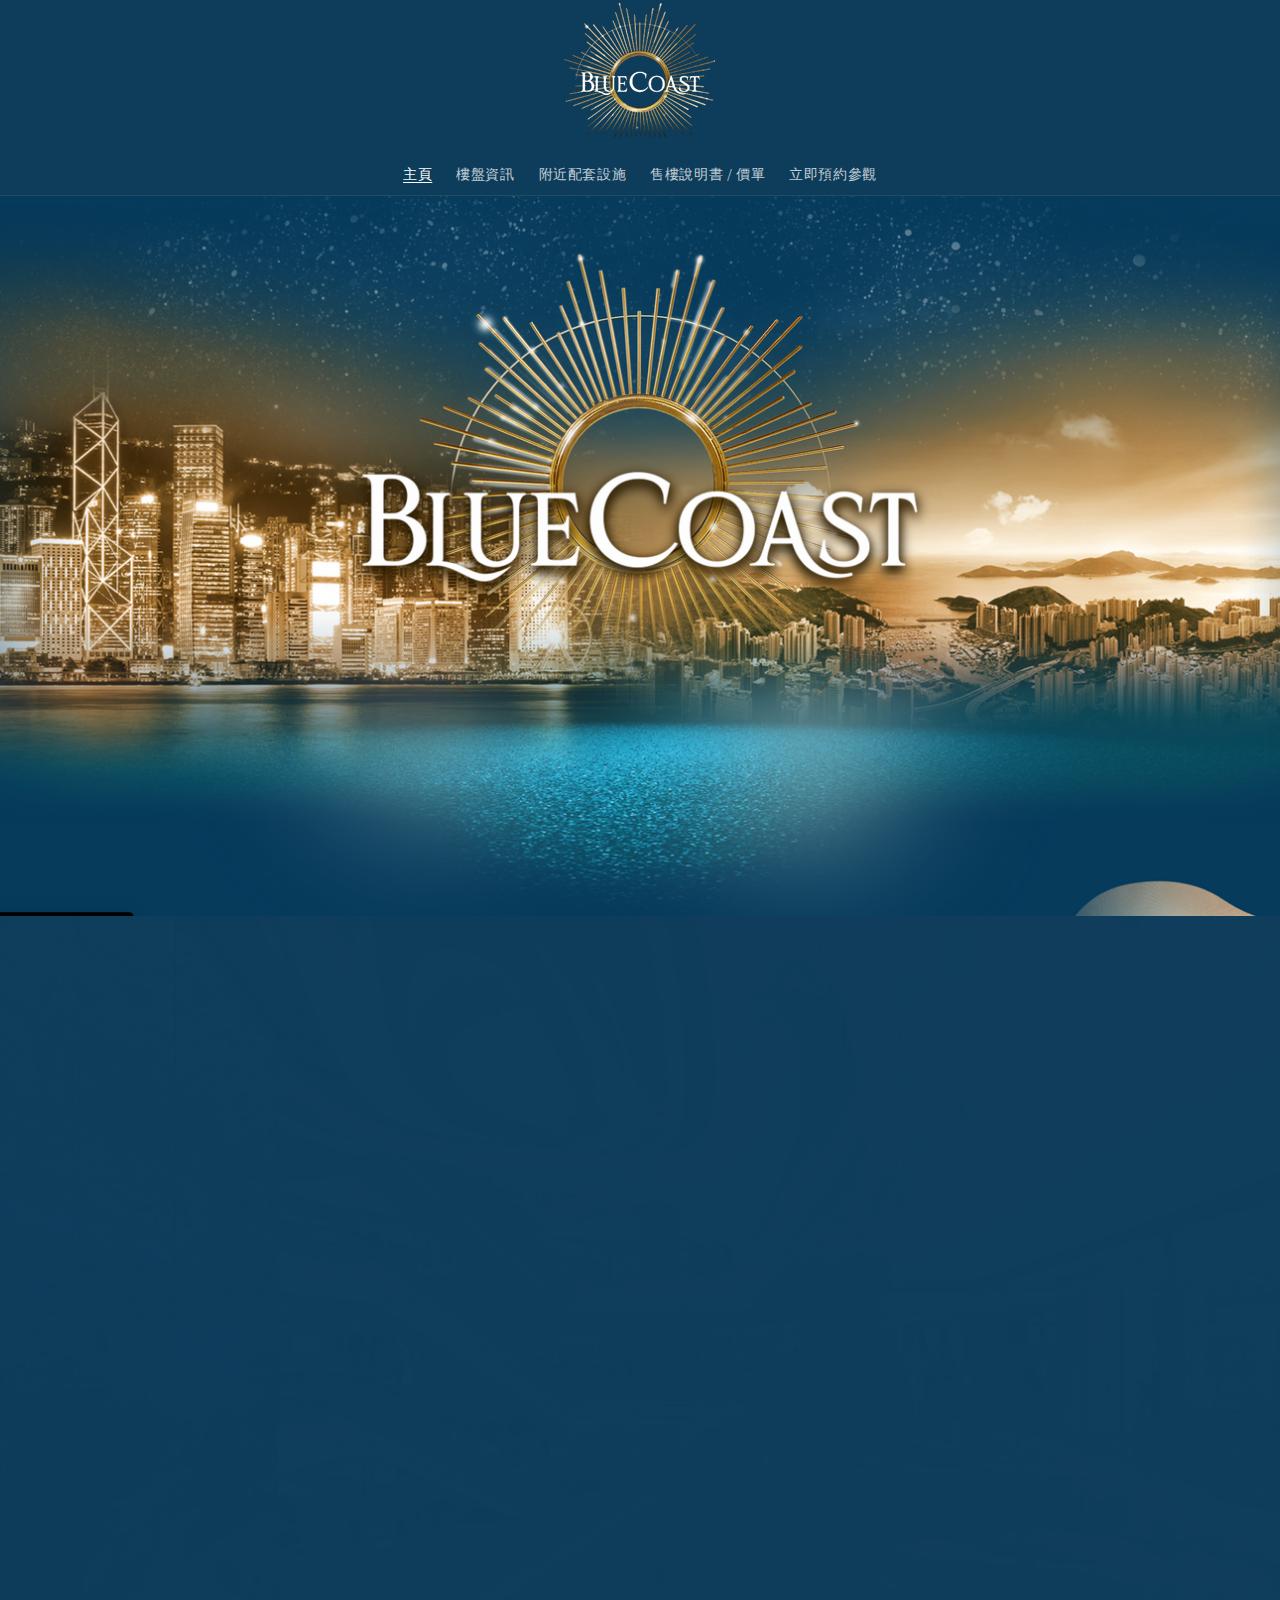
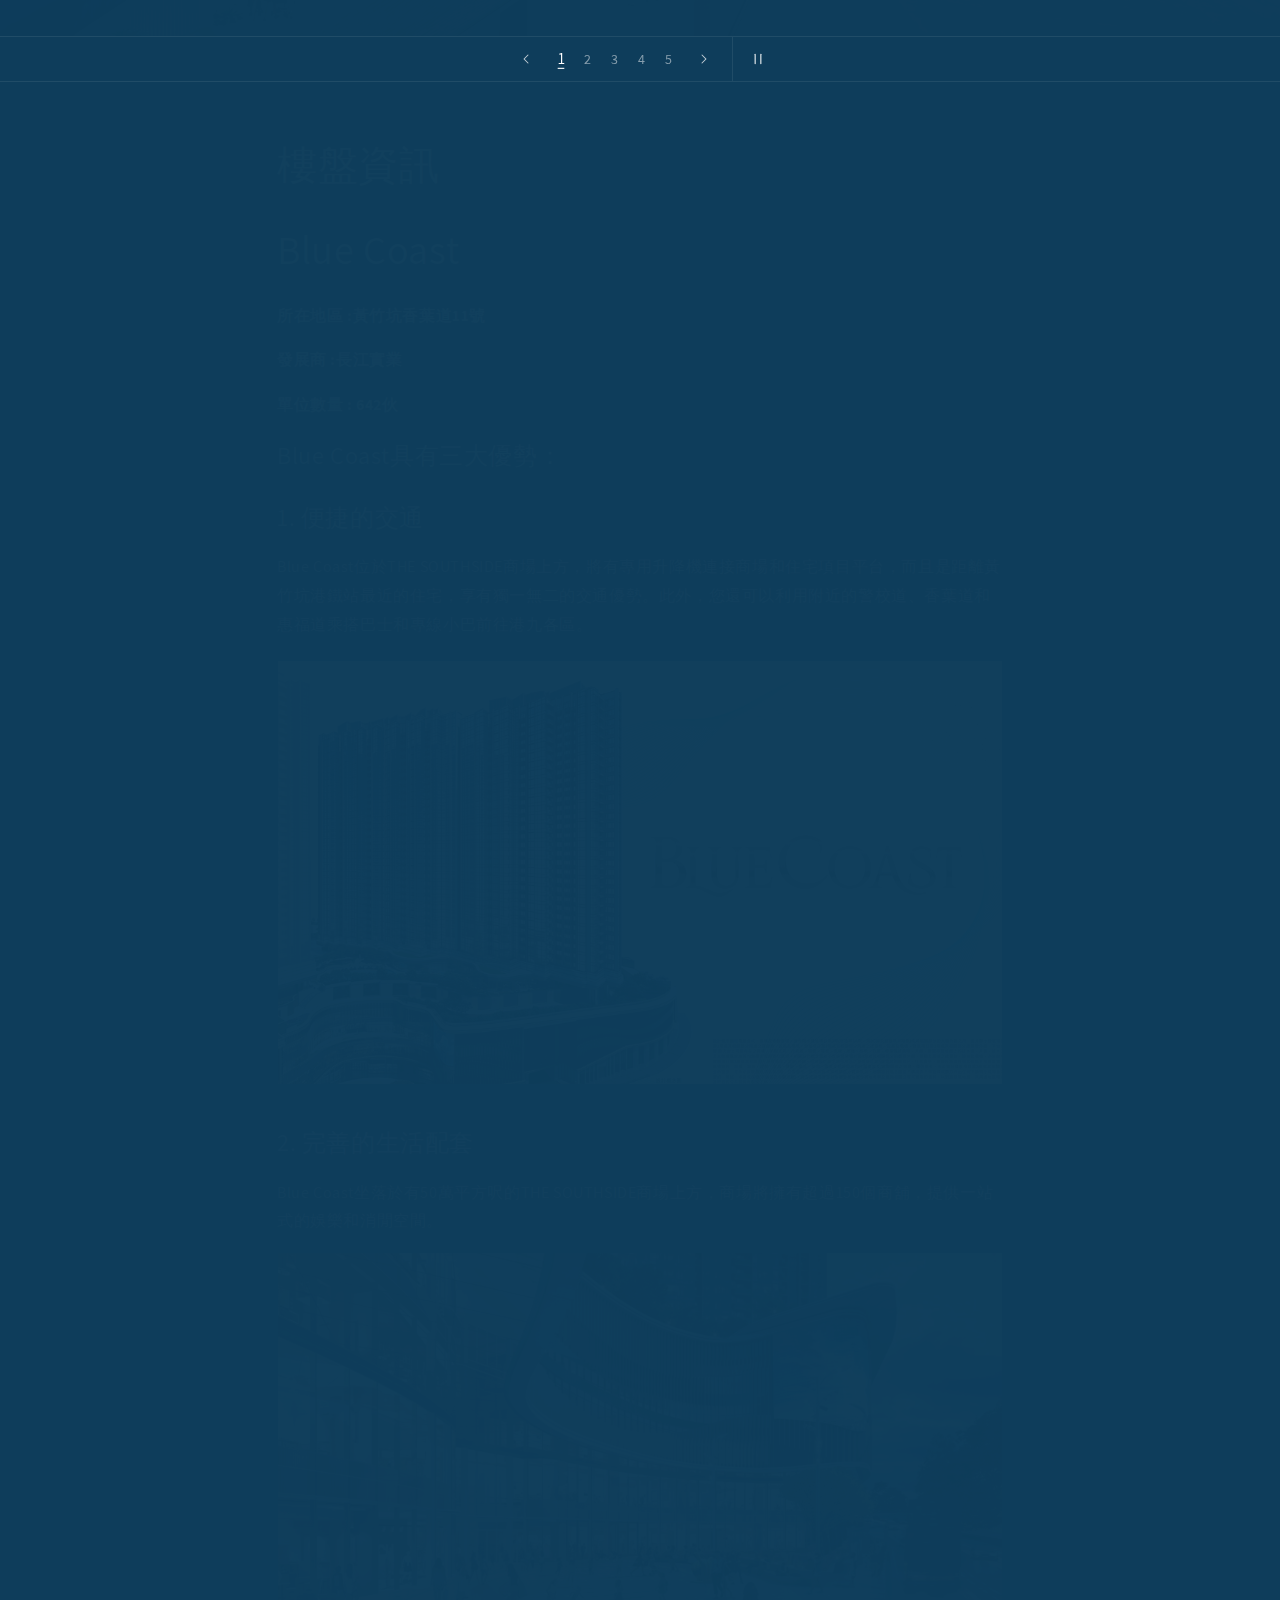
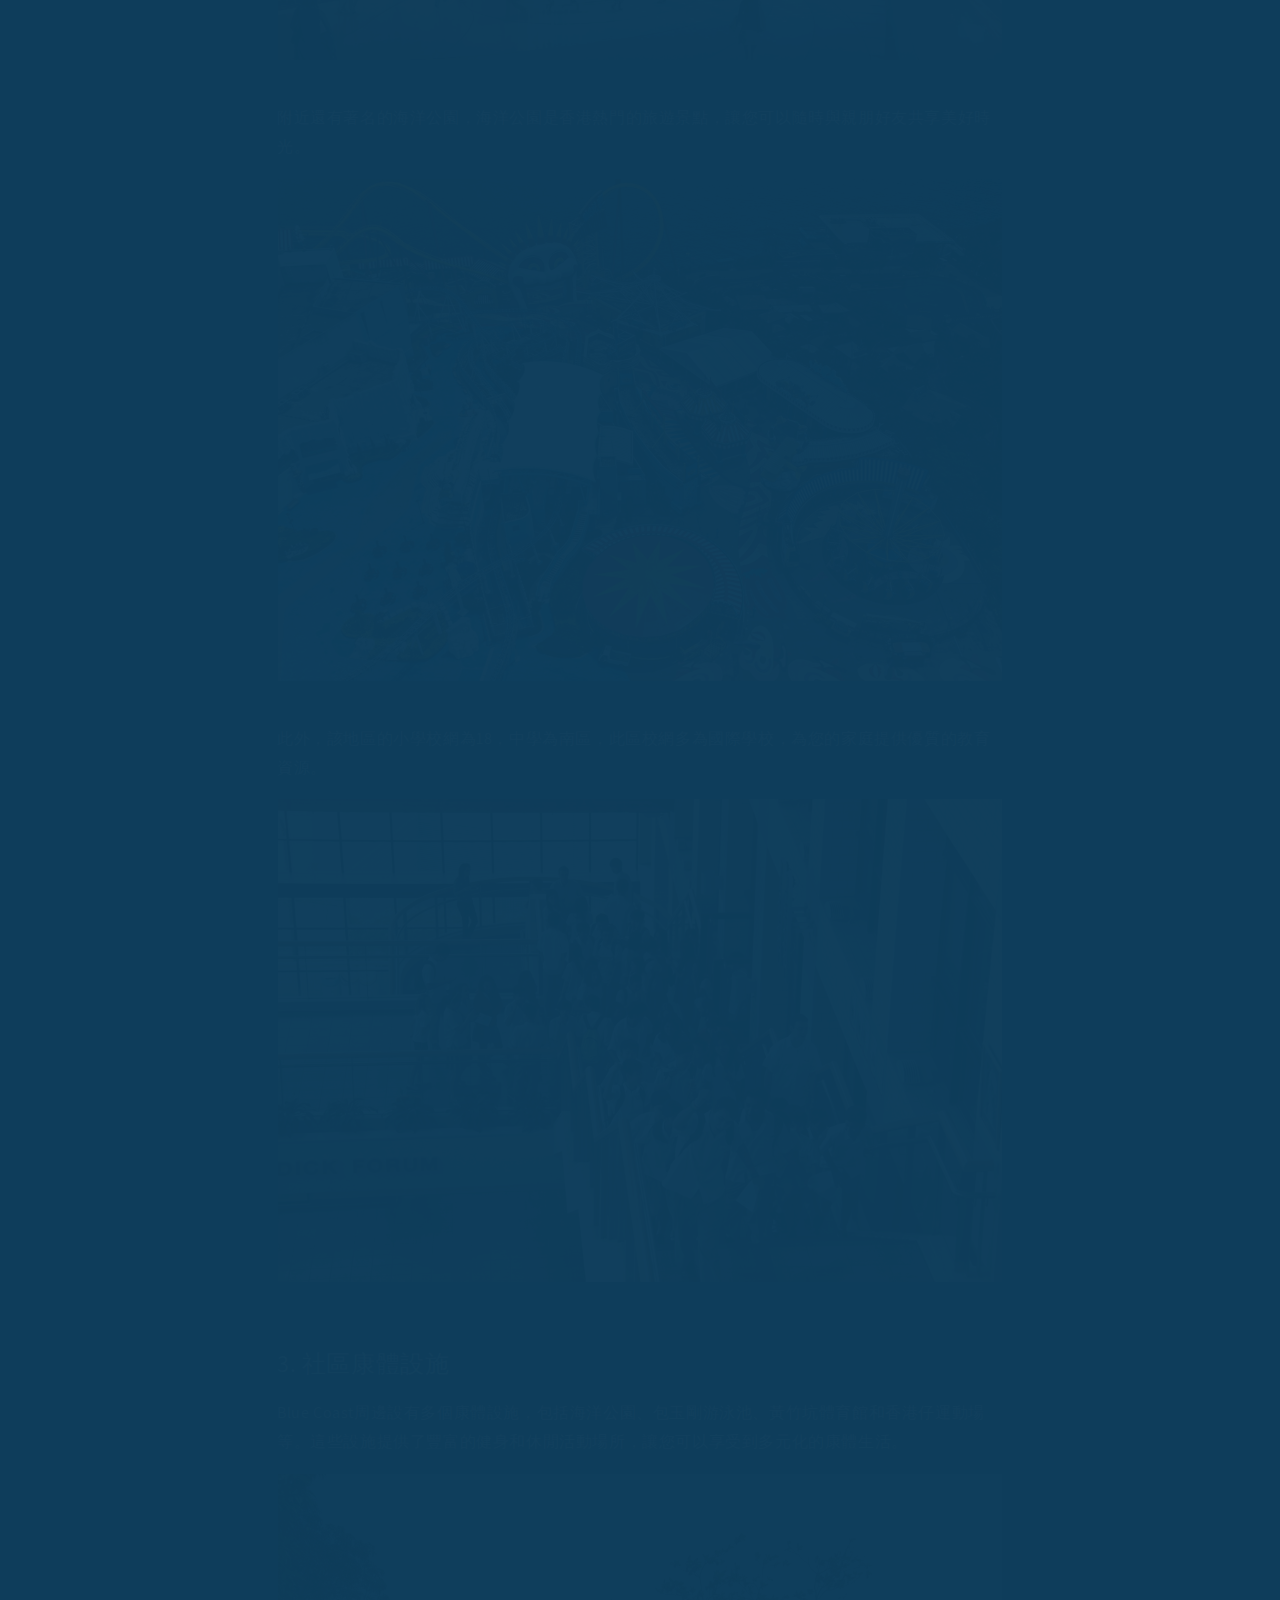
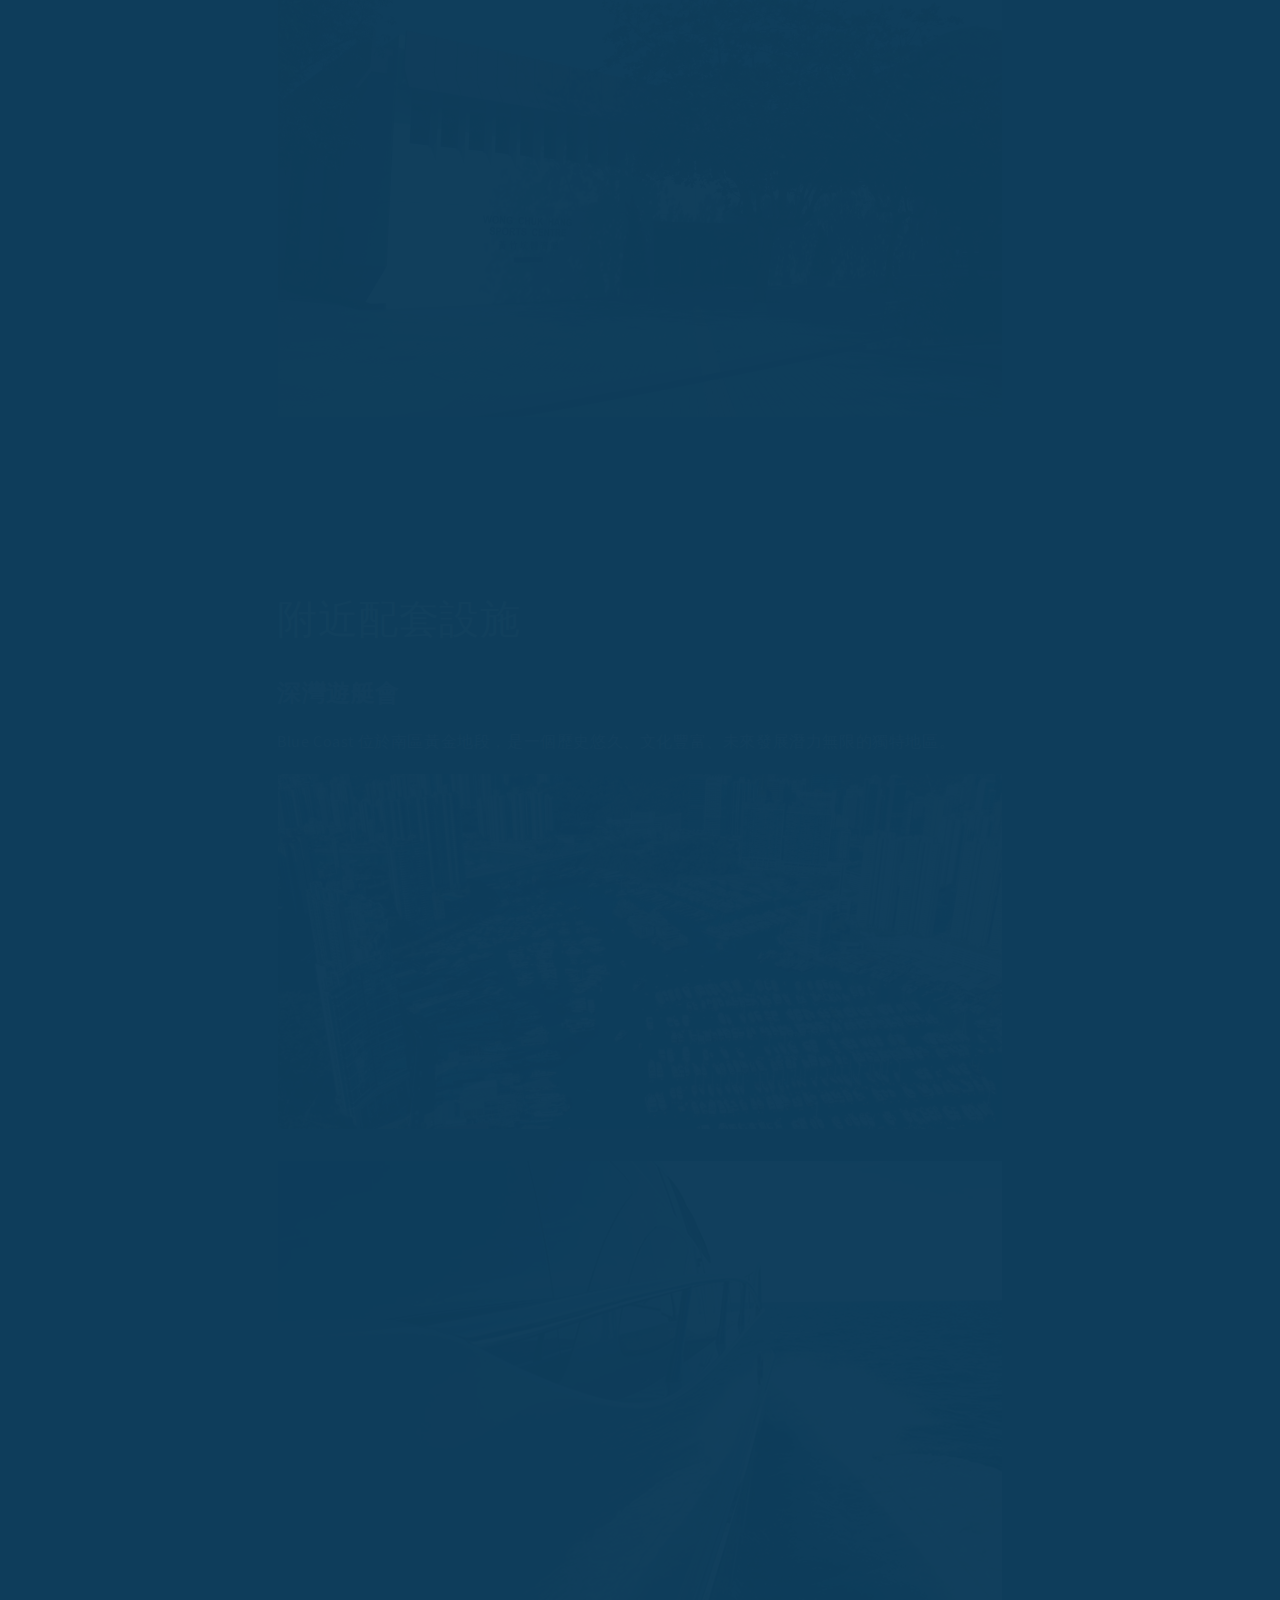
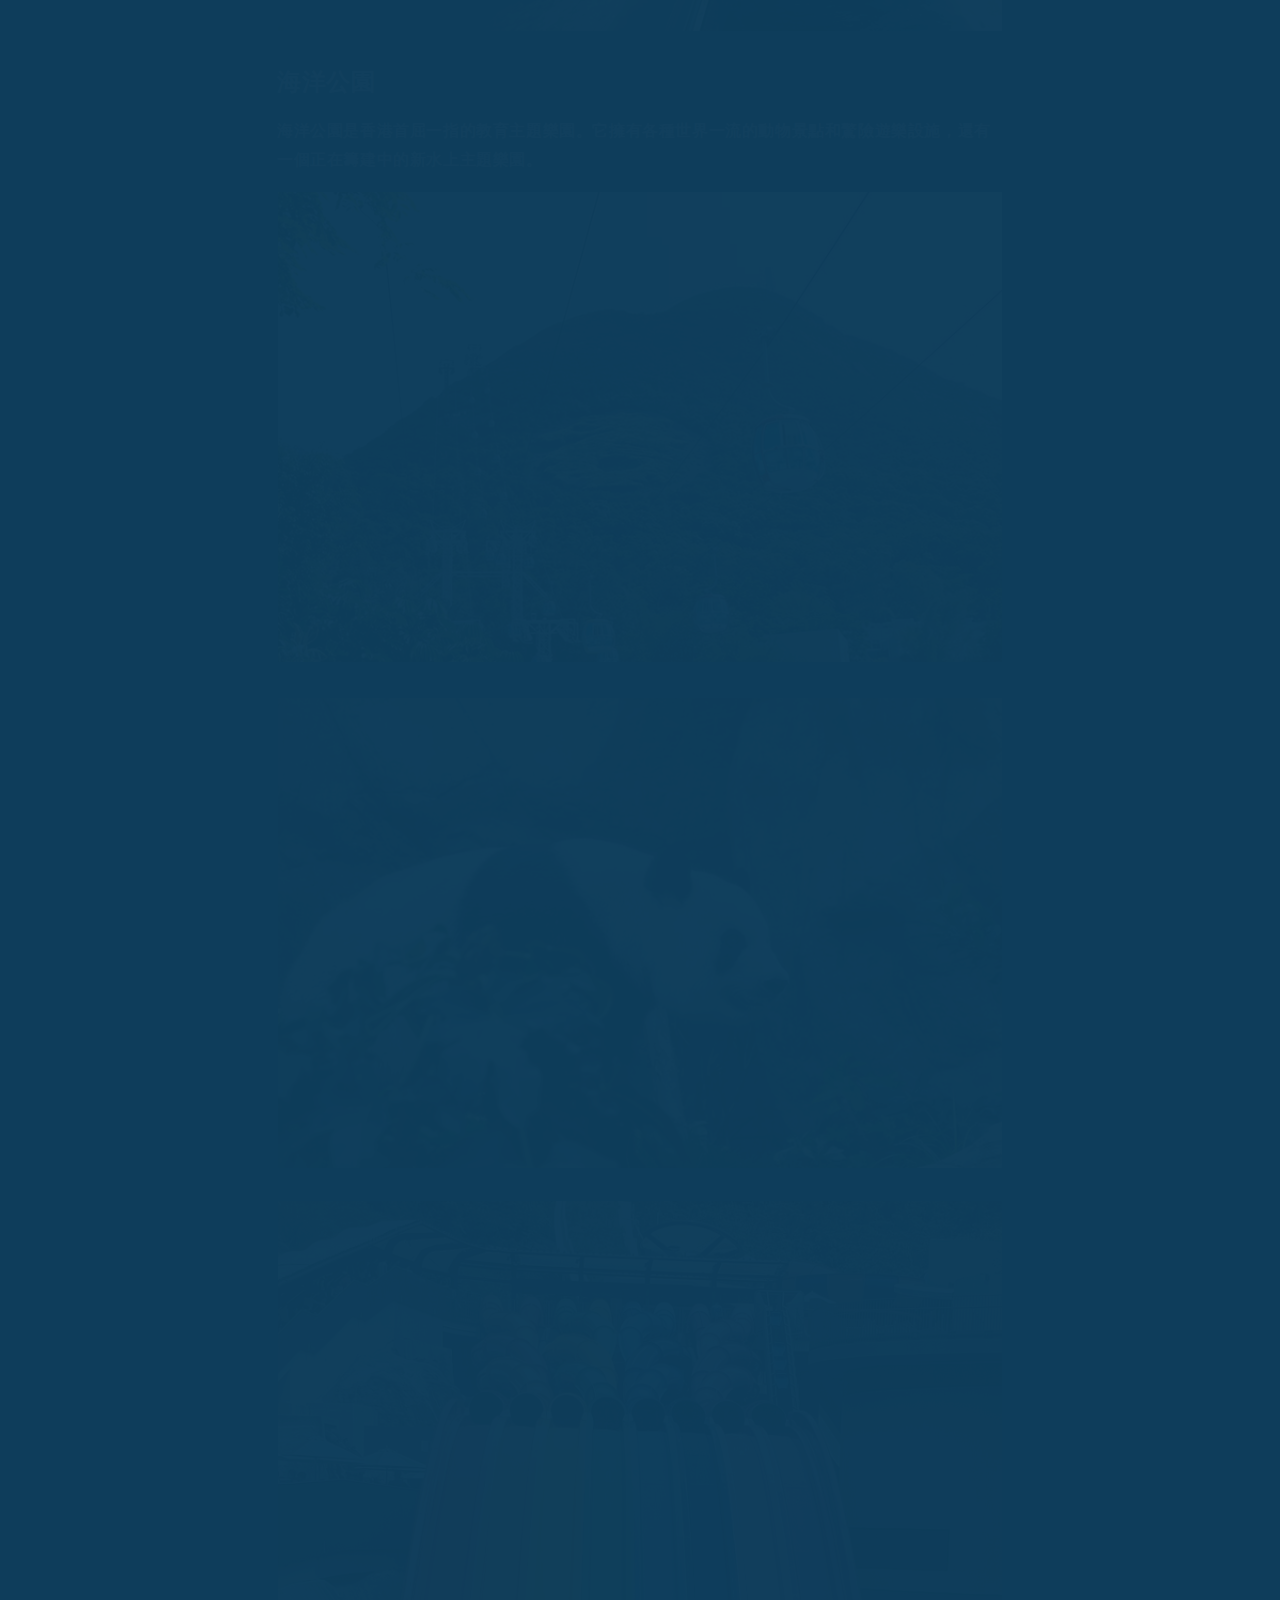
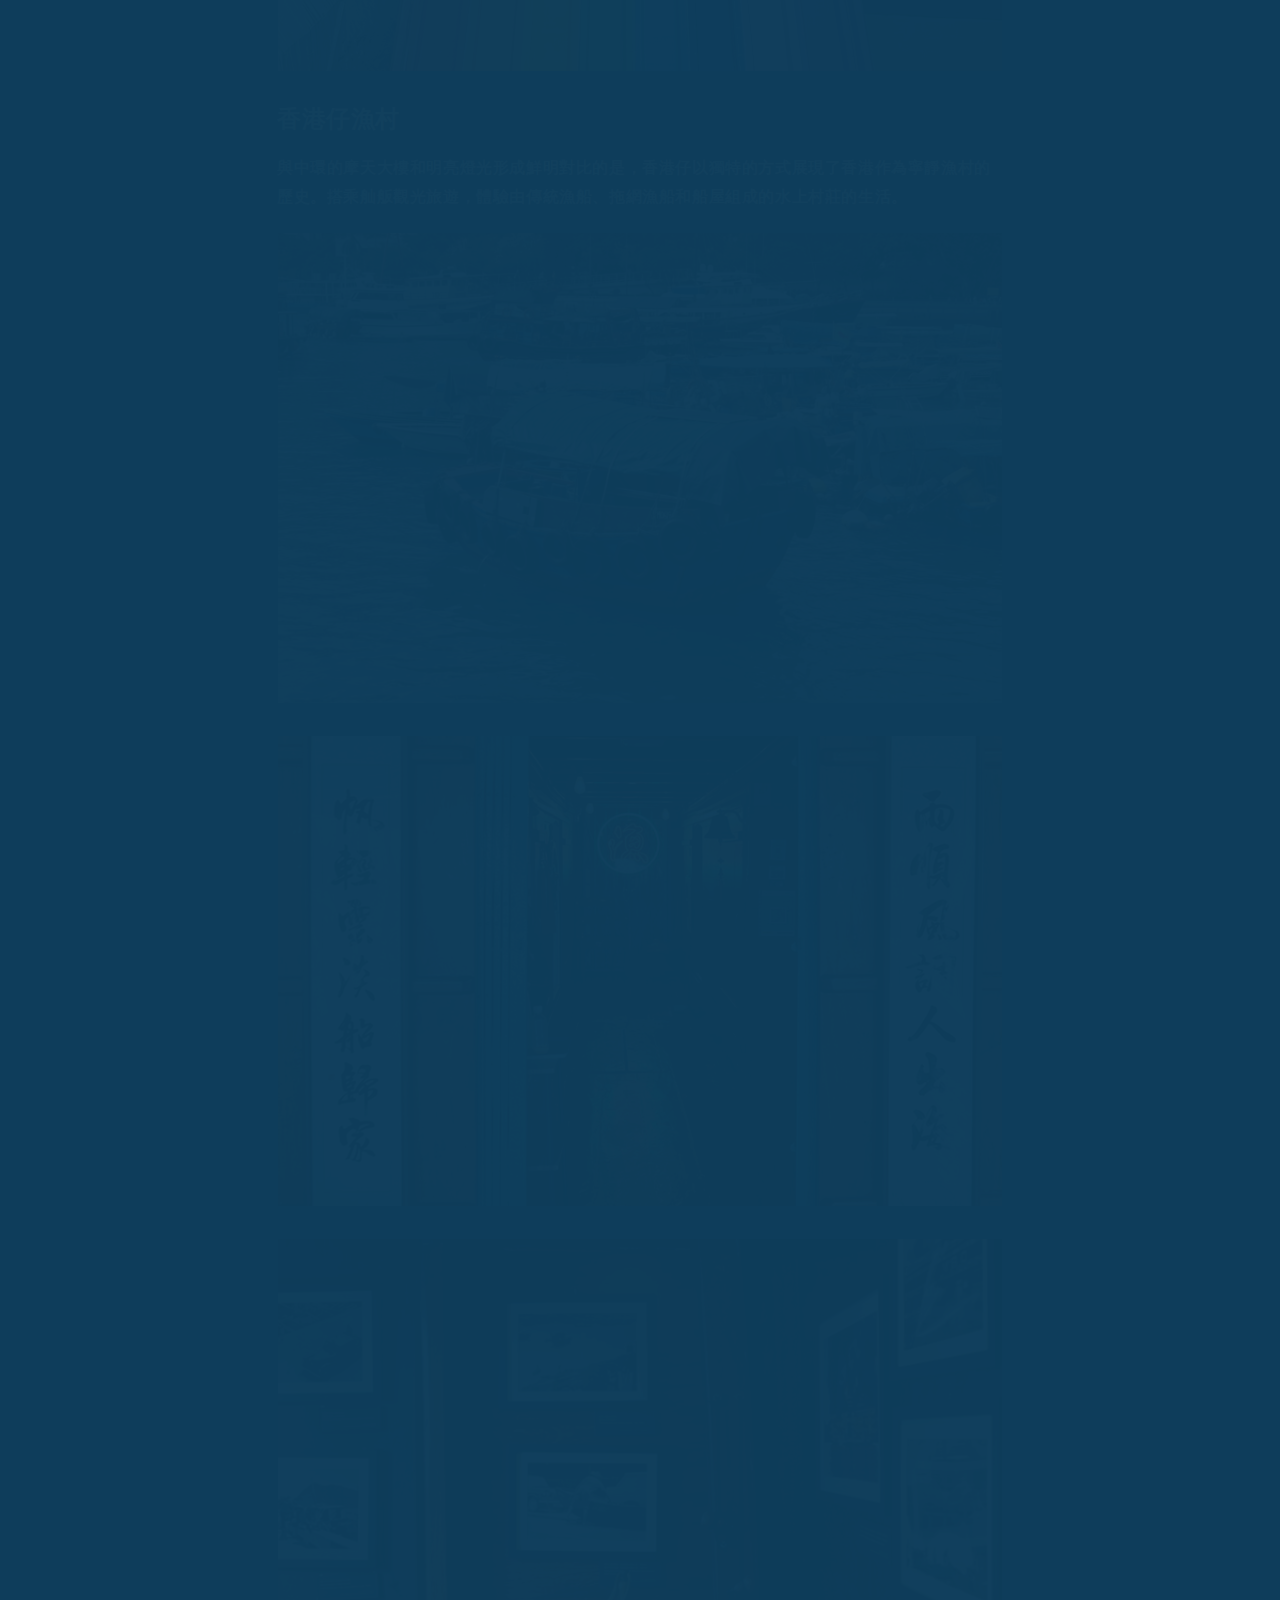
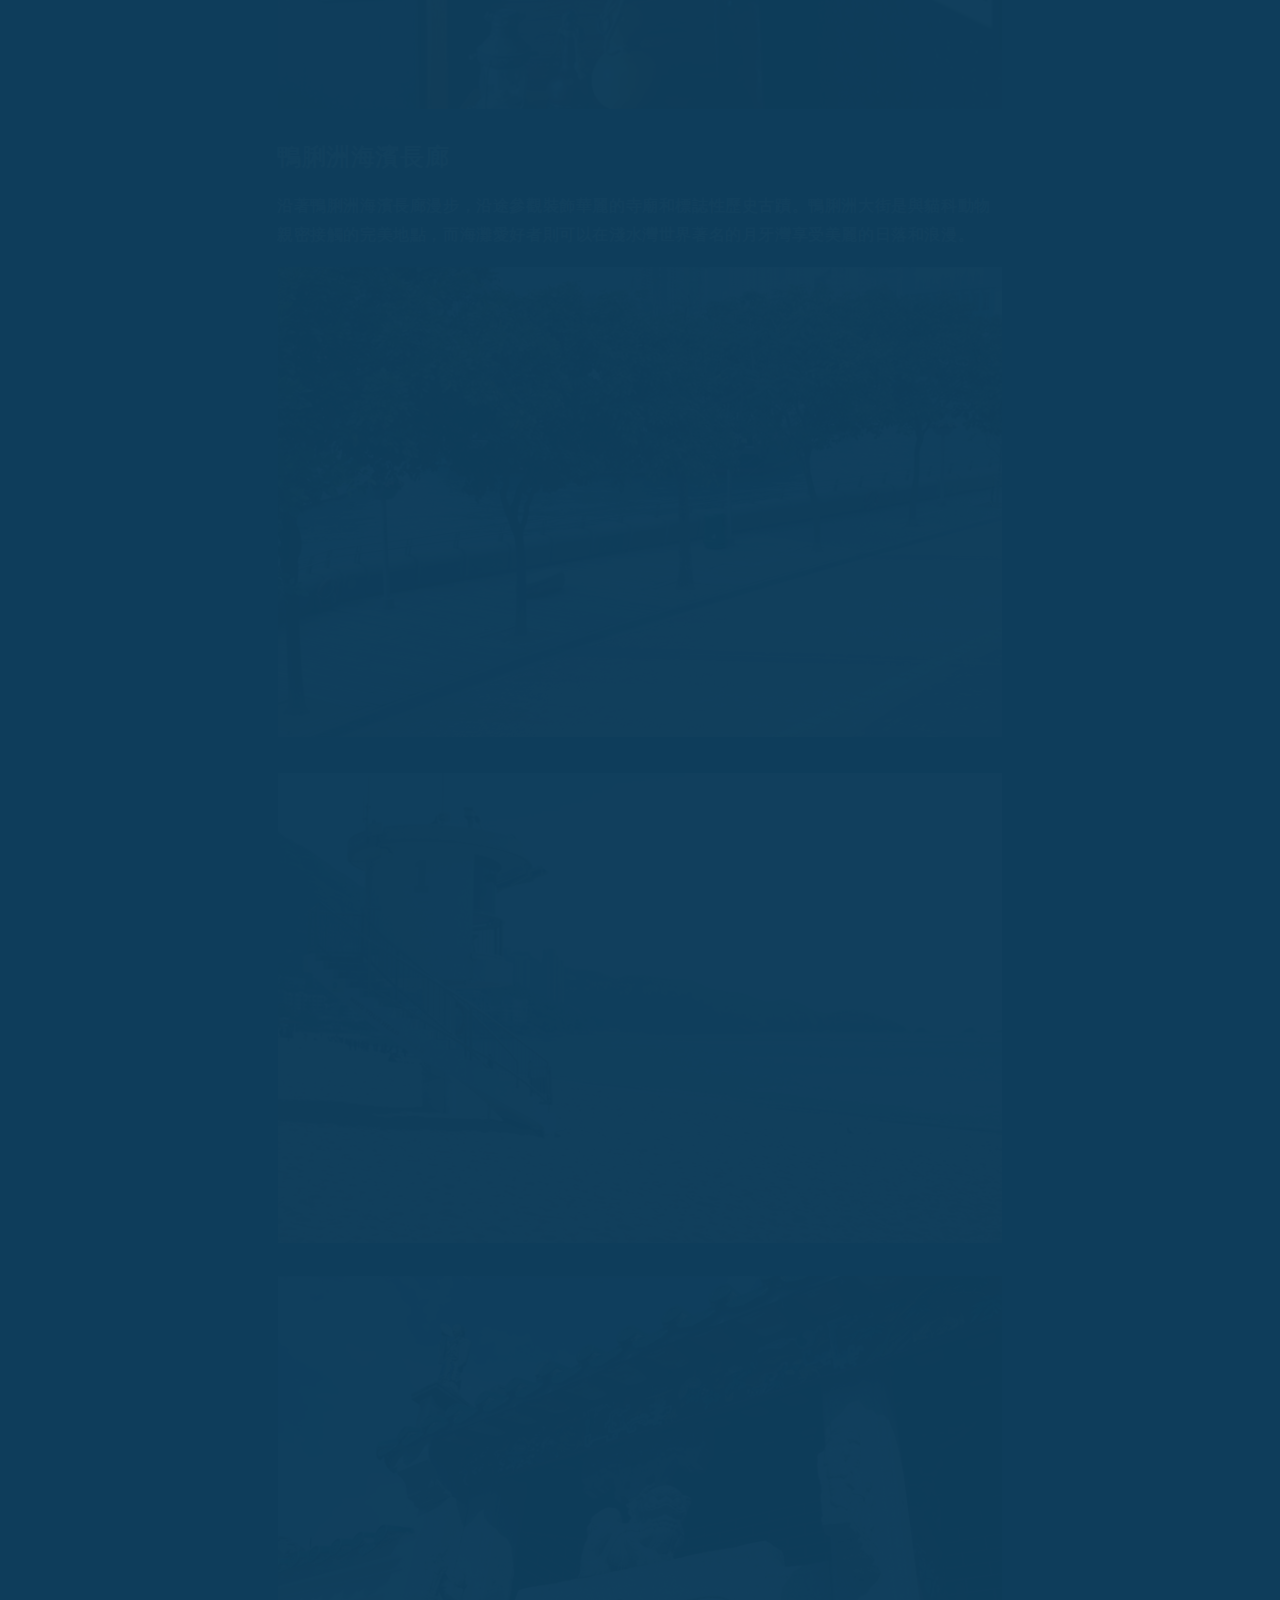
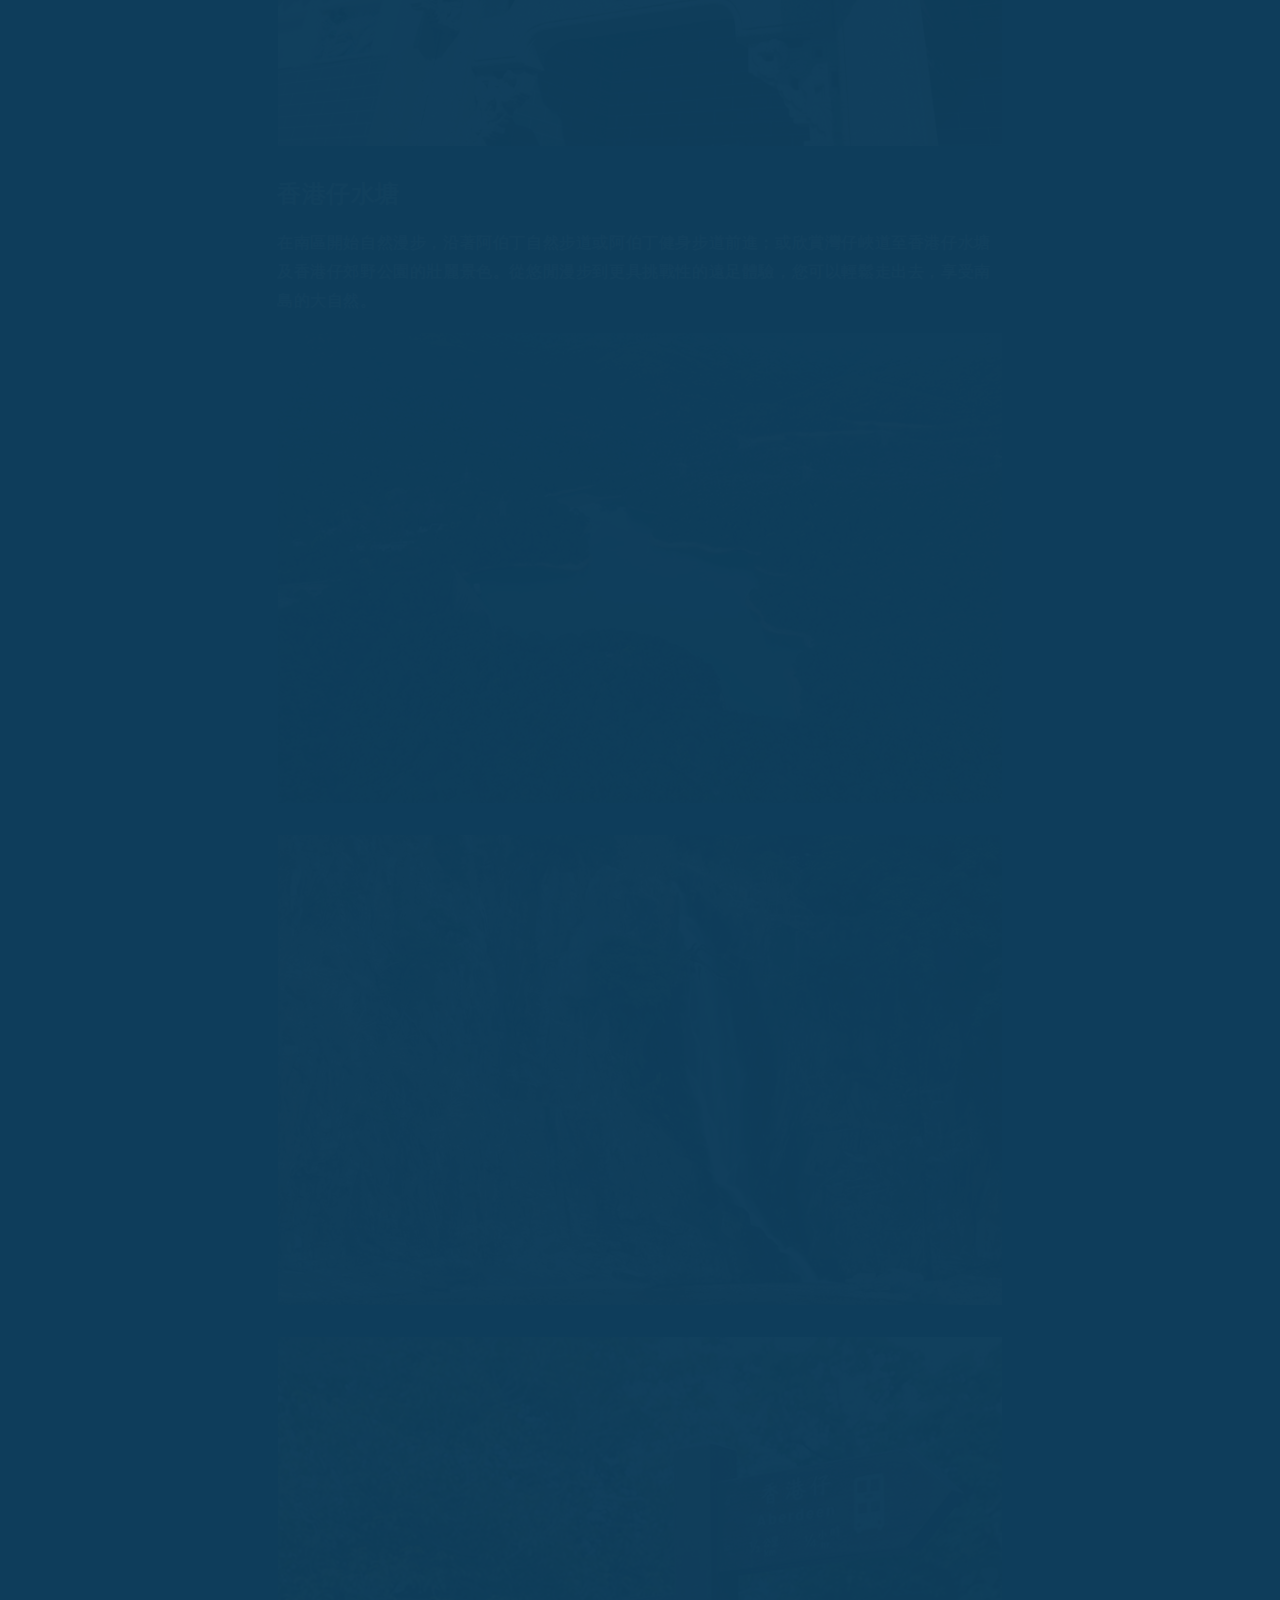
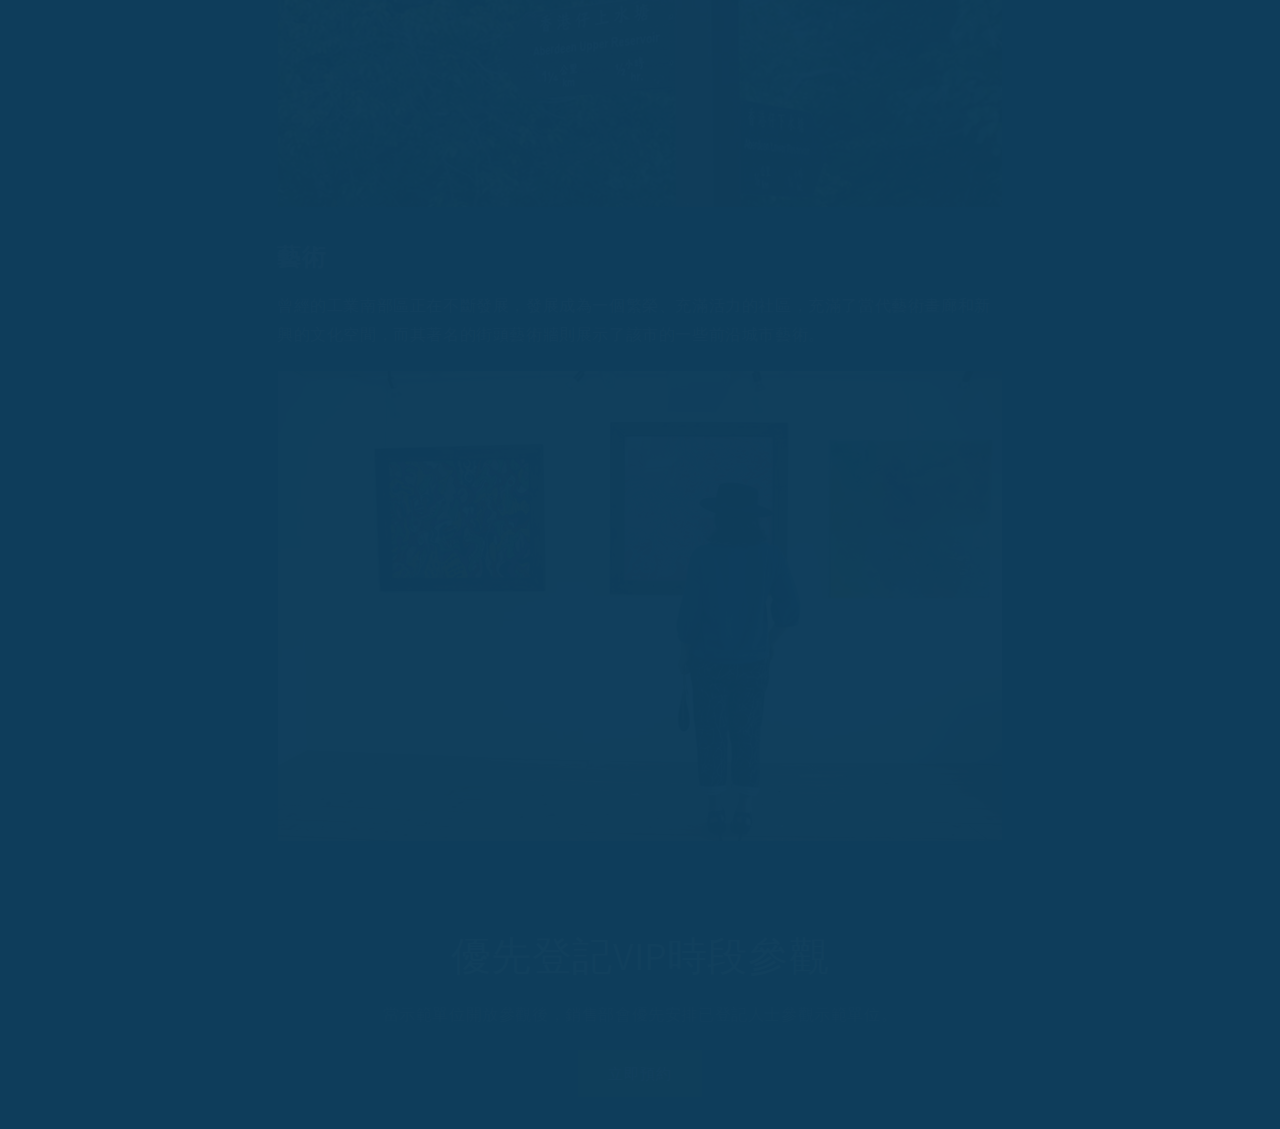
==== commit d8f9d31b: "s" ====
--- a/index.html
+++ b/index.html
@@ -833,9 +833,9 @@
     opacity: 0.0;
   }</style><div id="Banner-template--17528689754331__image_banner" class="banner banner--content-align-center banner--content-align-mobile-center banner--large banner--desktop-transparent scroll-trigger animate--fade-in"><div class="banner__media media scroll-trigger animate--fade-in"><img src="images/Screenshot_2024-03-12_at_10.41.21.png" alt="" srcset="images/Screenshot_2024-03-12_at_10.41.21_1.png 375w, images/Screenshot_2024-03-12_at_10.41.21_2.png 550w, images/Screenshot_2024-03-12_at_10.41.21_3.png 750w, images/Screenshot_2024-03-12_at_10.41.21_4.png 1100w, images/Screenshot_2024-03-12_at_10.41.21_5.png 1500w, images/Screenshot_2024-03-12_at_10.41.21_6.png 1780w, images/Screenshot_2024-03-12_at_10.41.21_7.png 2000w, images/Screenshot_2024-03-12_at_10.41.21_8.png 3000w, images/Screenshot_2024-03-12_at_10.41.21.png 3840w" width="2880" height="1394.0" sizes="100vw" fetchpriority="high">
     </div><div class="banner__content banner__content--bottom-center page-width scroll-trigger animate--slide-in">
-    <div class="banner__box content-container content-container--full-width-mobile color-scheme-3 gradient"><h2 class="banner__heading inline-richtext h2">
-              優先登記參觀餘額尚餘：33名
-            </h2><div class="banner__buttons"><a href="https://api.whatsapp.com/send/?phone=85296609069&text=%E6%88%91%E6%83%B3%E6%9F%A5%E8%A9%A2Blue%20Coast&type=phone_number&app_absent=0" target="_blank"  class="button button--primary">立即登記</a></div></div>
+    <div class="banner__box content-container content-container--full-width-mobile color-scheme-3 gradient"> <div class="banner__buttons"><a href="https://api.whatsapp.com/send/?phone=85296609069&text=%E6%88%91%E6%83%B3%E6%9F%A5%E8%A9%A2Blue%20Coast&type=phone_number&app_absent=0" target="_blank"  class="button button--primary">立即登記</a></div><br><h2 class="banner__heading inline-richtext h2">
+              優先登記參觀
+            </h2></div>
   </div>
 </div>
 
--- a/css/section-image-banner.css
+++ b/css/section-image-banner.css
@@ -1,2 +1,2 @@
-.banner{display:flex;position:relative;flex-direction:column;z-index:auto;isolation:isolate}.banner__box{text-align:center}.banner__box.gradient{transform:perspective(0)}@media only screen and (max-width: 749px){.banner--content-align-mobile-right .banner__box{text-align:right}.banner--content-align-mobile-left .banner__box{text-align:left}}@media only screen and (min-width: 750px){.banner--content-align-right .banner__box{text-align:right}.banner--content-align-left .banner__box{text-align:left}.banner--content-align-left.banner--desktop-transparent .banner__box,.banner--content-align-right.banner--desktop-transparent .banner__box,.banner--medium.banner--desktop-transparent .banner__box{max-width:68rem}}.banner__media.animate--zoom-in{clip-path:inset(0px)}.banner__media.animate--zoom-in>img:not(.zoom):not(.deferred-media__poster-button),.banner__media.animate--zoom-in>svg:not(.zoom):not(.deferred-media__poster-button){position:fixed;height:100vh}@media screen and (max-width: 749px){.banner--small.banner--mobile-bottom:not(.banner--adapt) .banner__media,.banner--small.banner--stacked:not(.banner--mobile-bottom):not(.banner--adapt)>.banner__media{height:28rem}.banner--medium.banner--mobile-bottom:not(.banner--adapt) .banner__media,.banner--medium.banner--stacked:not(.banner--mobile-bottom):not(.banner--adapt)>.banner__media{height:34rem}.banner--large.banner--mobile-bottom:not(.banner--adapt) .banner__media,.banner--large.banner--stacked:not(.banner--mobile-bottom):not(.banner--adapt)>.banner__media{height:39rem}.banner--small:not(.banner--mobile-bottom):not(.banner--adapt) .banner__content{min-height:28rem}.banner--medium:not(.banner--mobile-bottom):not(.banner--adapt) .banner__content{min-height:34rem}.banner--large:not(.banner--mobile-bottom):not(.banner--adapt) .banner__content{min-height:39rem}}@media screen and (min-width: 750px){.banner{flex-direction:row}.banner--small:not(.banner--adapt){min-height:42rem}.banner--medium:not(.banner--adapt){min-height:56rem}.banner--large:not(.banner--adapt){min-height:72rem}.banner__content.banner__content--top-left{align-items:flex-start;justify-content:flex-start}.banner__content.banner__content--top-center{align-items:flex-start;justify-content:center}.banner__content.banner__content--top-right{align-items:flex-start;justify-content:flex-end}.banner__content.banner__content--middle-left{align-items:center;justify-content:flex-start}.banner__content.banner__content--middle-center{align-items:center;justify-content:center}.banner__content.banner__content--middle-right{align-items:center;justify-content:flex-end}.banner__content.banner__content--bottom-left{align-items:flex-end;justify-content:flex-start}.banner__content.banner__content--bottom-center{align-items:flex-end;justify-content:center}.banner__content.banner__content--bottom-right{align-items:flex-end;justify-content:flex-end}}@media screen and (max-width: 749px){.banner:not(.banner--stacked){flex-direction:row;flex-wrap:wrap}.banner--stacked{height:auto}.banner--stacked .banner__media{flex-direction:column}}.banner__media{height:100%;position:absolute;left:0;top:0;width:100%}.banner__media-half{width:50%}.banner__media-half+.banner__media-half{right:0;left:auto}.banner__media-half.animate--fixed:first-child>img,.banner__media-half.animate--zoom-in:first-child>img{width:50%}.banner__media-half.animate--fixed:nth-child(2)>img,.banner__media-half.animate--zoom-in:nth-child(2)>img{left:50%;width:50%}@media screen and (max-width: 749px){.banner--stacked .animate--fixed:first-child>img,.banner--stacked .animate--zoom-in:first-child>img{width:100%}.banner--stacked .banner__media-half.animate--fixed:nth-child(2)>img,.banner--stacked .banner__media-half.animate--zoom-in:nth-child(2)>img{left:0;width:100%}.banner--stacked .banner__media-half{width:100%}.banner--stacked .banner__media-half+.banner__media-half{order:1}}@media screen and (min-width: 750px){.banner__media{height:100%}}.banner--adapt,.banner--adapt_image.banner--mobile-bottom .banner__media:not(.placeholder){height:auto}@media screen and (max-width: 749px){.banner--mobile-bottom .banner__media,.banner--stacked:not(.banner--mobile-bottom) .banner__media{position:relative}.banner--stacked.banner--adapt .banner__content{height:auto}.banner:not(.banner--mobile-bottom):not(.email-signup-banner) .banner__box{background:transparent}.banner:not(.banner--mobile-bottom) .banner__box{border:none;border-radius:0;box-shadow:none}.banner:not(.banner--mobile-bottom) .button--secondary{--alpha-button-background: 0}.banner--stacked:not(.banner--mobile-bottom):not(.banner--adapt) .banner__content{position:absolute;height:auto}.banner--stacked.banner--adapt:not(.banner--mobile-bottom) .banner__content{max-height:100%;overflow:hidden;position:absolute}.banner--stacked:not(.banner--adapt) .banner__media{position:relative}.banner:before{display:none!important}.banner--stacked .banner__media-image-half{width:100%}}.banner__content{padding:0;display:flex;position:relative;width:100%;align-items:center;justify-content:center;z-index:2}@media screen and (min-width: 750px){.banner__content{padding:5rem}.banner__content--top-left{align-items:flex-start;justify-content:flex-start}.banner__content--top-center{align-items:flex-start;justify-content:center}.banner__content--top-right{align-items:flex-start;justify-content:flex-end}.banner__content--middle-left{align-items:center;justify-content:flex-start}.banner__content--middle-center{align-items:center;justify-content:center}.banner__content--middle-right{align-items:center;justify-content:flex-end}.banner__content--bottom-left{align-items:flex-end;justify-content:flex-start}.banner__content--bottom-center{align-items:flex-end;justify-content:center}.banner__content--bottom-right{align-items:flex-end;justify-content:flex-end}}@media screen and (max-width: 749px){.banner--mobile-bottom:not(.banner--stacked) .banner__content{order:2}.banner:not(.banner--mobile-bottom) .field__input,.banner--mobile-bottom:not(.banner--stacked) .banner__box.color-scheme-1{background:transparent}}.banner__box{padding:4rem 3.5rem;position:relative;height:fit-content;align-items:center;text-align:center;width:100%;word-wrap:break-word;z-index:1}@media screen and (min-width: 750px){.banner--desktop-transparent .banner__box{background:transparent;max-width:89rem;border:none;border-radius:0;box-shadow:none}.banner--desktop-transparent .button--secondary{--alpha-button-background: 0}.banner--desktop-transparent .content-container:after{display:none}}@media screen and (max-width: 749px){.banner--mobile-bottom:after,.banner--mobile-bottom .banner__media:after{display:none}}.banner:after,.banner__media:after{content:"";position:absolute;top:0;background:#000;opacity:0;z-index:1;width:100%;height:100%}.banner__box>*+.banner__text{margin-top:1.5rem}@media screen and (min-width: 750px){.banner__box>*+.banner__text{margin-top:2rem}}.banner__box>*+*{margin-top:1rem}.banner__box>*:first-child{margin-top:0}@media screen and (max-width: 749px){.banner--stacked .banner__box{width:100%}}@media screen and (min-width: 750px){.banner__box{width:auto;max-width:71rem;min-width:45rem}}@media screen and (min-width: 1400px){.banner__box{max-width:90rem}}.banner__heading{margin-bottom:0}.banner__box .banner__heading+*{margin-top:1rem}.banner__buttons{display:inline-flex;flex-wrap:wrap;gap:1rem;max-width:45rem;word-break:break-word}@media screen and (max-width: 749px){.banner--content-align-mobile-right .banner__buttons--multiple{justify-content:flex-end}.banner--content-align-mobile-center .banner__buttons--multiple>*{flex-grow:1;min-width:22rem}}@media screen and (min-width: 750px){.banner--content-align-center .banner__buttons--multiple>*{flex-grow:1;min-width:22rem}.banner--content-align-right .banner__buttons--multiple{justify-content:flex-end}}.banner__box>*+.banner__buttons{margin-top:2rem}@media screen and (max-width: 749px){.banner:not(.slideshow) .rte a,.banner:not(.slideshow) .inline-richtext a:hover,.banner:not(.slideshow) .rte a:hover{color:currentColor}}@media screen and (min-width: 750px){.banner--desktop-transparent .rte a,.banner--desktop-transparent .inline-richtext a:hover,.banner--desktop-transparent .rte a:hover{color:currentColor}}
+.banner{display:flex;position:relative;flex-direction:column;z-index:auto;isolation:isolate}.banner__box{text-align:center}.banner__box.gradient{transform:perspective(0)}@media only screen and (max-width: 749px){.banner--content-align-mobile-right .banner__box{text-align:right}.banner--content-align-mobile-left .banner__box{text-align:left}}@media only screen and (min-width: 750px){.banner--content-align-right .banner__box{text-align:right}.banner--content-align-left .banner__box{text-align:left}.banner--content-align-left.banner--desktop-transparent .banner__box,.banner--content-align-right.banner--desktop-transparent .banner__box,.banner--medium.banner--desktop-transparent .banner__box{max-width:68rem}}.banner__media.animate--zoom-in{clip-path:inset(0px)}.banner__media.animate--zoom-in>img:not(.zoom):not(.deferred-media__poster-button),.banner__media.animate--zoom-in>svg:not(.zoom):not(.deferred-media__poster-button){position:fixed;height:100vh}@media screen and (max-width: 749px){.banner--small.banner--mobile-bottom:not(.banner--adapt) .banner__media,.banner--small.banner--stacked:not(.banner--mobile-bottom):not(.banner--adapt)>.banner__media{height:28rem}.banner--medium.banner--mobile-bottom:not(.banner--adapt) .banner__media,.banner--medium.banner--stacked:not(.banner--mobile-bottom):not(.banner--adapt)>.banner__media{height:34rem}.banner--large.banner--mobile-bottom:not(.banner--adapt) .banner__media,.banner--large.banner--stacked:not(.banner--mobile-bottom):not(.banner--adapt)>.banner__media{height:39rem}.banner--small:not(.banner--mobile-bottom):not(.banner--adapt) .banner__content{min-height:28rem}.banner--medium:not(.banner--mobile-bottom):not(.banner--adapt) .banner__content{min-height:34rem}.banner--large:not(.banner--mobile-bottom):not(.banner--adapt) .banner__content{min-height:39rem}}@media screen and (min-width: 750px){.banner{flex-direction:row}.banner--small:not(.banner--adapt){min-height:42rem}.banner--medium:not(.banner--adapt){min-height:56rem}.banner--large:not(.banner--adapt){min-height:72rem}.banner__content.banner__content--top-left{align-items:flex-start;justify-content:flex-start}.banner__content.banner__content--top-center{align-items:flex-start;justify-content:center}.banner__content.banner__content--top-right{align-items:flex-start;justify-content:flex-end}.banner__content.banner__content--middle-left{align-items:center;justify-content:flex-start}.banner__content.banner__content--middle-center{align-items:center;justify-content:center}.banner__content.banner__content--middle-right{align-items:center;justify-content:flex-end}.banner__content.banner__content--bottom-left{align-items:flex-end;justify-content:flex-start}.banner__content.banner__content--bottom-center{align-items:flex-end;justify-content:center}.banner__content.banner__content--bottom-right{align-items:flex-end;justify-content:flex-end}}@media screen and (max-width: 749px){.banner:not(.banner--stacked){flex-direction:row;flex-wrap:wrap}.banner--stacked{height:auto}.banner--stacked .banner__media{flex-direction:column}}.banner__media{height:100%;position:absolute;left:0;top:0;width:100%}.banner__media-half{width:50%}.banner__media-half+.banner__media-half{right:0;left:auto}.banner__media-half.animate--fixed:first-child>img,.banner__media-half.animate--zoom-in:first-child>img{width:50%}.banner__media-half.animate--fixed:nth-child(2)>img,.banner__media-half.animate--zoom-in:nth-child(2)>img{left:50%;width:50%}@media screen and (max-width: 749px){.banner--stacked .animate--fixed:first-child>img,.banner--stacked .animate--zoom-in:first-child>img{width:100%}.banner--stacked .banner__media-half.animate--fixed:nth-child(2)>img,.banner--stacked .banner__media-half.animate--zoom-in:nth-child(2)>img{left:0;width:100%}.banner--stacked .banner__media-half{width:100%}.banner--stacked .banner__media-half+.banner__media-half{order:1}}@media screen and (min-width: 750px){.banner__media{height:100%}}.banner--adapt,.banner--adapt_image.banner--mobile-bottom .banner__media:not(.placeholder){height:auto}@media screen and (max-width: 749px){.banner--mobile-bottom .banner__media,.banner--stacked:not(.banner--mobile-bottom) .banner__media{position:relative}.banner--stacked.banner--adapt .banner__content{height:auto}.banner:not(.banner--mobile-bottom):not(.email-signup-banner) .banner__box{top:60px;background:transparent}.banner:not(.banner--mobile-bottom) .banner__box{border:none;border-radius:0;box-shadow:none}.banner:not(.banner--mobile-bottom) .button--secondary{--alpha-button-background: 0}.banner--stacked:not(.banner--mobile-bottom):not(.banner--adapt) .banner__content{position:absolute;height:auto}.banner--stacked.banner--adapt:not(.banner--mobile-bottom) .banner__content{max-height:100%;overflow:hidden;position:absolute}.banner--stacked:not(.banner--adapt) .banner__media{position:relative}.banner:before{display:none!important}.banner--stacked .banner__media-image-half{width:100%}}.banner__content{padding:0;display:flex;position:relative;width:100%;align-items:center;justify-content:center;z-index:2}@media screen and (min-width: 750px){.banner__content{padding:5rem}.banner__content--top-left{align-items:flex-start;justify-content:flex-start}.banner__content--top-center{align-items:flex-start;justify-content:center}.banner__content--top-right{align-items:flex-start;justify-content:flex-end}.banner__content--middle-left{align-items:center;justify-content:flex-start}.banner__content--middle-center{align-items:center;justify-content:center}.banner__content--middle-right{align-items:center;justify-content:flex-end}.banner__content--bottom-left{align-items:flex-end;justify-content:flex-start}.banner__content--bottom-center{align-items:flex-end;justify-content:center}.banner__content--bottom-right{align-items:flex-end;justify-content:flex-end}}@media screen and (max-width: 749px){.banner--mobile-bottom:not(.banner--stacked) .banner__content{order:2}.banner:not(.banner--mobile-bottom) .field__input,.banner--mobile-bottom:not(.banner--stacked) .banner__box.color-scheme-1{background:transparent}}.banner__box{padding:4rem 3.5rem;position:relative;height:fit-content;align-items:center;text-align:center;width:100%;word-wrap:break-word;z-index:1}@media screen and (min-width: 750px){.banner--desktop-transparent .banner__box{background:transparent;max-width:89rem;border:none;border-radius:0;box-shadow:none}.banner--desktop-transparent .button--secondary{--alpha-button-background: 0}.banner--desktop-transparent .content-container:after{display:none}}@media screen and (max-width: 749px){.banner--mobile-bottom:after,.banner--mobile-bottom .banner__media:after{display:none}}.banner:after,.banner__media:after{content:"";position:absolute;top:0;background:#000;opacity:0;z-index:1;width:100%;height:100%}.banner__box>*+.banner__text{margin-top:1.5rem}@media screen and (min-width: 750px){.banner__box>*+.banner__text{margin-top:2rem}}.banner__box>*+*{margin-top:1rem}.banner__box>*:first-child{margin-top:0}@media screen and (max-width: 749px){.banner--stacked .banner__box{width:100%}}@media screen and (min-width: 750px){.banner__box{width:auto;max-width:71rem;min-width:45rem}}@media screen and (min-width: 1400px){.banner__box{max-width:90rem}}.banner__heading{margin-bottom:0}.banner__box .banner__heading+*{margin-top:1rem}.banner__buttons{display:inline-flex;flex-wrap:wrap;gap:1rem;max-width:45rem;word-break:break-word}@media screen and (max-width: 749px){.banner--content-align-mobile-right .banner__buttons--multiple{justify-content:flex-end}.banner--content-align-mobile-center .banner__buttons--multiple>*{flex-grow:1;min-width:22rem}}@media screen and (min-width: 750px){.banner--content-align-center .banner__buttons--multiple>*{flex-grow:1;min-width:22rem}.banner--content-align-right .banner__buttons--multiple{justify-content:flex-end}}.banner__box>*+.banner__buttons{margin-top:2rem}@media screen and (max-width: 749px){.banner:not(.slideshow) .rte a,.banner:not(.slideshow) .inline-richtext a:hover,.banner:not(.slideshow) .rte a:hover{color:currentColor}}@media screen and (min-width: 750px){.banner--desktop-transparent .rte a,.banner--desktop-transparent .inline-richtext a:hover,.banner--desktop-transparent .rte a:hover{color:currentColor}}
 /*# sourceMappingURL=/cdn/shop/t/1/assets/section-image-banner.css.map?v=104371272348087278231710144535 */
--- a/css/section-image-banner.css
+++ b/css/section-image-banner.css
@@ -1,2 +1,2 @@
-.banner{display:flex;position:relative;flex-direction:column;z-index:auto;isolation:isolate}.banner__box{text-align:center}.banner__box.gradient{transform:perspective(0)}@media only screen and (max-width: 749px){.banner--content-align-mobile-right .banner__box{text-align:right}.banner--content-align-mobile-left .banner__box{text-align:left}}@media only screen and (min-width: 750px){.banner--content-align-right .banner__box{text-align:right}.banner--content-align-left .banner__box{text-align:left}.banner--content-align-left.banner--desktop-transparent .banner__box,.banner--content-align-right.banner--desktop-transparent .banner__box,.banner--medium.banner--desktop-transparent .banner__box{max-width:68rem}}.banner__media.animate--zoom-in{clip-path:inset(0px)}.banner__media.animate--zoom-in>img:not(.zoom):not(.deferred-media__poster-button),.banner__media.animate--zoom-in>svg:not(.zoom):not(.deferred-media__poster-button){position:fixed;height:100vh}@media screen and (max-width: 749px){.banner--small.banner--mobile-bottom:not(.banner--adapt) .banner__media,.banner--small.banner--stacked:not(.banner--mobile-bottom):not(.banner--adapt)>.banner__media{height:28rem}.banner--medium.banner--mobile-bottom:not(.banner--adapt) .banner__media,.banner--medium.banner--stacked:not(.banner--mobile-bottom):not(.banner--adapt)>.banner__media{height:34rem}.banner--large.banner--mobile-bottom:not(.banner--adapt) .banner__media,.banner--large.banner--stacked:not(.banner--mobile-bottom):not(.banner--adapt)>.banner__media{height:39rem}.banner--small:not(.banner--mobile-bottom):not(.banner--adapt) .banner__content{min-height:28rem}.banner--medium:not(.banner--mobile-bottom):not(.banner--adapt) .banner__content{min-height:34rem}.banner--large:not(.banner--mobile-bottom):not(.banner--adapt) .banner__content{min-height:39rem}}@media screen and (min-width: 750px){.banner{flex-direction:row}.banner--small:not(.banner--adapt){min-height:42rem}.banner--medium:not(.banner--adapt){min-height:56rem}.banner--large:not(.banner--adapt){min-height:72rem}.banner__content.banner__content--top-left{align-items:flex-start;justify-content:flex-start}.banner__content.banner__content--top-center{align-items:flex-start;justify-content:center}.banner__content.banner__content--top-right{align-items:flex-start;justify-content:flex-end}.banner__content.banner__content--middle-left{align-items:center;justify-content:flex-start}.banner__content.banner__content--middle-center{align-items:center;justify-content:center}.banner__content.banner__content--middle-right{align-items:center;justify-content:flex-end}.banner__content.banner__content--bottom-left{align-items:flex-end;justify-content:flex-start}.banner__content.banner__content--bottom-center{align-items:flex-end;justify-content:center}.banner__content.banner__content--bottom-right{align-items:flex-end;justify-content:flex-end}}@media screen and (max-width: 749px){.banner:not(.banner--stacked){flex-direction:row;flex-wrap:wrap}.banner--stacked{height:auto}.banner--stacked .banner__media{flex-direction:column}}.banner__media{height:100%;position:absolute;left:0;top:0;width:100%}.banner__media-half{width:50%}.banner__media-half+.banner__media-half{right:0;left:auto}.banner__media-half.animate--fixed:first-child>img,.banner__media-half.animate--zoom-in:first-child>img{width:50%}.banner__media-half.animate--fixed:nth-child(2)>img,.banner__media-half.animate--zoom-in:nth-child(2)>img{left:50%;width:50%}@media screen and (max-width: 749px){.banner--stacked .animate--fixed:first-child>img,.banner--stacked .animate--zoom-in:first-child>img{width:100%}.banner--stacked .banner__media-half.animate--fixed:nth-child(2)>img,.banner--stacked .banner__media-half.animate--zoom-in:nth-child(2)>img{left:0;width:100%}.banner--stacked .banner__media-half{width:100%}.banner--stacked .banner__media-half+.banner__media-half{order:1}}@media screen and (min-width: 750px){.banner__media{height:100%}}.banner--adapt,.banner--adapt_image.banner--mobile-bottom .banner__media:not(.placeholder){height:auto}@media screen and (max-width: 749px){.banner--mobile-bottom .banner__media,.banner--stacked:not(.banner--mobile-bottom) .banner__media{position:relative}.banner--stacked.banner--adapt .banner__content{height:auto}.banner:not(.banner--mobile-bottom):not(.email-signup-banner) .banner__box{background:transparent}.banner:not(.banner--mobile-bottom) .banner__box{border:none;border-radius:0;box-shadow:none}.banner:not(.banner--mobile-bottom) .button--secondary{--alpha-button-background: 0}.banner--stacked:not(.banner--mobile-bottom):not(.banner--adapt) .banner__content{position:absolute;height:auto}.banner--stacked.banner--adapt:not(.banner--mobile-bottom) .banner__content{max-height:100%;overflow:hidden;position:absolute}.banner--stacked:not(.banner--adapt) .banner__media{position:relative}.banner:before{display:none!important}.banner--stacked .banner__media-image-half{width:100%}}.banner__content{padding:0;display:flex;position:relative;width:100%;align-items:center;justify-content:center;z-index:2}@media screen and (min-width: 750px){.banner__content{padding:5rem}.banner__content--top-left{align-items:flex-start;justify-content:flex-start}.banner__content--top-center{align-items:flex-start;justify-content:center}.banner__content--top-right{align-items:flex-start;justify-content:flex-end}.banner__content--middle-left{align-items:center;justify-content:flex-start}.banner__content--middle-center{align-items:center;justify-content:center}.banner__content--middle-right{align-items:center;justify-content:flex-end}.banner__content--bottom-left{align-items:flex-end;justify-content:flex-start}.banner__content--bottom-center{align-items:flex-end;justify-content:center}.banner__content--bottom-right{align-items:flex-end;justify-content:flex-end}}@media screen and (max-width: 749px){.banner--mobile-bottom:not(.banner--stacked) .banner__content{order:2}.banner:not(.banner--mobile-bottom) .field__input,.banner--mobile-bottom:not(.banner--stacked) .banner__box.color-scheme-1{background:transparent}}.banner__box{padding:4rem 3.5rem;position:relative;height:fit-content;align-items:center;text-align:center;width:100%;word-wrap:break-word;z-index:1}@media screen and (min-width: 750px){.banner--desktop-transparent .banner__box{background:transparent;max-width:89rem;border:none;border-radius:0;box-shadow:none}.banner--desktop-transparent .button--secondary{--alpha-button-background: 0}.banner--desktop-transparent .content-container:after{display:none}}@media screen and (max-width: 749px){.banner--mobile-bottom:after,.banner--mobile-bottom .banner__media:after{display:none}}.banner:after,.banner__media:after{content:"";position:absolute;top:0;background:#000;opacity:0;z-index:1;width:100%;height:100%}.banner__box>*+.banner__text{margin-top:1.5rem}@media screen and (min-width: 750px){.banner__box>*+.banner__text{margin-top:2rem}}.banner__box>*+*{margin-top:1rem}.banner__box>*:first-child{margin-top:0}@media screen and (max-width: 749px){.banner--stacked .banner__box{width:100%}}@media screen and (min-width: 750px){.banner__box{width:auto;max-width:71rem;min-width:45rem}}@media screen and (min-width: 1400px){.banner__box{max-width:90rem}}.banner__heading{margin-bottom:0}.banner__box .banner__heading+*{margin-top:1rem}.banner__buttons{display:inline-flex;flex-wrap:wrap;gap:1rem;max-width:45rem;word-break:break-word}@media screen and (max-width: 749px){.banner--content-align-mobile-right .banner__buttons--multiple{justify-content:flex-end}.banner--content-align-mobile-center .banner__buttons--multiple>*{flex-grow:1;min-width:22rem}}@media screen and (min-width: 750px){.banner--content-align-center .banner__buttons--multiple>*{flex-grow:1;min-width:22rem}.banner--content-align-right .banner__buttons--multiple{justify-content:flex-end}}.banner__box>*+.banner__buttons{margin-top:2rem}@media screen and (max-width: 749px){.banner:not(.slideshow) .rte a,.banner:not(.slideshow) .inline-richtext a:hover,.banner:not(.slideshow) .rte a:hover{color:currentColor}}@media screen and (min-width: 750px){.banner--desktop-transparent .rte a,.banner--desktop-transparent .inline-richtext a:hover,.banner--desktop-transparent .rte a:hover{color:currentColor}}
+.banner{display:flex;position:relative;flex-direction:column;z-index:auto;isolation:isolate}.banner__box{text-align:center}.banner__box.gradient{transform:perspective(0)}@media only screen and (max-width: 749px){.banner--content-align-mobile-right .banner__box{text-align:right}.banner--content-align-mobile-left .banner__box{text-align:left}}@media only screen and (min-width: 750px){.banner--content-align-right .banner__box{text-align:right}.banner--content-align-left .banner__box{text-align:left}.banner--content-align-left.banner--desktop-transparent .banner__box,.banner--content-align-right.banner--desktop-transparent .banner__box,.banner--medium.banner--desktop-transparent .banner__box{max-width:68rem}}.banner__media.animate--zoom-in{clip-path:inset(0px)}.banner__media.animate--zoom-in>img:not(.zoom):not(.deferred-media__poster-button),.banner__media.animate--zoom-in>svg:not(.zoom):not(.deferred-media__poster-button){position:fixed;height:100vh}@media screen and (max-width: 749px){.banner--small.banner--mobile-bottom:not(.banner--adapt) .banner__media,.banner--small.banner--stacked:not(.banner--mobile-bottom):not(.banner--adapt)>.banner__media{height:28rem}.banner--medium.banner--mobile-bottom:not(.banner--adapt) .banner__media,.banner--medium.banner--stacked:not(.banner--mobile-bottom):not(.banner--adapt)>.banner__media{height:34rem}.banner--large.banner--mobile-bottom:not(.banner--adapt) .banner__media,.banner--large.banner--stacked:not(.banner--mobile-bottom):not(.banner--adapt)>.banner__media{height:39rem}.banner--small:not(.banner--mobile-bottom):not(.banner--adapt) .banner__content{min-height:28rem}.banner--medium:not(.banner--mobile-bottom):not(.banner--adapt) .banner__content{min-height:34rem}.banner--large:not(.banner--mobile-bottom):not(.banner--adapt) .banner__content{min-height:39rem}}@media screen and (min-width: 750px){.banner{flex-direction:row}.banner--small:not(.banner--adapt){min-height:42rem}.banner--medium:not(.banner--adapt){min-height:56rem}.banner--large:not(.banner--adapt){min-height:72rem}.banner__content.banner__content--top-left{align-items:flex-start;justify-content:flex-start}.banner__content.banner__content--top-center{align-items:flex-start;justify-content:center}.banner__content.banner__content--top-right{align-items:flex-start;justify-content:flex-end}.banner__content.banner__content--middle-left{align-items:center;justify-content:flex-start}.banner__content.banner__content--middle-center{align-items:center;justify-content:center}.banner__content.banner__content--middle-right{align-items:center;justify-content:flex-end}.banner__content.banner__content--bottom-left{align-items:flex-end;justify-content:flex-start}.banner__content.banner__content--bottom-center{align-items:flex-end;justify-content:center}.banner__content.banner__content--bottom-right{align-items:flex-end;justify-content:flex-end}}@media screen and (max-width: 749px){.banner:not(.banner--stacked){flex-direction:row;flex-wrap:wrap}.banner--stacked{height:auto}.banner--stacked .banner__media{flex-direction:column}}.banner__media{height:100%;position:absolute;left:0;top:0;width:100%}.banner__media-half{width:50%}.banner__media-half+.banner__media-half{right:0;left:auto}.banner__media-half.animate--fixed:first-child>img,.banner__media-half.animate--zoom-in:first-child>img{width:50%}.banner__media-half.animate--fixed:nth-child(2)>img,.banner__media-half.animate--zoom-in:nth-child(2)>img{left:50%;width:50%}@media screen and (max-width: 749px){.banner--stacked .animate--fixed:first-child>img,.banner--stacked .animate--zoom-in:first-child>img{width:100%}.banner--stacked .banner__media-half.animate--fixed:nth-child(2)>img,.banner--stacked .banner__media-half.animate--zoom-in:nth-child(2)>img{left:0;width:100%}.banner--stacked .banner__media-half{width:100%}.banner--stacked .banner__media-half+.banner__media-half{order:1}}@media screen and (min-width: 750px){.banner__media{height:100%}}.banner--adapt,.banner--adapt_image.banner--mobile-bottom .banner__media:not(.placeholder){height:auto}@media screen and (max-width: 749px){.banner--mobile-bottom .banner__media,.banner--stacked:not(.banner--mobile-bottom) .banner__media{position:relative}.banner--stacked.banner--adapt .banner__content{height:auto}.banner:not(.banner--mobile-bottom):not(.email-signup-banner) .banner__box{top:60px;background:transparent}.banner:not(.banner--mobile-bottom) .banner__box{border:none;border-radius:0;box-shadow:none}.banner:not(.banner--mobile-bottom) .button--secondary{--alpha-button-background: 0}.banner--stacked:not(.banner--mobile-bottom):not(.banner--adapt) .banner__content{position:absolute;height:auto}.banner--stacked.banner--adapt:not(.banner--mobile-bottom) .banner__content{max-height:100%;overflow:hidden;position:absolute}.banner--stacked:not(.banner--adapt) .banner__media{position:relative}.banner:before{display:none!important}.banner--stacked .banner__media-image-half{width:100%}}.banner__content{padding:0;display:flex;position:relative;width:100%;align-items:center;justify-content:center;z-index:2}@media screen and (min-width: 750px){.banner__content{padding:5rem}.banner__content--top-left{align-items:flex-start;justify-content:flex-start}.banner__content--top-center{align-items:flex-start;justify-content:center}.banner__content--top-right{align-items:flex-start;justify-content:flex-end}.banner__content--middle-left{align-items:center;justify-content:flex-start}.banner__content--middle-center{align-items:center;justify-content:center}.banner__content--middle-right{align-items:center;justify-content:flex-end}.banner__content--bottom-left{align-items:flex-end;justify-content:flex-start}.banner__content--bottom-center{align-items:flex-end;justify-content:center}.banner__content--bottom-right{align-items:flex-end;justify-content:flex-end}}@media screen and (max-width: 749px){.banner--mobile-bottom:not(.banner--stacked) .banner__content{order:2}.banner:not(.banner--mobile-bottom) .field__input,.banner--mobile-bottom:not(.banner--stacked) .banner__box.color-scheme-1{background:transparent}}.banner__box{padding:4rem 3.5rem;position:relative;height:fit-content;align-items:center;text-align:center;width:100%;word-wrap:break-word;z-index:1}@media screen and (min-width: 750px){.banner--desktop-transparent .banner__box{background:transparent;max-width:89rem;border:none;border-radius:0;box-shadow:none}.banner--desktop-transparent .button--secondary{--alpha-button-background: 0}.banner--desktop-transparent .content-container:after{display:none}}@media screen and (max-width: 749px){.banner--mobile-bottom:after,.banner--mobile-bottom .banner__media:after{display:none}}.banner:after,.banner__media:after{content:"";position:absolute;top:0;background:#000;opacity:0;z-index:1;width:100%;height:100%}.banner__box>*+.banner__text{margin-top:1.5rem}@media screen and (min-width: 750px){.banner__box>*+.banner__text{margin-top:2rem}}.banner__box>*+*{margin-top:1rem}.banner__box>*:first-child{margin-top:0}@media screen and (max-width: 749px){.banner--stacked .banner__box{width:100%}}@media screen and (min-width: 750px){.banner__box{width:auto;max-width:71rem;min-width:45rem}}@media screen and (min-width: 1400px){.banner__box{max-width:90rem}}.banner__heading{margin-bottom:0}.banner__box .banner__heading+*{margin-top:1rem}.banner__buttons{display:inline-flex;flex-wrap:wrap;gap:1rem;max-width:45rem;word-break:break-word}@media screen and (max-width: 749px){.banner--content-align-mobile-right .banner__buttons--multiple{justify-content:flex-end}.banner--content-align-mobile-center .banner__buttons--multiple>*{flex-grow:1;min-width:22rem}}@media screen and (min-width: 750px){.banner--content-align-center .banner__buttons--multiple>*{flex-grow:1;min-width:22rem}.banner--content-align-right .banner__buttons--multiple{justify-content:flex-end}}.banner__box>*+.banner__buttons{margin-top:2rem}@media screen and (max-width: 749px){.banner:not(.slideshow) .rte a,.banner:not(.slideshow) .inline-richtext a:hover,.banner:not(.slideshow) .rte a:hover{color:currentColor}}@media screen and (min-width: 750px){.banner--desktop-transparent .rte a,.banner--desktop-transparent .inline-richtext a:hover,.banner--desktop-transparent .rte a:hover{color:currentColor}}
 /*# sourceMappingURL=/cdn/shop/t/1/assets/section-image-banner.css.map?v=104371272348087278231710144535 */
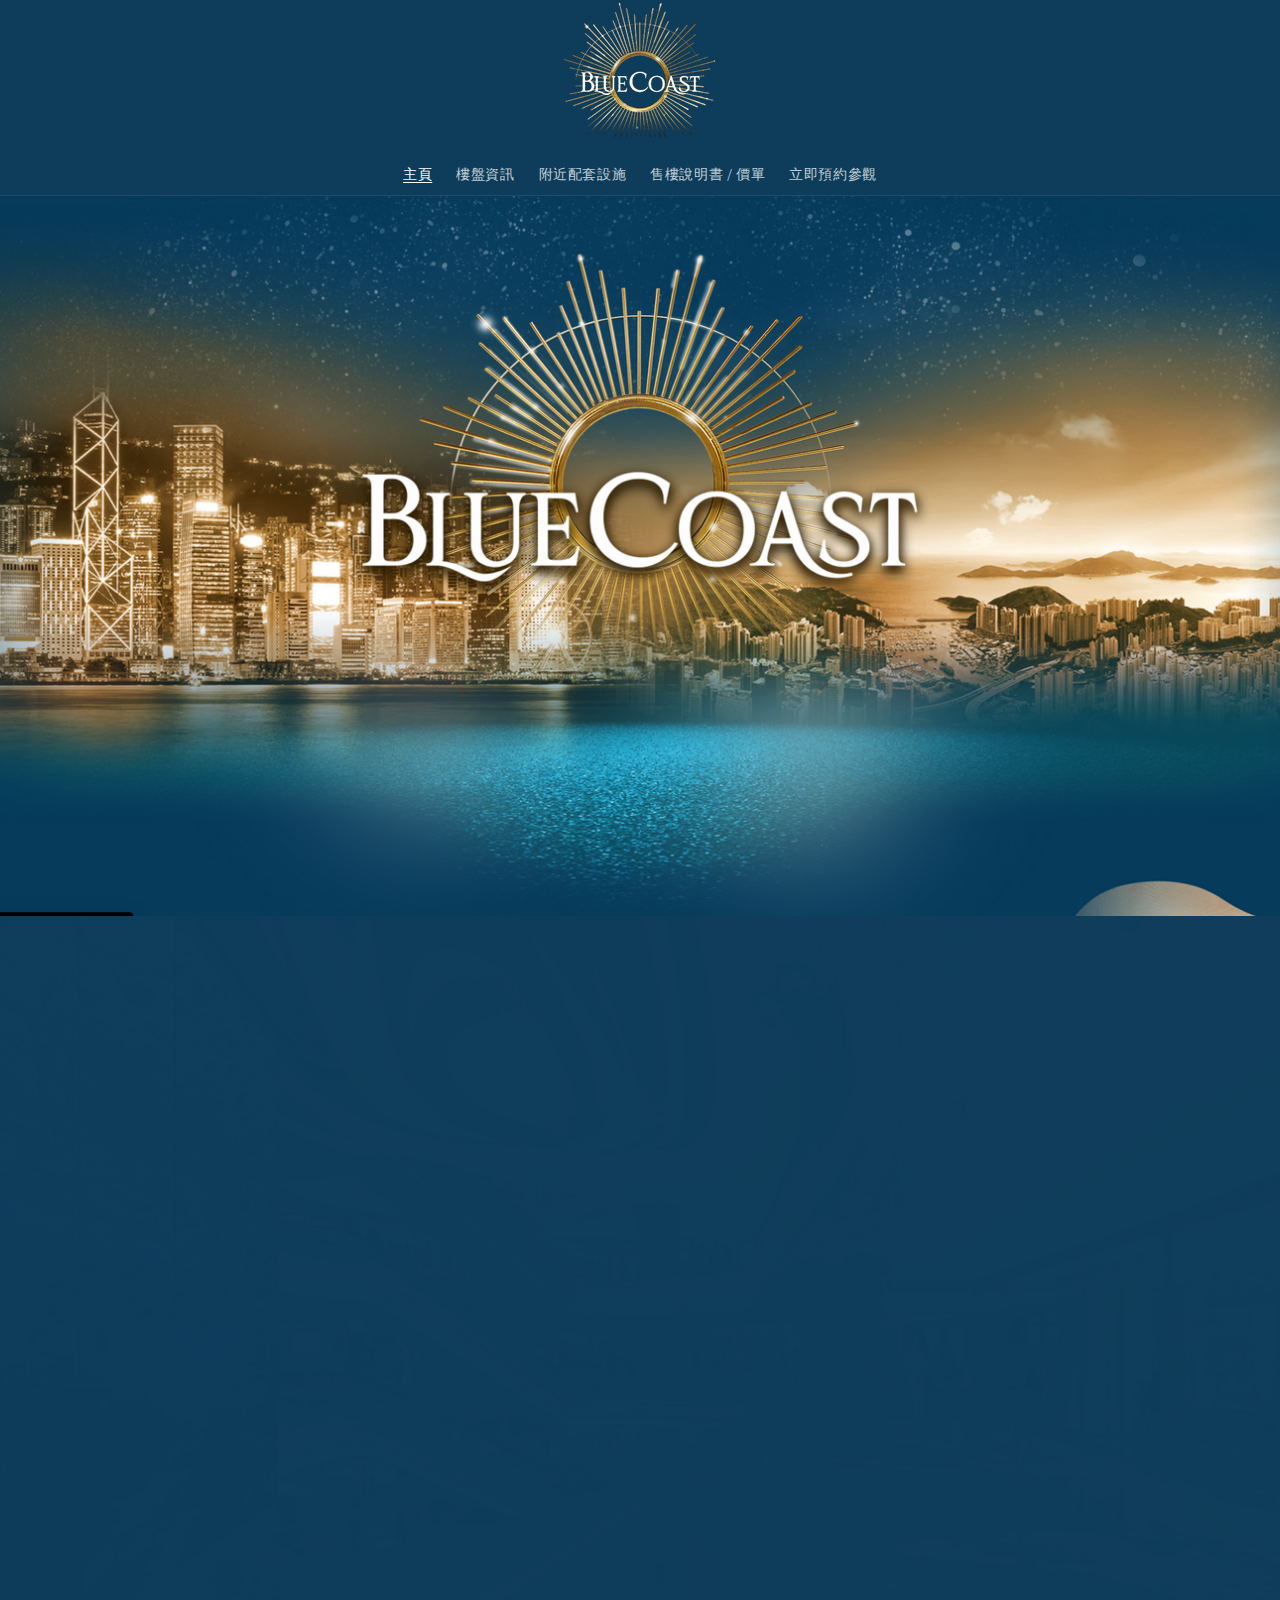
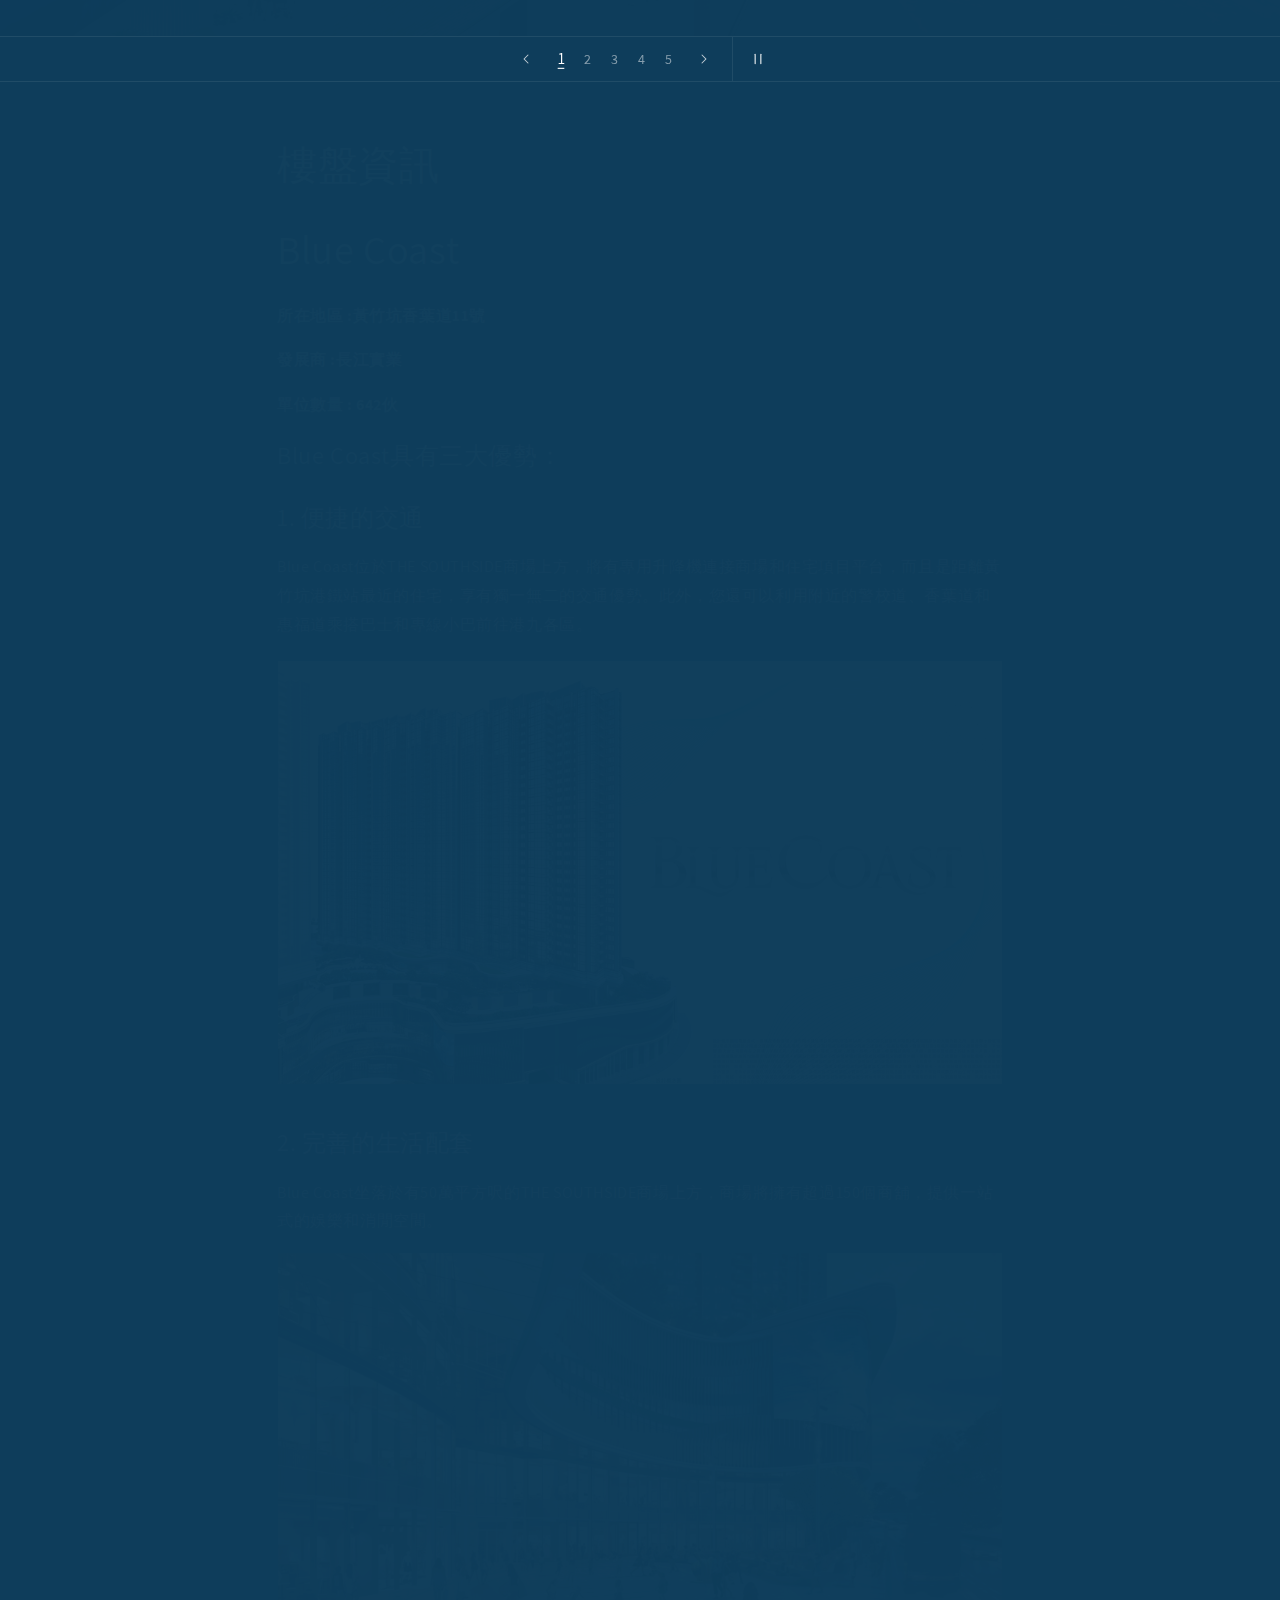
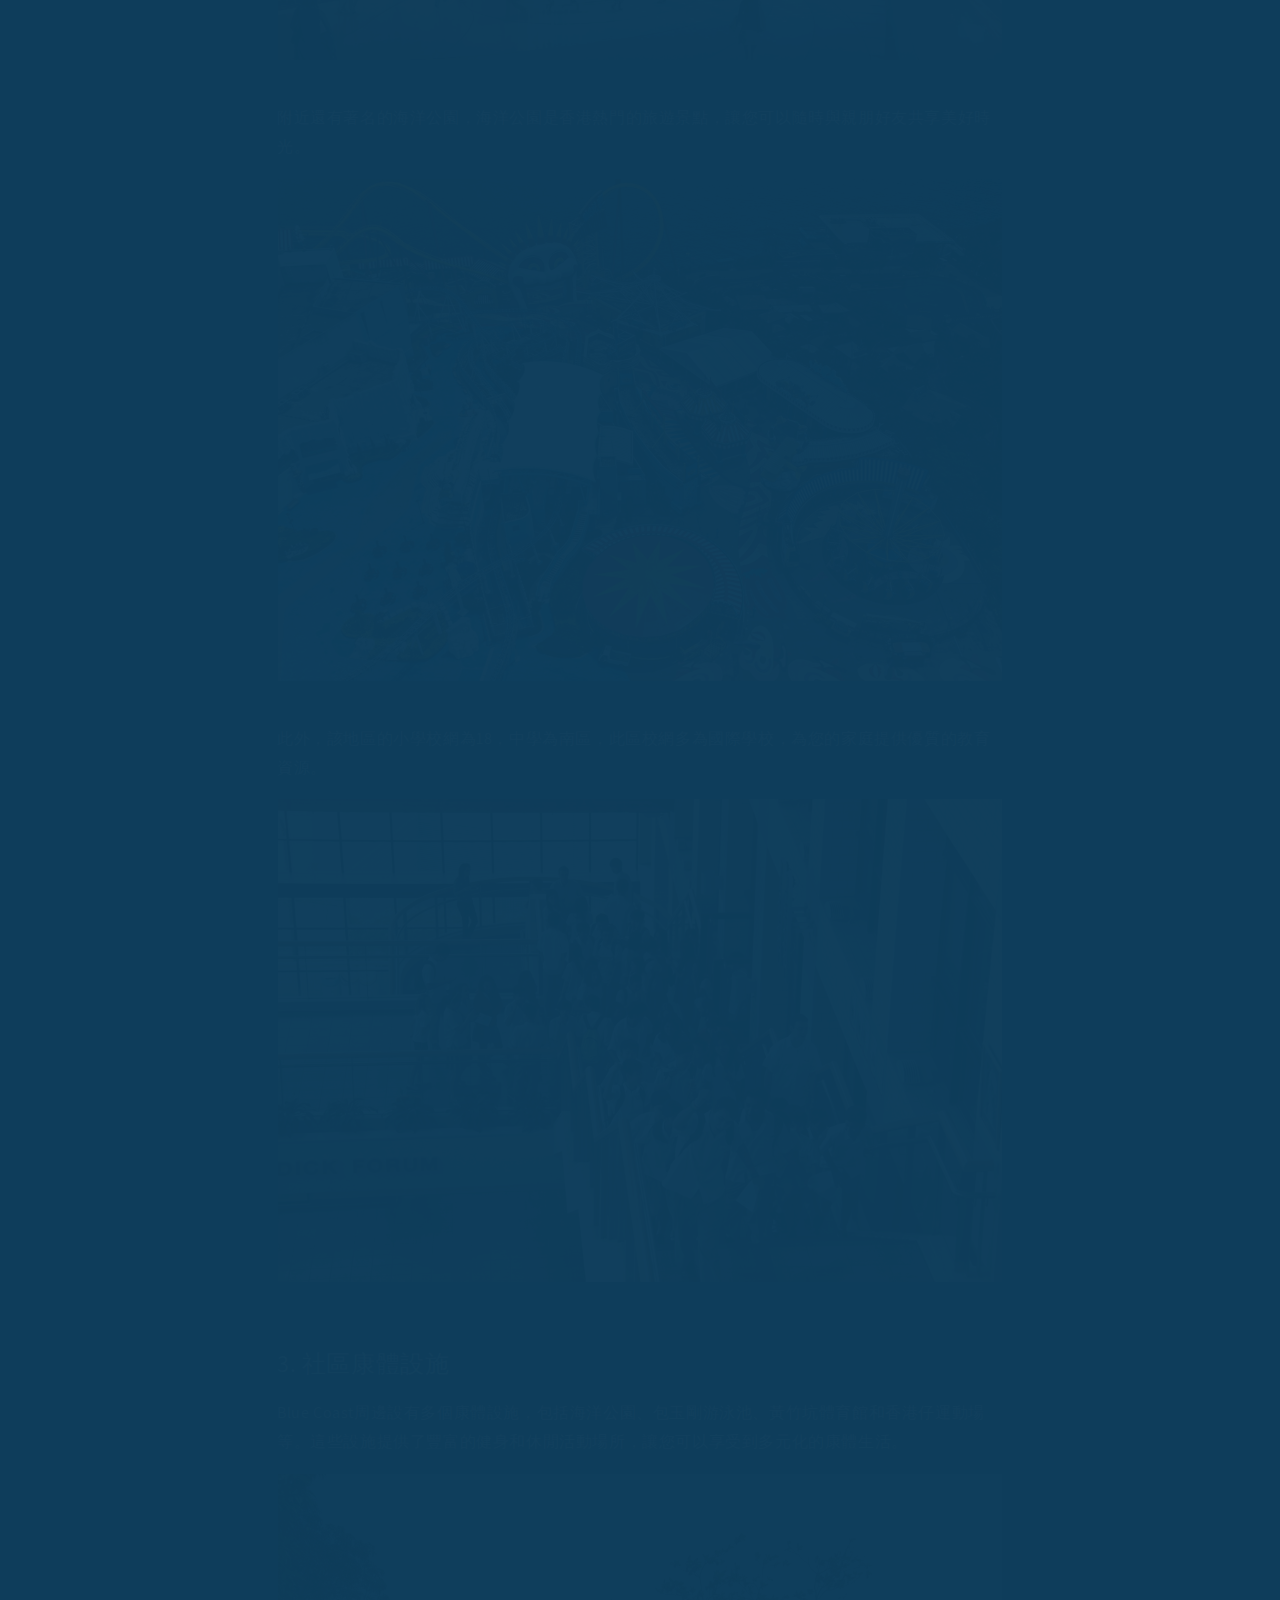
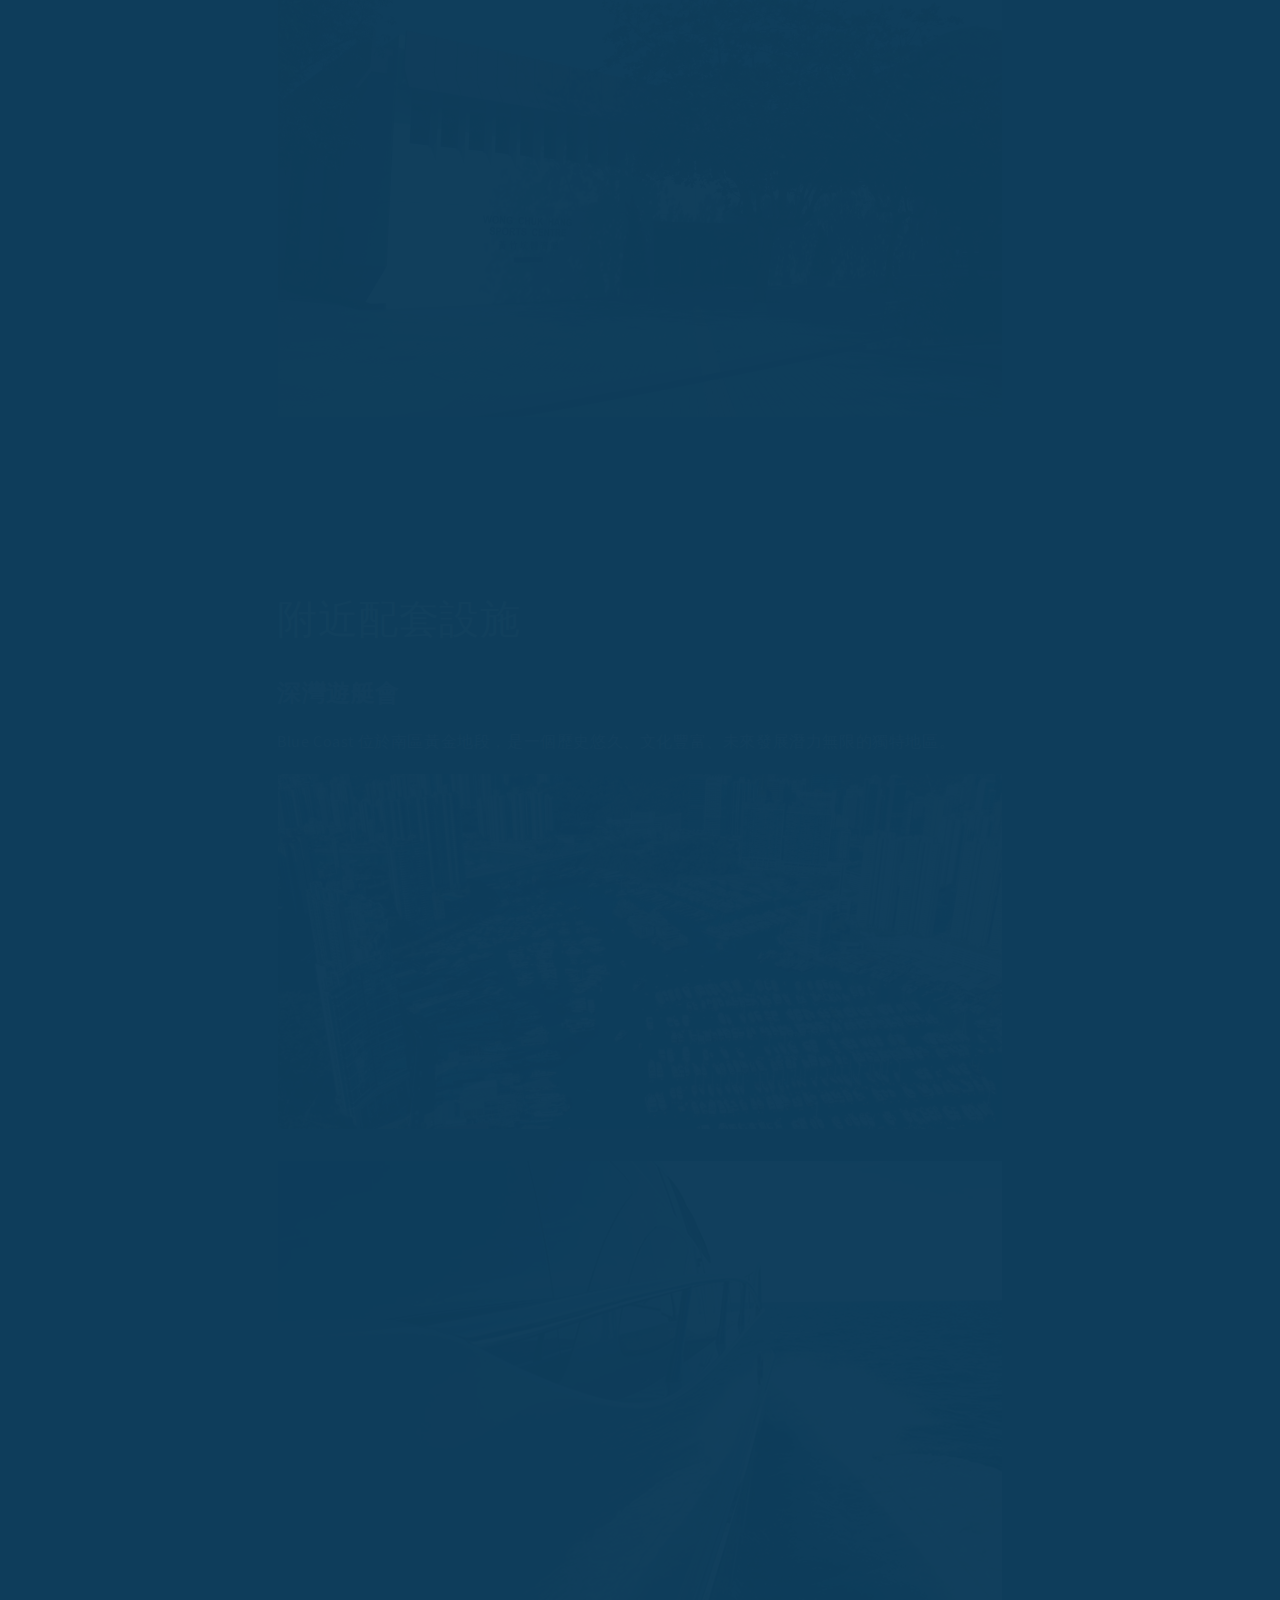
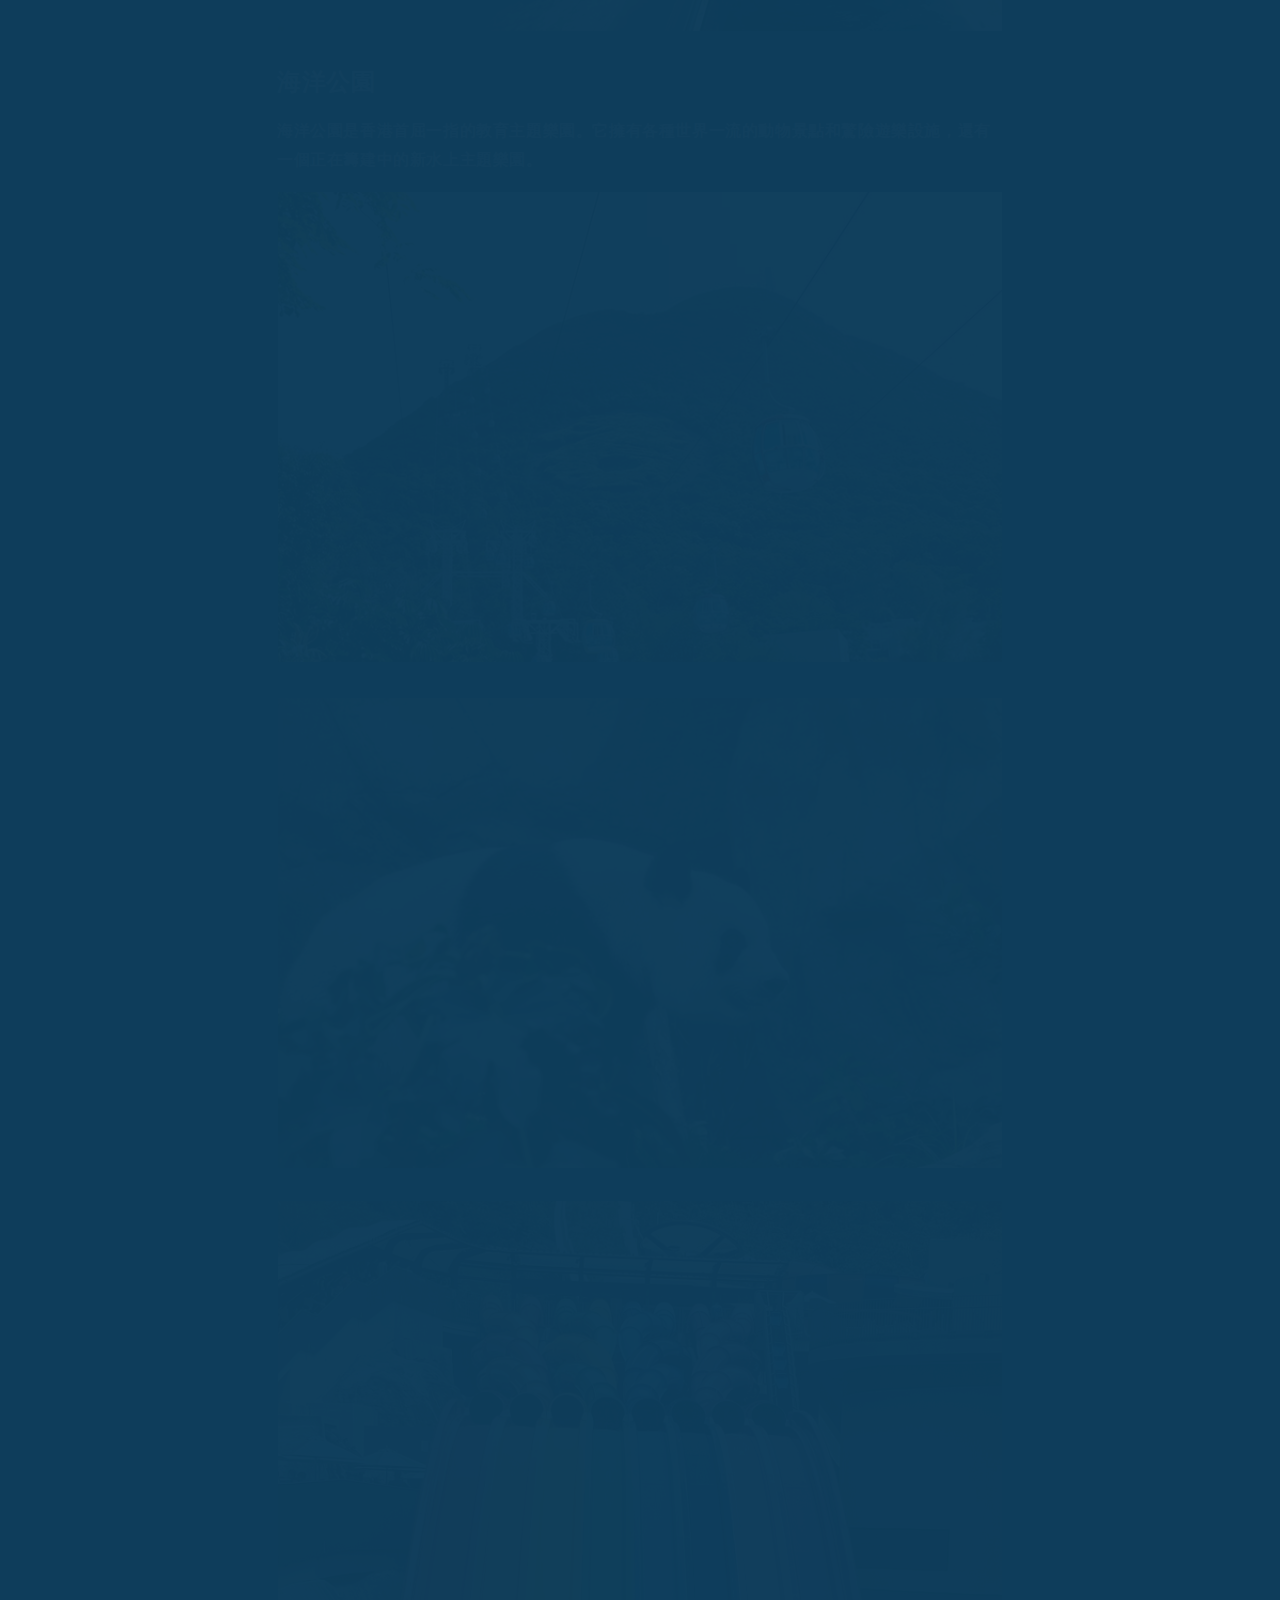
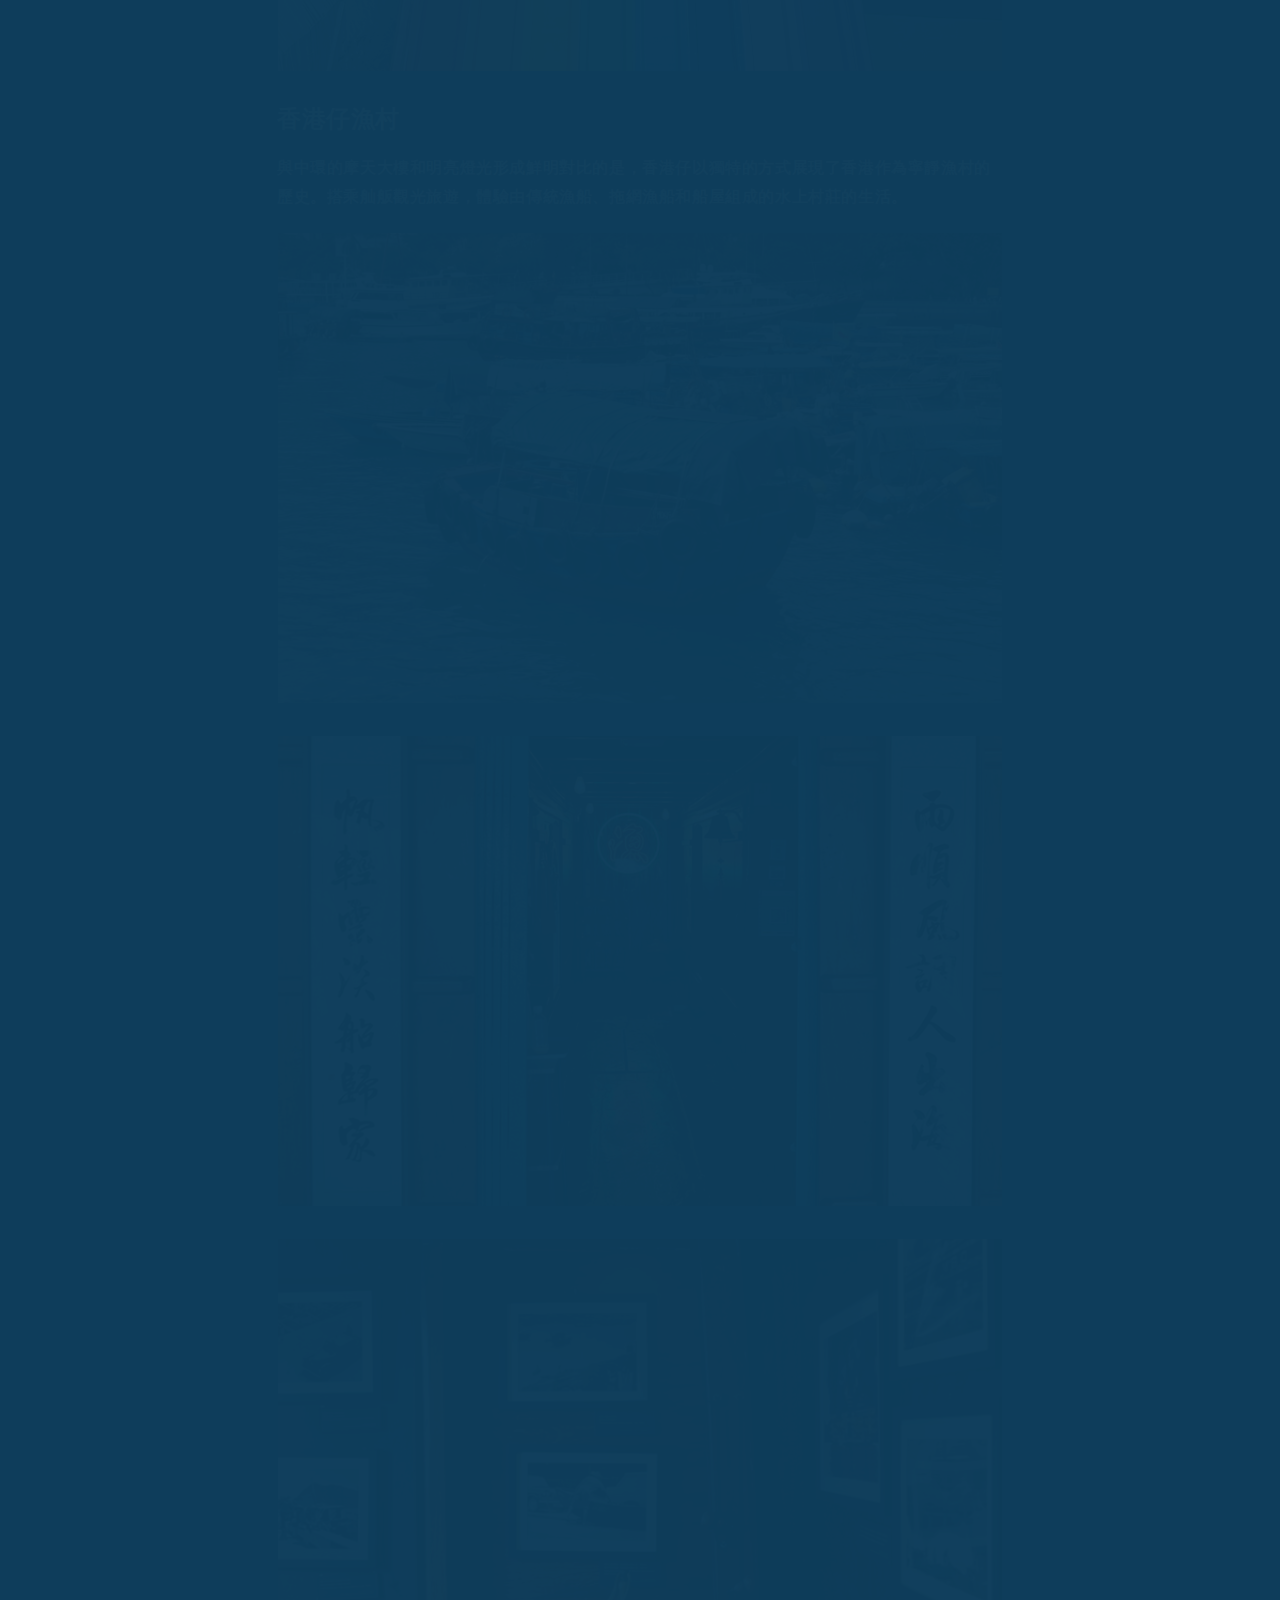
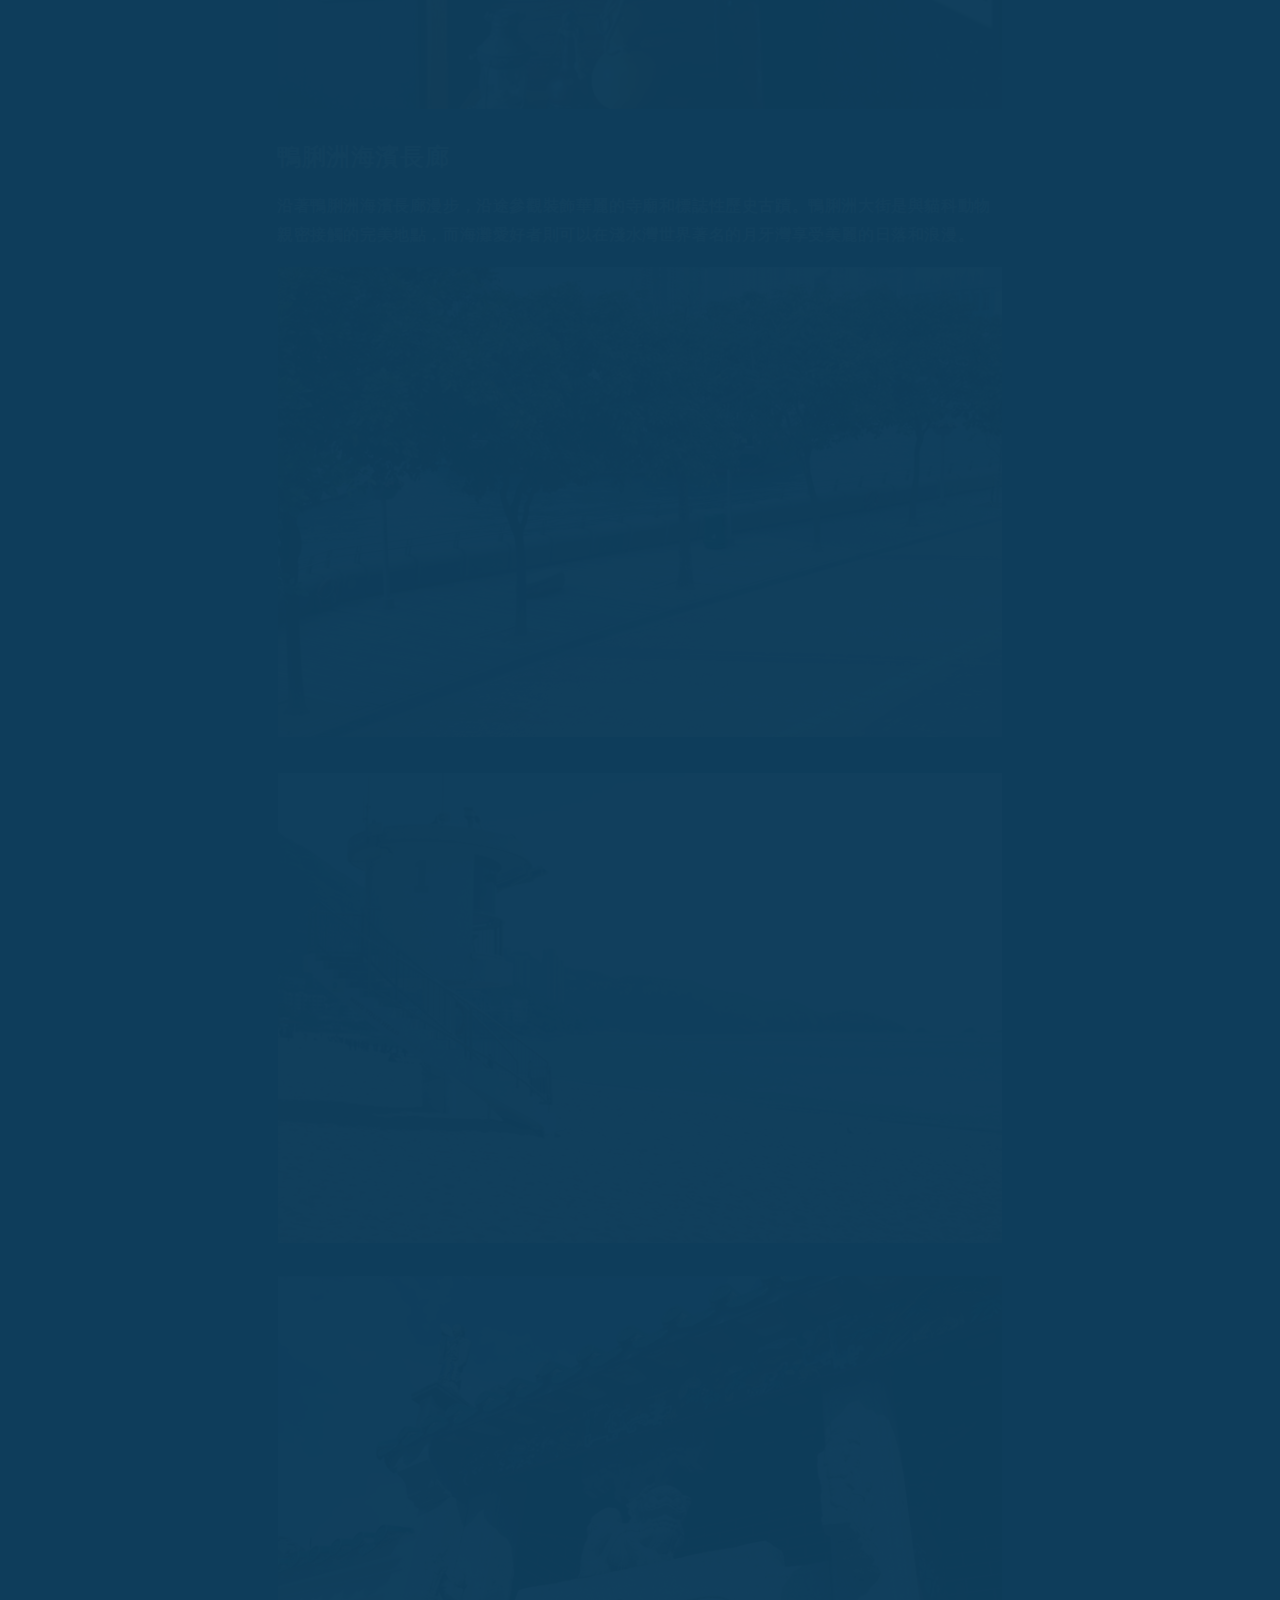
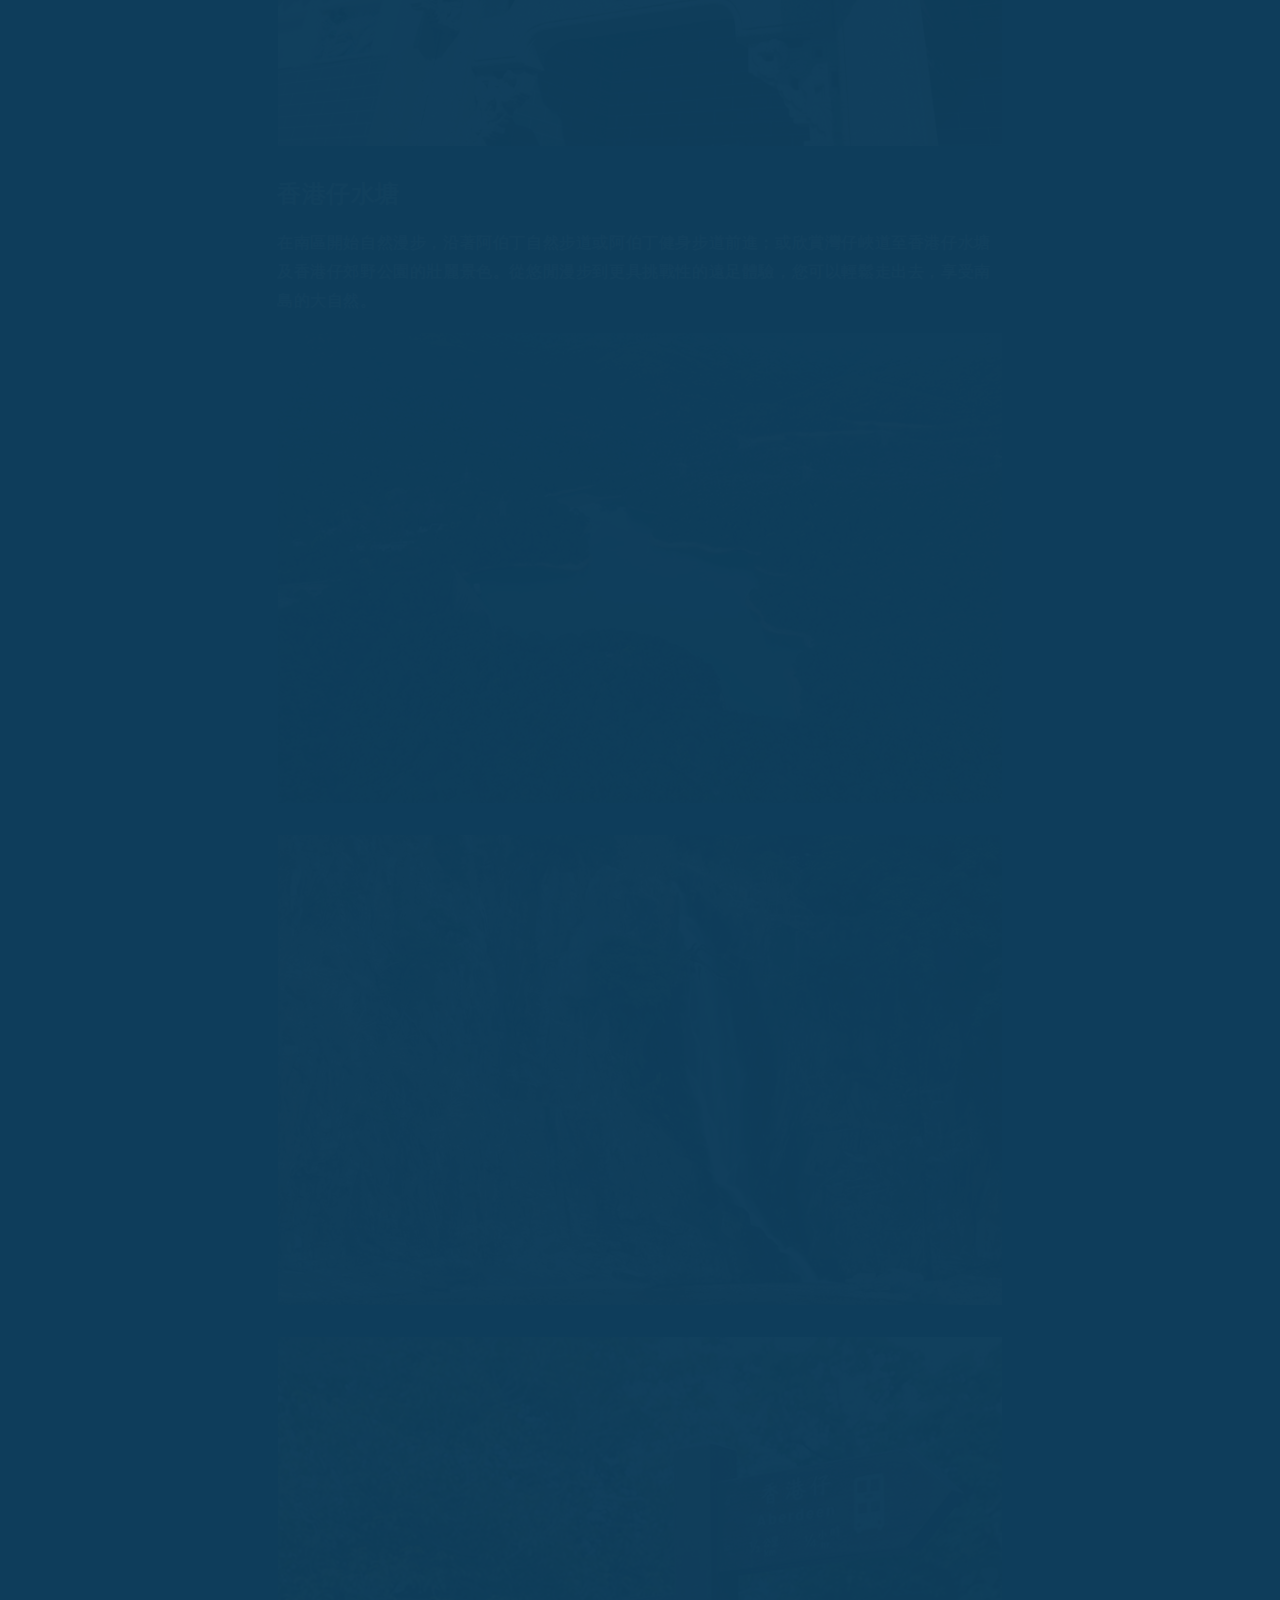
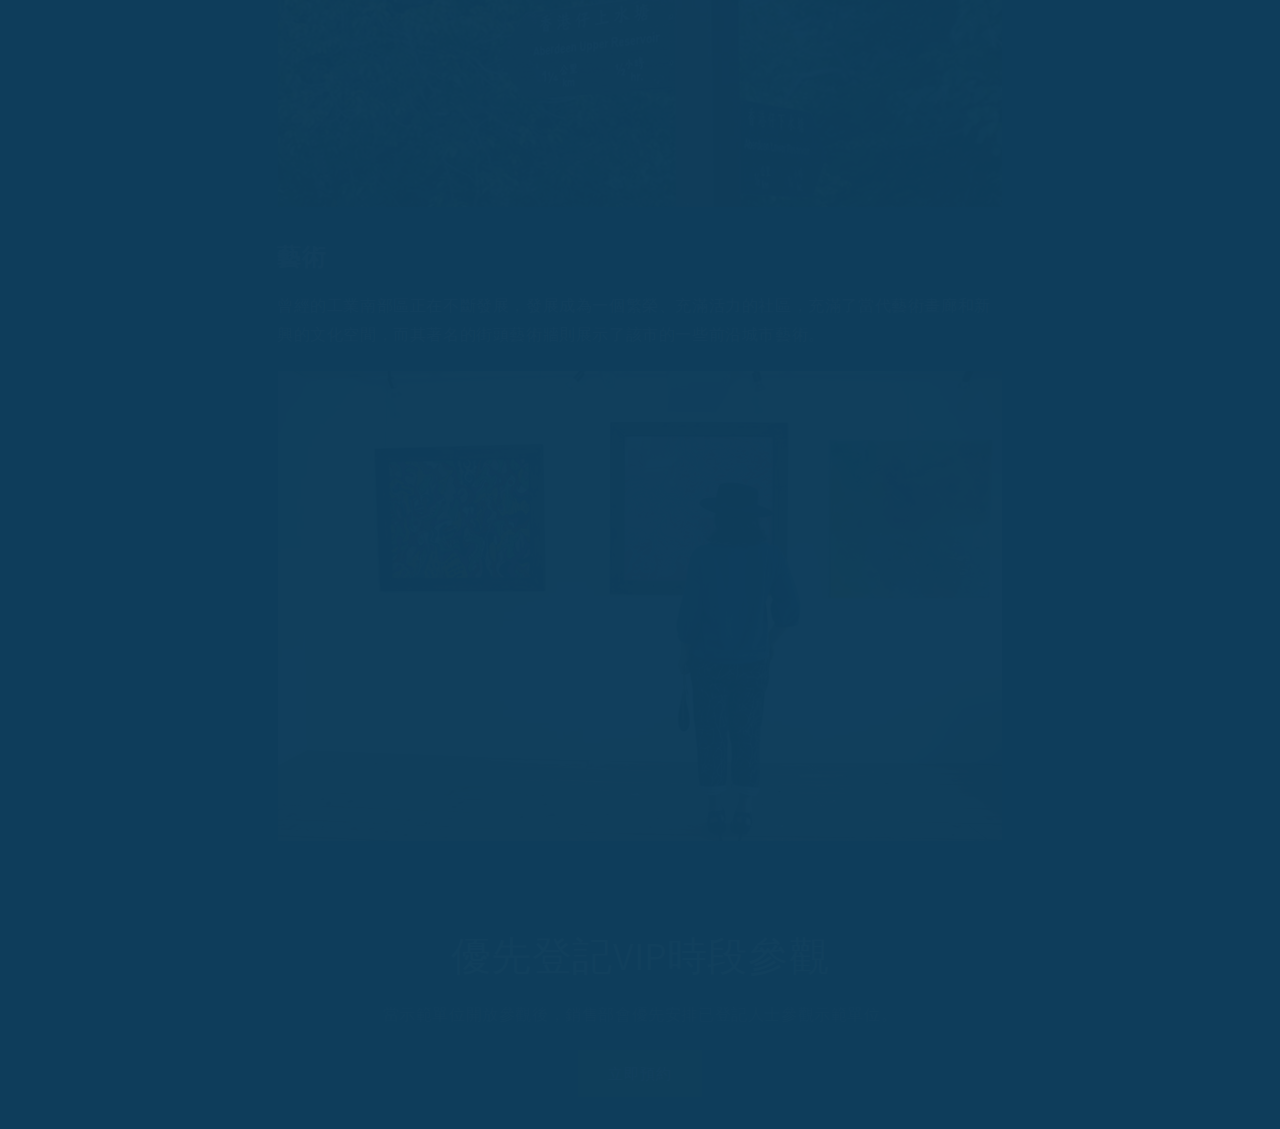
==== commit 5b3cff58: "f" ====
--- a/index.html
+++ b/index.html
@@ -834,8 +834,8 @@
   }</style><div id="Banner-template--17528689754331__image_banner" class="banner banner--content-align-center banner--content-align-mobile-center banner--large banner--desktop-transparent scroll-trigger animate--fade-in"><div class="banner__media media scroll-trigger animate--fade-in"><img src="images/Screenshot_2024-03-12_at_10.41.21.png" alt="" srcset="images/Screenshot_2024-03-12_at_10.41.21_1.png 375w, images/Screenshot_2024-03-12_at_10.41.21_2.png 550w, images/Screenshot_2024-03-12_at_10.41.21_3.png 750w, images/Screenshot_2024-03-12_at_10.41.21_4.png 1100w, images/Screenshot_2024-03-12_at_10.41.21_5.png 1500w, images/Screenshot_2024-03-12_at_10.41.21_6.png 1780w, images/Screenshot_2024-03-12_at_10.41.21_7.png 2000w, images/Screenshot_2024-03-12_at_10.41.21_8.png 3000w, images/Screenshot_2024-03-12_at_10.41.21.png 3840w" width="2880" height="1394.0" sizes="100vw" fetchpriority="high">
     </div><div class="banner__content banner__content--bottom-center page-width scroll-trigger animate--slide-in">
     <div class="banner__box content-container content-container--full-width-mobile color-scheme-3 gradient"> <div class="banner__buttons"><a href="https://api.whatsapp.com/send/?phone=85296609069&text=%E6%88%91%E6%83%B3%E6%9F%A5%E8%A9%A2Blue%20Coast&type=phone_number&app_absent=0" target="_blank"  class="button button--primary">立即登記</a></div><br><h2 class="banner__heading inline-richtext h2">
-              優先登記參觀
-            </h2></div>
+      優先登記參觀餘額尚餘：33名
+    </h2></div>
   </div>
 </div>
 
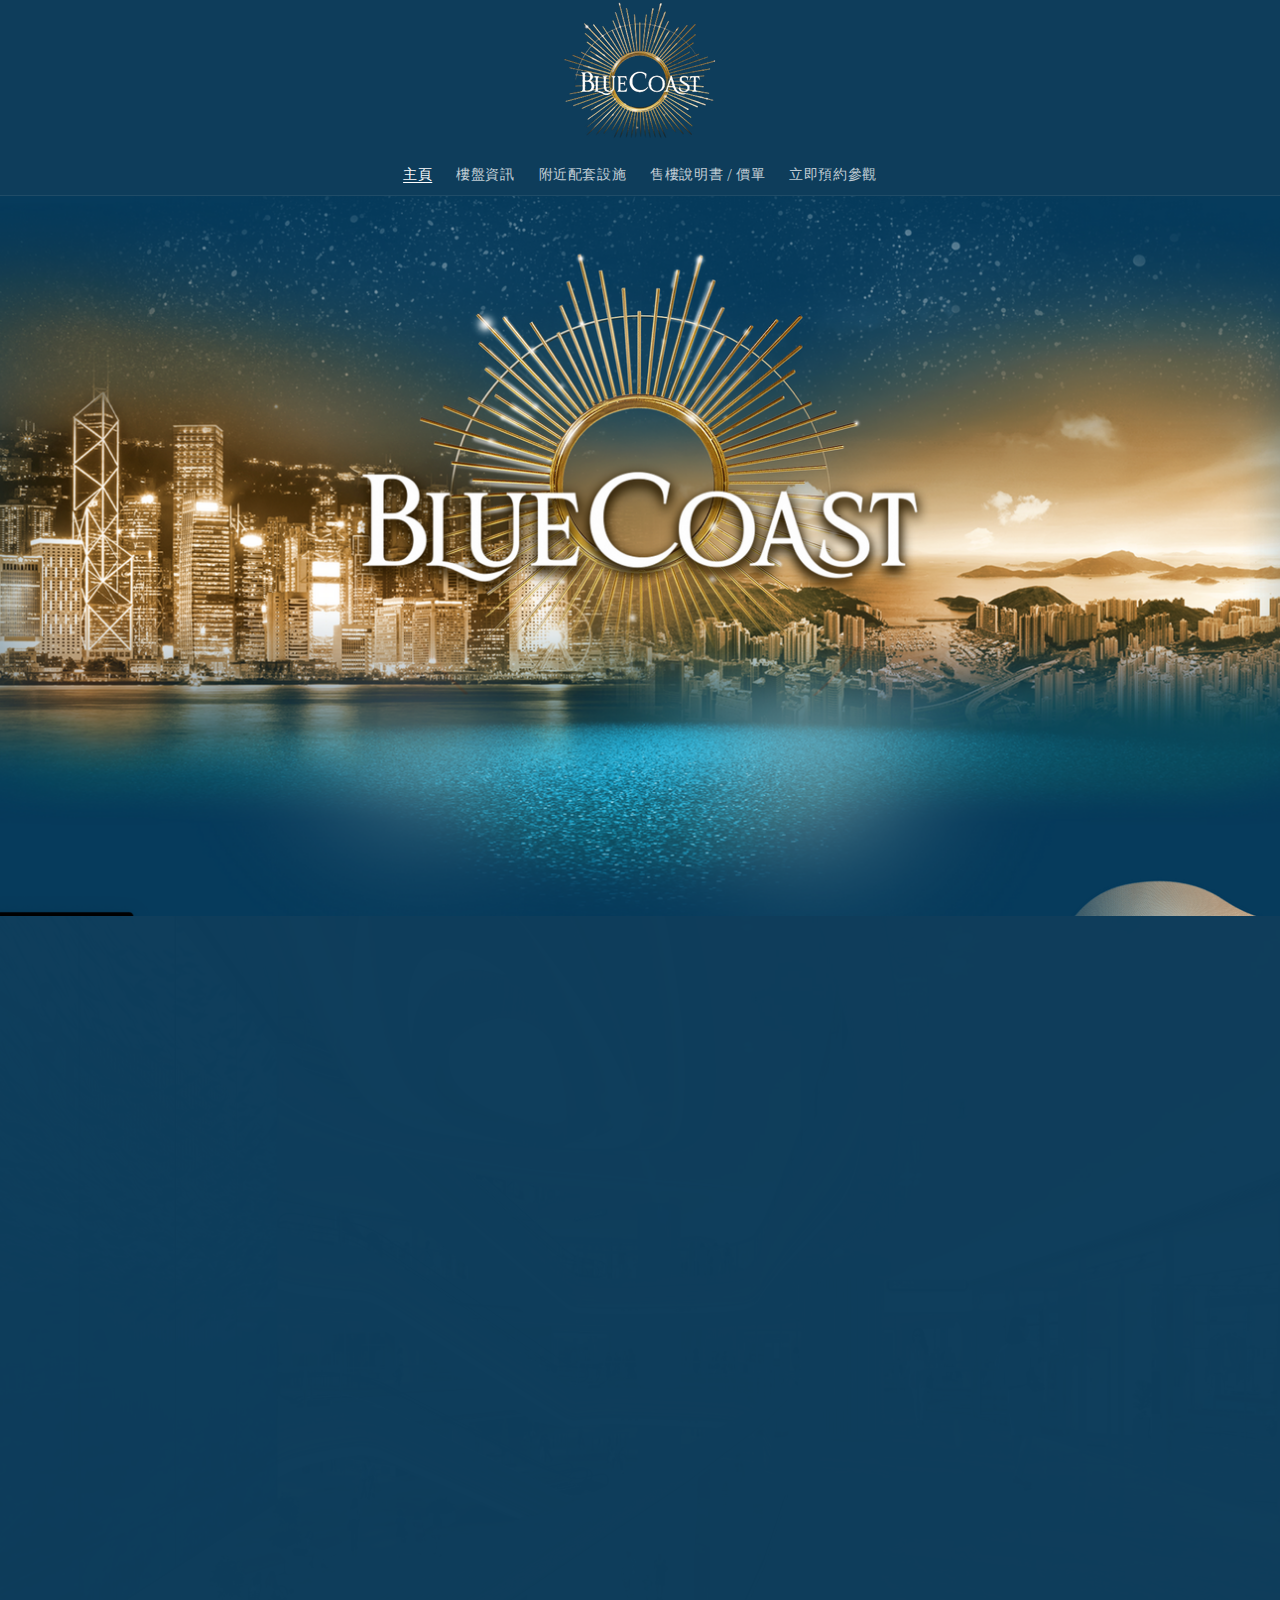
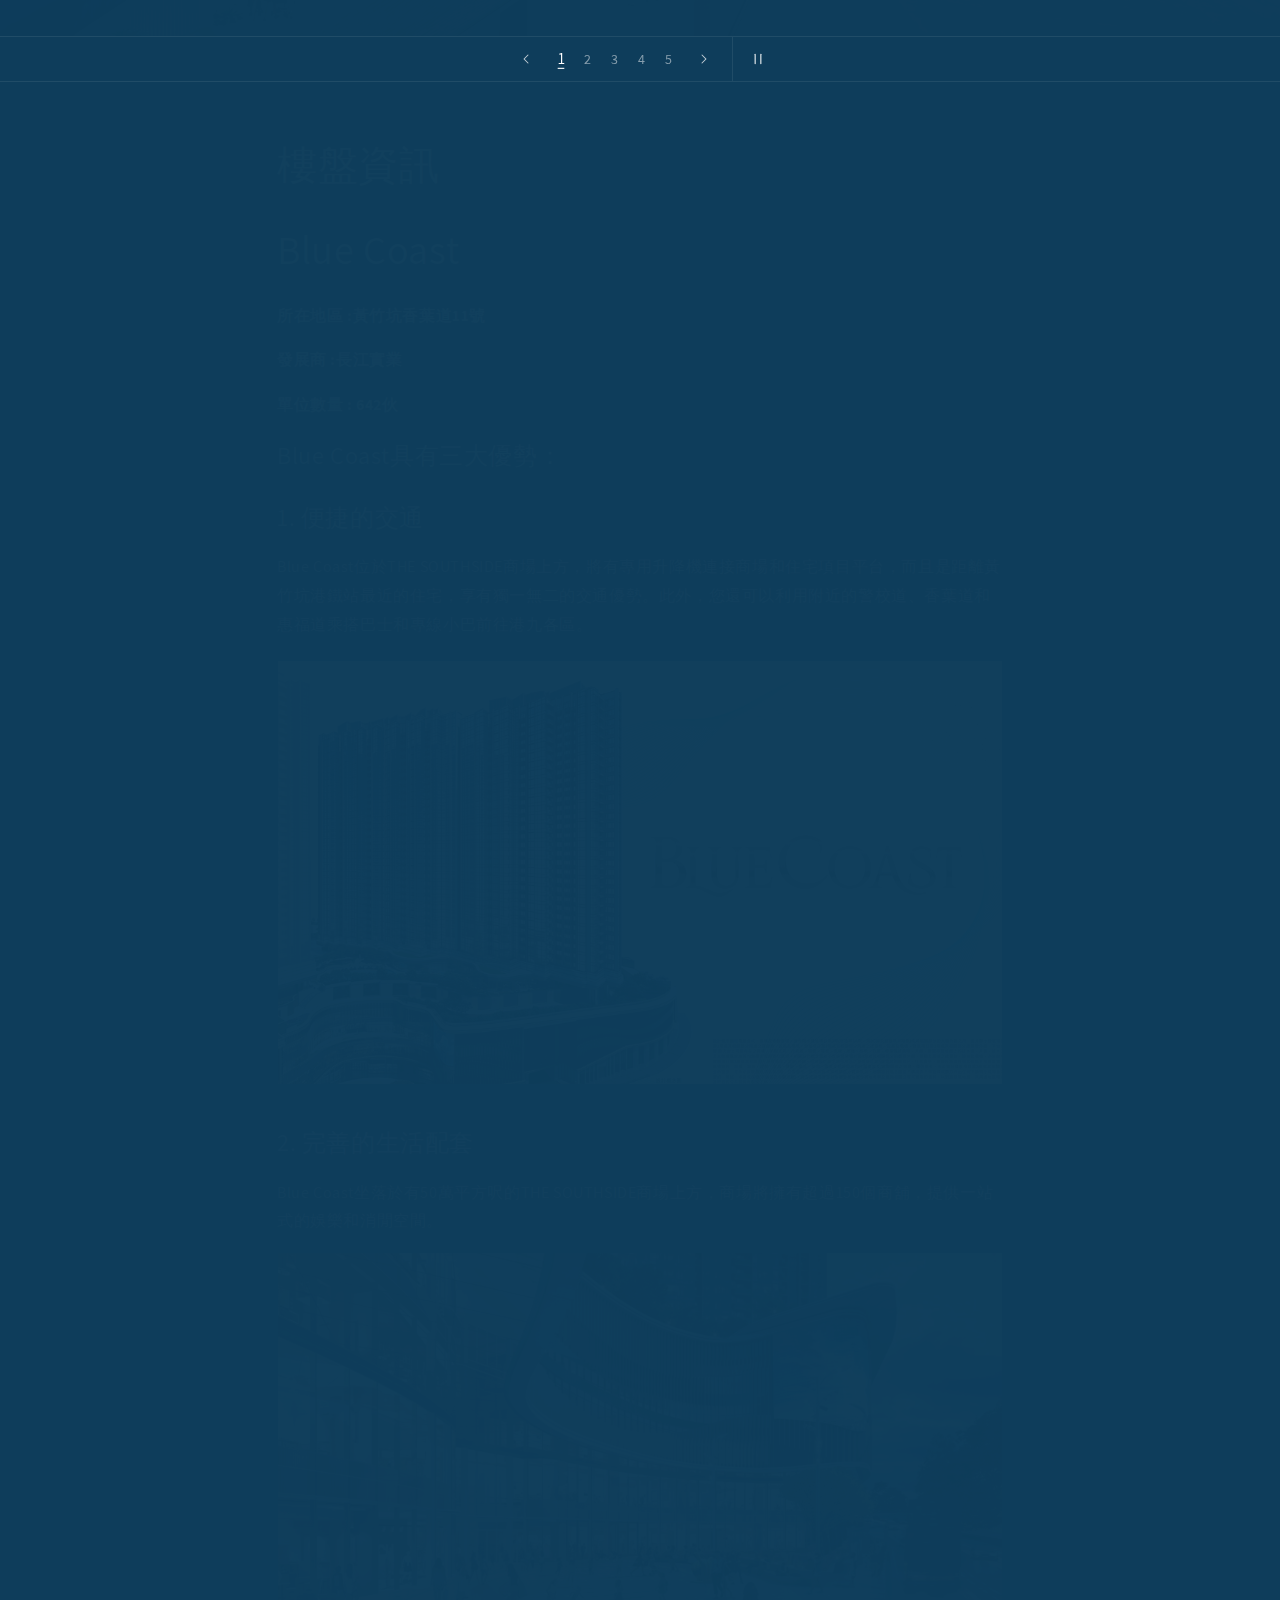
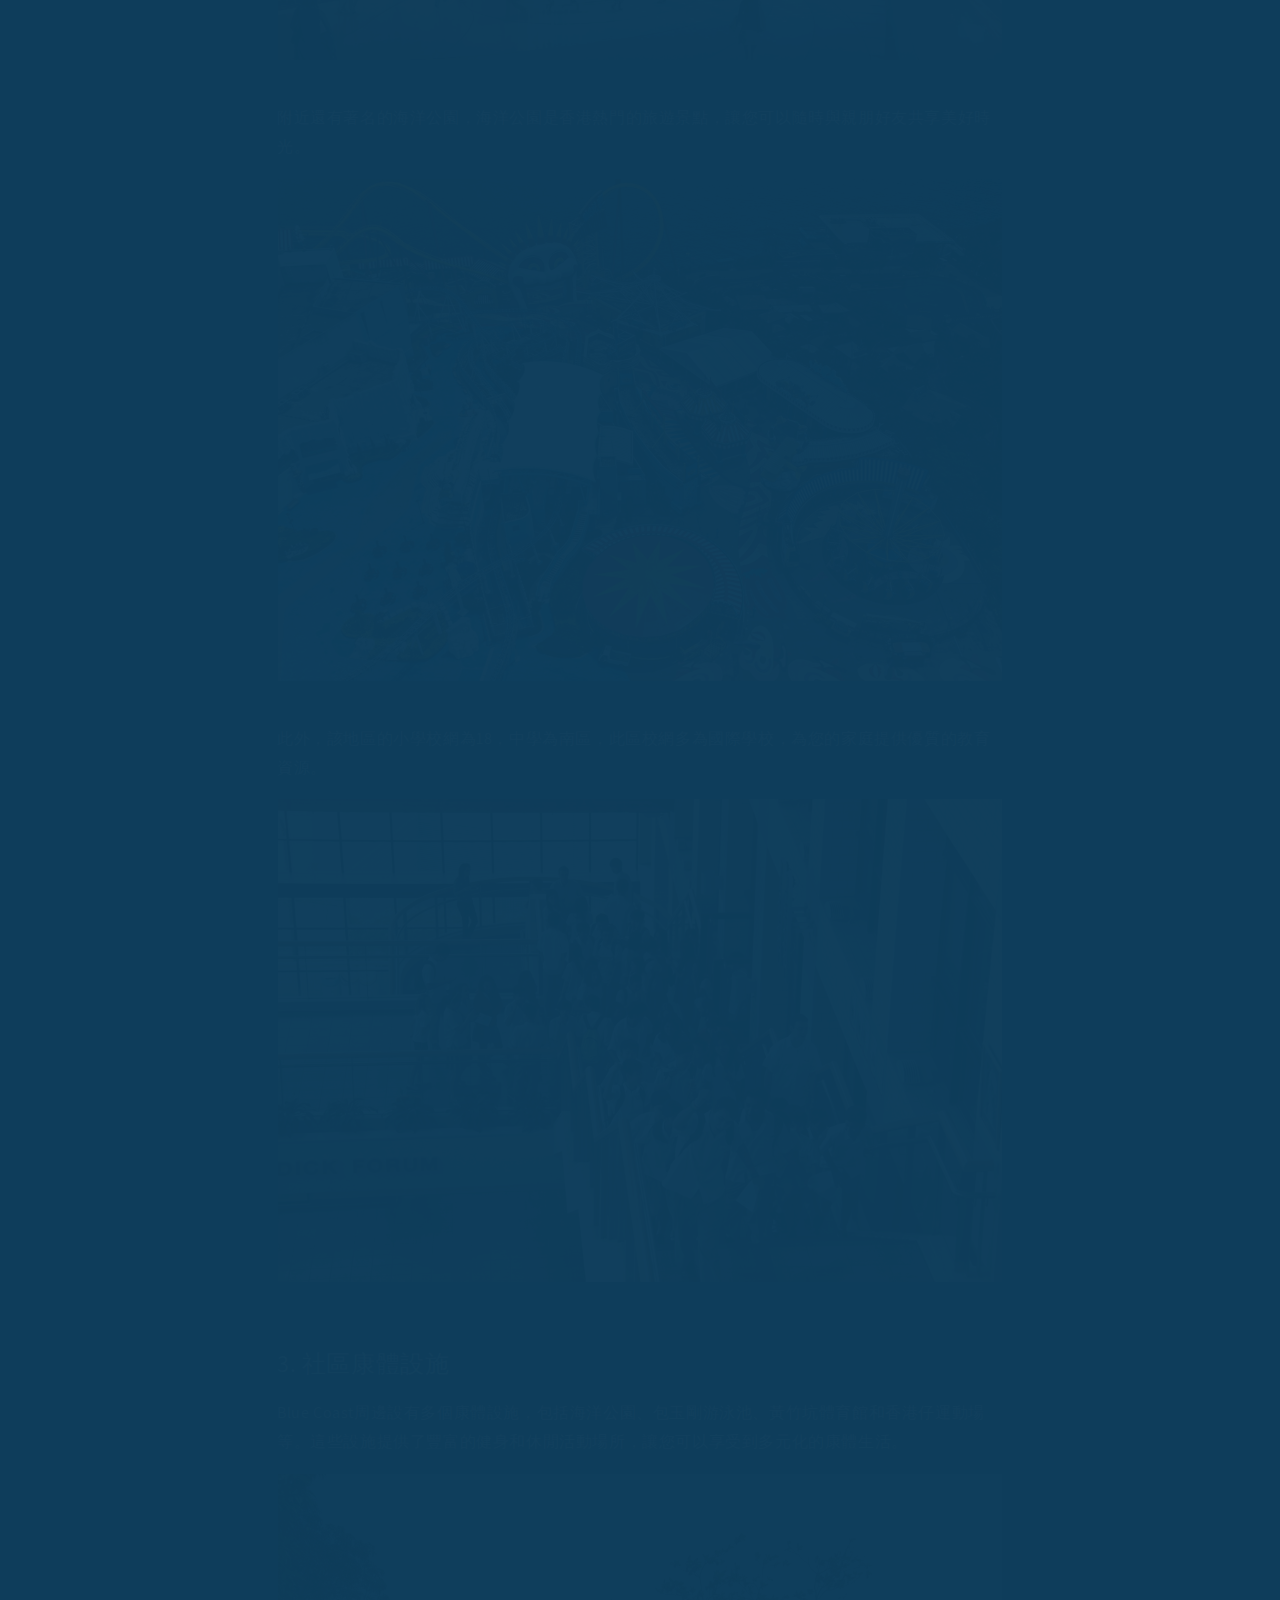
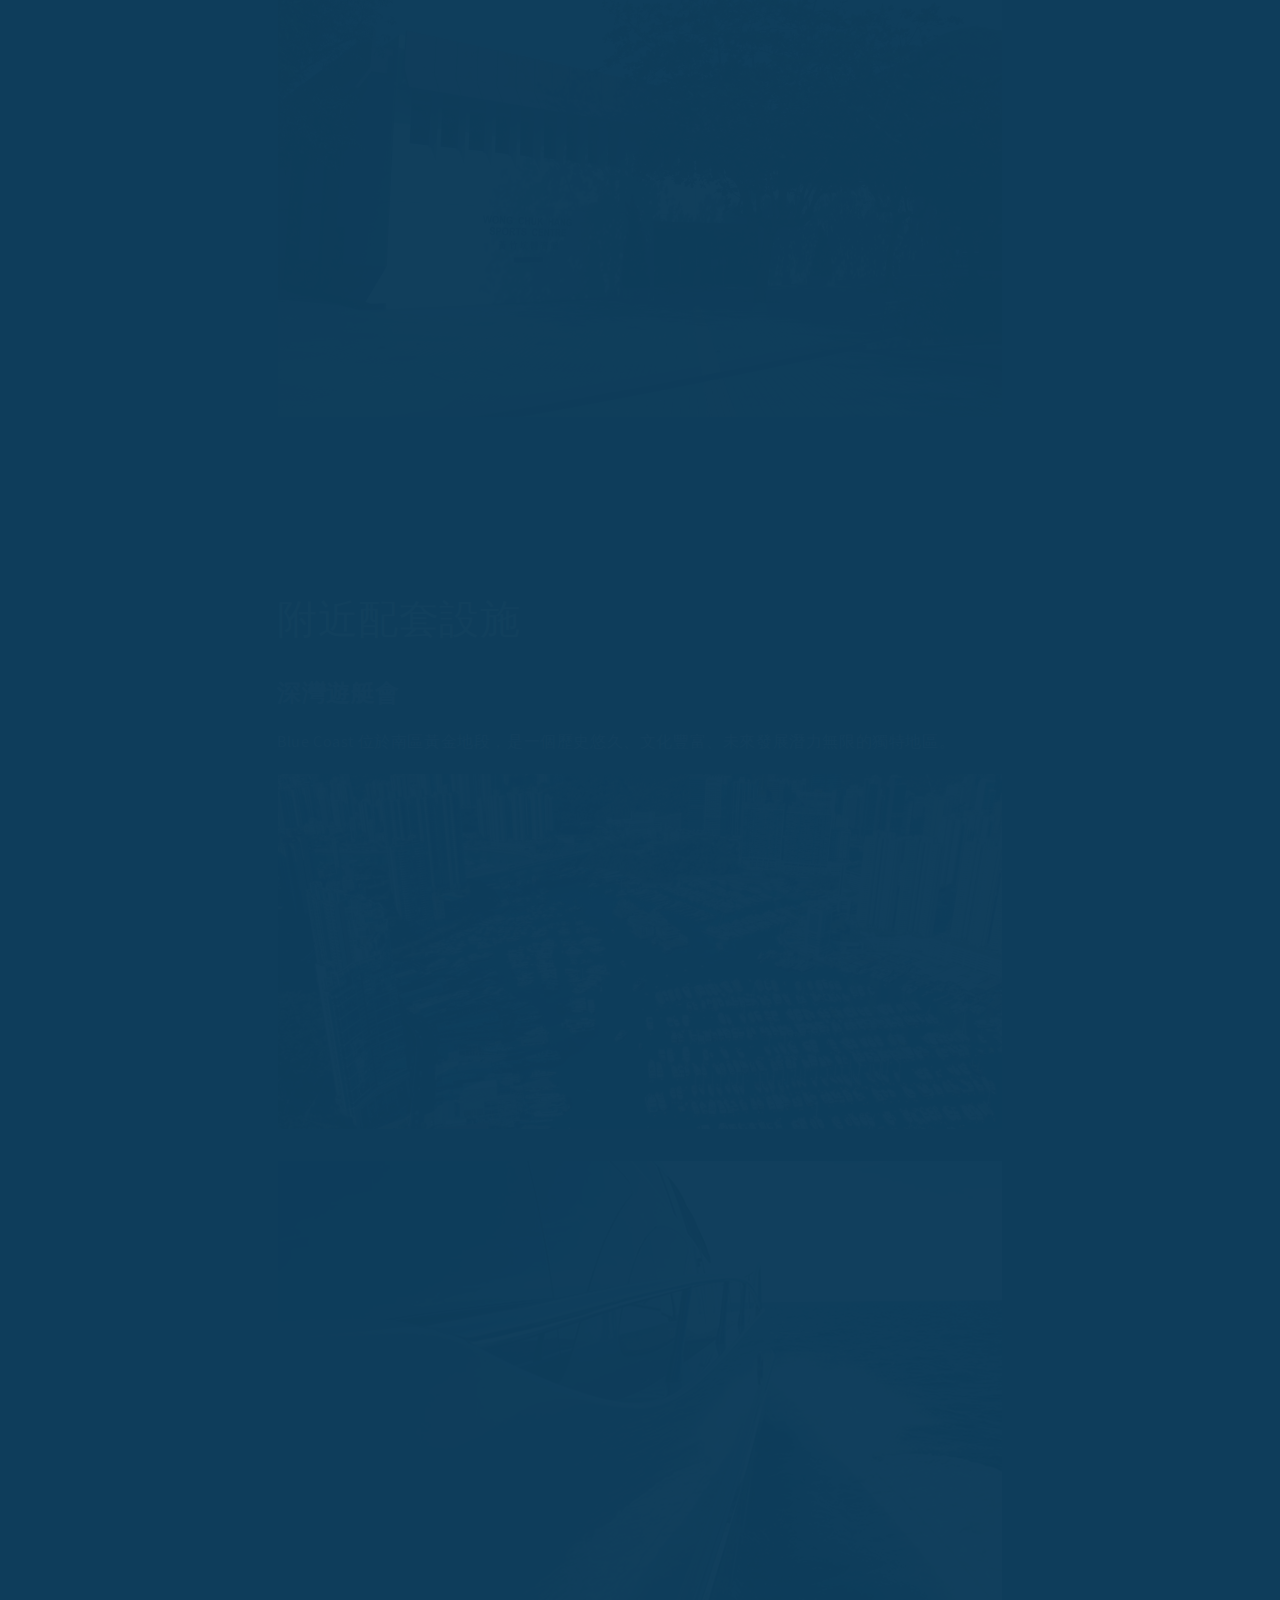
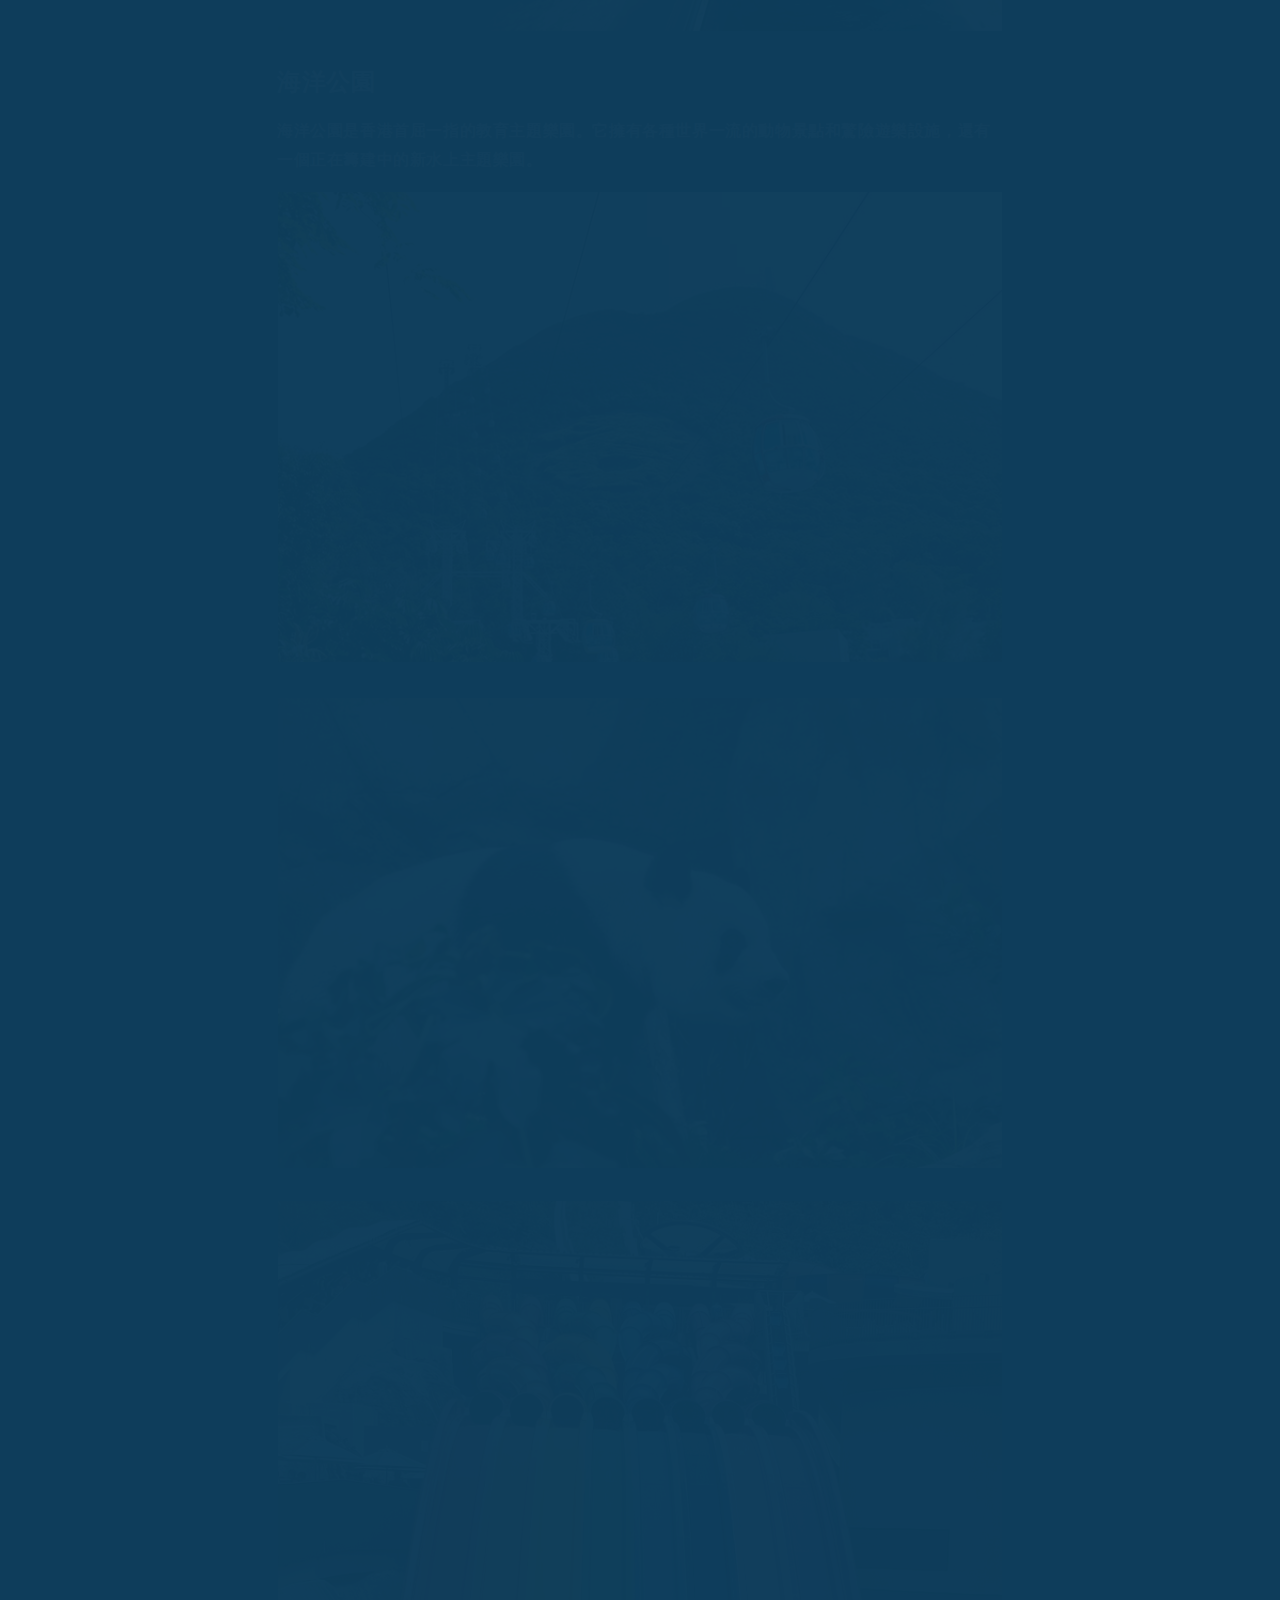
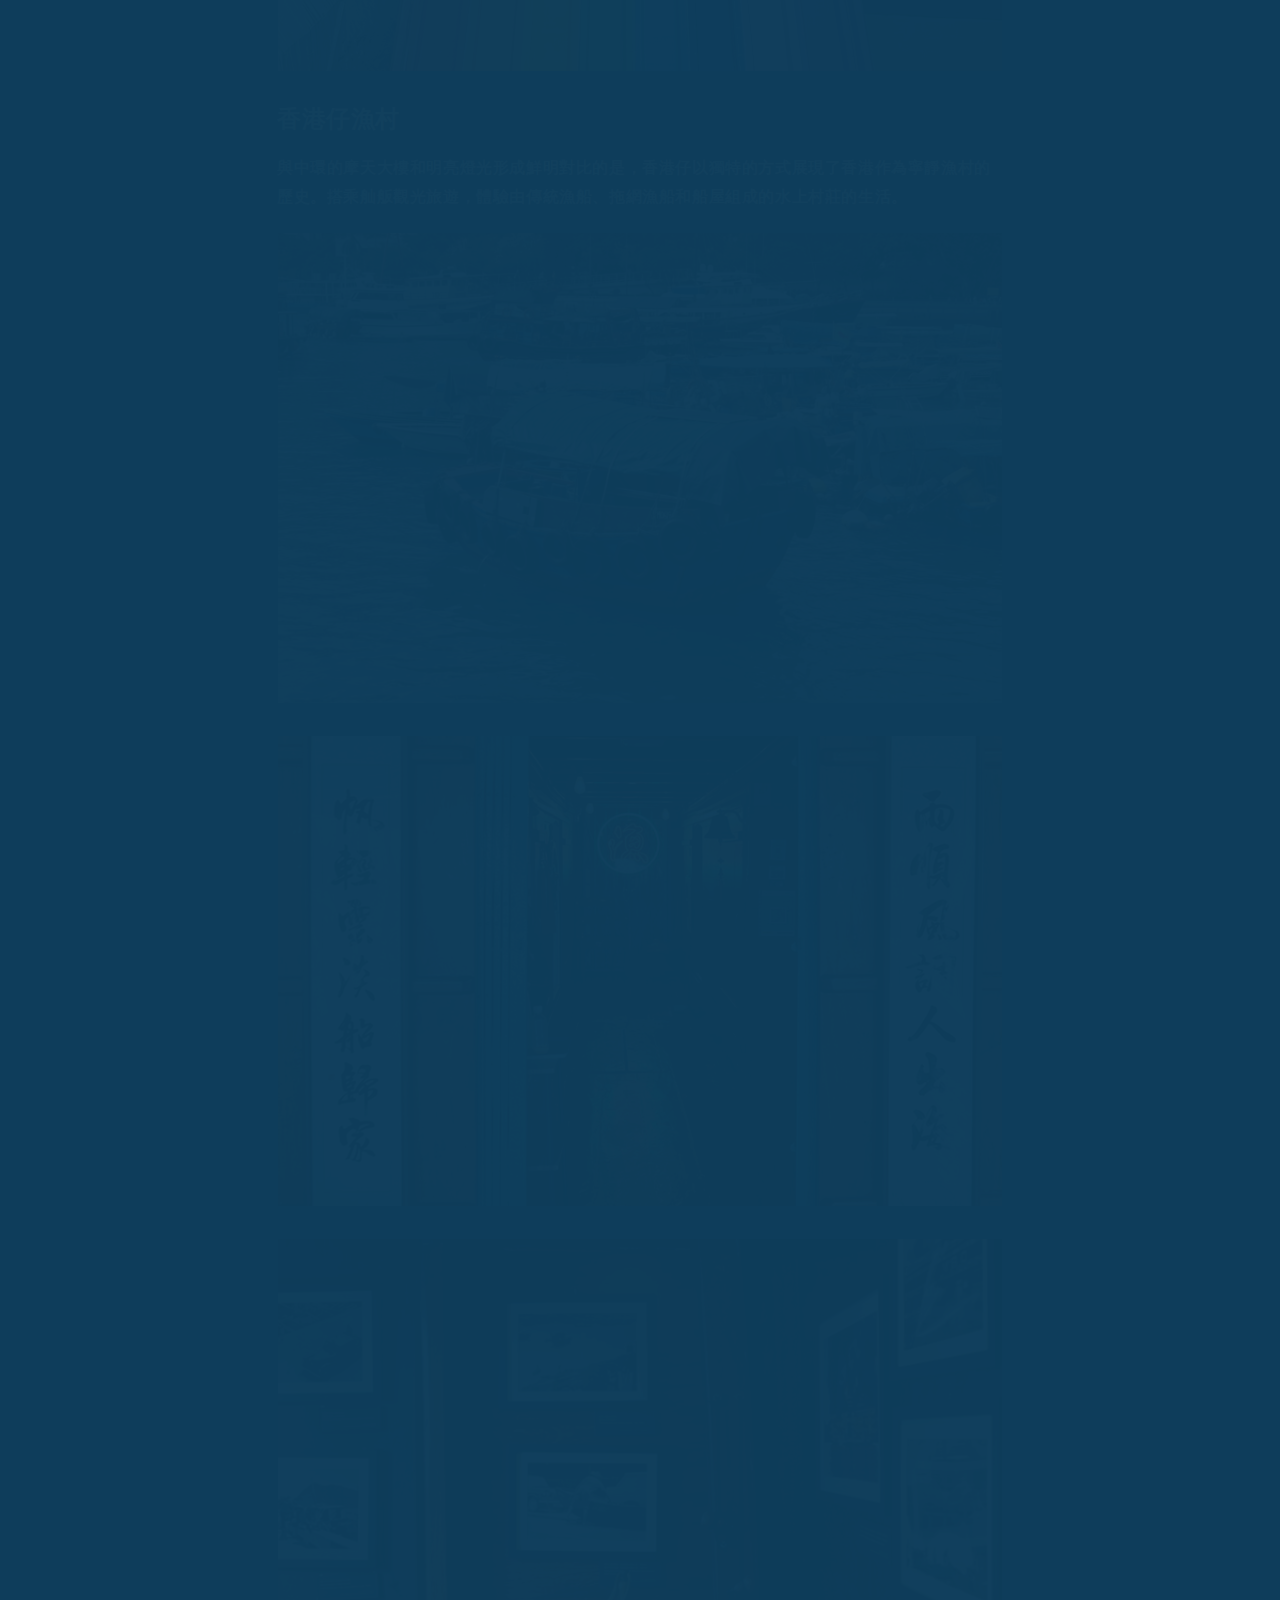
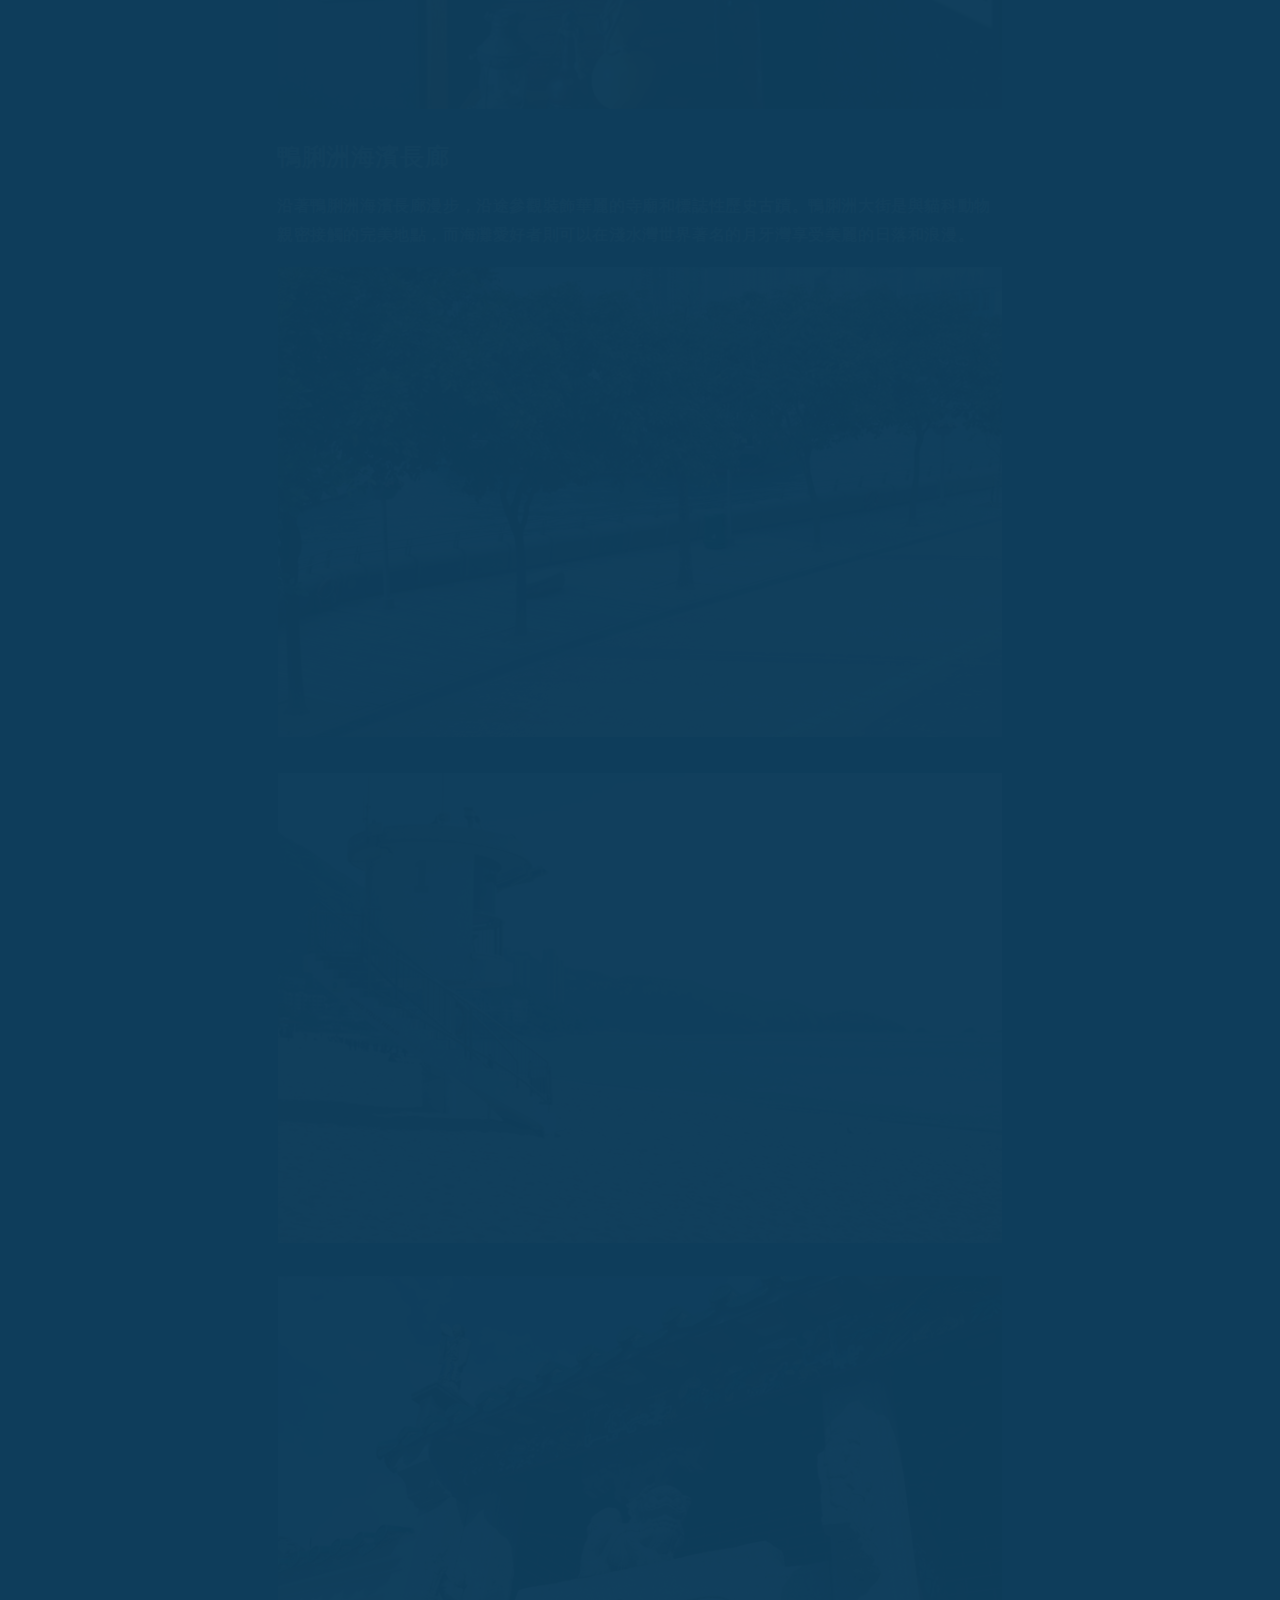
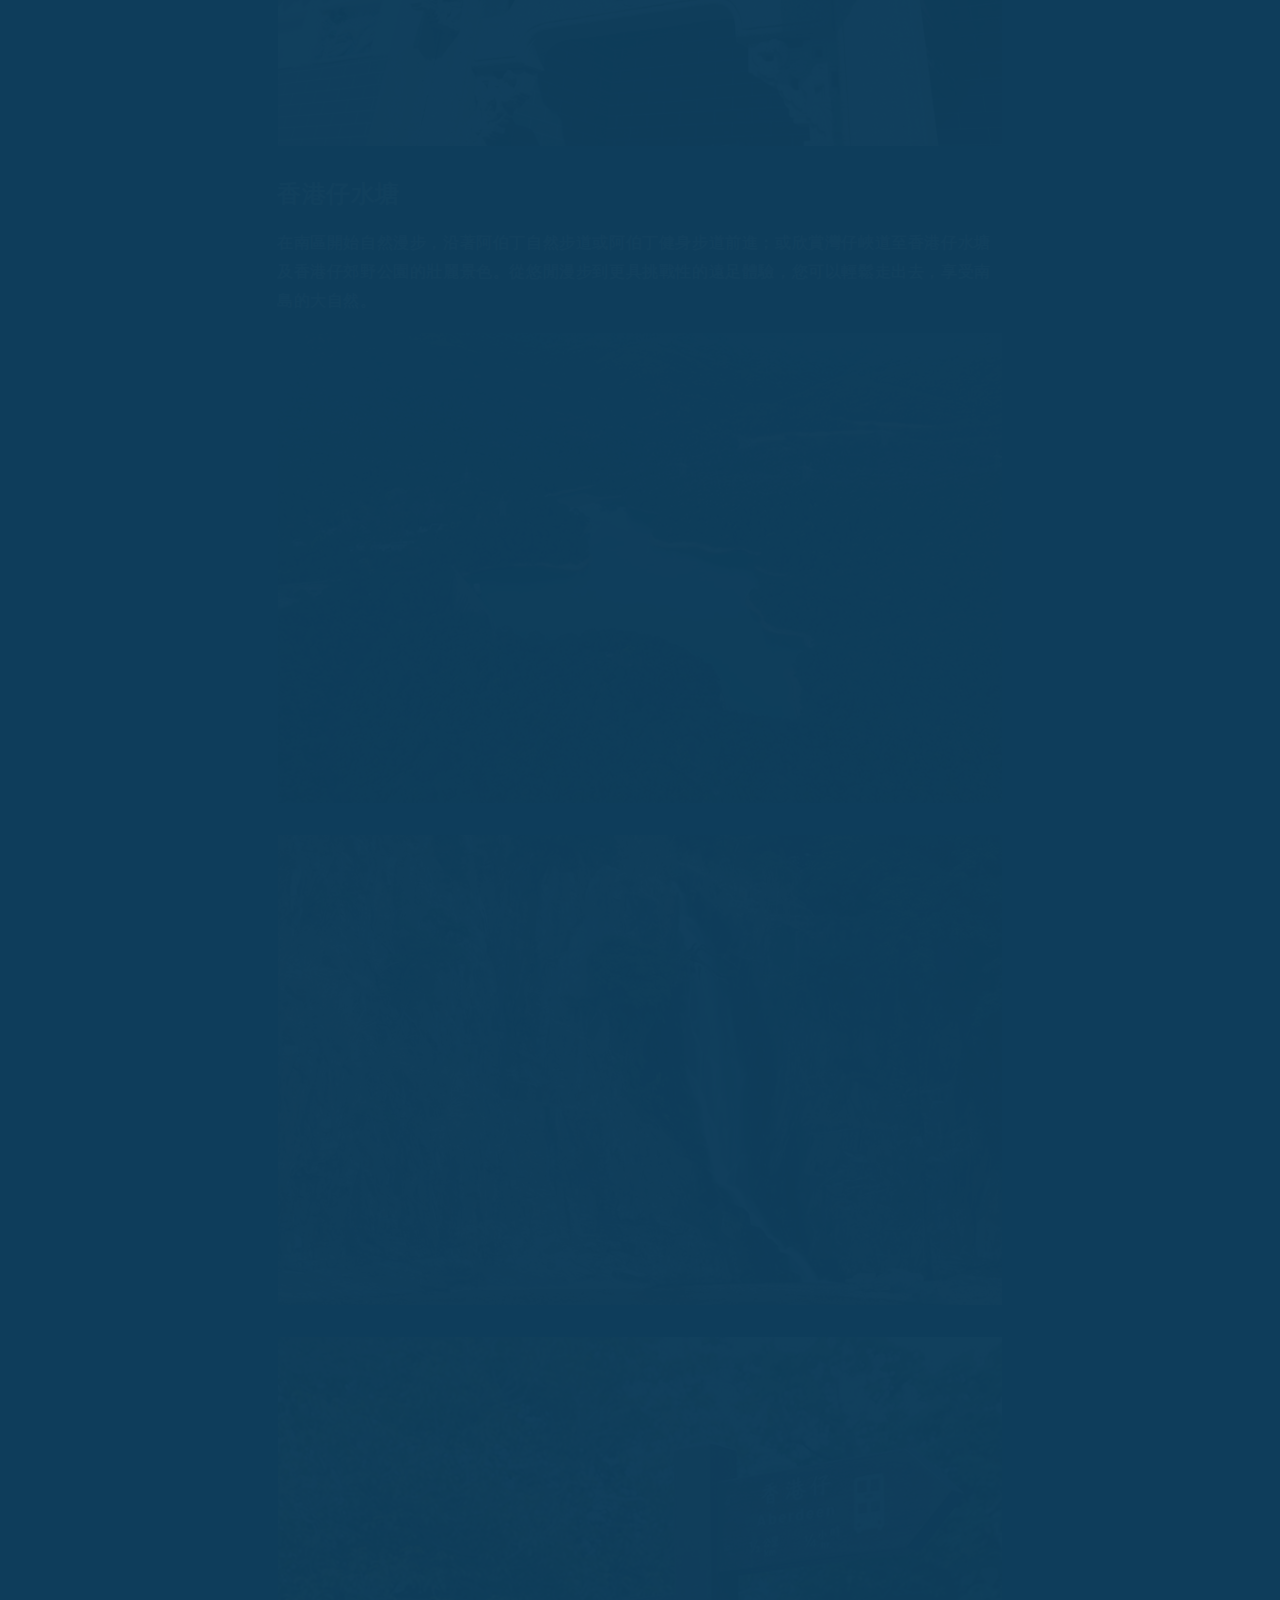
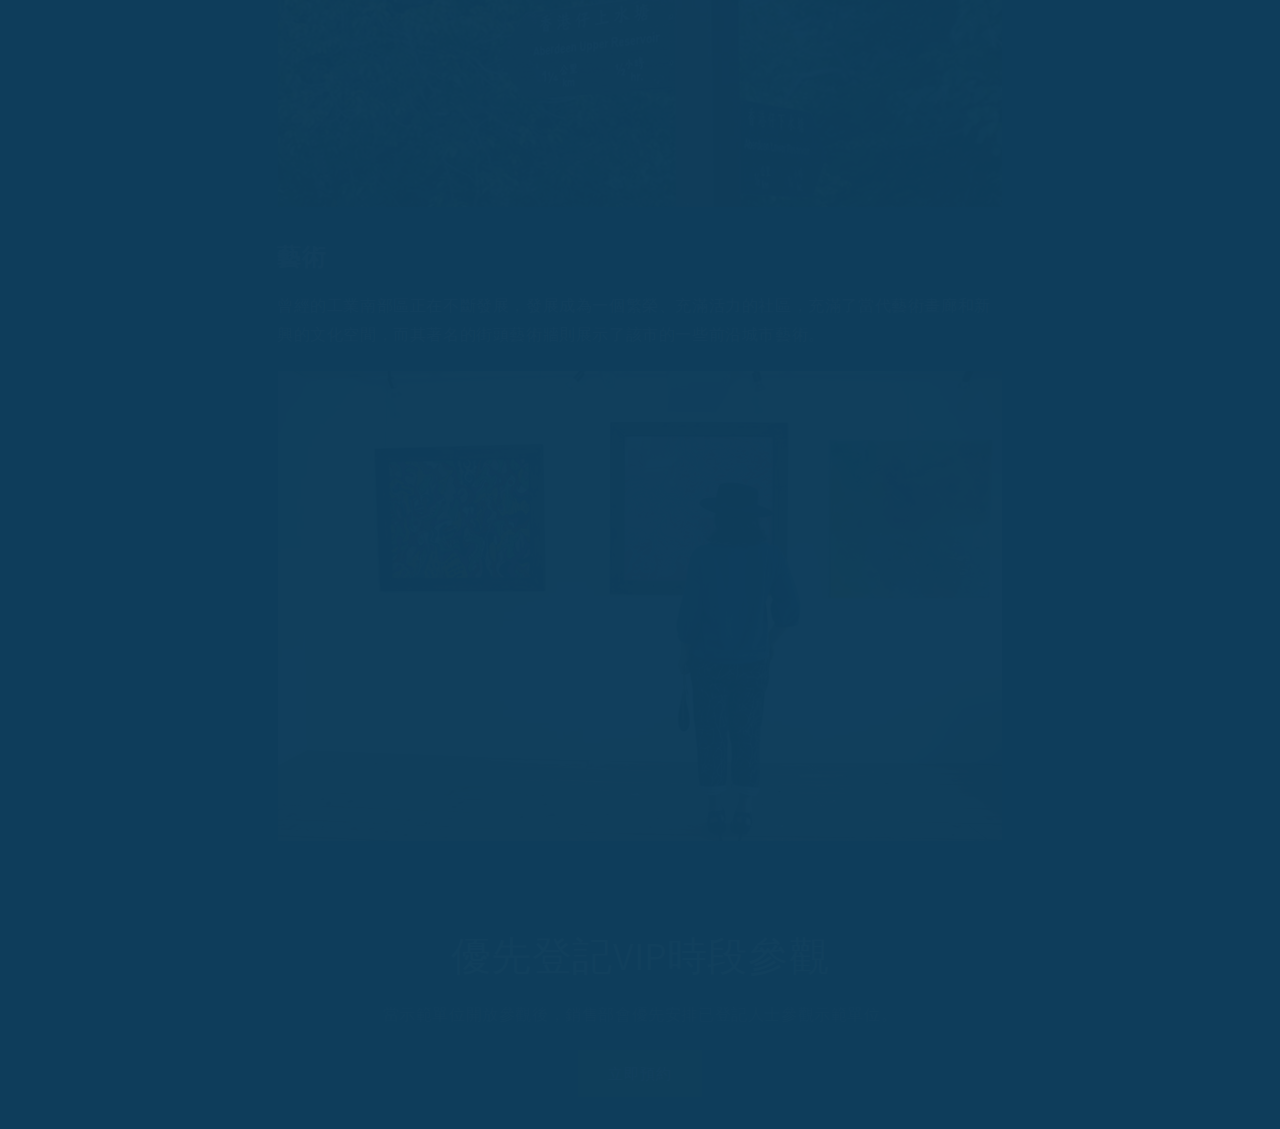
==== commit 9c30cc52: "2" ====
--- a/index.html
+++ b/index.html
@@ -1,31 +1,31 @@
 <!DOCTYPE html><html class="js" lang="en"><head>
-    <meta charset="utf-8">
-    <meta http-equiv="X-UA-Compatible" content="IE=edge">
-    <meta name="viewport" content="width=device-width,initial-scale=1">
-    <meta name="theme-color" content="">
-    <link rel="canonical" href="https://www.bluecoasthk.org/"><link rel="icon" type="image/png" href="images/IMG_9125.jpg"><link rel="preconnect" href="https://fonts.shopifycdn.com" crossorigin=""><title>
-      BlueCoast
- – Blue Coast</title>
-
-    
-
-    
+  <meta charset="utf-8">
+  <meta http-equiv="X-UA-Compatible" content="IE=edge">
+  <meta name="viewport" content="width=device-width,initial-scale=1">
+  <meta name="theme-color" content="">
+  <link rel="canonical" href="https://www.bluecoasthk.org/"><link rel="icon" type="image/png" href="images/IMG_9125.jpg"><link rel="preconnect" href="https://fonts.shopifycdn.com" crossorigin=""><title>
+    BlueCoast
+– Blue Coast</title>
+
+  
+
+  
 
 <meta property="og:site_name" content="Blue Coast">
 <meta property="og:url" content="https://www.bluecoasthk.org/">
 <meta property="og:title" content="BlueCoast">
 <meta property="og:type" content="website">
 <meta property="og:description" content="Blue Coast"><meta property="og:image" content="images/IMG_9125_027af2a9-ada0-49aa-80b3-a4883e97dba8.jpg">
-  <meta property="og:image:secure_url" content="images/IMG_9125_027af2a9-ada0-49aa-80b3-a4883e97dba8.jpg">
-  <meta property="og:image:width" content="828">
-  <meta property="og:image:height" content="752"><meta name="twitter:card" content="summary_large_image">
+<meta property="og:image:secure_url" content="images/IMG_9125_027af2a9-ada0-49aa-80b3-a4883e97dba8.jpg">
+<meta property="og:image:width" content="828">
+<meta property="og:image:height" content="752"><meta name="twitter:card" content="summary_large_image">
 <meta name="twitter:title" content="BlueCoast">
 <meta name="twitter:description" content="Blue Coast">
 
 
-    <script type="text/javascript" async="" src="js/trekkie.storefront.edae546725afe9e67372986831ce229a1cb75365.min.js"></script><script type="text/javascript" async="" src="js/trekkie.storefront.edae546725afe9e67372986831ce229a1cb75365.min.js"></script><script src="js/constants.js" defer="defer"></script>
-    <script src="js/pubsub.js" defer="defer"></script>
-    <script src="js/global.js" defer="defer"></script><script src="js/animations.js" defer="defer"></script><script>window.performance && window.performance.mark && window.performance.mark('shopify.content_for_header.start');</script><meta id="shopify-digital-wallet" name="shopify-digital-wallet" content="/69220696283/digital_wallets/dialog">
+  <script type="text/javascript" async="" src="js/trekkie.storefront.edae546725afe9e67372986831ce229a1cb75365.min.js"></script><script type="text/javascript" async="" src="js/trekkie.storefront.edae546725afe9e67372986831ce229a1cb75365.min.js"></script><script src="js/constants.js" defer="defer"></script>
+  <script src="js/pubsub.js" defer="defer"></script>
+  <script src="js/global.js" defer="defer"></script><script src="js/animations.js" defer="defer"></script><script>window.performance && window.performance.mark && window.performance.mark('shopify.content_for_header.start');</script><meta id="shopify-digital-wallet" name="shopify-digital-wallet" content="/69220696283/digital_wallets/dialog">
 <meta name="shopify-checkout-api-token" content="6b5242a4c4d22b06931b423786a33d58">
 <meta id="in-context-paypal-metadata" data-shop-id="69220696283" data-venmo-supported="false" data-environment="production" data-locale="en_US" data-paypal-v4="true" data-currency="HKD">
 <script async="async" src="js/preloads_1.js"></script>
@@ -53,336 +53,336 @@
 <script id="sections-script" data-sections="header" defer="defer" src="js/scripts.js"></script>
 
 <style id="shopify-dynamic-checkout-cart">@media screen and (min-width: 750px) {
-  #dynamic-checkout-cart {
-    min-height: 50px;
-  }
+#dynamic-checkout-cart {
+  min-height: 50px;
+}
 }
 
 @media screen and (max-width: 750px) {
-  #dynamic-checkout-cart {
-    min-height: 120px;
-  }
+#dynamic-checkout-cart {
+  min-height: 120px;
+}
 }
 </style><script>window.performance && window.performance.mark && window.performance.mark('shopify.content_for_header.end');</script>
 
 
-    <style data-shopify="">
-      @font-face {
-  font-family: Assistant;
-  font-weight: 400;
-  font-style: normal;
-  font-display: swap;
-  src: url("fonts/assistant_n4.bcd3d09dcb631dec5544b8fb7b154ff234a44630.woff2") format("woff2"),
-       url("fonts/assistant_n4.a2d012304becc2a26f1ded1acc136fcab85c9afd.woff") format("woff");
-}
-
-      @font-face {
-  font-family: Assistant;
-  font-weight: 700;
-  font-style: normal;
-  font-display: swap;
-  src: url("fonts/assistant_n7.3335c7bdaddf2501ddab87cdbd9be98f3870e10d.woff2") format("woff2"),
-       url("fonts/assistant_n7.7c85f5c5cc1555de92cc7ef2790ee3cffe5237f5.woff") format("woff");
-}
-
-      
-      
-      @font-face {
-  font-family: Assistant;
-  font-weight: 400;
-  font-style: normal;
-  font-display: swap;
-  src: url("fonts/assistant_n4.bcd3d09dcb631dec5544b8fb7b154ff234a44630.woff2") format("woff2"),
-       url("fonts/assistant_n4.a2d012304becc2a26f1ded1acc136fcab85c9afd.woff") format("woff");
-}
-
-
-      
-        :root,
-        .color-scheme-1 {
-          --color-background: 14,61,91;
-        
-          --gradient-background: #0e3d5b;
-        
-
-        
-
-        --color-foreground: 255,255,255;
-        --color-background-contrast: 17,76,113;
-        --color-shadow: 18,18,18;
-        --color-button: 203,196,97;
-        --color-button-text: 255,255,255;
-        --color-secondary-button: 14,61,91;
-        --color-secondary-button-text: 27,60,99;
-        --color-link: 27,60,99;
-        --color-badge-foreground: 255,255,255;
-        --color-badge-background: 14,61,91;
-        --color-badge-border: 255,255,255;
-        --payment-terms-background-color: rgb(14 61 91);
+  <style data-shopify="">
+    @font-face {
+font-family: Assistant;
+font-weight: 400;
+font-style: normal;
+font-display: swap;
+src: url("fonts/assistant_n4.bcd3d09dcb631dec5544b8fb7b154ff234a44630.woff2") format("woff2"),
+     url("fonts/assistant_n4.a2d012304becc2a26f1ded1acc136fcab85c9afd.woff") format("woff");
+}
+
+    @font-face {
+font-family: Assistant;
+font-weight: 700;
+font-style: normal;
+font-display: swap;
+src: url("fonts/assistant_n7.3335c7bdaddf2501ddab87cdbd9be98f3870e10d.woff2") format("woff2"),
+     url("fonts/assistant_n7.7c85f5c5cc1555de92cc7ef2790ee3cffe5237f5.woff") format("woff");
+}
+
+    
+    
+    @font-face {
+font-family: Assistant;
+font-weight: 400;
+font-style: normal;
+font-display: swap;
+src: url("fonts/assistant_n4.bcd3d09dcb631dec5544b8fb7b154ff234a44630.woff2") format("woff2"),
+     url("fonts/assistant_n4.a2d012304becc2a26f1ded1acc136fcab85c9afd.woff") format("woff");
+}
+
+
+    
+      :root,
+      .color-scheme-1 {
+        --color-background: 14,61,91;
+      
+        --gradient-background: #0e3d5b;
+      
+
+      
+
+      --color-foreground: 255,255,255;
+      --color-background-contrast: 17,76,113;
+      --color-shadow: 18,18,18;
+      --color-button: 203,196,97;
+      --color-button-text: 255,255,255;
+      --color-secondary-button: 14,61,91;
+      --color-secondary-button-text: 27,60,99;
+      --color-link: 27,60,99;
+      --color-badge-foreground: 255,255,255;
+      --color-badge-background: 14,61,91;
+      --color-badge-border: 255,255,255;
+      --payment-terms-background-color: rgb(14 61 91);
+    }
+    
+      
+      .color-scheme-2 {
+        --color-background: 9,59,91;
+      
+        --gradient-background: #093b5b;
+      
+
+      
+
+      --color-foreground: 233,227,124;
+      --color-background-contrast: 11,74,114;
+      --color-shadow: 255,255,255;
+      --color-button: 255,255,255;
+      --color-button-text: 9,59,91;
+      --color-secondary-button: 9,59,91;
+      --color-secondary-button-text: 255,255,255;
+      --color-link: 255,255,255;
+      --color-badge-foreground: 233,227,124;
+      --color-badge-background: 9,59,91;
+      --color-badge-border: 233,227,124;
+      --payment-terms-background-color: rgb(9 59 91);
+    }
+    
+      
+      .color-scheme-3 {
+        --color-background: 0,0,0;
+      
+        --gradient-background: rgba(0,0,0,0);
+      
+
+      
+
+      --color-foreground: 255,255,255;
+      --color-background-contrast: 128,128,128;
+      --color-shadow: 233,227,124;
+      --color-button: 129,125,63;
+      --color-button-text: 255,255,255;
+      --color-secondary-button: 0,0,0;
+      --color-secondary-button-text: 129,125,63;
+      --color-link: 129,125,63;
+      --color-badge-foreground: 255,255,255;
+      --color-badge-background: 0,0,0;
+      --color-badge-border: 255,255,255;
+      --payment-terms-background-color: rgb(0 0 0);
+    }
+    
+      
+      .color-scheme-4 {
+        --color-background: 0,0,0;
+      
+        --gradient-background: rgba(0,0,0,0);
+      
+
+      
+
+      --color-foreground: 255,255,255;
+      --color-background-contrast: 128,128,128;
+      --color-shadow: 18,18,18;
+      --color-button: 255,255,255;
+      --color-button-text: 18,18,18;
+      --color-secondary-button: 0,0,0;
+      --color-secondary-button-text: 0,0,0;
+      --color-link: 0,0,0;
+      --color-badge-foreground: 255,255,255;
+      --color-badge-background: 0,0,0;
+      --color-badge-border: 255,255,255;
+      --payment-terms-background-color: rgb(0 0 0);
+    }
+    
+      
+      .color-scheme-5 {
+        --color-background: 89,91,76;
+      
+        --gradient-background: #595b4c;
+      
+
+      
+
+      --color-foreground: 255,255,255;
+      --color-background-contrast: 21,22,18;
+      --color-shadow: 18,18,18;
+      --color-button: 255,255,255;
+      --color-button-text: 51,79,180;
+      --color-secondary-button: 89,91,76;
+      --color-secondary-button-text: 255,255,255;
+      --color-link: 255,255,255;
+      --color-badge-foreground: 255,255,255;
+      --color-badge-background: 89,91,76;
+      --color-badge-border: 255,255,255;
+      --payment-terms-background-color: rgb(89 91 76);
+    }
+    
+
+    body, .color-scheme-1, .color-scheme-2, .color-scheme-3, .color-scheme-4, .color-scheme-5 {
+      color: rgba(var(--color-foreground), 0.75);
+      background-color: rgb(var(--color-background));
+    }
+
+    :root {
+      --font-body-family: Assistant, sans-serif;
+      --font-body-style: normal;
+      --font-body-weight: 400;
+      --font-body-weight-bold: 700;
+
+      --font-heading-family: Assistant, sans-serif;
+      --font-heading-style: normal;
+      --font-heading-weight: 400;
+
+      --font-body-scale: 1.0;
+      --font-heading-scale: 1.0;
+
+      --media-padding: px;
+      --media-border-opacity: 0.05;
+      --media-border-width: 1px;
+      --media-radius: 0px;
+      --media-shadow-opacity: 0.0;
+      --media-shadow-horizontal-offset: 0px;
+      --media-shadow-vertical-offset: 4px;
+      --media-shadow-blur-radius: 5px;
+      --media-shadow-visible: 0;
+
+      --page-width: 120rem;
+      --page-width-margin: 0rem;
+
+      --product-card-image-padding: 0.0rem;
+      --product-card-corner-radius: 0.0rem;
+      --product-card-text-alignment: left;
+      --product-card-border-width: 0.0rem;
+      --product-card-border-opacity: 0.1;
+      --product-card-shadow-opacity: 0.0;
+      --product-card-shadow-visible: 0;
+      --product-card-shadow-horizontal-offset: 0.0rem;
+      --product-card-shadow-vertical-offset: 0.4rem;
+      --product-card-shadow-blur-radius: 0.5rem;
+
+      --collection-card-image-padding: 0.0rem;
+      --collection-card-corner-radius: 0.0rem;
+      --collection-card-text-alignment: left;
+      --collection-card-border-width: 0.0rem;
+      --collection-card-border-opacity: 0.1;
+      --collection-card-shadow-opacity: 0.0;
+      --collection-card-shadow-visible: 0;
+      --collection-card-shadow-horizontal-offset: 0.0rem;
+      --collection-card-shadow-vertical-offset: 0.4rem;
+      --collection-card-shadow-blur-radius: 0.5rem;
+
+      --blog-card-image-padding: 0.0rem;
+      --blog-card-corner-radius: 0.0rem;
+      --blog-card-text-alignment: left;
+      --blog-card-border-width: 0.0rem;
+      --blog-card-border-opacity: 0.1;
+      --blog-card-shadow-opacity: 0.0;
+      --blog-card-shadow-visible: 0;
+      --blog-card-shadow-horizontal-offset: 0.0rem;
+      --blog-card-shadow-vertical-offset: 0.4rem;
+      --blog-card-shadow-blur-radius: 0.5rem;
+
+      --badge-corner-radius: 4.0rem;
+
+      --popup-border-width: 1px;
+      --popup-border-opacity: 0.1;
+      --popup-corner-radius: 0px;
+      --popup-shadow-opacity: 0.05;
+      --popup-shadow-horizontal-offset: 0px;
+      --popup-shadow-vertical-offset: 4px;
+      --popup-shadow-blur-radius: 5px;
+
+      --drawer-border-width: 1px;
+      --drawer-border-opacity: 0.1;
+      --drawer-shadow-opacity: 0.0;
+      --drawer-shadow-horizontal-offset: 0px;
+      --drawer-shadow-vertical-offset: 4px;
+      --drawer-shadow-blur-radius: 5px;
+
+      --spacing-sections-desktop: 0px;
+      --spacing-sections-mobile: 0px;
+
+      --grid-desktop-vertical-spacing: 8px;
+      --grid-desktop-horizontal-spacing: 8px;
+      --grid-mobile-vertical-spacing: 4px;
+      --grid-mobile-horizontal-spacing: 4px;
+
+      --text-boxes-border-opacity: 0.1;
+      --text-boxes-border-width: 0px;
+      --text-boxes-radius: 0px;
+      --text-boxes-shadow-opacity: 0.0;
+      --text-boxes-shadow-visible: 0;
+      --text-boxes-shadow-horizontal-offset: 0px;
+      --text-boxes-shadow-vertical-offset: 4px;
+      --text-boxes-shadow-blur-radius: 5px;
+
+      --buttons-radius: 0px;
+      --buttons-radius-outset: 0px;
+      --buttons-border-width: 1px;
+      --buttons-border-opacity: 1.0;
+      --buttons-shadow-opacity: 0.0;
+      --buttons-shadow-visible: 0;
+      --buttons-shadow-horizontal-offset: 0px;
+      --buttons-shadow-vertical-offset: 4px;
+      --buttons-shadow-blur-radius: 5px;
+      --buttons-border-offset: 0px;
+
+      --inputs-radius: 0px;
+      --inputs-border-width: 1px;
+      --inputs-border-opacity: 0.55;
+      --inputs-shadow-opacity: 0.0;
+      --inputs-shadow-horizontal-offset: 0px;
+      --inputs-margin-offset: 0px;
+      --inputs-shadow-vertical-offset: 4px;
+      --inputs-shadow-blur-radius: 5px;
+      --inputs-radius-outset: 0px;
+
+      --variant-pills-radius: 40px;
+      --variant-pills-border-width: 1px;
+      --variant-pills-border-opacity: 0.55;
+      --variant-pills-shadow-opacity: 0.0;
+      --variant-pills-shadow-horizontal-offset: 0px;
+      --variant-pills-shadow-vertical-offset: 4px;
+      --variant-pills-shadow-blur-radius: 5px;
+    }
+
+    *,
+    *::before,
+    *::after {
+      box-sizing: inherit;
+    }
+
+    html {
+      box-sizing: border-box;
+      font-size: calc(var(--font-body-scale) * 62.5%);
+      height: 100%;
+    }
+
+    body {
+      display: grid;
+      grid-template-rows: auto auto 1fr auto;
+      grid-template-columns: 100%;
+      min-height: 100%;
+      margin: 0;
+      font-size: 1.5rem;
+      letter-spacing: 0.06rem;
+      line-height: calc(1 + 0.8 / var(--font-body-scale));
+      font-family: var(--font-body-family);
+      font-style: var(--font-body-style);
+      font-weight: var(--font-body-weight);
+    }
+
+    @media screen and (min-width: 750px) {
+      body {
+        font-size: 1.6rem;
       }
-      
-        
-        .color-scheme-2 {
-          --color-background: 9,59,91;
-        
-          --gradient-background: #093b5b;
-        
-
-        
-
-        --color-foreground: 233,227,124;
-        --color-background-contrast: 11,74,114;
-        --color-shadow: 255,255,255;
-        --color-button: 255,255,255;
-        --color-button-text: 9,59,91;
-        --color-secondary-button: 9,59,91;
-        --color-secondary-button-text: 255,255,255;
-        --color-link: 255,255,255;
-        --color-badge-foreground: 233,227,124;
-        --color-badge-background: 9,59,91;
-        --color-badge-border: 233,227,124;
-        --payment-terms-background-color: rgb(9 59 91);
-      }
-      
-        
-        .color-scheme-3 {
-          --color-background: 0,0,0;
-        
-          --gradient-background: rgba(0,0,0,0);
-        
-
-        
-
-        --color-foreground: 255,255,255;
-        --color-background-contrast: 128,128,128;
-        --color-shadow: 233,227,124;
-        --color-button: 129,125,63;
-        --color-button-text: 255,255,255;
-        --color-secondary-button: 0,0,0;
-        --color-secondary-button-text: 129,125,63;
-        --color-link: 129,125,63;
-        --color-badge-foreground: 255,255,255;
-        --color-badge-background: 0,0,0;
-        --color-badge-border: 255,255,255;
-        --payment-terms-background-color: rgb(0 0 0);
-      }
-      
-        
-        .color-scheme-4 {
-          --color-background: 0,0,0;
-        
-          --gradient-background: rgba(0,0,0,0);
-        
-
-        
-
-        --color-foreground: 255,255,255;
-        --color-background-contrast: 128,128,128;
-        --color-shadow: 18,18,18;
-        --color-button: 255,255,255;
-        --color-button-text: 18,18,18;
-        --color-secondary-button: 0,0,0;
-        --color-secondary-button-text: 0,0,0;
-        --color-link: 0,0,0;
-        --color-badge-foreground: 255,255,255;
-        --color-badge-background: 0,0,0;
-        --color-badge-border: 255,255,255;
-        --payment-terms-background-color: rgb(0 0 0);
-      }
-      
-        
-        .color-scheme-5 {
-          --color-background: 89,91,76;
-        
-          --gradient-background: #595b4c;
-        
-
-        
-
-        --color-foreground: 255,255,255;
-        --color-background-contrast: 21,22,18;
-        --color-shadow: 18,18,18;
-        --color-button: 255,255,255;
-        --color-button-text: 51,79,180;
-        --color-secondary-button: 89,91,76;
-        --color-secondary-button-text: 255,255,255;
-        --color-link: 255,255,255;
-        --color-badge-foreground: 255,255,255;
-        --color-badge-background: 89,91,76;
-        --color-badge-border: 255,255,255;
-        --payment-terms-background-color: rgb(89 91 76);
-      }
-      
-
-      body, .color-scheme-1, .color-scheme-2, .color-scheme-3, .color-scheme-4, .color-scheme-5 {
-        color: rgba(var(--color-foreground), 0.75);
-        background-color: rgb(var(--color-background));
-      }
-
-      :root {
-        --font-body-family: Assistant, sans-serif;
-        --font-body-style: normal;
-        --font-body-weight: 400;
-        --font-body-weight-bold: 700;
-
-        --font-heading-family: Assistant, sans-serif;
-        --font-heading-style: normal;
-        --font-heading-weight: 400;
-
-        --font-body-scale: 1.0;
-        --font-heading-scale: 1.0;
-
-        --media-padding: px;
-        --media-border-opacity: 0.05;
-        --media-border-width: 1px;
-        --media-radius: 0px;
-        --media-shadow-opacity: 0.0;
-        --media-shadow-horizontal-offset: 0px;
-        --media-shadow-vertical-offset: 4px;
-        --media-shadow-blur-radius: 5px;
-        --media-shadow-visible: 0;
-
-        --page-width: 120rem;
-        --page-width-margin: 0rem;
-
-        --product-card-image-padding: 0.0rem;
-        --product-card-corner-radius: 0.0rem;
-        --product-card-text-alignment: left;
-        --product-card-border-width: 0.0rem;
-        --product-card-border-opacity: 0.1;
-        --product-card-shadow-opacity: 0.0;
-        --product-card-shadow-visible: 0;
-        --product-card-shadow-horizontal-offset: 0.0rem;
-        --product-card-shadow-vertical-offset: 0.4rem;
-        --product-card-shadow-blur-radius: 0.5rem;
-
-        --collection-card-image-padding: 0.0rem;
-        --collection-card-corner-radius: 0.0rem;
-        --collection-card-text-alignment: left;
-        --collection-card-border-width: 0.0rem;
-        --collection-card-border-opacity: 0.1;
-        --collection-card-shadow-opacity: 0.0;
-        --collection-card-shadow-visible: 0;
-        --collection-card-shadow-horizontal-offset: 0.0rem;
-        --collection-card-shadow-vertical-offset: 0.4rem;
-        --collection-card-shadow-blur-radius: 0.5rem;
-
-        --blog-card-image-padding: 0.0rem;
-        --blog-card-corner-radius: 0.0rem;
-        --blog-card-text-alignment: left;
-        --blog-card-border-width: 0.0rem;
-        --blog-card-border-opacity: 0.1;
-        --blog-card-shadow-opacity: 0.0;
-        --blog-card-shadow-visible: 0;
-        --blog-card-shadow-horizontal-offset: 0.0rem;
-        --blog-card-shadow-vertical-offset: 0.4rem;
-        --blog-card-shadow-blur-radius: 0.5rem;
-
-        --badge-corner-radius: 4.0rem;
-
-        --popup-border-width: 1px;
-        --popup-border-opacity: 0.1;
-        --popup-corner-radius: 0px;
-        --popup-shadow-opacity: 0.05;
-        --popup-shadow-horizontal-offset: 0px;
-        --popup-shadow-vertical-offset: 4px;
-        --popup-shadow-blur-radius: 5px;
-
-        --drawer-border-width: 1px;
-        --drawer-border-opacity: 0.1;
-        --drawer-shadow-opacity: 0.0;
-        --drawer-shadow-horizontal-offset: 0px;
-        --drawer-shadow-vertical-offset: 4px;
-        --drawer-shadow-blur-radius: 5px;
-
-        --spacing-sections-desktop: 0px;
-        --spacing-sections-mobile: 0px;
-
-        --grid-desktop-vertical-spacing: 8px;
-        --grid-desktop-horizontal-spacing: 8px;
-        --grid-mobile-vertical-spacing: 4px;
-        --grid-mobile-horizontal-spacing: 4px;
-
-        --text-boxes-border-opacity: 0.1;
-        --text-boxes-border-width: 0px;
-        --text-boxes-radius: 0px;
-        --text-boxes-shadow-opacity: 0.0;
-        --text-boxes-shadow-visible: 0;
-        --text-boxes-shadow-horizontal-offset: 0px;
-        --text-boxes-shadow-vertical-offset: 4px;
-        --text-boxes-shadow-blur-radius: 5px;
-
-        --buttons-radius: 0px;
-        --buttons-radius-outset: 0px;
-        --buttons-border-width: 1px;
-        --buttons-border-opacity: 1.0;
-        --buttons-shadow-opacity: 0.0;
-        --buttons-shadow-visible: 0;
-        --buttons-shadow-horizontal-offset: 0px;
-        --buttons-shadow-vertical-offset: 4px;
-        --buttons-shadow-blur-radius: 5px;
-        --buttons-border-offset: 0px;
-
-        --inputs-radius: 0px;
-        --inputs-border-width: 1px;
-        --inputs-border-opacity: 0.55;
-        --inputs-shadow-opacity: 0.0;
-        --inputs-shadow-horizontal-offset: 0px;
-        --inputs-margin-offset: 0px;
-        --inputs-shadow-vertical-offset: 4px;
-        --inputs-shadow-blur-radius: 5px;
-        --inputs-radius-outset: 0px;
-
-        --variant-pills-radius: 40px;
-        --variant-pills-border-width: 1px;
-        --variant-pills-border-opacity: 0.55;
-        --variant-pills-shadow-opacity: 0.0;
-        --variant-pills-shadow-horizontal-offset: 0px;
-        --variant-pills-shadow-vertical-offset: 4px;
-        --variant-pills-shadow-blur-radius: 5px;
-      }
-
-      *,
-      *::before,
-      *::after {
-        box-sizing: inherit;
-      }
-
-      html {
-        box-sizing: border-box;
-        font-size: calc(var(--font-body-scale) * 62.5%);
-        height: 100%;
-      }
-
-      body {
-        display: grid;
-        grid-template-rows: auto auto 1fr auto;
-        grid-template-columns: 100%;
-        min-height: 100%;
-        margin: 0;
-        font-size: 1.5rem;
-        letter-spacing: 0.06rem;
-        line-height: calc(1 + 0.8 / var(--font-body-scale));
-        font-family: var(--font-body-family);
-        font-style: var(--font-body-style);
-        font-weight: var(--font-body-weight);
-      }
-
-      @media screen and (min-width: 750px) {
-        body {
-          font-size: 1.6rem;
-        }
-      }
-    </style>
-
-    <link href="css/base.css" rel="stylesheet" type="text/css" media="all">
+    }
+  </style>
+
+  <link href="css/base.css" rel="stylesheet" type="text/css" media="all">
 <link rel="preload" as="font" href="//www.bluecoasthk.org/cdn/fonts/assistant/assistant_n4.bcd3d09dcb631dec5544b8fb7b154ff234a44630.woff2?h1=NWYyNWQ5LWM5LmFjY291bnQubXlzaG9waWZ5LmNvbQ&amp;h2=Ymx1ZWNvYXN0aGsub3Jn&amp;hmac=bddc55c7e4e16b0c641b6f0ac120a29f553e4a991a64e39e161c0fd2ee13d564" type="font/woff2" crossorigin=""><link rel="preload" as="font" href="//www.bluecoasthk.org/cdn/fonts/assistant/assistant_n4.bcd3d09dcb631dec5544b8fb7b154ff234a44630.woff2?h1=NWYyNWQ5LWM5LmFjY291bnQubXlzaG9waWZ5LmNvbQ&amp;h2=Ymx1ZWNvYXN0aGsub3Jn&amp;hmac=bddc55c7e4e16b0c641b6f0ac120a29f553e4a991a64e39e161c0fd2ee13d564" type="font/woff2" crossorigin=""><script>
-      document.documentElement.className = document.documentElement.className.replace('no-js', 'js');
-      if (Shopify.designMode) {
-        document.documentElement.classList.add('shopify-design-mode');
-      }
-    </script>
-  <script src="js/ChatBubble.js" type="text/javascript" defer="defer"></script>
+    document.documentElement.className = document.documentElement.className.replace('no-js', 'js');
+    if (Shopify.designMode) {
+      document.documentElement.classList.add('shopify-design-mode');
+    }
+  </script>
+<script src="js/ChatBubble.js" type="text/javascript" defer="defer"></script>
 <link href="css/ChatBubble.css" rel="stylesheet" type="text/css" media="all">
 <link href="https://monorail-edge.shopifysvc.com" rel="dns-prefetch">
 <script>(function(){if ("sendBeacon" in navigator && "performance" in window) {var session_token = document.cookie.match(/_shopify_s=([^;]*)/);function handle_abandonment_event(e) {var entries = performance.getEntries().filter(function(entry) {return /monorail-edge.shopifysvc.com/.test(entry.name);});if (!window.abandonment_tracked && entries.length === 0) {window.abandonment_tracked = true;var currentMs = Date.now();var navigation_start = performance.timing.navigationStart;var payload = {shop_id: 69220696283,url: window.location.href,navigation_start,duration: currentMs - navigation_start,session_token: session_token && session_token.length === 2 ? session_token[1] : "",page_type: "index"};window.navigator.sendBeacon("https://monorail-edge.shopifysvc.com/v1/produce", JSON.stringify({schema_id: "online_store_buyer_site_abandonment/1.1",payload: payload,metadata: {event_created_at_ms: currentMs,event_sent_at_ms: currentMs}}));}}window.addEventListener('pagehide', handle_abandonment_event);}}());</script>
@@ -391,212 +391,224 @@
 window.ShopifyAnalytics.meta.currency = 'HKD';
 var meta = {"page":{"pageType":"home"}};
 for (var attr in meta) {
-  window.ShopifyAnalytics.meta[attr] = meta[attr];
+window.ShopifyAnalytics.meta[attr] = meta[attr];
 }</script>
 <script>window.ShopifyAnalytics.merchantGoogleAnalytics = function() {
-  
+
 };
 </script>
 <script class="analytics">(function () {
-    var customDocumentWrite = function(content) {
-      var jquery = null;
-
-      if (window.jQuery) {
-        jquery = window.jQuery;
-      } else if (window.Checkout && window.Checkout.$) {
-        jquery = window.Checkout.$;
-      }
-
-      if (jquery) {
-        jquery('body').append(content);
-      }
-    };
-
-    var hasLoggedConversion = function(token) {
-      if (token) {
-        return document.cookie.indexOf('loggedConversion=' + token) !== -1;
-      }
-      return false;
-    }
-
-    var setCookieIfConversion = function(token) {
-      if (token) {
-        var twoMonthsFromNow = new Date(Date.now());
-        twoMonthsFromNow.setMonth(twoMonthsFromNow.getMonth() + 2);
-
-        document.cookie = 'loggedConversion=' + token + '; expires=' + twoMonthsFromNow;
-      }
-    }
-
-    var trekkie = window.ShopifyAnalytics.lib = window.trekkie = window.trekkie || [];
-    if (trekkie.integrations) {
-      return;
-    }
-    trekkie.methods = [
-      'identify',
-      'page',
-      'ready',
-      'track',
-      'trackForm',
-      'trackLink'
-    ];
-   
-    trekkie.load(
-      {"Trekkie":{"appName":"storefront","development":false,"defaultAttributes":{"shopId":69220696283,"isMerchantRequest":null,"themeId":140527698139,"themeCityHash":"175465020538594046","contentLanguage":"en","currency":"HKD"},"isServerSideCookieWritingEnabled":true,"monorailRegion":"shop_domain","enabledBetaFlags":["bbcf04e6"]},"Session Attribution":{},"S2S":{"facebookCapiEnabled":false,"source":"trekkie-storefront-renderer"}}
-    );
-
-    var loaded = false;
-    trekkie.ready(function() {
-      if (loaded) return;
-      loaded = true;
-
-      window.ShopifyAnalytics.lib = window.trekkie;
-
-  
-      var originalDocumentWrite = document.write;
-      document.write = customDocumentWrite;
-      try { window.ShopifyAnalytics.merchantGoogleAnalytics.call(this); } catch(error) {};
-      document.write = originalDocumentWrite;
-
-      window.ShopifyAnalytics.lib.page(null,{"pageType":"home"});
-
-      var match = window.location.pathname.match(/checkouts\/(.+)\/(thank_you|post_purchase)/)
-      var token = match? match[1]: undefined;
-      if (!hasLoggedConversion(token)) {
-        setCookieIfConversion(token);
-        
-      }
-    });
-
-
-        var eventsListenerScript = document.createElement('script');
-        eventsListenerScript.async = true;
-        eventsListenerScript.src = "//www.bluecoasthk.org/cdn/shopifycloud/shopify/assets/shop_events_listener-61fa9e0a912c675e178777d2b27f6cbd482f8912a6b0aa31fa3515985a8cd626.js";
-        document.getElementsByTagName('head')[0].appendChild(eventsListenerScript);
+  var customDocumentWrite = function(content) {
+    var jquery = null;
+
+    if (window.jQuery) {
+      jquery = window.jQuery;
+    } else if (window.Checkout && window.Checkout.$) {
+      jquery = window.Checkout.$;
+    }
+
+    if (jquery) {
+      jquery('body').append(content);
+    }
+  };
+
+  var hasLoggedConversion = function(token) {
+    if (token) {
+      return document.cookie.indexOf('loggedConversion=' + token) !== -1;
+    }
+    return false;
+  }
+
+  var setCookieIfConversion = function(token) {
+    if (token) {
+      var twoMonthsFromNow = new Date(Date.now());
+      twoMonthsFromNow.setMonth(twoMonthsFromNow.getMonth() + 2);
+
+      document.cookie = 'loggedConversion=' + token + '; expires=' + twoMonthsFromNow;
+    }
+  }
+
+  var trekkie = window.ShopifyAnalytics.lib = window.trekkie = window.trekkie || [];
+  if (trekkie.integrations) {
+    return;
+  }
+  trekkie.methods = [
+    'identify',
+    'page',
+    'ready',
+    'track',
+    'trackForm',
+    'trackLink'
+  ];
+ 
+  trekkie.load(
+    {"Trekkie":{"appName":"storefront","development":false,"defaultAttributes":{"shopId":69220696283,"isMerchantRequest":null,"themeId":140527698139,"themeCityHash":"175465020538594046","contentLanguage":"en","currency":"HKD"},"isServerSideCookieWritingEnabled":true,"monorailRegion":"shop_domain","enabledBetaFlags":["bbcf04e6"]},"Session Attribution":{},"S2S":{"facebookCapiEnabled":false,"source":"trekkie-storefront-renderer"}}
+  );
+
+  var loaded = false;
+  trekkie.ready(function() {
+    if (loaded) return;
+    loaded = true;
+
+    window.ShopifyAnalytics.lib = window.trekkie;
+
+
+    var originalDocumentWrite = document.write;
+    document.write = customDocumentWrite;
+    try { window.ShopifyAnalytics.merchantGoogleAnalytics.call(this); } catch(error) {};
+    document.write = originalDocumentWrite;
+
+    window.ShopifyAnalytics.lib.page(null,{"pageType":"home"});
+
+    var match = window.location.pathname.match(/checkouts\/(.+)\/(thank_you|post_purchase)/)
+    var token = match? match[1]: undefined;
+    if (!hasLoggedConversion(token)) {
+      setCookieIfConversion(token);
+      
+    }
+  });
+
+
+      var eventsListenerScript = document.createElement('script');
+      eventsListenerScript.async = true;
+      eventsListenerScript.src = "//www.bluecoasthk.org/cdn/shopifycloud/shopify/assets/shop_events_listener-61fa9e0a912c675e178777d2b27f6cbd482f8912a6b0aa31fa3515985a8cd626.js";
+      document.getElementsByTagName('head')[0].appendChild(eventsListenerScript);
 
 })();</script><script async="" src="js/shop_events_listener-61fa9e0a912c675e178777d2b27f6cbd482f8912a6b0aa31fa3515985a8cd626.js"></script>
 <script class="boomerang">
 (function () {
-  if (window.BOOMR && (window.BOOMR.version || window.BOOMR.snippetExecuted)) {
+if (window.BOOMR && (window.BOOMR.version || window.BOOMR.snippetExecuted)) {
+  return;
+}
+window.BOOMR = window.BOOMR || {};
+window.BOOMR.snippetStart = new Date().getTime();
+window.BOOMR.snippetExecuted = true;
+window.BOOMR.snippetVersion = 12;
+window.BOOMR.application = "storefront-renderer";
+window.BOOMR.themeName = "Dawn";
+window.BOOMR.themeVersion = "13.0.1";
+window.BOOMR.shopId = 69220696283;
+window.BOOMR.themeId = 140527698139;
+window.BOOMR.renderRegion = "gcp-europe-west1";
+window.BOOMR.url =
+  "https://www.bluecoasthk.org/cdn/shopifycloud/boomerang/shopify-boomerang-1.0.0.min.js";
+var where = document.currentScript || document.getElementsByTagName("script")[0];
+var parentNode = where.parentNode;
+var promoted = false;
+var LOADER_TIMEOUT = 3000;
+function promote() {
+  if (promoted) {
     return;
   }
-  window.BOOMR = window.BOOMR || {};
-  window.BOOMR.snippetStart = new Date().getTime();
-  window.BOOMR.snippetExecuted = true;
-  window.BOOMR.snippetVersion = 12;
-  window.BOOMR.application = "storefront-renderer";
-  window.BOOMR.themeName = "Dawn";
-  window.BOOMR.themeVersion = "13.0.1";
-  window.BOOMR.shopId = 69220696283;
-  window.BOOMR.themeId = 140527698139;
-  window.BOOMR.renderRegion = "gcp-europe-west1";
-  window.BOOMR.url =
-    "https://www.bluecoasthk.org/cdn/shopifycloud/boomerang/shopify-boomerang-1.0.0.min.js";
-  var where = document.currentScript || document.getElementsByTagName("script")[0];
-  var parentNode = where.parentNode;
-  var promoted = false;
-  var LOADER_TIMEOUT = 3000;
-  function promote() {
-    if (promoted) {
-      return;
-    }
-    var script = document.createElement("script");
-    script.id = "boomr-scr-as";
+  var script = document.createElement("script");
+  script.id = "boomr-scr-as";
+  script.src = window.BOOMR.url;
+  script.async = true;
+  parentNode.appendChild(script);
+  promoted = true;
+}
+function iframeLoader(wasFallback) {
+  promoted = true;
+  var dom, bootstrap, iframe, iframeStyle;
+  var doc = document;
+  var win = window;
+  window.BOOMR.snippetMethod = wasFallback ? "if" : "i";
+  bootstrap = function(parent, scriptId) {
+    var script = doc.createElement("script");
+    script.id = scriptId || "boomr-if-as";
     script.src = window.BOOMR.url;
-    script.async = true;
-    parentNode.appendChild(script);
-    promoted = true;
-  }
-  function iframeLoader(wasFallback) {
-    promoted = true;
-    var dom, bootstrap, iframe, iframeStyle;
-    var doc = document;
-    var win = window;
-    window.BOOMR.snippetMethod = wasFallback ? "if" : "i";
-    bootstrap = function(parent, scriptId) {
-      var script = doc.createElement("script");
-      script.id = scriptId || "boomr-if-as";
-      script.src = window.BOOMR.url;
-      BOOMR_lstart = new Date().getTime();
-      parent = parent || doc.body;
-      parent.appendChild(script);
+    BOOMR_lstart = new Date().getTime();
+    parent = parent || doc.body;
+    parent.appendChild(script);
+  };
+  if (!window.addEventListener && window.attachEvent && navigator.userAgent.match(/MSIE [67]./)) {
+    window.BOOMR.snippetMethod = "s";
+    bootstrap(parentNode, "boomr-async");
+    return;
+  }
+  iframe = document.createElement("IFRAME");
+  iframe.src = "about:blank";
+  iframe.title = "";
+  iframe.role = "presentation";
+  iframe.loading = "eager";
+  iframeStyle = (iframe.frameElement || iframe).style;
+  iframeStyle.width = 0;
+  iframeStyle.height = 0;
+  iframeStyle.border = 0;
+  iframeStyle.display = "none";
+  parentNode.appendChild(iframe);
+  try {
+    win = iframe.contentWindow;
+    doc = win.document.open();
+  } catch (e) {
+    dom = document.domain;
+    iframe.src = "javascript:var d=document.open();d.domain='" + dom + "';void(0);";
+    win = iframe.contentWindow;
+    doc = win.document.open();
+  }
+  if (dom) {
+    doc._boomrl = function() {
+      this.domain = dom;
+      bootstrap();
     };
-    if (!window.addEventListener && window.attachEvent && navigator.userAgent.match(/MSIE [67]./)) {
-      window.BOOMR.snippetMethod = "s";
-      bootstrap(parentNode, "boomr-async");
-      return;
-    }
-    iframe = document.createElement("IFRAME");
-    iframe.src = "about:blank";
-    iframe.title = "";
-    iframe.role = "presentation";
-    iframe.loading = "eager";
-    iframeStyle = (iframe.frameElement || iframe).style;
-    iframeStyle.width = 0;
-    iframeStyle.height = 0;
-    iframeStyle.border = 0;
-    iframeStyle.display = "none";
-    parentNode.appendChild(iframe);
-    try {
-      win = iframe.contentWindow;
-      doc = win.document.open();
-    } catch (e) {
-      dom = document.domain;
-      iframe.src = "javascript:var d=document.open();d.domain='" + dom + "';void(0);";
-      win = iframe.contentWindow;
-      doc = win.document.open();
-    }
-    if (dom) {
-      doc._boomrl = function() {
-        this.domain = dom;
-        bootstrap();
-      };
-      doc.write("<body onload='document._boomrl();'>");
-    } else {
-      win._boomrl = function() {
-        bootstrap();
-      };
-      if (win.addEventListener) {
-        win.addEventListener("load", win._boomrl, false);
-      } else if (win.attachEvent) {
-        win.attachEvent("onload", win._boomrl);
-      }
-    }
-    doc.close();
-  }
-  var link = document.createElement("link");
-  if (link.relList &&
-    typeof link.relList.supports === "function" &&
-    link.relList.supports("preload") &&
-    ("as" in link)) {
-    window.BOOMR.snippetMethod = "p";
-    link.href = window.BOOMR.url;
-    link.rel = "preload";
-    link.as = "script";
-    link.addEventListener("load", promote);
-    link.addEventListener("error", function() {
+    doc.write("<body onload='document._boomrl();'>");
+  } else {
+    win._boomrl = function() {
+      bootstrap();
+    };
+    if (win.addEventListener) {
+      win.addEventListener("load", win._boomrl, false);
+    } else if (win.attachEvent) {
+      win.attachEvent("onload", win._boomrl);
+    }
+  }
+  doc.close();
+}
+var link = document.createElement("link");
+if (link.relList &&
+  typeof link.relList.supports === "function" &&
+  link.relList.supports("preload") &&
+  ("as" in link)) {
+  window.BOOMR.snippetMethod = "p";
+  link.href = window.BOOMR.url;
+  link.rel = "preload";
+  link.as = "script";
+  link.addEventListener("load", promote);
+  link.addEventListener("error", function() {
+    iframeLoader(true);
+  });
+  setTimeout(function() {
+    if (!promoted) {
       iframeLoader(true);
+    }
+  }, LOADER_TIMEOUT);
+  BOOMR_lstart = new Date().getTime();
+  parentNode.appendChild(link);
+} else {
+  iframeLoader(false);
+}
+function boomerangSaveLoadTime(e) {
+  window.BOOMR_onload = (e && e.timeStamp) || new Date().getTime();
+}
+if (window.addEventListener) {
+  window.addEventListener("load", boomerangSaveLoadTime, false);
+} else if (window.attachEvent) {
+  window.attachEvent("onload", boomerangSaveLoadTime);
+}
+if (document.addEventListener) {
+  document.addEventListener("onBoomerangLoaded", function(e) {
+    e.detail.BOOMR.init({
+      ResourceTiming: {
+        enabled: true,
+        trackedResourceTypes: ["script", "img", "css"]
+      },
     });
-    setTimeout(function() {
-      if (!promoted) {
-        iframeLoader(true);
-      }
-    }, LOADER_TIMEOUT);
-    BOOMR_lstart = new Date().getTime();
-    parentNode.appendChild(link);
-  } else {
-    iframeLoader(false);
-  }
-  function boomerangSaveLoadTime(e) {
-    window.BOOMR_onload = (e && e.timeStamp) || new Date().getTime();
-  }
-  if (window.addEventListener) {
-    window.addEventListener("load", boomerangSaveLoadTime, false);
-  } else if (window.attachEvent) {
-    window.attachEvent("onload", boomerangSaveLoadTime);
-  }
-  if (document.addEventListener) {
-    document.addEventListener("onBoomerangLoaded", function(e) {
+    e.detail.BOOMR.t_end = new Date().getTime();
+  });
+} else if (document.attachEvent) {
+  document.attachEvent("onpropertychange", function(e) {
+    if (!e) e=event;
+    if (e.propertyName === "onBoomerangLoaded") {
       e.detail.BOOMR.init({
         ResourceTiming: {
           enabled: true,
@@ -604,239 +616,227 @@
         },
       });
       e.detail.BOOMR.t_end = new Date().getTime();
-    });
-  } else if (document.attachEvent) {
-    document.attachEvent("onpropertychange", function(e) {
-      if (!e) e=event;
-      if (e.propertyName === "onBoomerangLoaded") {
-        e.detail.BOOMR.init({
-          ResourceTiming: {
-            enabled: true,
-            trackedResourceTypes: ["script", "img", "css"]
-          },
-        });
-        e.detail.BOOMR.t_end = new Date().getTime();
-      }
-    });
-  }
+    }
+  });
+}
 })();</script><link href="https://www.bluecoasthk.org/cdn/shopifycloud/boomerang/shopify-boomerang-1.0.0.min.js" rel="preload" as="script">
 </head><body class="gradient"><iframe src="about:blank" title="" role="presentation" loading="eager" style="width: 0px; height: 0px; border: 0px; display: none;"></iframe>
 
-  
-    <a class="skip-to-content-link button visually-hidden" href="#MainContent">
-      Skip to content
-    </a><!-- BEGIN sections: header-group -->
+
+  <a class="skip-to-content-link button visually-hidden" href="#MainContent">
+    Skip to content
+  </a><!-- BEGIN sections: header-group -->
 <div id="shopify-section-sections--17528690245851__header" class="shopify-section shopify-section-group-header-group section-header"><link rel="stylesheet" href="css/component-list-menu.css" media="print" onload="this.media='all'">
 <link rel="stylesheet" href="css/component-search.css" media="print" onload="this.media='all'">
 <link rel="stylesheet" href="css/component-menu-drawer.css" media="print" onload="this.media='all'">
 <link rel="stylesheet" href="css/component-cart-notification.css" media="print" onload="this.media='all'">
 <link rel="stylesheet" href="css/component-cart-items.css" media="print" onload="this.media='all'"><link rel="stylesheet" href="css/component-mega-menu.css" media="print" onload="this.media='all'">
-  <noscript><link href="//www.bluecoasthk.org/cdn/shop/t/1/assets/component-mega-menu.css?v=10110889665867715061710144533" rel="stylesheet" type="text/css" media="all" /></noscript><noscript><link href="//www.bluecoasthk.org/cdn/shop/t/1/assets/component-list-menu.css?v=151968516119678728991710144533" rel="stylesheet" type="text/css" media="all" /></noscript>
+<noscript><link href="//www.bluecoasthk.org/cdn/shop/t/1/assets/component-mega-menu.css?v=10110889665867715061710144533" rel="stylesheet" type="text/css" media="all" /></noscript><noscript><link href="//www.bluecoasthk.org/cdn/shop/t/1/assets/component-list-menu.css?v=151968516119678728991710144533" rel="stylesheet" type="text/css" media="all" /></noscript>
 <noscript><link href="//www.bluecoasthk.org/cdn/shop/t/1/assets/component-search.css?v=165164710990765432851710144534" rel="stylesheet" type="text/css" media="all" /></noscript>
 <noscript><link href="//www.bluecoasthk.org/cdn/shop/t/1/assets/component-menu-drawer.css?v=85170387104997277661710144533" rel="stylesheet" type="text/css" media="all" /></noscript>
 <noscript><link href="//www.bluecoasthk.org/cdn/shop/t/1/assets/component-cart-notification.css?v=54116361853792938221710144533" rel="stylesheet" type="text/css" media="all" /></noscript>
 <noscript><link href="//www.bluecoasthk.org/cdn/shop/t/1/assets/component-cart-items.css?v=136978088507021421401710144533" rel="stylesheet" type="text/css" media="all" /></noscript>
 
 <style>
-  header-drawer {
-    justify-self: start;
-    margin-left: -1.2rem;
-  }@media screen and (min-width: 990px) {
-      header-drawer {
-        display: none;
-      }
-    }.menu-drawer-container {
-    display: flex;
-  }
-
-  .list-menu {
-    list-style: none;
-    padding: 0;
-    margin: 0;
-  }
-
-  .list-menu--inline {
-    display: inline-flex;
-    flex-wrap: wrap;
-  }
-
-  summary.list-menu__item {
-    padding-right: 2.7rem;
-  }
-
-  .list-menu__item {
-    display: flex;
-    align-items: center;
-    line-height: calc(1 + 0.3 / var(--font-body-scale));
-  }
-
+header-drawer {
+  justify-self: start;
+  margin-left: -1.2rem;
+}@media screen and (min-width: 990px) {
+    header-drawer {
+      display: none;
+    }
+  }.menu-drawer-container {
+  display: flex;
+}
+
+.list-menu {
+  list-style: none;
+  padding: 0;
+  margin: 0;
+}
+
+.list-menu--inline {
+  display: inline-flex;
+  flex-wrap: wrap;
+}
+
+summary.list-menu__item {
+  padding-right: 2.7rem;
+}
+
+.list-menu__item {
+  display: flex;
+  align-items: center;
+  line-height: calc(1 + 0.3 / var(--font-body-scale));
+}
+
+.list-menu__item--link {
+  text-decoration: none;
+  padding-bottom: 1rem;
+  padding-top: 1rem;
+  line-height: calc(1 + 0.8 / var(--font-body-scale));
+}
+
+@media screen and (min-width: 750px) {
   .list-menu__item--link {
-    text-decoration: none;
-    padding-bottom: 1rem;
-    padding-top: 1rem;
-    line-height: calc(1 + 0.8 / var(--font-body-scale));
-  }
-
-  @media screen and (min-width: 750px) {
-    .list-menu__item--link {
-      padding-bottom: 0.5rem;
-      padding-top: 0.5rem;
-    }
-  }
+    padding-bottom: 0.5rem;
+    padding-top: 0.5rem;
+  }
+}
 </style><style data-shopify="">.header {
-    padding: 0px 3rem 0px 3rem;
-  }
-
+  padding: 0px 3rem 0px 3rem;
+}
+
+.section-header {
+  position: sticky; /* This is for fixing a Safari z-index issue. PR #2147 */
+  margin-bottom: 0px;
+}
+
+@media screen and (min-width: 750px) {
   .section-header {
-    position: sticky; /* This is for fixing a Safari z-index issue. PR #2147 */
     margin-bottom: 0px;
   }
-
-  @media screen and (min-width: 750px) {
-    .section-header {
-      margin-bottom: 0px;
-    }
-  }
-
-  @media screen and (min-width: 990px) {
-    .header {
-      padding-top: 0px;
-      padding-bottom: 0px;
-    }
-  }</style><script src="js/details-disclosure.js" defer="defer"></script>
+}
+
+@media screen and (min-width: 990px) {
+  .header {
+    padding-top: 0px;
+    padding-bottom: 0px;
+  }
+}</style><script src="js/details-disclosure.js" defer="defer"></script>
 <script src="js/details-modal.js" defer="defer"></script>
 <script src="js/cart-notification.js" defer="defer"></script>
 <script src="js/search-form.js" defer="defer"></script><svg xmlns="http://www.w3.org/2000/svg" class="hidden">
-  <symbol id="icon-search" viewBox="0 0 18 19" fill="none">
-    <path fill-rule="evenodd" clip-rule="evenodd" d="M11.03 11.68A5.784 5.784 0 112.85 3.5a5.784 5.784 0 018.18 8.18zm.26 1.12a6.78 6.78 0 11.72-.7l5.4 5.4a.5.5 0 11-.71.7l-5.41-5.4z" fill="currentColor"></path>
-  </symbol>
-
-  <symbol id="icon-reset" class="icon icon-close" fill="none" viewBox="0 0 18 18" stroke="currentColor">
-    <circle r="8.5" cy="9" cx="9" stroke-opacity="0.2"></circle>
-    <path d="M6.82972 6.82915L1.17193 1.17097" stroke-linecap="round" stroke-linejoin="round" transform="translate(5 5)"></path>
-    <path d="M1.22896 6.88502L6.77288 1.11523" stroke-linecap="round" stroke-linejoin="round" transform="translate(5 5)"></path>
-  </symbol>
-
-  <symbol id="icon-close" class="icon icon-close" fill="none" viewBox="0 0 18 17">
-    <path d="M.865 15.978a.5.5 0 00.707.707l7.433-7.431 7.579 7.282a.501.501 0 00.846-.37.5.5 0 00-.153-.351L9.712 8.546l7.417-7.416a.5.5 0 10-.707-.708L8.991 7.853 1.413.573a.5.5 0 10-.693.72l7.563 7.268-7.418 7.417z" fill="currentColor">
-  </path></symbol>
+<symbol id="icon-search" viewBox="0 0 18 19" fill="none">
+  <path fill-rule="evenodd" clip-rule="evenodd" d="M11.03 11.68A5.784 5.784 0 112.85 3.5a5.784 5.784 0 018.18 8.18zm.26 1.12a6.78 6.78 0 11.72-.7l5.4 5.4a.5.5 0 11-.71.7l-5.41-5.4z" fill="currentColor"></path>
+</symbol>
+
+<symbol id="icon-reset" class="icon icon-close" fill="none" viewBox="0 0 18 18" stroke="currentColor">
+  <circle r="8.5" cy="9" cx="9" stroke-opacity="0.2"></circle>
+  <path d="M6.82972 6.82915L1.17193 1.17097" stroke-linecap="round" stroke-linejoin="round" transform="translate(5 5)"></path>
+  <path d="M1.22896 6.88502L6.77288 1.11523" stroke-linecap="round" stroke-linejoin="round" transform="translate(5 5)"></path>
+</symbol>
+
+<symbol id="icon-close" class="icon icon-close" fill="none" viewBox="0 0 18 17">
+  <path d="M.865 15.978a.5.5 0 00.707.707l7.433-7.431 7.579 7.282a.501.501 0 00.846-.37.5.5 0 00-.153-.351L9.712 8.546l7.417-7.416a.5.5 0 10-.707-.708L8.991 7.853 1.413.573a.5.5 0 10-.693.72l7.563 7.268-7.418 7.417z" fill="currentColor">
+</path></symbol>
 </svg><sticky-header data-sticky-type="always" class="header-wrapper color-scheme-1 gradient header-wrapper--border-bottom"><header class="header header--top-center header--mobile-center page-width header--has-menu">
 
 <header-drawer data-breakpoint="tablet">
-  <details id="Details-menu-drawer-container" class="menu-drawer-container">
-    <summary class="header__icon header__icon--menu header__icon--summary link focus-inset" aria-label="Menu">
-      <span>
-        <svg xmlns="http://www.w3.org/2000/svg" aria-hidden="true" focusable="false" class="icon icon-hamburger" fill="none" viewBox="0 0 18 16">
-  <path d="M1 .5a.5.5 0 100 1h15.71a.5.5 0 000-1H1zM.5 8a.5.5 0 01.5-.5h15.71a.5.5 0 010 1H1A.5.5 0 01.5 8zm0 7a.5.5 0 01.5-.5h15.71a.5.5 0 010 1H1a.5.5 0 01-.5-.5z" fill="currentColor">
+<details id="Details-menu-drawer-container" class="menu-drawer-container">
+  <summary class="header__icon header__icon--menu header__icon--summary link focus-inset" aria-label="Menu">
+    <span>
+      <svg xmlns="http://www.w3.org/2000/svg" aria-hidden="true" focusable="false" class="icon icon-hamburger" fill="none" viewBox="0 0 18 16">
+<path d="M1 .5a.5.5 0 100 1h15.71a.5.5 0 000-1H1zM.5 8a.5.5 0 01.5-.5h15.71a.5.5 0 010 1H1A.5.5 0 01.5 8zm0 7a.5.5 0 01.5-.5h15.71a.5.5 0 010 1H1a.5.5 0 01-.5-.5z" fill="currentColor">
 </path></svg>
 
-        <svg xmlns="http://www.w3.org/2000/svg" aria-hidden="true" focusable="false" class="icon icon-close" fill="none" viewBox="0 0 18 17">
-  <path d="M.865 15.978a.5.5 0 00.707.707l7.433-7.431 7.579 7.282a.501.501 0 00.846-.37.5.5 0 00-.153-.351L9.712 8.546l7.417-7.416a.5.5 0 10-.707-.708L8.991 7.853 1.413.573a.5.5 0 10-.693.72l7.563 7.268-7.418 7.417z" fill="currentColor">
+      <svg xmlns="http://www.w3.org/2000/svg" aria-hidden="true" focusable="false" class="icon icon-close" fill="none" viewBox="0 0 18 17">
+<path d="M.865 15.978a.5.5 0 00.707.707l7.433-7.431 7.579 7.282a.501.501 0 00.846-.37.5.5 0 00-.153-.351L9.712 8.546l7.417-7.416a.5.5 0 10-.707-.708L8.991 7.853 1.413.573a.5.5 0 10-.693.72l7.563 7.268-7.418 7.417z" fill="currentColor">
 </path></svg>
 
-      </span>
-    </summary>
-    <div id="menu-drawer" class="gradient menu-drawer motion-reduce color-scheme-1">
-      <div class="menu-drawer__inner-container">
-        <div class="menu-drawer__navigation-container">
-          <nav class="menu-drawer__navigation">
-            <ul class="menu-drawer__menu has-submenu list-menu" role="list"><li><a id="HeaderDrawer-主頁" href="./index.html" class="menu-drawer__menu-item list-menu__item link link--text focus-inset menu-drawer__menu-item--active" aria-current="page">
-                      主頁
-                    </a></li><li><a id="HeaderDrawer-樓盤資訊" href="./info.html" class="menu-drawer__menu-item list-menu__item link link--text focus-inset">
-                      樓盤資訊
-                    </a></li><li><a id="HeaderDrawer-附近配套設施" href="./facility.html" class="menu-drawer__menu-item list-menu__item link link--text focus-inset">
-                      附近配套設施
-                    </a></li><li><a id="HeaderDrawer-售樓說明書-價單" href="./price.html" class="menu-drawer__menu-item list-menu__item link link--text focus-inset">
-                      售樓說明書 / 價單
-                    </a></li><li><a id="HeaderDrawer-立即預約參觀" href="./booking.html" class="menu-drawer__menu-item list-menu__item link link--text focus-inset">
-                      立即預約參觀
-                    </a></li></ul>
-          </nav>
-          <div class="menu-drawer__utility-links"><div class="menu-drawer__localization header-localization">
+    </span>
+  </summary>
+  <div id="menu-drawer" class="gradient menu-drawer motion-reduce color-scheme-1">
+    <div class="menu-drawer__inner-container">
+      <div class="menu-drawer__navigation-container">
+        <nav class="menu-drawer__navigation">
+          <ul class="menu-drawer__menu has-submenu list-menu" role="list"><li><a id="HeaderDrawer-主頁" href="./index.html" class="menu-drawer__menu-item list-menu__item link link--text focus-inset menu-drawer__menu-item--active" aria-current="page">
+                    主頁
+                  </a></li><li><a id="HeaderDrawer-樓盤資訊" href="./info.html" class="menu-drawer__menu-item list-menu__item link link--text focus-inset">
+                    樓盤資訊
+                  </a></li><li><a id="HeaderDrawer-附近配套設施" href="./facility.html" class="menu-drawer__menu-item list-menu__item link link--text focus-inset">
+                    附近配套設施
+                  </a></li><li><a id="HeaderDrawer-售樓說明書-價單" href="./price.html" class="menu-drawer__menu-item list-menu__item link link--text focus-inset">
+                    售樓說明書 / 價單
+                  </a></li><li><a id="HeaderDrawer-立即預約參觀" href="./booking.html" class="menu-drawer__menu-item list-menu__item link link--text focus-inset">
+                    立即預約參觀
+                  </a></li></ul>
+        </nav>
+        <div class="menu-drawer__utility-links"><div class="menu-drawer__localization header-localization">
 </div><ul class="list list-social list-unstyled" role="list"></ul>
-          </div>
         </div>
       </div>
     </div>
-  </details>
+  </div>
+</details>
 </header-drawer>
 
 
- 
+
 <h1 class="header__heading"> <div class="header__heading-logo-wrapper">
-                
-                <img src="images/removebg-preview_1.png" alt="Blue Coast" srcset="images/removebg-preview_1_3.png 160w, images/removebg-preview_1_1.png 240w, images/removebg-preview_1_2.png 320w" width="160" height="142.28373702422147" loading="eager" class="header__heading-logo motion-reduce" sizes="(max-width: 320px) 50vw, 160px">
-              </div> </h1>
+              
+              <img src="images/removebg-preview_1.png" alt="Blue Coast" srcset="images/removebg-preview_1_3.png 160w, images/removebg-preview_1_1.png 240w, images/removebg-preview_1_2.png 320w" width="160" height="142.28373702422147" loading="eager" class="header__heading-logo motion-reduce" sizes="(max-width: 320px) 50vw, 160px">
+            </div> </h1>
 
 <nav class="header__inline-menu">
-  <ul class="list-menu list-menu--inline" role="list"><li><a id="HeaderMenu-主頁" href="./index.html" class="header__menu-item list-menu__item link link--text focus-inset" aria-current="page">
-            <span class="header__active-menu-item">主頁</span>
-          </a></li><li><a id="HeaderMenu-樓盤資訊" href="./info.html" class="header__menu-item list-menu__item link link--text focus-inset">
-            <span>樓盤資訊</span>
-          </a></li><li><a id="HeaderMenu-附近配套設施" href="./facility.html" class="header__menu-item list-menu__item link link--text focus-inset">
-            <span>附近配套設施</span>
-          </a></li><li><a id="HeaderMenu-售樓說明書-價單" href="./price.html" class="header__menu-item list-menu__item link link--text focus-inset">
-            <span>售樓說明書 / 價單</span>
-          </a></li><li><a id="HeaderMenu-立即預約參觀" href="./booking.html" class="header__menu-item list-menu__item link link--text focus-inset">
-            <span>立即預約參觀</span>
-          </a></li></ul>
+<ul class="list-menu list-menu--inline" role="list"><li><a id="HeaderMenu-主頁" href="./index.html" class="header__menu-item list-menu__item link link--text focus-inset" aria-current="page">
+          <span class="header__active-menu-item">主頁</span>
+        </a></li><li><a id="HeaderMenu-樓盤資訊" href="./info.html" class="header__menu-item list-menu__item link link--text focus-inset">
+          <span>樓盤資訊</span>
+        </a></li><li><a id="HeaderMenu-附近配套設施" href="./facility.html" class="header__menu-item list-menu__item link link--text focus-inset">
+          <span>附近配套設施</span>
+        </a></li><li><a id="HeaderMenu-售樓說明書-價單" href="./price.html" class="header__menu-item list-menu__item link link--text focus-inset">
+          <span>售樓說明書 / 價單</span>
+        </a></li><li><a id="HeaderMenu-立即預約參觀" href="./booking.html" class="header__menu-item list-menu__item link link--text focus-inset">
+          <span>立即預約參觀</span>
+        </a></li></ul>
 </nav>
- 
- 
- 
+
+
+
 <span class="visually-hidden">Cart</span>
-    </div>
-  </header>
+  </div>
+</header>
 </sticky-header>
 
+<script type="application/ld+json">
+{
+  "@context": "http://schema.org",
+  "@type": "Organization",
+  "name": "Blue Coast",
+  
+    "logo": "https:\/\/www.bluecoasthk.org\/cdn\/shop\/files\/removebg-preview_1.png?v=1710216584\u0026width=500",
+  
+  "sameAs": [
+    "",
+    "",
+    "",
+    "",
+    "",
+    "",
+    "",
+    "",
+    ""
+  ],
+  "url": "https:\/\/www.bluecoasthk.org"
+}
+</script>
 <script type="application/ld+json">
   {
     "@context": "http://schema.org",
-    "@type": "Organization",
+    "@type": "WebSite",
     "name": "Blue Coast",
-    
-      "logo": "https:\/\/www.bluecoasthk.org\/cdn\/shop\/files\/removebg-preview_1.png?v=1710216584\u0026width=500",
-    
-    "sameAs": [
-      "",
-      "",
-      "",
-      "",
-      "",
-      "",
-      "",
-      "",
-      ""
-    ],
+    "potentialAction": {
+      "@type": "SearchAction",
+      "target": "https:\/\/www.bluecoasthk.org\/search?q={search_term_string}",
+      "query-input": "required name=search_term_string"
+    },
     "url": "https:\/\/www.bluecoasthk.org"
   }
 </script>
-  <script type="application/ld+json">
-    {
-      "@context": "http://schema.org",
-      "@type": "WebSite",
-      "name": "Blue Coast",
-      "potentialAction": {
-        "@type": "SearchAction",
-        "target": "https:\/\/www.bluecoasthk.org\/search?q={search_term_string}",
-        "query-input": "required name=search_term_string"
-      },
-      "url": "https:\/\/www.bluecoasthk.org"
-    }
-  </script>
 </div>
 <!-- END sections: header-group -->
 
-    <main id="MainContent" class="content-for-layout focus-none" role="main" tabindex="-1">
-      <section id="shopify-section-template--17528689754331__image_banner" class="shopify-section section"><link href="css/section-image-banner.css" rel="stylesheet" type="text/css" media="all">
+  <main id="MainContent" class="content-for-layout focus-none" role="main" tabindex="-1">
+    <section id="shopify-section-template--17528689754331__image_banner" class="shopify-section section"><link href="css/section-image-banner.css" rel="stylesheet" type="text/css" media="all">
 <style data-shopify="">#Banner-template--17528689754331__image_banner::after {
-    opacity: 0.0;
-  }</style><div id="Banner-template--17528689754331__image_banner" class="banner banner--content-align-center banner--content-align-mobile-center banner--large banner--desktop-transparent scroll-trigger animate--fade-in"><div class="banner__media media scroll-trigger animate--fade-in"><img src="images/Screenshot_2024-03-12_at_10.41.21.png" alt="" srcset="images/Screenshot_2024-03-12_at_10.41.21_1.png 375w, images/Screenshot_2024-03-12_at_10.41.21_2.png 550w, images/Screenshot_2024-03-12_at_10.41.21_3.png 750w, images/Screenshot_2024-03-12_at_10.41.21_4.png 1100w, images/Screenshot_2024-03-12_at_10.41.21_5.png 1500w, images/Screenshot_2024-03-12_at_10.41.21_6.png 1780w, images/Screenshot_2024-03-12_at_10.41.21_7.png 2000w, images/Screenshot_2024-03-12_at_10.41.21_8.png 3000w, images/Screenshot_2024-03-12_at_10.41.21.png 3840w" width="2880" height="1394.0" sizes="100vw" fetchpriority="high">
-    </div><div class="banner__content banner__content--bottom-center page-width scroll-trigger animate--slide-in">
-    <div class="banner__box content-container content-container--full-width-mobile color-scheme-3 gradient"> <div class="banner__buttons"><a href="https://api.whatsapp.com/send/?phone=85296609069&text=%E6%88%91%E6%83%B3%E6%9F%A5%E8%A9%A2Blue%20Coast&type=phone_number&app_absent=0" target="_blank"  class="button button--primary">立即登記</a></div><br><h2 class="banner__heading inline-richtext h2">
-      優先登記參觀餘額尚餘：33名
-    </h2></div>
-  </div>
+  opacity: 0.0;
+}</style><div id="Banner-template--17528689754331__image_banner" class="banner banner--content-align-center banner--content-align-mobile-center banner--large banner--desktop-transparent scroll-trigger animate--fade-in"><div class="banner__media media scroll-trigger animate--fade-in"><img src="images/Screenshot_2024-03-12_at_10.41.21.png" alt="" srcset="images/Screenshot_2024-03-12_at_10.41.21_1.png 375w, images/Screenshot_2024-03-12_at_10.41.21_2.png 550w, images/Screenshot_2024-03-12_at_10.41.21_3.png 750w, images/Screenshot_2024-03-12_at_10.41.21_4.png 1100w, images/Screenshot_2024-03-12_at_10.41.21_5.png 1500w, images/Screenshot_2024-03-12_at_10.41.21_6.png 1780w, images/Screenshot_2024-03-12_at_10.41.21_7.png 2000w, images/Screenshot_2024-03-12_at_10.41.21_8.png 3000w, images/Screenshot_2024-03-12_at_10.41.21.png 3840w" width="2880" height="1394.0" sizes="100vw" fetchpriority="high">
+  </div><div class="banner__content banner__content--bottom-center page-width scroll-trigger animate--slide-in">
+  <div class="banner__box content-container content-container--full-width-mobile color-scheme-3 gradient"><h2 class="banner__heading inline-richtext h2">
+            優先登記參觀
+          </h2><div class="banner__buttons"><a href="https://api.whatsapp.com/send/?phone=85296609069&text=%E6%88%91%E6%83%B3%E6%9F%A5%E8%A9%A2Blue%20Coast&type=phone_number&app_absent=0" target="_blank"  class="button button--primary">立即登記</a></div></div>
+</div>
 </div>
 
 
@@ -844,163 +844,163 @@
 <link href="css/component-slider.css" rel="stylesheet" type="text/css" media="all">
 <link href="css/component-slideshow.css" rel="stylesheet" type="text/css" media="all">
 <slideshow-component class="slider-mobile-gutter mobile-text-below" role="region" aria-roledescription="Carousel" aria-label="Slideshow about our brand"><div class="slideshow__controls slideshow__controls--top slider-buttons no-js-hidden slideshow__controls--border-radius-mobile">
-      <button type="button" class="slider-button slider-button--prev" name="previous" aria-label="Previous slide" aria-controls="Slider-template--17528689754331__slideshow_aBp9jA">
-        <svg aria-hidden="true" focusable="false" class="icon icon-caret" viewBox="0 0 10 6">
-  <path fill-rule="evenodd" clip-rule="evenodd" d="M9.354.646a.5.5 0 00-.708 0L5 4.293 1.354.646a.5.5 0 00-.708.708l4 4a.5.5 0 00.708 0l4-4a.5.5 0 000-.708z" fill="currentColor">
+    <button type="button" class="slider-button slider-button--prev" name="previous" aria-label="Previous slide" aria-controls="Slider-template--17528689754331__slideshow_aBp9jA">
+      <svg aria-hidden="true" focusable="false" class="icon icon-caret" viewBox="0 0 10 6">
+<path fill-rule="evenodd" clip-rule="evenodd" d="M9.354.646a.5.5 0 00-.708 0L5 4.293 1.354.646a.5.5 0 00-.708.708l4 4a.5.5 0 00.708 0l4-4a.5.5 0 000-.708z" fill="currentColor">
 </path></svg>
 
-      </button>
-      <div class="slider-counter slider-counter--numbers caption"><div class="slideshow__control-wrapper"><button class="slider-counter__link slider-counter__link--numbers link" aria-label="Load slide 1 of 5" aria-controls="Slider-template--17528689754331__slideshow_aBp9jA">1</button><button class="slider-counter__link slider-counter__link--numbers link" aria-label="Load slide 2 of 5" aria-controls="Slider-template--17528689754331__slideshow_aBp9jA">2</button><button class="slider-counter__link slider-counter__link--numbers link" aria-label="Load slide 3 of 5" aria-controls="Slider-template--17528689754331__slideshow_aBp9jA">3</button><button class="slider-counter__link slider-counter__link--numbers link" aria-label="Load slide 4 of 5" aria-controls="Slider-template--17528689754331__slideshow_aBp9jA">4</button><button class="slider-counter__link slider-counter__link--numbers link" aria-label="Load slide 5 of 5" aria-controls="Slider-template--17528689754331__slideshow_aBp9jA">5</button></div></div>
-      <button type="button" class="slider-button slider-button--next" name="next" aria-label="Next slide" aria-controls="Slider-template--17528689754331__slideshow_aBp9jA">
-        <svg aria-hidden="true" focusable="false" class="icon icon-caret" viewBox="0 0 10 6">
-  <path fill-rule="evenodd" clip-rule="evenodd" d="M9.354.646a.5.5 0 00-.708 0L5 4.293 1.354.646a.5.5 0 00-.708.708l4 4a.5.5 0 00.708 0l4-4a.5.5 0 000-.708z" fill="currentColor">
+    </button>
+    <div class="slider-counter slider-counter--numbers caption"><div class="slideshow__control-wrapper"><button class="slider-counter__link slider-counter__link--numbers link" aria-label="Load slide 1 of 5" aria-controls="Slider-template--17528689754331__slideshow_aBp9jA">1</button><button class="slider-counter__link slider-counter__link--numbers link" aria-label="Load slide 2 of 5" aria-controls="Slider-template--17528689754331__slideshow_aBp9jA">2</button><button class="slider-counter__link slider-counter__link--numbers link" aria-label="Load slide 3 of 5" aria-controls="Slider-template--17528689754331__slideshow_aBp9jA">3</button><button class="slider-counter__link slider-counter__link--numbers link" aria-label="Load slide 4 of 5" aria-controls="Slider-template--17528689754331__slideshow_aBp9jA">4</button><button class="slider-counter__link slider-counter__link--numbers link" aria-label="Load slide 5 of 5" aria-controls="Slider-template--17528689754331__slideshow_aBp9jA">5</button></div></div>
+    <button type="button" class="slider-button slider-button--next" name="next" aria-label="Next slide" aria-controls="Slider-template--17528689754331__slideshow_aBp9jA">
+      <svg aria-hidden="true" focusable="false" class="icon icon-caret" viewBox="0 0 10 6">
+<path fill-rule="evenodd" clip-rule="evenodd" d="M9.354.646a.5.5 0 00-.708 0L5 4.293 1.354.646a.5.5 0 00-.708.708l4 4a.5.5 0 00.708 0l4-4a.5.5 0 000-.708z" fill="currentColor">
 </path></svg>
 
-      </button><button type="button" class="slideshow__autoplay slider-button no-js-hidden" aria-label="Pause slideshow"><svg class="icon icon-pause" viewBox="0 0 8 12" fill="none" xmlns="http://www.w3.org/2000/svg" focusable="false" aria-hidden="true">
-  <path d="M1.2 0.75C0.813401 0.75 0.5 0.985051 0.5 1.275V10.725C0.5 11.0149 0.813401 11.25 1.2 11.25C1.5866 11.25 1.9 11.0149 1.9 10.725V1.275C1.9 0.985051 1.5866 0.75 1.2 0.75Z" fill="currentColor"></path>
-  <path d="M6.8 0.75C6.4134 0.75 6.1 0.985051 6.1 1.275V10.725C6.1 11.0149 6.4134 11.25 6.8 11.25C7.1866 11.25 7.5 11.0149 7.5 10.725V1.275C7.5 0.985051 7.1866 0.75 6.8 0.75Z" fill="currentColor"></path>
+    </button><button type="button" class="slideshow__autoplay slider-button no-js-hidden" aria-label="Pause slideshow"><svg class="icon icon-pause" viewBox="0 0 8 12" fill="none" xmlns="http://www.w3.org/2000/svg" focusable="false" aria-hidden="true">
+<path d="M1.2 0.75C0.813401 0.75 0.5 0.985051 0.5 1.275V10.725C0.5 11.0149 0.813401 11.25 1.2 11.25C1.5866 11.25 1.9 11.0149 1.9 10.725V1.275C1.9 0.985051 1.5866 0.75 1.2 0.75Z" fill="currentColor"></path>
+<path d="M6.8 0.75C6.4134 0.75 6.1 0.985051 6.1 1.275V10.725C6.1 11.0149 6.4134 11.25 6.8 11.25C7.1866 11.25 7.5 11.0149 7.5 10.725V1.275C7.5 0.985051 7.1866 0.75 6.8 0.75Z" fill="currentColor"></path>
 </svg>
 <svg xmlns="http://www.w3.org/2000/svg" aria-hidden="true" focusable="false" class="icon icon-play" fill="none" viewBox="0 0 10 14">
-  <path fill-rule="evenodd" clip-rule="evenodd" d="M1.48177 0.814643C0.81532 0.448245 0 0.930414 0 1.69094V12.2081C0 12.991 0.858787 13.4702 1.52503 13.0592L10.5398 7.49813C11.1918 7.09588 11.1679 6.13985 10.4965 5.77075L1.48177 0.814643Z" fill="currentColor"></path>
+<path fill-rule="evenodd" clip-rule="evenodd" d="M1.48177 0.814643C0.81532 0.448245 0 0.930414 0 1.69094V12.2081C0 12.991 0.858787 13.4702 1.52503 13.0592L10.5398 7.49813C11.1918 7.09588 11.1679 6.13985 10.4965 5.77075L1.48177 0.814643Z" fill="currentColor"></path>
 </svg>
 </button></div>
-    <noscript>
-      <div class="slider-buttons">
-        <div class="slider-counter"><a
-              href="#Slide-template--17528689754331__slideshow_aBp9jA-1"
-              class="slider-counter__link link"
-              aria-label="Load slide 1 of 5"
-            >
-              1
-            </a><a
-              href="#Slide-template--17528689754331__slideshow_aBp9jA-2"
-              class="slider-counter__link link"
-              aria-label="Load slide 2 of 5"
-            >
-              2
-            </a><a
-              href="#Slide-template--17528689754331__slideshow_aBp9jA-3"
-              class="slider-counter__link link"
-              aria-label="Load slide 3 of 5"
-            >
-              3
-            </a><a
-              href="#Slide-template--17528689754331__slideshow_aBp9jA-4"
-              class="slider-counter__link link"
-              aria-label="Load slide 4 of 5"
-            >
-              4
-            </a><a
-              href="#Slide-template--17528689754331__slideshow_aBp9jA-5"
-              class="slider-counter__link link"
-              aria-label="Load slide 5 of 5"
-            >
-              5
-            </a></div>
+  <noscript>
+    <div class="slider-buttons">
+      <div class="slider-counter"><a
+            href="#Slide-template--17528689754331__slideshow_aBp9jA-1"
+            class="slider-counter__link link"
+            aria-label="Load slide 1 of 5"
+          >
+            1
+          </a><a
+            href="#Slide-template--17528689754331__slideshow_aBp9jA-2"
+            class="slider-counter__link link"
+            aria-label="Load slide 2 of 5"
+          >
+            2
+          </a><a
+            href="#Slide-template--17528689754331__slideshow_aBp9jA-3"
+            class="slider-counter__link link"
+            aria-label="Load slide 3 of 5"
+          >
+            3
+          </a><a
+            href="#Slide-template--17528689754331__slideshow_aBp9jA-4"
+            class="slider-counter__link link"
+            aria-label="Load slide 4 of 5"
+          >
+            4
+          </a><a
+            href="#Slide-template--17528689754331__slideshow_aBp9jA-5"
+            class="slider-counter__link link"
+            aria-label="Load slide 5 of 5"
+          >
+            5
+          </a></div>
+    </div>
+  </noscript><div class="slideshow banner banner--large grid grid--1-col slider slider--everywhere banner--mobile-bottom scroll-trigger animate--fade-in" id="Slider-template--17528689754331__slideshow_aBp9jA" aria-live="polite" aria-atomic="true" data-autoplay="true" data-speed="7"><style>
+      #Slide-template--17528689754331__slideshow_aBp9jA-1 .banner__media::after {
+        opacity: 0.2;
+      }
+    </style>
+    <div class="slideshow__slide grid__item grid--1-col slider__slide" id="Slide-template--17528689754331__slideshow_aBp9jA-1" role="group" aria-roledescription="Slide" aria-label="1 of 5" tabindex="-1">
+      <div class="slideshow__media banner__media media">
+            <img src="images/IMG_9679.jpg" alt="" srcset="images/IMG_9679_1.jpg 375w, images/IMG_9679_2.jpg 550w, images/IMG_9679_3.jpg 750w, images/IMG_9679_4.jpg 1100w, images/IMG_9679_5.jpg 1500w, images/IMG_9679_8.jpg 1780w, images/IMG_9679_6.jpg 2000w, images/IMG_9679_7.jpg 3000w, images/IMG_9679.jpg 3840w" height="922" sizes="100vw" fetchpriority="auto">
+</div>
+      <div class="slideshow__text-wrapper banner__content banner__content--bottom-center page-width scroll-trigger animate--slide-in">
+        <div class="slideshow__text banner__box content-container content-container--full-width-mobile color-scheme-3 gradient slideshow__text--center slideshow__text-mobile--center"><h2 class="banner__heading inline-richtext h1">
+          真正的大型商場上蓋住宅
+            </h2><div class="banner__text rte">
+              <p>BlueCoast 樓下是由享譽全球的華裔時裝設計師 - <strong>Vivienne Tam </strong>設計的50萬呎大型商場 The Southside，其最著名設計項目有圓方商場</p>
+            </div><div class="banner__buttons">
+              <a href="https://api.whatsapp.com/send/?phone=85296609069&text=我想預約參觀BlueCoast&type=phone_number&app_absent=0" target="_blank"  class="button button--primary">預約參觀</a>
+            </div></div>
       </div>
-    </noscript><div class="slideshow banner banner--large grid grid--1-col slider slider--everywhere banner--mobile-bottom scroll-trigger animate--fade-in" id="Slider-template--17528689754331__slideshow_aBp9jA" aria-live="polite" aria-atomic="true" data-autoplay="true" data-speed="7"><style>
-        #Slide-template--17528689754331__slideshow_aBp9jA-1 .banner__media::after {
-          opacity: 0.2;
-        }
-      </style>
-      <div class="slideshow__slide grid__item grid--1-col slider__slide" id="Slide-template--17528689754331__slideshow_aBp9jA-1" role="group" aria-roledescription="Slide" aria-label="1 of 5" tabindex="-1">
-        <div class="slideshow__media banner__media media">
-              <img src="images/IMG_9679.jpg" alt="" srcset="images/IMG_9679_1.jpg 375w, images/IMG_9679_2.jpg 550w, images/IMG_9679_3.jpg 750w, images/IMG_9679_4.jpg 1100w, images/IMG_9679_5.jpg 1500w, images/IMG_9679_8.jpg 1780w, images/IMG_9679_6.jpg 2000w, images/IMG_9679_7.jpg 3000w, images/IMG_9679.jpg 3840w" height="922" sizes="100vw" fetchpriority="auto">
-</div>
-        <div class="slideshow__text-wrapper banner__content banner__content--bottom-center page-width scroll-trigger animate--slide-in">
-          <div class="slideshow__text banner__box content-container content-container--full-width-mobile color-scheme-3 gradient slideshow__text--center slideshow__text-mobile--center"><h2 class="banner__heading inline-richtext h1">
-            真正的大型商場上蓋住宅
-              </h2><div class="banner__text rte">
-                <p>BlueCoast 樓下是由享譽全球的華裔時裝設計師 - <strong>Vivienne Tam </strong>設計的50萬呎大型商場 The Southside，其最著名設計項目有圓方商場</p>
-              </div><div class="banner__buttons">
-                <a href="https://api.whatsapp.com/send/?phone=85296609069&text=我想預約參觀BlueCoast&type=phone_number&app_absent=0" target="_blank"  class="button button--primary">預約參觀</a>
-              </div></div>
-        </div>
-      </div><style>
-        #Slide-template--17528689754331__slideshow_aBp9jA-2 .banner__media::after {
-          opacity: 0.2;
-        }
-      </style>
-      <div class="slideshow__slide grid__item grid--1-col slider__slide" id="Slide-template--17528689754331__slideshow_aBp9jA-2" role="group" aria-roledescription="Slide" aria-label="2 of 5" tabindex="-1">
-        <div class="slideshow__media banner__media media"><img src="images/1.jpg" alt="" srcset="images/1_1.jpg 375w, images/1_3.jpg 550w, images/1_2.jpg 750w, images/1_4.jpg 1100w, images/1_6.jpg 1500w, images/1_5.jpg 1780w, images/1_8.jpg 2000w, images/1_7.jpg 3000w, images/1.jpg 3840w" height="550" loading="lazy" sizes="100vw">
-</div>
-        <div class="slideshow__text-wrapper banner__content banner__content--top-center page-width">
-          <div class="slideshow__text banner__box content-container content-container--full-width-mobile color-scheme-3 gradient slideshow__text--center slideshow__text-mobile--center"><h2 class="banner__heading inline-richtext h1">
-                品味高端生活圈子
-              </h2><div class="banner__text rte">
-                <p>BlueCoast 附近設有香港鄉村俱樂部、香港仔遊艇會、深灣遊艇會、香港高爾夫球會等等的高尚俱樂部</p>
-              </div><div class="banner__buttons">
-                <a href="https://api.whatsapp.com/send/?phone=85296609069&text=我想預約參觀BlueCoast&type=phone_number&app_absent=0" target="_blank" class="button button--primary">預約參觀</a>
-              </div></div>
-        </div>
-      </div><style>
-        #Slide-template--17528689754331__slideshow_aBp9jA-3 .banner__media::after {
-          opacity: 0.2;
-        }
-      </style>
-      <div class="slideshow__slide grid__item grid--1-col slider__slide" id="Slide-template--17528689754331__slideshow_aBp9jA-3" role="group" aria-roledescription="Slide" aria-label="3 of 5" tabindex="-1">
-        <div class="slideshow__media banner__media media"><img src="images/ocean-park-16-9.jpg" alt="" srcset="images/ocean-park-16-9_7.jpg 375w, images/ocean-park-16-9_8.jpg 550w, images/ocean-park-16-9_4.jpg 750w, images/ocean-park-16-9_1.jpg 1100w, images/ocean-park-16-9_5.jpg 1500w, images/ocean-park-16-9_2.jpg 1780w, images/ocean-park-16-9_6.jpg 2000w, images/ocean-park-16-9_3.jpg 3000w, images/ocean-park-16-9.jpg 3840w" height="900" loading="lazy" sizes="100vw">
-</div>
-        <div class="slideshow__text-wrapper banner__content banner__content--top-center page-width">
-          <div class="slideshow__text banner__box content-container content-container--full-width-mobile color-scheme-3 gradient slideshow__text--center slideshow__text-mobile--center"><h2 class="banner__heading inline-richtext h1">
-                附近設施：海洋公園
-              </h2><div class="banner__text rte">
-                <p>BlueCoast 位於香港最大型的主題樂園——海洋公園的旁邊</p>
-              </div><div class="banner__buttons">
-                <a href="https://api.whatsapp.com/send/?phone=85296609069&text=我想預約參觀BlueCoast&type=phone_number&app_absent=0" target="_blank"  class="button button--primary">預約參觀</a>
-              </div></div>
-        </div>
-      </div><style>
-        #Slide-template--17528689754331__slideshow_aBp9jA-4 .banner__media::after {
-          opacity: 0.2;
-        }
-      </style>
-      <div class="slideshow__slide grid__item grid--1-col slider__slide" id="Slide-template--17528689754331__slideshow_aBp9jA-4" role="group" aria-roledescription="Slide" aria-label="4 of 5" tabindex="-1">
-        <div class="slideshow__media banner__media media"><img src="images/4T-xqhnFmefHT8NhUbpiq2oRpve1lt0GR8LjSUfC40k.jpg" alt="" srcset="images/4T-xqhnFmefHT8NhUbpiq2oRpve1lt0GR8LjSUfC40k_1.jpg 375w, images/4T-xqhnFmefHT8NhUbpiq2oRpve1lt0GR8LjSUfC40k_2.jpg 550w, images/4T-xqhnFmefHT8NhUbpiq2oRpve1lt0GR8LjSUfC40k_4.jpg 750w, images/4T-xqhnFmefHT8NhUbpiq2oRpve1lt0GR8LjSUfC40k_3.jpg 1100w, images/4T-xqhnFmefHT8NhUbpiq2oRpve1lt0GR8LjSUfC40k_8.jpg 1500w, images/4T-xqhnFmefHT8NhUbpiq2oRpve1lt0GR8LjSUfC40k_6.jpg 1780w, images/4T-xqhnFmefHT8NhUbpiq2oRpve1lt0GR8LjSUfC40k_5.jpg 2000w, images/4T-xqhnFmefHT8NhUbpiq2oRpve1lt0GR8LjSUfC40k_7.jpg 3000w, images/4T-xqhnFmefHT8NhUbpiq2oRpve1lt0GR8LjSUfC40k.jpg 3840w" height="1280" loading="lazy" sizes="100vw">
-</div>
-        <div class="slideshow__text-wrapper banner__content banner__content--bottom-center page-width">
-          <div class="slideshow__text banner__box content-container content-container--full-width-mobile color-scheme-4 gradient slideshow__text--center slideshow__text-mobile--center"><h2 class="banner__heading inline-richtext h1">
-                五星級配套設施
-              </h2><div class="banner__text rte">
-                <p>除了海洋公園，BlueCoast 附近還有英皇戲院，以及各個大型國際企業進駐</p>
-              </div><div class="banner__buttons">
-                <a href="https://api.whatsapp.com/send/?phone=85296609069&text=我想預約參觀BlueCoast&type=phone_number&app_absent=0" target="_blank"  class="button button--primary">預約參觀</a>
-              </div></div>
-        </div>
-      </div><style>
-        #Slide-template--17528689754331__slideshow_aBp9jA-5 .banner__media::after {
-          opacity: 0.2;
-        }
-      </style>
-      <div class="slideshow__slide grid__item grid--1-col slider__slide" id="Slide-template--17528689754331__slideshow_aBp9jA-5" role="group" aria-roledescription="Slide" aria-label="5 of 5" tabindex="-1">
-        <div class="slideshow__media banner__media media"><img src="images/ID015.021.photograph.Tim_Griffith.20111007.jpg" alt="" srcset="images/ID015.021.photograph.Tim_Griffith.20111007_1.jpg 375w, images/ID015.021.photograph.Tim_Griffith.20111007_3.jpg 550w, images/ID015.021.photograph.Tim_Griffith.20111007_2.jpg 750w, images/ID015.021.photograph.Tim_Griffith.20111007_4.jpg 1100w, images/ID015.021.photograph.Tim_Griffith.20111007_6.jpg 1500w, images/ID015.021.photograph.Tim_Griffith.20111007_8.jpg 1780w, images/ID015.021.photograph.Tim_Griffith.20111007_5.jpg 2000w, images/ID015.021.photograph.Tim_Griffith.20111007_7.jpg 3000w, images/ID015.021.photograph.Tim_Griffith.20111007.jpg 3840w" height="1000" loading="lazy" sizes="100vw">
-</div>
-        <div class="slideshow__text-wrapper banner__content banner__content--bottom-center page-width">
-          <div class="slideshow__text banner__box content-container content-container--full-width-mobile color-scheme-3 gradient slideshow__text--center slideshow__text-mobile--center"><h2 class="banner__heading inline-richtext h1">
-            頂級校網
-              </h2><div class="banner__text rte">
-                <p>BlueCoast 附近的校網有多間著名的國際學校，包括新加坡國際學校、加拿大國際學校、維多利亞國際學校等等。</p>
-              </div><div class="banner__buttons">
-                <a href="https://api.whatsapp.com/send/?phone=85296609069&text=我想預約參觀BlueCoast&type=phone_number&app_absent=0" target="_blank"  class="button button--primary">預約參觀</a>
-              </div></div>
-        </div>
-      </div></div></slideshow-component>
+    </div><style>
+      #Slide-template--17528689754331__slideshow_aBp9jA-2 .banner__media::after {
+        opacity: 0.2;
+      }
+    </style>
+    <div class="slideshow__slide grid__item grid--1-col slider__slide" id="Slide-template--17528689754331__slideshow_aBp9jA-2" role="group" aria-roledescription="Slide" aria-label="2 of 5" tabindex="-1">
+      <div class="slideshow__media banner__media media"><img src="images/1.jpg" alt="" srcset="images/1_1.jpg 375w, images/1_3.jpg 550w, images/1_2.jpg 750w, images/1_4.jpg 1100w, images/1_6.jpg 1500w, images/1_5.jpg 1780w, images/1_8.jpg 2000w, images/1_7.jpg 3000w, images/1.jpg 3840w" height="550" loading="lazy" sizes="100vw">
+</div>
+      <div class="slideshow__text-wrapper banner__content banner__content--top-center page-width">
+        <div class="slideshow__text banner__box content-container content-container--full-width-mobile color-scheme-3 gradient slideshow__text--center slideshow__text-mobile--center"><h2 class="banner__heading inline-richtext h1">
+              品味高端生活圈子
+            </h2><div class="banner__text rte">
+              <p>BlueCoast 附近設有香港鄉村俱樂部、香港仔遊艇會、深灣遊艇會、香港高爾夫球會等等的高尚俱樂部</p>
+            </div><div class="banner__buttons">
+              <a href="https://api.whatsapp.com/send/?phone=85296609069&text=我想預約參觀BlueCoast&type=phone_number&app_absent=0" target="_blank" class="button button--primary">預約參觀</a>
+            </div></div>
+      </div>
+    </div><style>
+      #Slide-template--17528689754331__slideshow_aBp9jA-3 .banner__media::after {
+        opacity: 0.2;
+      }
+    </style>
+    <div class="slideshow__slide grid__item grid--1-col slider__slide" id="Slide-template--17528689754331__slideshow_aBp9jA-3" role="group" aria-roledescription="Slide" aria-label="3 of 5" tabindex="-1">
+      <div class="slideshow__media banner__media media"><img src="images/ocean-park-16-9.jpg" alt="" srcset="images/ocean-park-16-9_7.jpg 375w, images/ocean-park-16-9_8.jpg 550w, images/ocean-park-16-9_4.jpg 750w, images/ocean-park-16-9_1.jpg 1100w, images/ocean-park-16-9_5.jpg 1500w, images/ocean-park-16-9_2.jpg 1780w, images/ocean-park-16-9_6.jpg 2000w, images/ocean-park-16-9_3.jpg 3000w, images/ocean-park-16-9.jpg 3840w" height="900" loading="lazy" sizes="100vw">
+</div>
+      <div class="slideshow__text-wrapper banner__content banner__content--top-center page-width">
+        <div class="slideshow__text banner__box content-container content-container--full-width-mobile color-scheme-3 gradient slideshow__text--center slideshow__text-mobile--center"><h2 class="banner__heading inline-richtext h1">
+              附近設施：海洋公園
+            </h2><div class="banner__text rte">
+              <p>BlueCoast 位於香港最大型的主題樂園——海洋公園的旁邊</p>
+            </div><div class="banner__buttons">
+              <a href="https://api.whatsapp.com/send/?phone=85296609069&text=我想預約參觀BlueCoast&type=phone_number&app_absent=0" target="_blank"  class="button button--primary">預約參觀</a>
+            </div></div>
+      </div>
+    </div><style>
+      #Slide-template--17528689754331__slideshow_aBp9jA-4 .banner__media::after {
+        opacity: 0.2;
+      }
+    </style>
+    <div class="slideshow__slide grid__item grid--1-col slider__slide" id="Slide-template--17528689754331__slideshow_aBp9jA-4" role="group" aria-roledescription="Slide" aria-label="4 of 5" tabindex="-1">
+      <div class="slideshow__media banner__media media"><img src="images/4T-xqhnFmefHT8NhUbpiq2oRpve1lt0GR8LjSUfC40k.jpg" alt="" srcset="images/4T-xqhnFmefHT8NhUbpiq2oRpve1lt0GR8LjSUfC40k_1.jpg 375w, images/4T-xqhnFmefHT8NhUbpiq2oRpve1lt0GR8LjSUfC40k_2.jpg 550w, images/4T-xqhnFmefHT8NhUbpiq2oRpve1lt0GR8LjSUfC40k_4.jpg 750w, images/4T-xqhnFmefHT8NhUbpiq2oRpve1lt0GR8LjSUfC40k_3.jpg 1100w, images/4T-xqhnFmefHT8NhUbpiq2oRpve1lt0GR8LjSUfC40k_8.jpg 1500w, images/4T-xqhnFmefHT8NhUbpiq2oRpve1lt0GR8LjSUfC40k_6.jpg 1780w, images/4T-xqhnFmefHT8NhUbpiq2oRpve1lt0GR8LjSUfC40k_5.jpg 2000w, images/4T-xqhnFmefHT8NhUbpiq2oRpve1lt0GR8LjSUfC40k_7.jpg 3000w, images/4T-xqhnFmefHT8NhUbpiq2oRpve1lt0GR8LjSUfC40k.jpg 3840w" height="1280" loading="lazy" sizes="100vw">
+</div>
+      <div class="slideshow__text-wrapper banner__content banner__content--bottom-center page-width">
+        <div class="slideshow__text banner__box content-container content-container--full-width-mobile color-scheme-4 gradient slideshow__text--center slideshow__text-mobile--center"><h2 class="banner__heading inline-richtext h1">
+              五星級配套設施
+            </h2><div class="banner__text rte">
+              <p>除了海洋公園，BlueCoast 附近還有英皇戲院，以及各個大型國際企業進駐</p>
+            </div><div class="banner__buttons">
+              <a href="https://api.whatsapp.com/send/?phone=85296609069&text=我想預約參觀BlueCoast&type=phone_number&app_absent=0" target="_blank"  class="button button--primary">預約參觀</a>
+            </div></div>
+      </div>
+    </div><style>
+      #Slide-template--17528689754331__slideshow_aBp9jA-5 .banner__media::after {
+        opacity: 0.2;
+      }
+    </style>
+    <div class="slideshow__slide grid__item grid--1-col slider__slide" id="Slide-template--17528689754331__slideshow_aBp9jA-5" role="group" aria-roledescription="Slide" aria-label="5 of 5" tabindex="-1">
+      <div class="slideshow__media banner__media media"><img src="images/ID015.021.photograph.Tim_Griffith.20111007.jpg" alt="" srcset="images/ID015.021.photograph.Tim_Griffith.20111007_1.jpg 375w, images/ID015.021.photograph.Tim_Griffith.20111007_3.jpg 550w, images/ID015.021.photograph.Tim_Griffith.20111007_2.jpg 750w, images/ID015.021.photograph.Tim_Griffith.20111007_4.jpg 1100w, images/ID015.021.photograph.Tim_Griffith.20111007_6.jpg 1500w, images/ID015.021.photograph.Tim_Griffith.20111007_8.jpg 1780w, images/ID015.021.photograph.Tim_Griffith.20111007_5.jpg 2000w, images/ID015.021.photograph.Tim_Griffith.20111007_7.jpg 3000w, images/ID015.021.photograph.Tim_Griffith.20111007.jpg 3840w" height="1000" loading="lazy" sizes="100vw">
+</div>
+      <div class="slideshow__text-wrapper banner__content banner__content--bottom-center page-width">
+        <div class="slideshow__text banner__box content-container content-container--full-width-mobile color-scheme-3 gradient slideshow__text--center slideshow__text-mobile--center"><h2 class="banner__heading inline-richtext h1">
+          頂級校網
+            </h2><div class="banner__text rte">
+              <p>BlueCoast 附近的校網有多間著名的國際學校，包括新加坡國際學校、加拿大國際學校、維多利亞國際學校等等。</p>
+            </div><div class="banner__buttons">
+              <a href="https://api.whatsapp.com/send/?phone=85296609069&text=我想預約參觀BlueCoast&type=phone_number&app_absent=0" target="_blank"  class="button button--primary">預約參觀</a>
+            </div></div>
+      </div>
+    </div></div></slideshow-component>
 </section><section id="shopify-section-template--17528689754331__page_jLGWDJ" class="shopify-section section"><link href="css/section-main-page.css" rel="stylesheet" type="text/css" media="all">
 <style data-shopify="">.section-template--17528689754331__page_jLGWDJ-padding {
-    padding-top: 27px;
-    padding-bottom: 27px;
-  }
-
-  @media screen and (min-width: 750px) {
-    .section-template--17528689754331__page_jLGWDJ-padding {
-      padding-top: 36px;
-      padding-bottom: 36px;
-    }
-  }</style><div class="color-scheme-1 gradient">
-  <div class="page-width page-width--narrow section-template--17528689754331__page_jLGWDJ-padding">
-    <h2 class="page-title h1 scroll-trigger animate--slide-in">樓盤資訊
+  padding-top: 27px;
+  padding-bottom: 27px;
+}
+
+@media screen and (min-width: 750px) {
+  .section-template--17528689754331__page_jLGWDJ-padding {
+    padding-top: 36px;
+    padding-bottom: 36px;
+  }
+}</style><div class="color-scheme-1 gradient">
+<div class="page-width page-width--narrow section-template--17528689754331__page_jLGWDJ-padding">
+  <h2 class="page-title h1 scroll-trigger animate--slide-in">樓盤資訊
 </h2>
-    <div class="rte scroll-trigger animate--slide-in"><div style="text-align: start;" data-testid="richTextElement" class="KcpHeO tz5f0K comp-l9wqo5hz wixui-rich-text" id="comp-l9wqo5hz" data-mce-fragment="1" data-mce-style="text-align: start;">
+  <div class="rte scroll-trigger animate--slide-in"><div style="text-align: start;" data-testid="richTextElement" class="KcpHeO tz5f0K comp-l9wqo5hz wixui-rich-text" id="comp-l9wqo5hz" data-mce-fragment="1" data-mce-style="text-align: start;">
 <h1 class="font_6 wixui-rich-text__text" data-mce-fragment="1"><span style="color: #ffffff;" class="color_29 wixui-rich-text__text" data-mce-fragment="1" data-mce-style="color: #000000;"><span class="wixui-rich-text__text" data-mce-fragment="1">Blue Coast</span></span></h1>
 <p class="font_8 wixui-rich-text__text"><span style="color: #ffffff;"><strong><span class="wixui-rich-text__text" data-mce-style="color: #000000;">所在地區 :黃竹坑香葉道11號</span></strong></span></p>
 <p class="font_8 wixui-rich-text__text"><span style="color: #ffffff;"><strong><span class="wixui-rich-text__text" data-mce-style="color: #000000;">發展商 :長江實業</span></strong></span></p>
@@ -1027,42 +1027,42 @@
 <p class="font_8 wixui-rich-text__text" data-mce-fragment="1"></p>
 </div>
 </div>
-  </div>
+</div>
 </div>
 
 
 </section><section id="shopify-section-template--17528689754331__contact_form_jF7Ghh" class="shopify-section section"><link href="css/section-contact-form.css" rel="stylesheet" type="text/css" media="all">
 <style data-shopify="">.section-template--17528689754331__contact_form_jF7Ghh-padding {
-    padding-top: 27px;
-    padding-bottom: 27px;
-  }
-
-  @media screen and (min-width: 750px) {
-    .section-template--17528689754331__contact_form_jF7Ghh-padding {
-      padding-top: 36px;
-      padding-bottom: 36px;
-    }
-  }</style><div class="color-scheme-1 gradient">
-  <div class="contact page-width page-width--narrow section-template--17528689754331__contact_form_jF7Ghh-padding"> </div>
+  padding-top: 27px;
+  padding-bottom: 27px;
+}
+
+@media screen and (min-width: 750px) {
+  .section-template--17528689754331__contact_form_jF7Ghh-padding {
+    padding-top: 36px;
+    padding-bottom: 36px;
+  }
+}</style><div class="color-scheme-1 gradient">
+<div class="contact page-width page-width--narrow section-template--17528689754331__contact_form_jF7Ghh-padding"> </div>
 </div>
 
 
 </section><section id="shopify-section-template--17528689754331__page_EDkJAg" class="shopify-section section"><link href="css/section-main-page.css" rel="stylesheet" type="text/css" media="all">
 <style data-shopify="">.section-template--17528689754331__page_EDkJAg-padding {
-    padding-top: 27px;
-    padding-bottom: 27px;
-  }
-
-  @media screen and (min-width: 750px) {
-    .section-template--17528689754331__page_EDkJAg-padding {
-      padding-top: 36px;
-      padding-bottom: 36px;
-    }
-  }</style><div class="color-scheme-1 gradient">
-  <div class="page-width page-width--narrow section-template--17528689754331__page_EDkJAg-padding">
-    <h2 class="page-title h1 scroll-trigger animate--slide-in">附近配套設施
+  padding-top: 27px;
+  padding-bottom: 27px;
+}
+
+@media screen and (min-width: 750px) {
+  .section-template--17528689754331__page_EDkJAg-padding {
+    padding-top: 36px;
+    padding-bottom: 36px;
+  }
+}</style><div class="color-scheme-1 gradient">
+<div class="page-width page-width--narrow section-template--17528689754331__page_EDkJAg-padding">
+  <h2 class="page-title h1 scroll-trigger animate--slide-in">附近配套設施
 </h2>
-    <div class="rte scroll-trigger animate--slide-in"><h2><strong><span></span></strong></h2>
+  <div class="rte scroll-trigger animate--slide-in"><h2><strong><span></span></strong></h2>
 <h2><span style="color: #fafafa;"><strong>深灣遊艇會</strong></span></h2>
 <p><span style="color: #fafafa;">Blue Coast 位於南區黃金地段，是一個歷史悠久、文化豐富、未來發展潛力無限的獨特地區。</span></p>
 <div style="text-align: left;"><img src="images/717a1bbd-adc8-4b24-a1fc-57da3d3087e5_1024x1024.jpg" style="float: none;"></div>
@@ -1092,38 +1092,38 @@
 <p><span style="color: #fcfcfc;">曾經的工業南部區正在不斷發展，發展成為一個繁榮、充滿活力的社區，充滿了當代藝術畫廊和新興的文化空間，而其著名的街頭藝術牆則展示了該市的一些前沿城市藝術。</span></p>
 <h2><strong><img src="images/storyslideA2B.jpg" data-mce-src="https://images.contentstack.io/v3/assets/bltf1a6034a8ab859f1/blt532ce4bcfe593d59/60d3ecfbc91dd960530f739a/storyslideA2B.jpg?branch=main2"></strong></h2>
 </div>
-  </div>
+</div>
 </div>
 
 
 </section><section id="shopify-section-template--17528689754331__rich_text_ER7y64" class="shopify-section section"><link href="css/section-rich-text.css" rel="stylesheet" type="text/css" media="all">
 <style data-shopify="">.section-template--17528689754331__rich_text_ER7y64-padding {
-    padding-top: 30px;
-    padding-bottom: 39px;
-  }
-
-  @media screen and (min-width: 750px) {
-    .section-template--17528689754331__rich_text_ER7y64-padding {
-      padding-top: 40px;
-      padding-bottom: 52px;
-    }
-  }</style><div class="isolate">
-  <div class="rich-text content-container color-scheme-3 gradient rich-text--full-width content-container--full-width section-template--17528689754331__rich_text_ER7y64-padding">
-    <div class="rich-text__wrapper rich-text__wrapper--center page-width">
-      <div class="rich-text__blocks center"><h2 class="rich-text__heading rte inline-richtext h1 scroll-trigger animate--slide-in" data-cascade="" style="--animation-order: 1;">
-                優先登記VIP時段參觀
-              </h2><div class="rich-text__text rte scroll-trigger animate--slide-in" data-cascade="" style="--animation-order: 2;">
-                <p>當示範單位開放參觀後，銷售部會優先安排已登記人士參觀示範單位。</p>
-              </div><div class="rich-text__buttons scroll-trigger animate--slide-in" data-cascade="" style="--animation-order: 3;"><a href="https://api.whatsapp.com/send/?phone=85296609069&text=我想預約參觀BlueCoast&type=phone_number&app_absent=0" target="_blank"  class="button button--primary">立即預約</a></div></div>
-    </div>
+  padding-top: 30px;
+  padding-bottom: 39px;
+}
+
+@media screen and (min-width: 750px) {
+  .section-template--17528689754331__rich_text_ER7y64-padding {
+    padding-top: 40px;
+    padding-bottom: 52px;
+  }
+}</style><div class="isolate">
+<div class="rich-text content-container color-scheme-3 gradient rich-text--full-width content-container--full-width section-template--17528689754331__rich_text_ER7y64-padding">
+  <div class="rich-text__wrapper rich-text__wrapper--center page-width">
+    <div class="rich-text__blocks center"><h2 class="rich-text__heading rte inline-richtext h1 scroll-trigger animate--slide-in" data-cascade="" style="--animation-order: 1;">
+              優先登記VIP時段參觀
+            </h2><div class="rich-text__text rte scroll-trigger animate--slide-in" data-cascade="" style="--animation-order: 2;">
+              <p>當示範單位開放參觀後，銷售部會優先安排已登記人士參觀示範單位。</p>
+            </div><div class="rich-text__buttons scroll-trigger animate--slide-in" data-cascade="" style="--animation-order: 3;"><a href="https://api.whatsapp.com/send/?phone=85296609069&text=我想預約參觀BlueCoast&type=phone_number&app_absent=0" target="_blank"  class="button button--primary">立即預約</a></div></div>
   </div>
 </div>
+</div>
 
 
 </section>
-    </main>
-
-    <!-- BEGIN sections: footer-group -->
+  </main>
+
+  <!-- BEGIN sections: footer-group -->
 <div id="shopify-section-sections--17528690213083__footer" class="shopify-section shopify-section-group-footer-group">
 <link href="css/section-footer.css" rel="stylesheet" type="text/css" media="all">
 <link href="css/component-newsletter.css" rel="stylesheet" type="text/css" media="all">
@@ -1131,75 +1131,75 @@
 <link href="css/component-list-payment.css" rel="stylesheet" type="text/css" media="all">
 <link href="css/component-list-social.css" rel="stylesheet" type="text/css" media="all">
 <style data-shopify="">.footer {
+  margin-top: 0px;
+}
+
+.section-sections--17528690213083__footer-padding {
+  padding-top: 27px;
+  padding-bottom: 27px;
+}
+
+@media screen and (min-width: 750px) {
+  .footer {
     margin-top: 0px;
   }
 
   .section-sections--17528690213083__footer-padding {
-    padding-top: 27px;
-    padding-bottom: 27px;
-  }
-
-  @media screen and (min-width: 750px) {
-    .footer {
-      margin-top: 0px;
-    }
-
-    .section-sections--17528690213083__footer-padding {
-      padding-top: 36px;
-      padding-bottom: 36px;
-    }
-  }</style> 
+    padding-top: 36px;
+    padding-bottom: 36px;
+  }
+}</style> 
 
 
 </div>
 <!-- END sections: footer-group -->
 
-    <ul hidden="">
-      <li id="a11y-refresh-page-message">Choosing a selection results in a full page refresh.</li>
-      <li id="a11y-new-window-message">Opens in a new window.</li>
-    </ul>
-
-    <script>
-      window.shopUrl = 'https://www.bluecoasthk.org';
-      window.routes = {
-        cart_add_url: '/cart/add',
-        cart_change_url: '/cart/change',
-        cart_update_url: '/cart/update',
-        cart_url: '/cart',
-        predictive_search_url: '/search/suggest',
-      };
-
-      window.cartStrings = {
-        error: `There was an error while updating your cart. Please try again.`,
-        quantityError: `You can only add [quantity] of this item to your cart.`,
-      };
-
-      window.variantStrings = {
-        addToCart: `Add to cart`,
-        soldOut: `Sold out`,
-        unavailable: `Unavailable`,
-        unavailable_with_option: `[value] - Unavailable`,
-      };
-
-      window.quickOrderListStrings = {
-        itemsAdded: `[quantity] items added`,
-        itemAdded: `[quantity] item added`,
-        itemsRemoved: `[quantity] items removed`,
-        itemRemoved: `[quantity] item removed`,
-        viewCart: `View cart`,
-        each: `[money]/ea`,
-      };
-
-      window.accessibilityStrings = {
-        imageAvailable: `Image [index] is now available in gallery view`,
-        shareSuccess: `Link copied to clipboard`,
-        pauseSlideshow: `Pause slideshow`,
-        playSlideshow: `Play slideshow`,
-        recipientFormExpanded: `Gift card recipient form expanded`,
-        recipientFormCollapsed: `Gift card recipient form collapsed`,
-        countrySelectorSearchCount: `[count] countries/regions found`,
-      };
-    </script><div id="shopify-block-8208493610395315515" class="shopify-block shopify-app-block"><div></div>
+  <ul hidden="">
+    <li id="a11y-refresh-page-message">Choosing a selection results in a full page refresh.</li>
+    <li id="a11y-new-window-message">Opens in a new window.</li>
+  </ul>
+
+  <script>
+    window.shopUrl = 'https://www.bluecoasthk.org';
+    window.routes = {
+      cart_add_url: '/cart/add',
+      cart_change_url: '/cart/change',
+      cart_update_url: '/cart/update',
+      cart_url: '/cart',
+      predictive_search_url: '/search/suggest',
+    };
+
+    window.cartStrings = {
+      error: `There was an error while updating your cart. Please try again.`,
+      quantityError: `You can only add [quantity] of this item to your cart.`,
+    };
+
+    window.variantStrings = {
+      addToCart: `Add to cart`,
+      soldOut: `Sold out`,
+      unavailable: `Unavailable`,
+      unavailable_with_option: `[value] - Unavailable`,
+    };
+
+    window.quickOrderListStrings = {
+      itemsAdded: `[quantity] items added`,
+      itemAdded: `[quantity] item added`,
+      itemsRemoved: `[quantity] items removed`,
+      itemRemoved: `[quantity] item removed`,
+      viewCart: `View cart`,
+      each: `[money]/ea`,
+    };
+
+    window.accessibilityStrings = {
+      imageAvailable: `Image [index] is now available in gallery view`,
+      shareSuccess: `Link copied to clipboard`,
+      pauseSlideshow: `Pause slideshow`,
+      playSlideshow: `Play slideshow`,
+      recipientFormExpanded: `Gift card recipient form expanded`,
+      recipientFormCollapsed: `Gift card recipient form collapsed`,
+      countrySelectorSearchCount: `[count] countries/regions found`,
+    };
+  </script><div id="shopify-block-8208493610395315515" class="shopify-block shopify-app-block"><div></div>
 
 
 </div>
--- a/css/section-image-banner.css
+++ b/css/section-image-banner.css
@@ -1,2 +1,2 @@
-.banner{display:flex;position:relative;flex-direction:column;z-index:auto;isolation:isolate}.banner__box{text-align:center}.banner__box.gradient{transform:perspective(0)}@media only screen and (max-width: 749px){.banner--content-align-mobile-right .banner__box{text-align:right}.banner--content-align-mobile-left .banner__box{text-align:left}}@media only screen and (min-width: 750px){.banner--content-align-right .banner__box{text-align:right}.banner--content-align-left .banner__box{text-align:left}.banner--content-align-left.banner--desktop-transparent .banner__box,.banner--content-align-right.banner--desktop-transparent .banner__box,.banner--medium.banner--desktop-transparent .banner__box{max-width:68rem}}.banner__media.animate--zoom-in{clip-path:inset(0px)}.banner__media.animate--zoom-in>img:not(.zoom):not(.deferred-media__poster-button),.banner__media.animate--zoom-in>svg:not(.zoom):not(.deferred-media__poster-button){position:fixed;height:100vh}@media screen and (max-width: 749px){.banner--small.banner--mobile-bottom:not(.banner--adapt) .banner__media,.banner--small.banner--stacked:not(.banner--mobile-bottom):not(.banner--adapt)>.banner__media{height:28rem}.banner--medium.banner--mobile-bottom:not(.banner--adapt) .banner__media,.banner--medium.banner--stacked:not(.banner--mobile-bottom):not(.banner--adapt)>.banner__media{height:34rem}.banner--large.banner--mobile-bottom:not(.banner--adapt) .banner__media,.banner--large.banner--stacked:not(.banner--mobile-bottom):not(.banner--adapt)>.banner__media{height:39rem}.banner--small:not(.banner--mobile-bottom):not(.banner--adapt) .banner__content{min-height:28rem}.banner--medium:not(.banner--mobile-bottom):not(.banner--adapt) .banner__content{min-height:34rem}.banner--large:not(.banner--mobile-bottom):not(.banner--adapt) .banner__content{min-height:39rem}}@media screen and (min-width: 750px){.banner{flex-direction:row}.banner--small:not(.banner--adapt){min-height:42rem}.banner--medium:not(.banner--adapt){min-height:56rem}.banner--large:not(.banner--adapt){min-height:72rem}.banner__content.banner__content--top-left{align-items:flex-start;justify-content:flex-start}.banner__content.banner__content--top-center{align-items:flex-start;justify-content:center}.banner__content.banner__content--top-right{align-items:flex-start;justify-content:flex-end}.banner__content.banner__content--middle-left{align-items:center;justify-content:flex-start}.banner__content.banner__content--middle-center{align-items:center;justify-content:center}.banner__content.banner__content--middle-right{align-items:center;justify-content:flex-end}.banner__content.banner__content--bottom-left{align-items:flex-end;justify-content:flex-start}.banner__content.banner__content--bottom-center{align-items:flex-end;justify-content:center}.banner__content.banner__content--bottom-right{align-items:flex-end;justify-content:flex-end}}@media screen and (max-width: 749px){.banner:not(.banner--stacked){flex-direction:row;flex-wrap:wrap}.banner--stacked{height:auto}.banner--stacked .banner__media{flex-direction:column}}.banner__media{height:100%;position:absolute;left:0;top:0;width:100%}.banner__media-half{width:50%}.banner__media-half+.banner__media-half{right:0;left:auto}.banner__media-half.animate--fixed:first-child>img,.banner__media-half.animate--zoom-in:first-child>img{width:50%}.banner__media-half.animate--fixed:nth-child(2)>img,.banner__media-half.animate--zoom-in:nth-child(2)>img{left:50%;width:50%}@media screen and (max-width: 749px){.banner--stacked .animate--fixed:first-child>img,.banner--stacked .animate--zoom-in:first-child>img{width:100%}.banner--stacked .banner__media-half.animate--fixed:nth-child(2)>img,.banner--stacked .banner__media-half.animate--zoom-in:nth-child(2)>img{left:0;width:100%}.banner--stacked .banner__media-half{width:100%}.banner--stacked .banner__media-half+.banner__media-half{order:1}}@media screen and (min-width: 750px){.banner__media{height:100%}}.banner--adapt,.banner--adapt_image.banner--mobile-bottom .banner__media:not(.placeholder){height:auto}@media screen and (max-width: 749px){.banner--mobile-bottom .banner__media,.banner--stacked:not(.banner--mobile-bottom) .banner__media{position:relative}.banner--stacked.banner--adapt .banner__content{height:auto}.banner:not(.banner--mobile-bottom):not(.email-signup-banner) .banner__box{top:60px;background:transparent}.banner:not(.banner--mobile-bottom) .banner__box{border:none;border-radius:0;box-shadow:none}.banner:not(.banner--mobile-bottom) .button--secondary{--alpha-button-background: 0}.banner--stacked:not(.banner--mobile-bottom):not(.banner--adapt) .banner__content{position:absolute;height:auto}.banner--stacked.banner--adapt:not(.banner--mobile-bottom) .banner__content{max-height:100%;overflow:hidden;position:absolute}.banner--stacked:not(.banner--adapt) .banner__media{position:relative}.banner:before{display:none!important}.banner--stacked .banner__media-image-half{width:100%}}.banner__content{padding:0;display:flex;position:relative;width:100%;align-items:center;justify-content:center;z-index:2}@media screen and (min-width: 750px){.banner__content{padding:5rem}.banner__content--top-left{align-items:flex-start;justify-content:flex-start}.banner__content--top-center{align-items:flex-start;justify-content:center}.banner__content--top-right{align-items:flex-start;justify-content:flex-end}.banner__content--middle-left{align-items:center;justify-content:flex-start}.banner__content--middle-center{align-items:center;justify-content:center}.banner__content--middle-right{align-items:center;justify-content:flex-end}.banner__content--bottom-left{align-items:flex-end;justify-content:flex-start}.banner__content--bottom-center{align-items:flex-end;justify-content:center}.banner__content--bottom-right{align-items:flex-end;justify-content:flex-end}}@media screen and (max-width: 749px){.banner--mobile-bottom:not(.banner--stacked) .banner__content{order:2}.banner:not(.banner--mobile-bottom) .field__input,.banner--mobile-bottom:not(.banner--stacked) .banner__box.color-scheme-1{background:transparent}}.banner__box{padding:4rem 3.5rem;position:relative;height:fit-content;align-items:center;text-align:center;width:100%;word-wrap:break-word;z-index:1}@media screen and (min-width: 750px){.banner--desktop-transparent .banner__box{background:transparent;max-width:89rem;border:none;border-radius:0;box-shadow:none}.banner--desktop-transparent .button--secondary{--alpha-button-background: 0}.banner--desktop-transparent .content-container:after{display:none}}@media screen and (max-width: 749px){.banner--mobile-bottom:after,.banner--mobile-bottom .banner__media:after{display:none}}.banner:after,.banner__media:after{content:"";position:absolute;top:0;background:#000;opacity:0;z-index:1;width:100%;height:100%}.banner__box>*+.banner__text{margin-top:1.5rem}@media screen and (min-width: 750px){.banner__box>*+.banner__text{margin-top:2rem}}.banner__box>*+*{margin-top:1rem}.banner__box>*:first-child{margin-top:0}@media screen and (max-width: 749px){.banner--stacked .banner__box{width:100%}}@media screen and (min-width: 750px){.banner__box{width:auto;max-width:71rem;min-width:45rem}}@media screen and (min-width: 1400px){.banner__box{max-width:90rem}}.banner__heading{margin-bottom:0}.banner__box .banner__heading+*{margin-top:1rem}.banner__buttons{display:inline-flex;flex-wrap:wrap;gap:1rem;max-width:45rem;word-break:break-word}@media screen and (max-width: 749px){.banner--content-align-mobile-right .banner__buttons--multiple{justify-content:flex-end}.banner--content-align-mobile-center .banner__buttons--multiple>*{flex-grow:1;min-width:22rem}}@media screen and (min-width: 750px){.banner--content-align-center .banner__buttons--multiple>*{flex-grow:1;min-width:22rem}.banner--content-align-right .banner__buttons--multiple{justify-content:flex-end}}.banner__box>*+.banner__buttons{margin-top:2rem}@media screen and (max-width: 749px){.banner:not(.slideshow) .rte a,.banner:not(.slideshow) .inline-richtext a:hover,.banner:not(.slideshow) .rte a:hover{color:currentColor}}@media screen and (min-width: 750px){.banner--desktop-transparent .rte a,.banner--desktop-transparent .inline-richtext a:hover,.banner--desktop-transparent .rte a:hover{color:currentColor}}
+.banner{display:flex;position:relative;flex-direction:column;z-index:auto;isolation:isolate}.banner__box{text-align:center}.banner__box.gradient{transform:perspective(0)}@media only screen and (max-width: 749px){.banner--content-align-mobile-right .banner__box{text-align:right}.banner--content-align-mobile-left .banner__box{text-align:left}}@media only screen and (min-width: 750px){.banner--content-align-right .banner__box{text-align:right}.banner--content-align-left .banner__box{text-align:left}.banner--content-align-left.banner--desktop-transparent .banner__box,.banner--content-align-right.banner--desktop-transparent .banner__box,.banner--medium.banner--desktop-transparent .banner__box{max-width:68rem}}.banner__media.animate--zoom-in{clip-path:inset(0px)}.banner__media.animate--zoom-in>img:not(.zoom):not(.deferred-media__poster-button),.banner__media.animate--zoom-in>svg:not(.zoom):not(.deferred-media__poster-button){position:fixed;height:100vh}@media screen and (max-width: 749px){.banner--small.banner--mobile-bottom:not(.banner--adapt) .banner__media,.banner--small.banner--stacked:not(.banner--mobile-bottom):not(.banner--adapt)>.banner__media{height:28rem}.banner--medium.banner--mobile-bottom:not(.banner--adapt) .banner__media,.banner--medium.banner--stacked:not(.banner--mobile-bottom):not(.banner--adapt)>.banner__media{height:34rem}.banner--large.banner--mobile-bottom:not(.banner--adapt) .banner__media,.banner--large.banner--stacked:not(.banner--mobile-bottom):not(.banner--adapt)>.banner__media{height:39rem}.banner--small:not(.banner--mobile-bottom):not(.banner--adapt) .banner__content{min-height:28rem}.banner--medium:not(.banner--mobile-bottom):not(.banner--adapt) .banner__content{min-height:34rem}.banner--large:not(.banner--mobile-bottom):not(.banner--adapt) .banner__content{min-height:39rem}}@media screen and (min-width: 750px){.banner{flex-direction:row}.banner--small:not(.banner--adapt){min-height:42rem}.banner--medium:not(.banner--adapt){min-height:56rem}.banner--large:not(.banner--adapt){min-height:72rem}.banner__content.banner__content--top-left{align-items:flex-start;justify-content:flex-start}.banner__content.banner__content--top-center{align-items:flex-start;justify-content:center}.banner__content.banner__content--top-right{align-items:flex-start;justify-content:flex-end}.banner__content.banner__content--middle-left{align-items:center;justify-content:flex-start}.banner__content.banner__content--middle-center{align-items:center;justify-content:center}.banner__content.banner__content--middle-right{align-items:center;justify-content:flex-end}.banner__content.banner__content--bottom-left{align-items:flex-end;justify-content:flex-start}.banner__content.banner__content--bottom-center{align-items:flex-end;justify-content:center}.banner__content.banner__content--bottom-right{align-items:flex-end;justify-content:flex-end}}@media screen and (max-width: 749px){.banner:not(.banner--stacked){flex-direction:row;flex-wrap:wrap}.banner--stacked{height:auto}.banner--stacked .banner__media{flex-direction:column}}.banner__media{height:100%;position:absolute;left:0;top:0;width:100%}.banner__media-half{width:50%}.banner__media-half+.banner__media-half{right:0;left:auto}.banner__media-half.animate--fixed:first-child>img,.banner__media-half.animate--zoom-in:first-child>img{width:50%}.banner__media-half.animate--fixed:nth-child(2)>img,.banner__media-half.animate--zoom-in:nth-child(2)>img{left:50%;width:50%}@media screen and (max-width: 749px){.banner--stacked .animate--fixed:first-child>img,.banner--stacked .animate--zoom-in:first-child>img{width:100%}.banner--stacked .banner__media-half.animate--fixed:nth-child(2)>img,.banner--stacked .banner__media-half.animate--zoom-in:nth-child(2)>img{left:0;width:100%}.banner--stacked .banner__media-half{width:100%}.banner--stacked .banner__media-half+.banner__media-half{order:1}}@media screen and (min-width: 750px){.banner__media{height:100%}}.banner--adapt,.banner--adapt_image.banner--mobile-bottom .banner__media:not(.placeholder){height:auto}@media screen and (max-width: 749px){.banner--mobile-bottom .banner__media,.banner--stacked:not(.banner--mobile-bottom) .banner__media{position:relative}.banner--stacked.banner--adapt .banner__content{height:auto}.banner:not(.banner--mobile-bottom):not(.email-signup-banner) .banner__box{top:120px;background:transparent}.banner:not(.banner--mobile-bottom) .banner__box{border:none;border-radius:0;box-shadow:none}.banner:not(.banner--mobile-bottom) .button--secondary{--alpha-button-background: 0}.banner--stacked:not(.banner--mobile-bottom):not(.banner--adapt) .banner__content{position:absolute;height:auto}.banner--stacked.banner--adapt:not(.banner--mobile-bottom) .banner__content{max-height:100%;overflow:hidden;position:absolute}.banner--stacked:not(.banner--adapt) .banner__media{position:relative}.banner:before{display:none!important}.banner--stacked .banner__media-image-half{width:100%}}.banner__content{padding:0;display:flex;position:relative;width:100%;align-items:center;justify-content:center;z-index:2}@media screen and (min-width: 750px){.banner__content{padding:5rem}.banner__content--top-left{align-items:flex-start;justify-content:flex-start}.banner__content--top-center{align-items:flex-start;justify-content:center}.banner__content--top-right{align-items:flex-start;justify-content:flex-end}.banner__content--middle-left{align-items:center;justify-content:flex-start}.banner__content--middle-center{align-items:center;justify-content:center}.banner__content--middle-right{align-items:center;justify-content:flex-end}.banner__content--bottom-left{align-items:flex-end;justify-content:flex-start}.banner__content--bottom-center{align-items:flex-end;justify-content:center}.banner__content--bottom-right{align-items:flex-end;justify-content:flex-end}}@media screen and (max-width: 749px){.banner--mobile-bottom:not(.banner--stacked) .banner__content{order:2}.banner:not(.banner--mobile-bottom) .field__input,.banner--mobile-bottom:not(.banner--stacked) .banner__box.color-scheme-1{background:transparent}}.banner__box{padding:4rem 3.5rem;position:relative;height:fit-content;align-items:center;text-align:center;width:100%;word-wrap:break-word;z-index:1}@media screen and (min-width: 750px){.banner--desktop-transparent .banner__box{background:transparent;max-width:89rem;border:none;border-radius:0;box-shadow:none}.banner--desktop-transparent .button--secondary{--alpha-button-background: 0}.banner--desktop-transparent .content-container:after{display:none}}@media screen and (max-width: 749px){.banner--mobile-bottom:after,.banner--mobile-bottom .banner__media:after{display:none}}.banner:after,.banner__media:after{content:"";position:absolute;top:0;background:#000;opacity:0;z-index:1;width:100%;height:100%}.banner__box>*+.banner__text{margin-top:1.5rem}@media screen and (min-width: 750px){.banner__box>*+.banner__text{margin-top:2rem}}.banner__box>*+*{margin-top:1rem}.banner__box>*:first-child{margin-top:0}@media screen and (max-width: 749px){.banner--stacked .banner__box{width:100%}}@media screen and (min-width: 750px){.banner__box{width:auto;max-width:71rem;min-width:45rem}}@media screen and (min-width: 1400px){.banner__box{max-width:90rem}}.banner__heading{margin-bottom:0}.banner__box .banner__heading+*{margin-top:1rem}.banner__buttons{display:inline-flex;flex-wrap:wrap;gap:1rem;max-width:45rem;word-break:break-word}@media screen and (max-width: 749px){.banner--content-align-mobile-right .banner__buttons--multiple{justify-content:flex-end}.banner--content-align-mobile-center .banner__buttons--multiple>*{flex-grow:1;min-width:22rem}}@media screen and (min-width: 750px){.banner--content-align-center .banner__buttons--multiple>*{flex-grow:1;min-width:22rem}.banner--content-align-right .banner__buttons--multiple{justify-content:flex-end}}.banner__box>*+.banner__buttons{margin-top:2rem}@media screen and (max-width: 749px){.banner:not(.slideshow) .rte a,.banner:not(.slideshow) .inline-richtext a:hover,.banner:not(.slideshow) .rte a:hover{color:currentColor}}@media screen and (min-width: 750px){.banner--desktop-transparent .rte a,.banner--desktop-transparent .inline-richtext a:hover,.banner--desktop-transparent .rte a:hover{color:currentColor}}
 /*# sourceMappingURL=/cdn/shop/t/1/assets/section-image-banner.css.map?v=104371272348087278231710144535 */
--- a/css/section-image-banner.css
+++ b/css/section-image-banner.css
@@ -1,2 +1,2 @@
-.banner{display:flex;position:relative;flex-direction:column;z-index:auto;isolation:isolate}.banner__box{text-align:center}.banner__box.gradient{transform:perspective(0)}@media only screen and (max-width: 749px){.banner--content-align-mobile-right .banner__box{text-align:right}.banner--content-align-mobile-left .banner__box{text-align:left}}@media only screen and (min-width: 750px){.banner--content-align-right .banner__box{text-align:right}.banner--content-align-left .banner__box{text-align:left}.banner--content-align-left.banner--desktop-transparent .banner__box,.banner--content-align-right.banner--desktop-transparent .banner__box,.banner--medium.banner--desktop-transparent .banner__box{max-width:68rem}}.banner__media.animate--zoom-in{clip-path:inset(0px)}.banner__media.animate--zoom-in>img:not(.zoom):not(.deferred-media__poster-button),.banner__media.animate--zoom-in>svg:not(.zoom):not(.deferred-media__poster-button){position:fixed;height:100vh}@media screen and (max-width: 749px){.banner--small.banner--mobile-bottom:not(.banner--adapt) .banner__media,.banner--small.banner--stacked:not(.banner--mobile-bottom):not(.banner--adapt)>.banner__media{height:28rem}.banner--medium.banner--mobile-bottom:not(.banner--adapt) .banner__media,.banner--medium.banner--stacked:not(.banner--mobile-bottom):not(.banner--adapt)>.banner__media{height:34rem}.banner--large.banner--mobile-bottom:not(.banner--adapt) .banner__media,.banner--large.banner--stacked:not(.banner--mobile-bottom):not(.banner--adapt)>.banner__media{height:39rem}.banner--small:not(.banner--mobile-bottom):not(.banner--adapt) .banner__content{min-height:28rem}.banner--medium:not(.banner--mobile-bottom):not(.banner--adapt) .banner__content{min-height:34rem}.banner--large:not(.banner--mobile-bottom):not(.banner--adapt) .banner__content{min-height:39rem}}@media screen and (min-width: 750px){.banner{flex-direction:row}.banner--small:not(.banner--adapt){min-height:42rem}.banner--medium:not(.banner--adapt){min-height:56rem}.banner--large:not(.banner--adapt){min-height:72rem}.banner__content.banner__content--top-left{align-items:flex-start;justify-content:flex-start}.banner__content.banner__content--top-center{align-items:flex-start;justify-content:center}.banner__content.banner__content--top-right{align-items:flex-start;justify-content:flex-end}.banner__content.banner__content--middle-left{align-items:center;justify-content:flex-start}.banner__content.banner__content--middle-center{align-items:center;justify-content:center}.banner__content.banner__content--middle-right{align-items:center;justify-content:flex-end}.banner__content.banner__content--bottom-left{align-items:flex-end;justify-content:flex-start}.banner__content.banner__content--bottom-center{align-items:flex-end;justify-content:center}.banner__content.banner__content--bottom-right{align-items:flex-end;justify-content:flex-end}}@media screen and (max-width: 749px){.banner:not(.banner--stacked){flex-direction:row;flex-wrap:wrap}.banner--stacked{height:auto}.banner--stacked .banner__media{flex-direction:column}}.banner__media{height:100%;position:absolute;left:0;top:0;width:100%}.banner__media-half{width:50%}.banner__media-half+.banner__media-half{right:0;left:auto}.banner__media-half.animate--fixed:first-child>img,.banner__media-half.animate--zoom-in:first-child>img{width:50%}.banner__media-half.animate--fixed:nth-child(2)>img,.banner__media-half.animate--zoom-in:nth-child(2)>img{left:50%;width:50%}@media screen and (max-width: 749px){.banner--stacked .animate--fixed:first-child>img,.banner--stacked .animate--zoom-in:first-child>img{width:100%}.banner--stacked .banner__media-half.animate--fixed:nth-child(2)>img,.banner--stacked .banner__media-half.animate--zoom-in:nth-child(2)>img{left:0;width:100%}.banner--stacked .banner__media-half{width:100%}.banner--stacked .banner__media-half+.banner__media-half{order:1}}@media screen and (min-width: 750px){.banner__media{height:100%}}.banner--adapt,.banner--adapt_image.banner--mobile-bottom .banner__media:not(.placeholder){height:auto}@media screen and (max-width: 749px){.banner--mobile-bottom .banner__media,.banner--stacked:not(.banner--mobile-bottom) .banner__media{position:relative}.banner--stacked.banner--adapt .banner__content{height:auto}.banner:not(.banner--mobile-bottom):not(.email-signup-banner) .banner__box{top:60px;background:transparent}.banner:not(.banner--mobile-bottom) .banner__box{border:none;border-radius:0;box-shadow:none}.banner:not(.banner--mobile-bottom) .button--secondary{--alpha-button-background: 0}.banner--stacked:not(.banner--mobile-bottom):not(.banner--adapt) .banner__content{position:absolute;height:auto}.banner--stacked.banner--adapt:not(.banner--mobile-bottom) .banner__content{max-height:100%;overflow:hidden;position:absolute}.banner--stacked:not(.banner--adapt) .banner__media{position:relative}.banner:before{display:none!important}.banner--stacked .banner__media-image-half{width:100%}}.banner__content{padding:0;display:flex;position:relative;width:100%;align-items:center;justify-content:center;z-index:2}@media screen and (min-width: 750px){.banner__content{padding:5rem}.banner__content--top-left{align-items:flex-start;justify-content:flex-start}.banner__content--top-center{align-items:flex-start;justify-content:center}.banner__content--top-right{align-items:flex-start;justify-content:flex-end}.banner__content--middle-left{align-items:center;justify-content:flex-start}.banner__content--middle-center{align-items:center;justify-content:center}.banner__content--middle-right{align-items:center;justify-content:flex-end}.banner__content--bottom-left{align-items:flex-end;justify-content:flex-start}.banner__content--bottom-center{align-items:flex-end;justify-content:center}.banner__content--bottom-right{align-items:flex-end;justify-content:flex-end}}@media screen and (max-width: 749px){.banner--mobile-bottom:not(.banner--stacked) .banner__content{order:2}.banner:not(.banner--mobile-bottom) .field__input,.banner--mobile-bottom:not(.banner--stacked) .banner__box.color-scheme-1{background:transparent}}.banner__box{padding:4rem 3.5rem;position:relative;height:fit-content;align-items:center;text-align:center;width:100%;word-wrap:break-word;z-index:1}@media screen and (min-width: 750px){.banner--desktop-transparent .banner__box{background:transparent;max-width:89rem;border:none;border-radius:0;box-shadow:none}.banner--desktop-transparent .button--secondary{--alpha-button-background: 0}.banner--desktop-transparent .content-container:after{display:none}}@media screen and (max-width: 749px){.banner--mobile-bottom:after,.banner--mobile-bottom .banner__media:after{display:none}}.banner:after,.banner__media:after{content:"";position:absolute;top:0;background:#000;opacity:0;z-index:1;width:100%;height:100%}.banner__box>*+.banner__text{margin-top:1.5rem}@media screen and (min-width: 750px){.banner__box>*+.banner__text{margin-top:2rem}}.banner__box>*+*{margin-top:1rem}.banner__box>*:first-child{margin-top:0}@media screen and (max-width: 749px){.banner--stacked .banner__box{width:100%}}@media screen and (min-width: 750px){.banner__box{width:auto;max-width:71rem;min-width:45rem}}@media screen and (min-width: 1400px){.banner__box{max-width:90rem}}.banner__heading{margin-bottom:0}.banner__box .banner__heading+*{margin-top:1rem}.banner__buttons{display:inline-flex;flex-wrap:wrap;gap:1rem;max-width:45rem;word-break:break-word}@media screen and (max-width: 749px){.banner--content-align-mobile-right .banner__buttons--multiple{justify-content:flex-end}.banner--content-align-mobile-center .banner__buttons--multiple>*{flex-grow:1;min-width:22rem}}@media screen and (min-width: 750px){.banner--content-align-center .banner__buttons--multiple>*{flex-grow:1;min-width:22rem}.banner--content-align-right .banner__buttons--multiple{justify-content:flex-end}}.banner__box>*+.banner__buttons{margin-top:2rem}@media screen and (max-width: 749px){.banner:not(.slideshow) .rte a,.banner:not(.slideshow) .inline-richtext a:hover,.banner:not(.slideshow) .rte a:hover{color:currentColor}}@media screen and (min-width: 750px){.banner--desktop-transparent .rte a,.banner--desktop-transparent .inline-richtext a:hover,.banner--desktop-transparent .rte a:hover{color:currentColor}}
+.banner{display:flex;position:relative;flex-direction:column;z-index:auto;isolation:isolate}.banner__box{text-align:center}.banner__box.gradient{transform:perspective(0)}@media only screen and (max-width: 749px){.banner--content-align-mobile-right .banner__box{text-align:right}.banner--content-align-mobile-left .banner__box{text-align:left}}@media only screen and (min-width: 750px){.banner--content-align-right .banner__box{text-align:right}.banner--content-align-left .banner__box{text-align:left}.banner--content-align-left.banner--desktop-transparent .banner__box,.banner--content-align-right.banner--desktop-transparent .banner__box,.banner--medium.banner--desktop-transparent .banner__box{max-width:68rem}}.banner__media.animate--zoom-in{clip-path:inset(0px)}.banner__media.animate--zoom-in>img:not(.zoom):not(.deferred-media__poster-button),.banner__media.animate--zoom-in>svg:not(.zoom):not(.deferred-media__poster-button){position:fixed;height:100vh}@media screen and (max-width: 749px){.banner--small.banner--mobile-bottom:not(.banner--adapt) .banner__media,.banner--small.banner--stacked:not(.banner--mobile-bottom):not(.banner--adapt)>.banner__media{height:28rem}.banner--medium.banner--mobile-bottom:not(.banner--adapt) .banner__media,.banner--medium.banner--stacked:not(.banner--mobile-bottom):not(.banner--adapt)>.banner__media{height:34rem}.banner--large.banner--mobile-bottom:not(.banner--adapt) .banner__media,.banner--large.banner--stacked:not(.banner--mobile-bottom):not(.banner--adapt)>.banner__media{height:39rem}.banner--small:not(.banner--mobile-bottom):not(.banner--adapt) .banner__content{min-height:28rem}.banner--medium:not(.banner--mobile-bottom):not(.banner--adapt) .banner__content{min-height:34rem}.banner--large:not(.banner--mobile-bottom):not(.banner--adapt) .banner__content{min-height:39rem}}@media screen and (min-width: 750px){.banner{flex-direction:row}.banner--small:not(.banner--adapt){min-height:42rem}.banner--medium:not(.banner--adapt){min-height:56rem}.banner--large:not(.banner--adapt){min-height:72rem}.banner__content.banner__content--top-left{align-items:flex-start;justify-content:flex-start}.banner__content.banner__content--top-center{align-items:flex-start;justify-content:center}.banner__content.banner__content--top-right{align-items:flex-start;justify-content:flex-end}.banner__content.banner__content--middle-left{align-items:center;justify-content:flex-start}.banner__content.banner__content--middle-center{align-items:center;justify-content:center}.banner__content.banner__content--middle-right{align-items:center;justify-content:flex-end}.banner__content.banner__content--bottom-left{align-items:flex-end;justify-content:flex-start}.banner__content.banner__content--bottom-center{align-items:flex-end;justify-content:center}.banner__content.banner__content--bottom-right{align-items:flex-end;justify-content:flex-end}}@media screen and (max-width: 749px){.banner:not(.banner--stacked){flex-direction:row;flex-wrap:wrap}.banner--stacked{height:auto}.banner--stacked .banner__media{flex-direction:column}}.banner__media{height:100%;position:absolute;left:0;top:0;width:100%}.banner__media-half{width:50%}.banner__media-half+.banner__media-half{right:0;left:auto}.banner__media-half.animate--fixed:first-child>img,.banner__media-half.animate--zoom-in:first-child>img{width:50%}.banner__media-half.animate--fixed:nth-child(2)>img,.banner__media-half.animate--zoom-in:nth-child(2)>img{left:50%;width:50%}@media screen and (max-width: 749px){.banner--stacked .animate--fixed:first-child>img,.banner--stacked .animate--zoom-in:first-child>img{width:100%}.banner--stacked .banner__media-half.animate--fixed:nth-child(2)>img,.banner--stacked .banner__media-half.animate--zoom-in:nth-child(2)>img{left:0;width:100%}.banner--stacked .banner__media-half{width:100%}.banner--stacked .banner__media-half+.banner__media-half{order:1}}@media screen and (min-width: 750px){.banner__media{height:100%}}.banner--adapt,.banner--adapt_image.banner--mobile-bottom .banner__media:not(.placeholder){height:auto}@media screen and (max-width: 749px){.banner--mobile-bottom .banner__media,.banner--stacked:not(.banner--mobile-bottom) .banner__media{position:relative}.banner--stacked.banner--adapt .banner__content{height:auto}.banner:not(.banner--mobile-bottom):not(.email-signup-banner) .banner__box{top:120px;background:transparent}.banner:not(.banner--mobile-bottom) .banner__box{border:none;border-radius:0;box-shadow:none}.banner:not(.banner--mobile-bottom) .button--secondary{--alpha-button-background: 0}.banner--stacked:not(.banner--mobile-bottom):not(.banner--adapt) .banner__content{position:absolute;height:auto}.banner--stacked.banner--adapt:not(.banner--mobile-bottom) .banner__content{max-height:100%;overflow:hidden;position:absolute}.banner--stacked:not(.banner--adapt) .banner__media{position:relative}.banner:before{display:none!important}.banner--stacked .banner__media-image-half{width:100%}}.banner__content{padding:0;display:flex;position:relative;width:100%;align-items:center;justify-content:center;z-index:2}@media screen and (min-width: 750px){.banner__content{padding:5rem}.banner__content--top-left{align-items:flex-start;justify-content:flex-start}.banner__content--top-center{align-items:flex-start;justify-content:center}.banner__content--top-right{align-items:flex-start;justify-content:flex-end}.banner__content--middle-left{align-items:center;justify-content:flex-start}.banner__content--middle-center{align-items:center;justify-content:center}.banner__content--middle-right{align-items:center;justify-content:flex-end}.banner__content--bottom-left{align-items:flex-end;justify-content:flex-start}.banner__content--bottom-center{align-items:flex-end;justify-content:center}.banner__content--bottom-right{align-items:flex-end;justify-content:flex-end}}@media screen and (max-width: 749px){.banner--mobile-bottom:not(.banner--stacked) .banner__content{order:2}.banner:not(.banner--mobile-bottom) .field__input,.banner--mobile-bottom:not(.banner--stacked) .banner__box.color-scheme-1{background:transparent}}.banner__box{padding:4rem 3.5rem;position:relative;height:fit-content;align-items:center;text-align:center;width:100%;word-wrap:break-word;z-index:1}@media screen and (min-width: 750px){.banner--desktop-transparent .banner__box{background:transparent;max-width:89rem;border:none;border-radius:0;box-shadow:none}.banner--desktop-transparent .button--secondary{--alpha-button-background: 0}.banner--desktop-transparent .content-container:after{display:none}}@media screen and (max-width: 749px){.banner--mobile-bottom:after,.banner--mobile-bottom .banner__media:after{display:none}}.banner:after,.banner__media:after{content:"";position:absolute;top:0;background:#000;opacity:0;z-index:1;width:100%;height:100%}.banner__box>*+.banner__text{margin-top:1.5rem}@media screen and (min-width: 750px){.banner__box>*+.banner__text{margin-top:2rem}}.banner__box>*+*{margin-top:1rem}.banner__box>*:first-child{margin-top:0}@media screen and (max-width: 749px){.banner--stacked .banner__box{width:100%}}@media screen and (min-width: 750px){.banner__box{width:auto;max-width:71rem;min-width:45rem}}@media screen and (min-width: 1400px){.banner__box{max-width:90rem}}.banner__heading{margin-bottom:0}.banner__box .banner__heading+*{margin-top:1rem}.banner__buttons{display:inline-flex;flex-wrap:wrap;gap:1rem;max-width:45rem;word-break:break-word}@media screen and (max-width: 749px){.banner--content-align-mobile-right .banner__buttons--multiple{justify-content:flex-end}.banner--content-align-mobile-center .banner__buttons--multiple>*{flex-grow:1;min-width:22rem}}@media screen and (min-width: 750px){.banner--content-align-center .banner__buttons--multiple>*{flex-grow:1;min-width:22rem}.banner--content-align-right .banner__buttons--multiple{justify-content:flex-end}}.banner__box>*+.banner__buttons{margin-top:2rem}@media screen and (max-width: 749px){.banner:not(.slideshow) .rte a,.banner:not(.slideshow) .inline-richtext a:hover,.banner:not(.slideshow) .rte a:hover{color:currentColor}}@media screen and (min-width: 750px){.banner--desktop-transparent .rte a,.banner--desktop-transparent .inline-richtext a:hover,.banner--desktop-transparent .rte a:hover{color:currentColor}}
 /*# sourceMappingURL=/cdn/shop/t/1/assets/section-image-banner.css.map?v=104371272348087278231710144535 */
